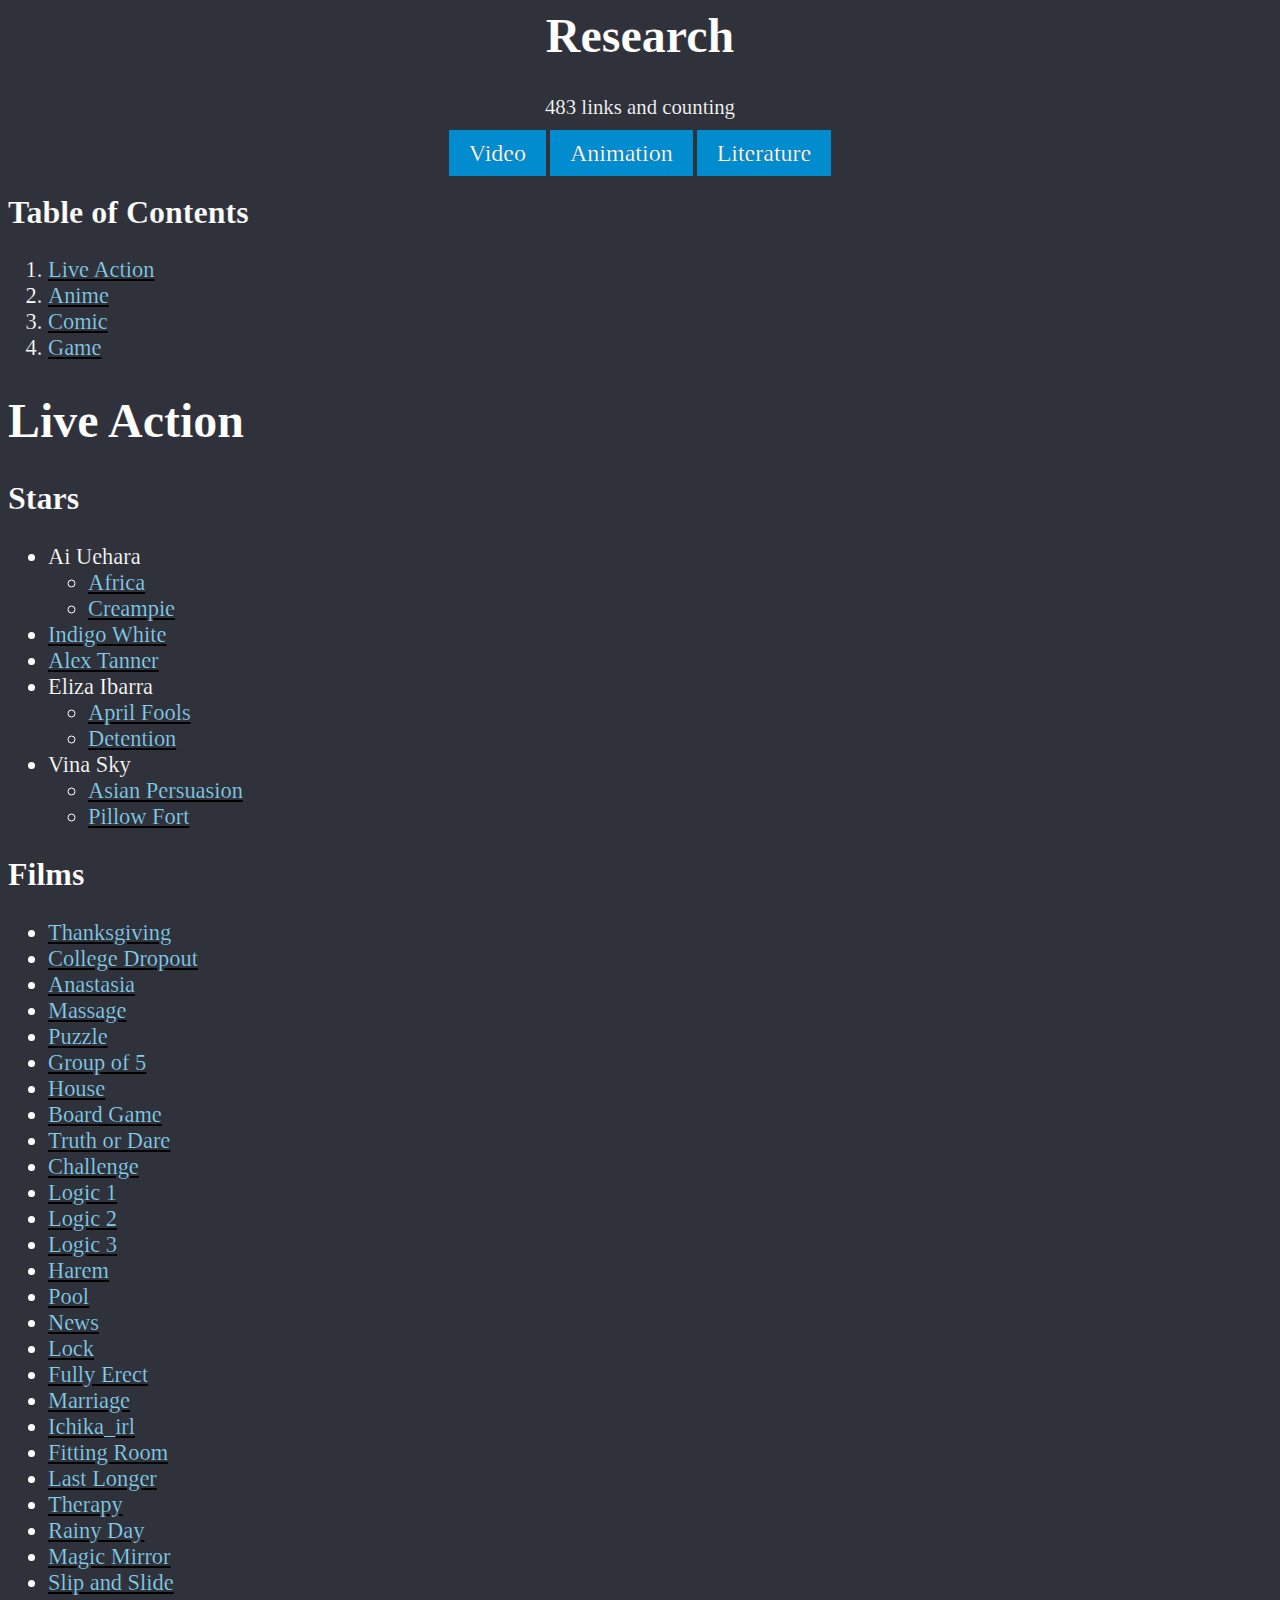
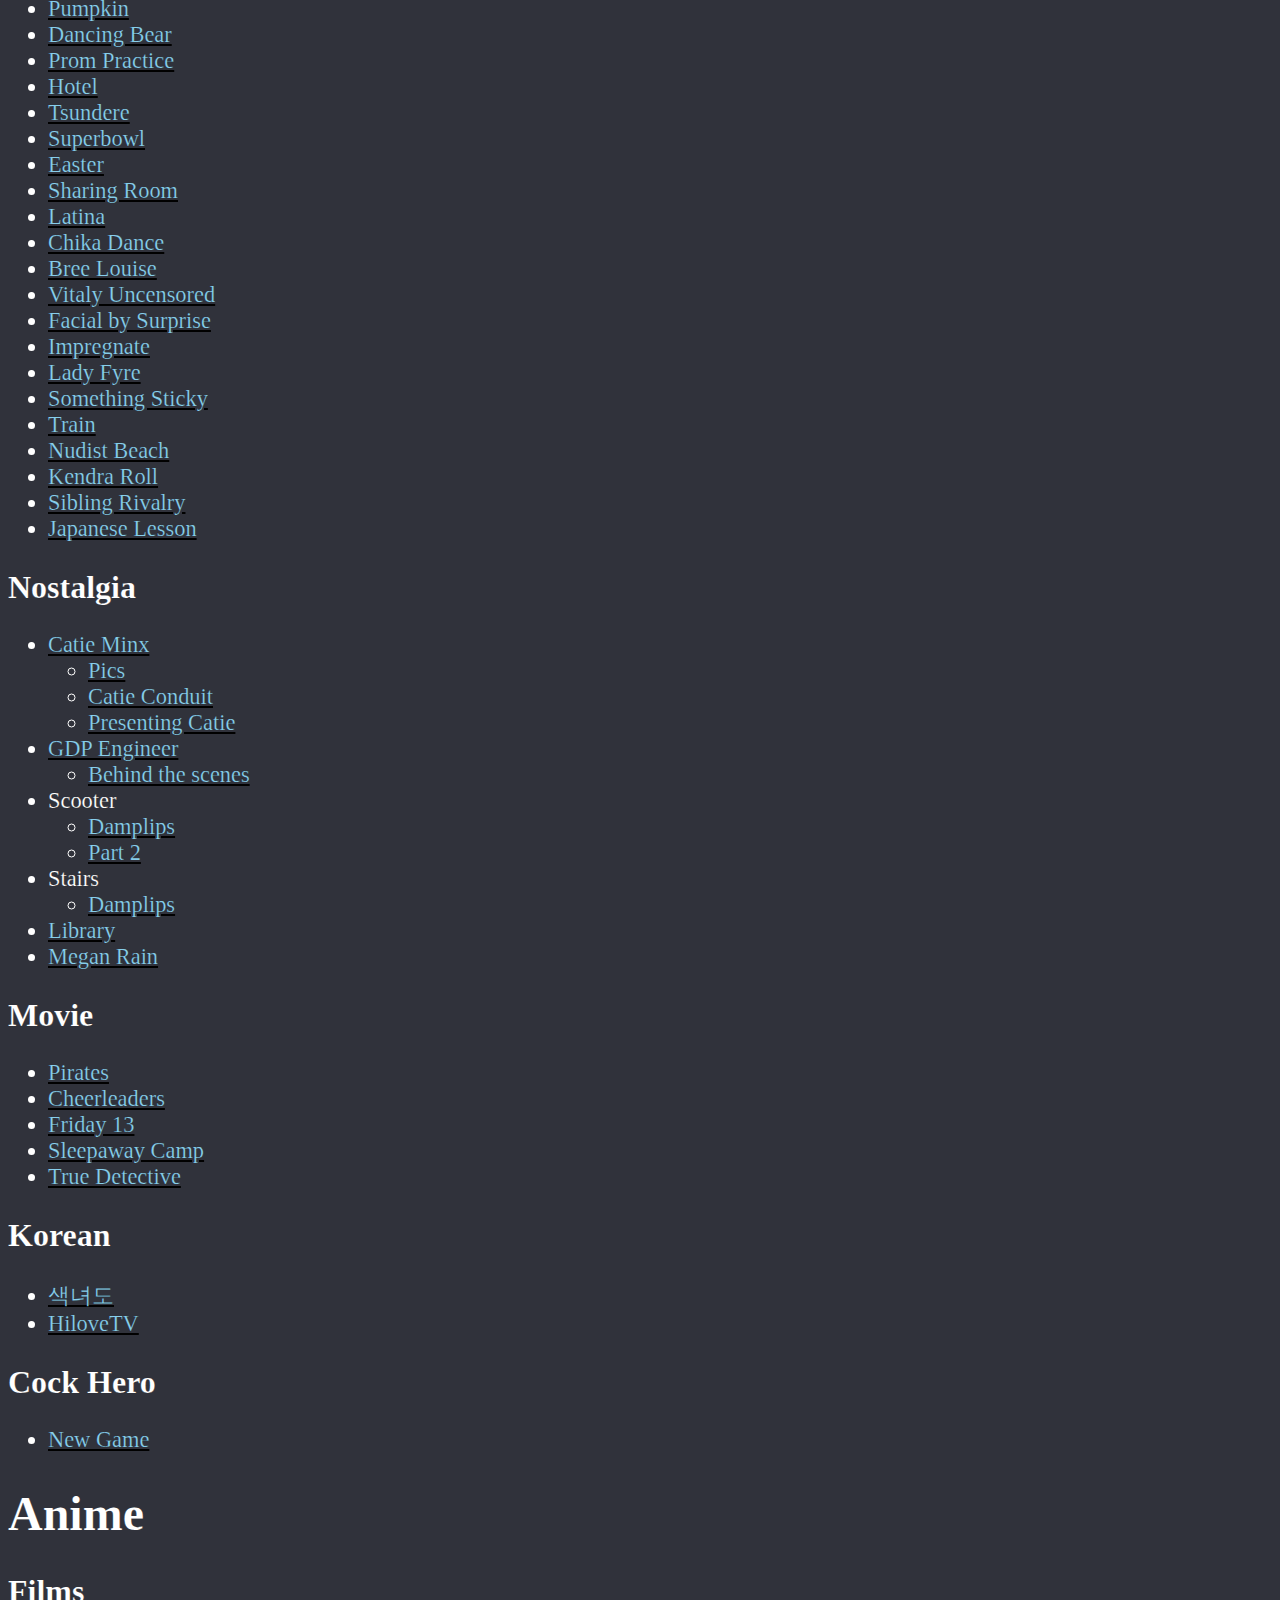
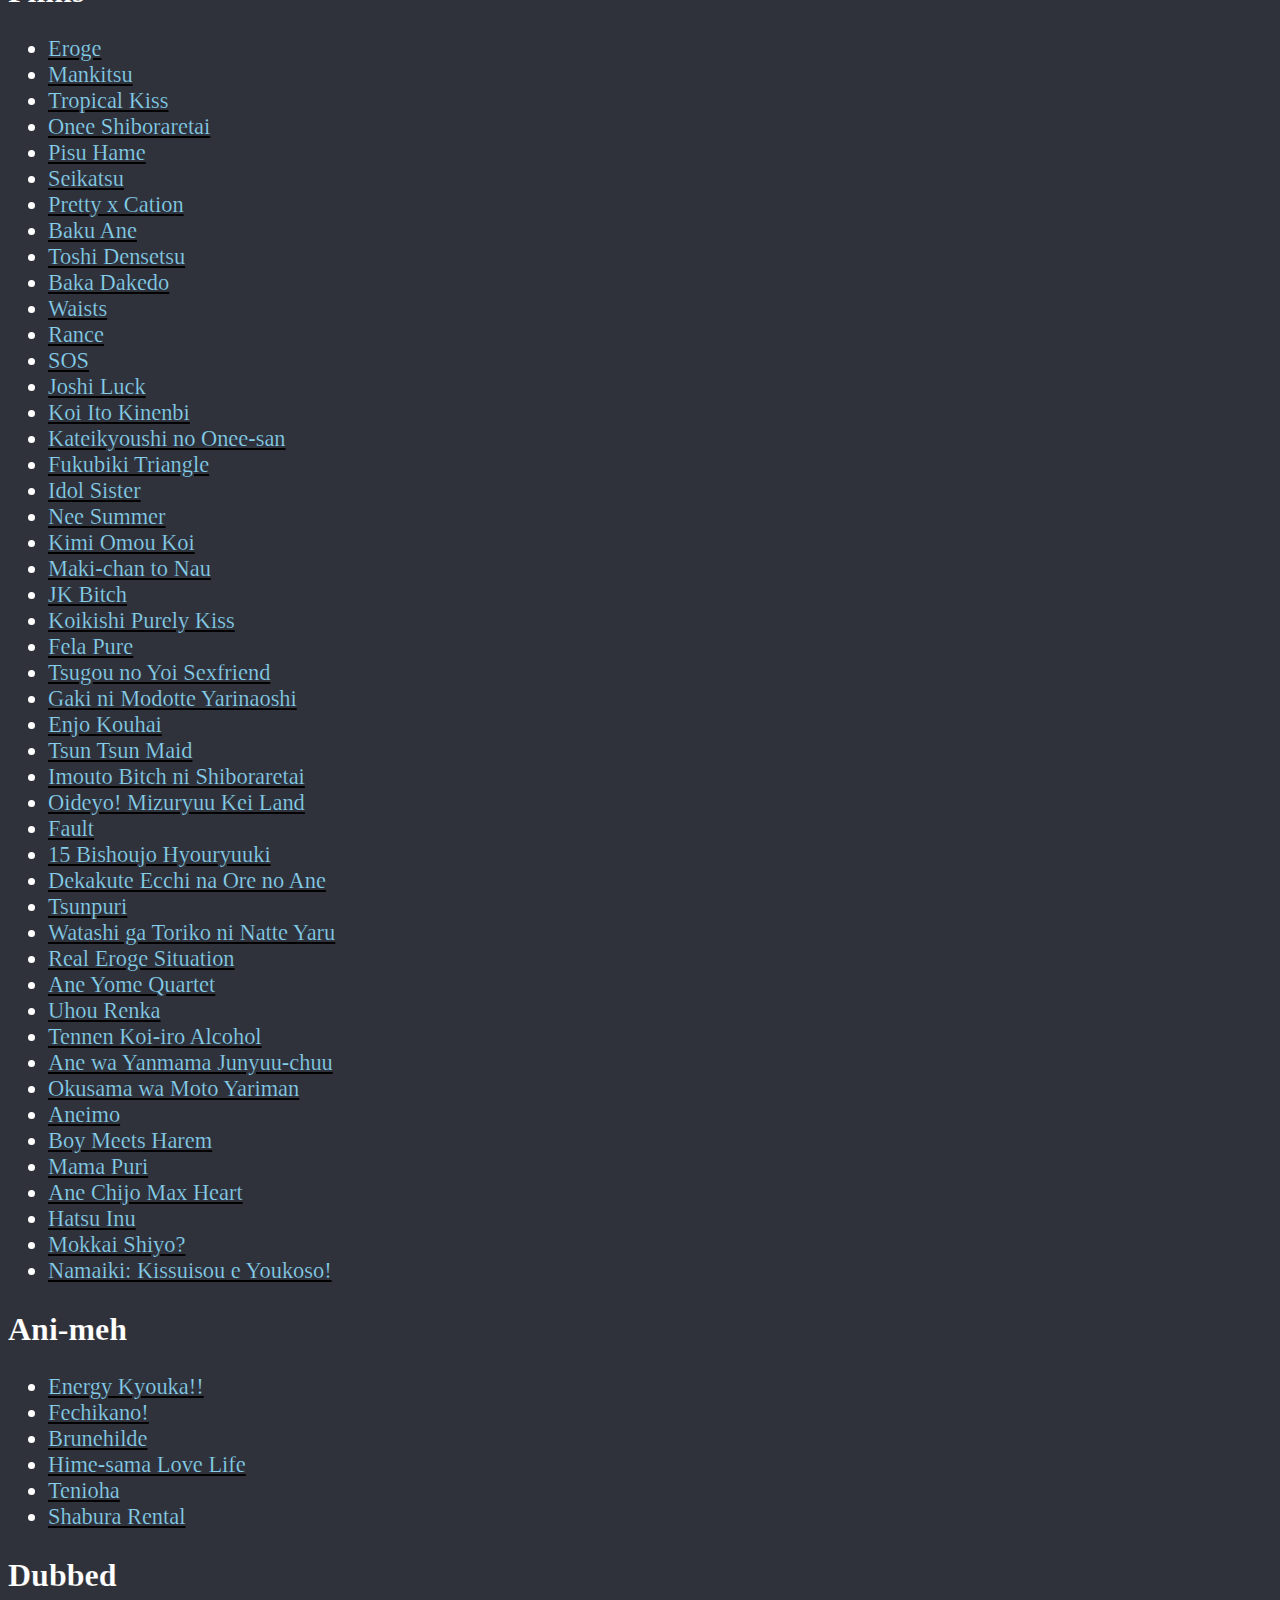
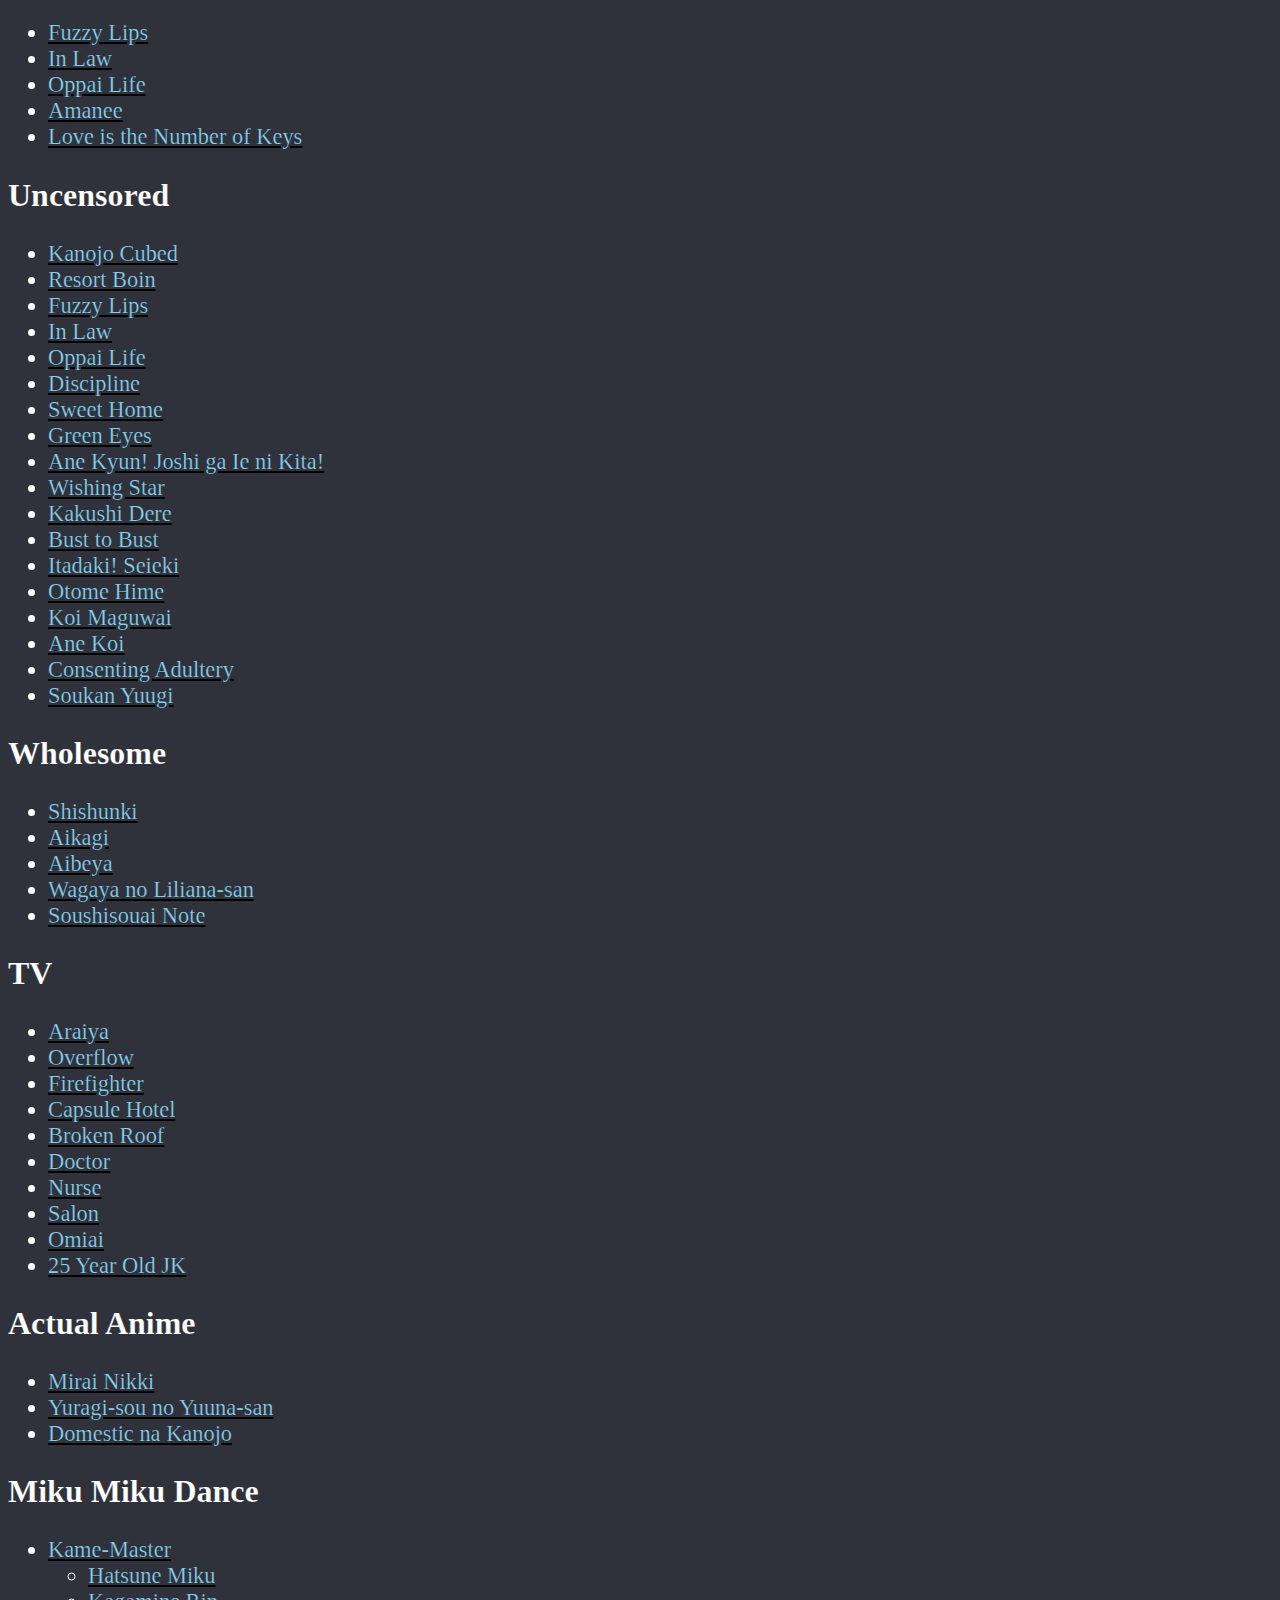
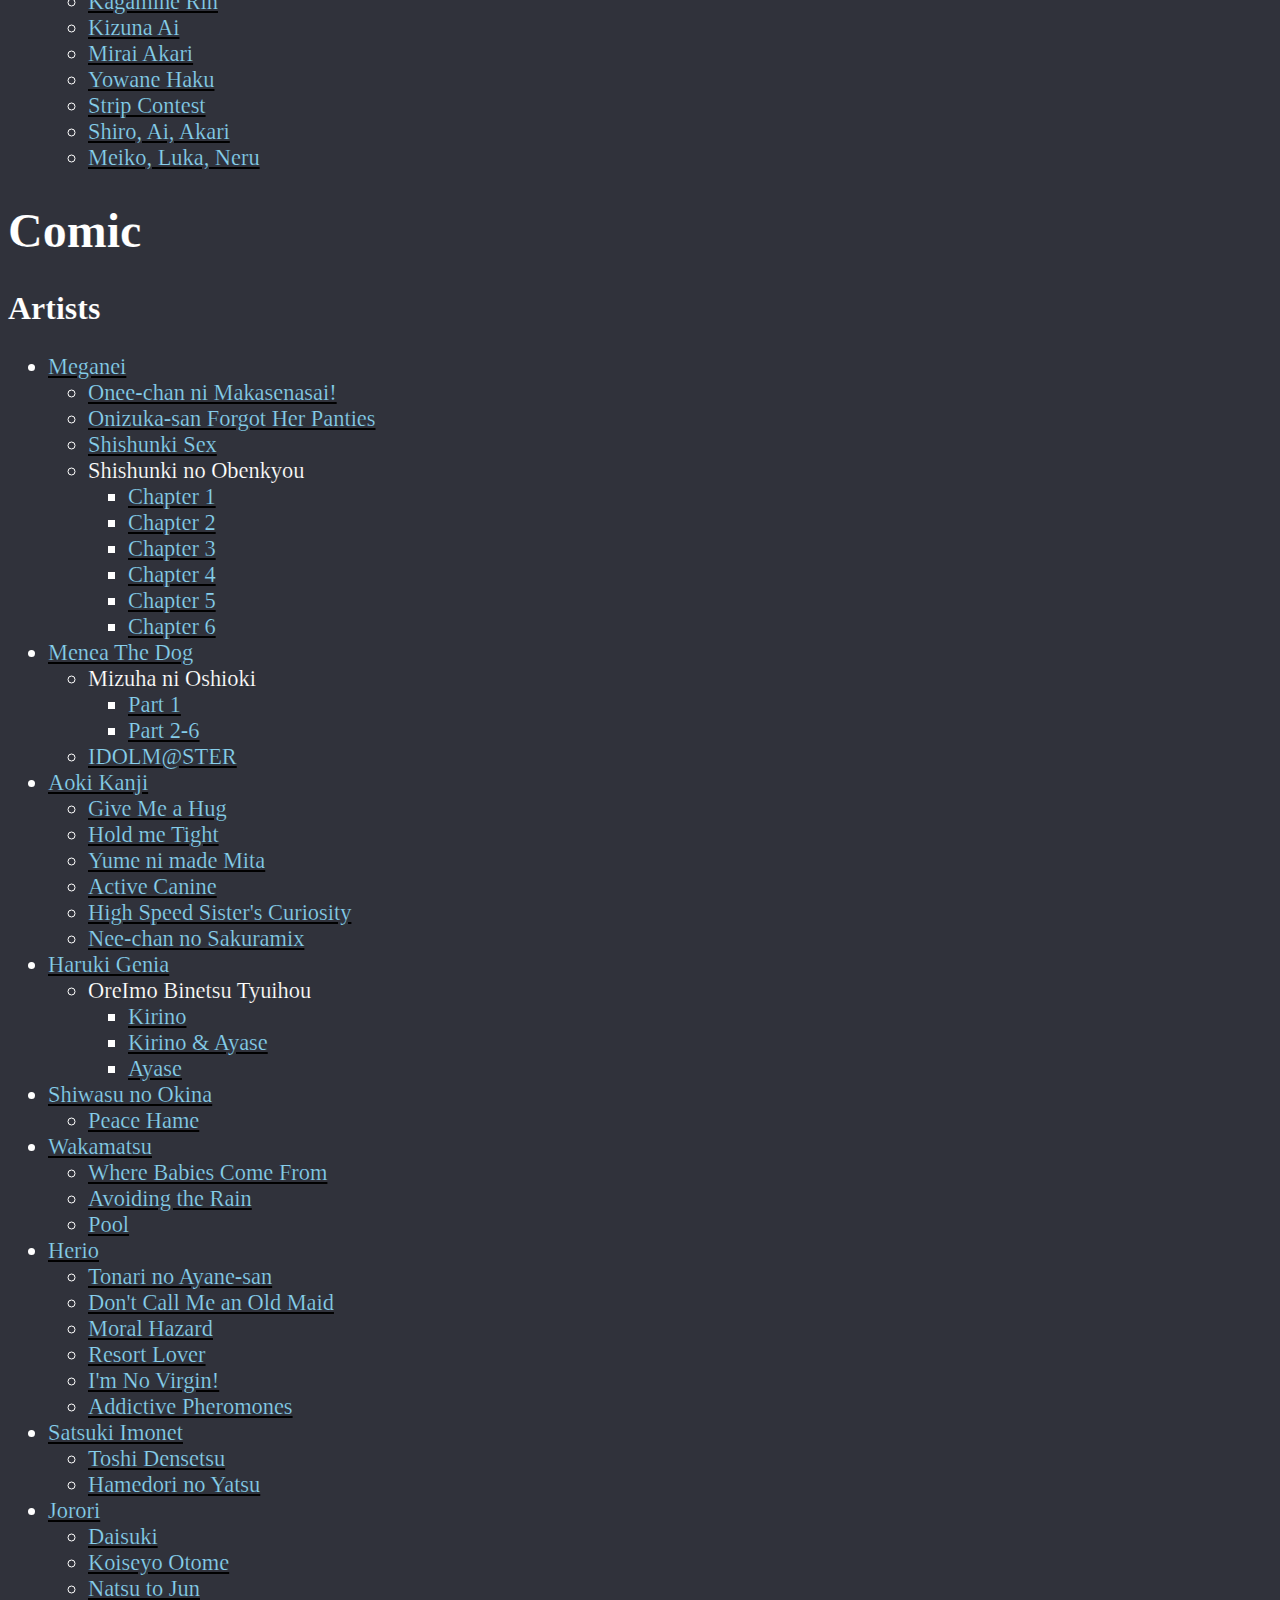
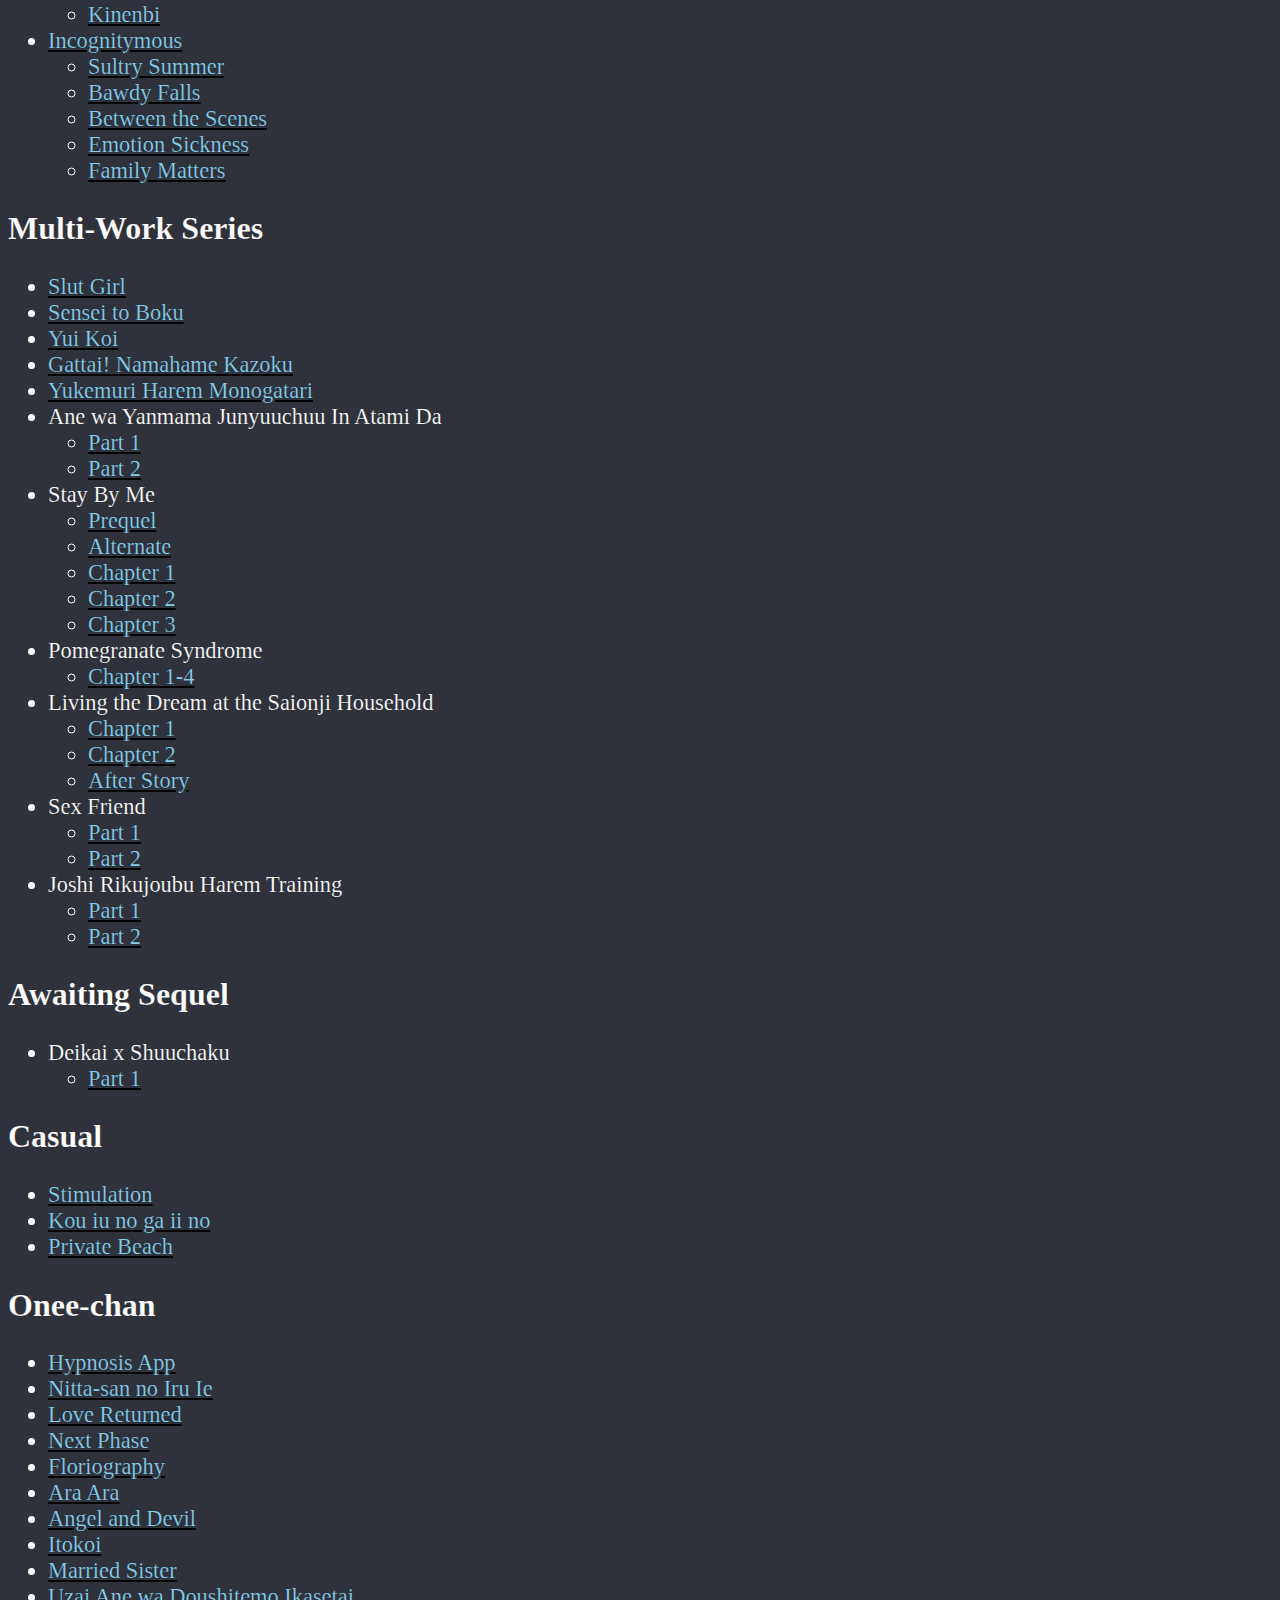
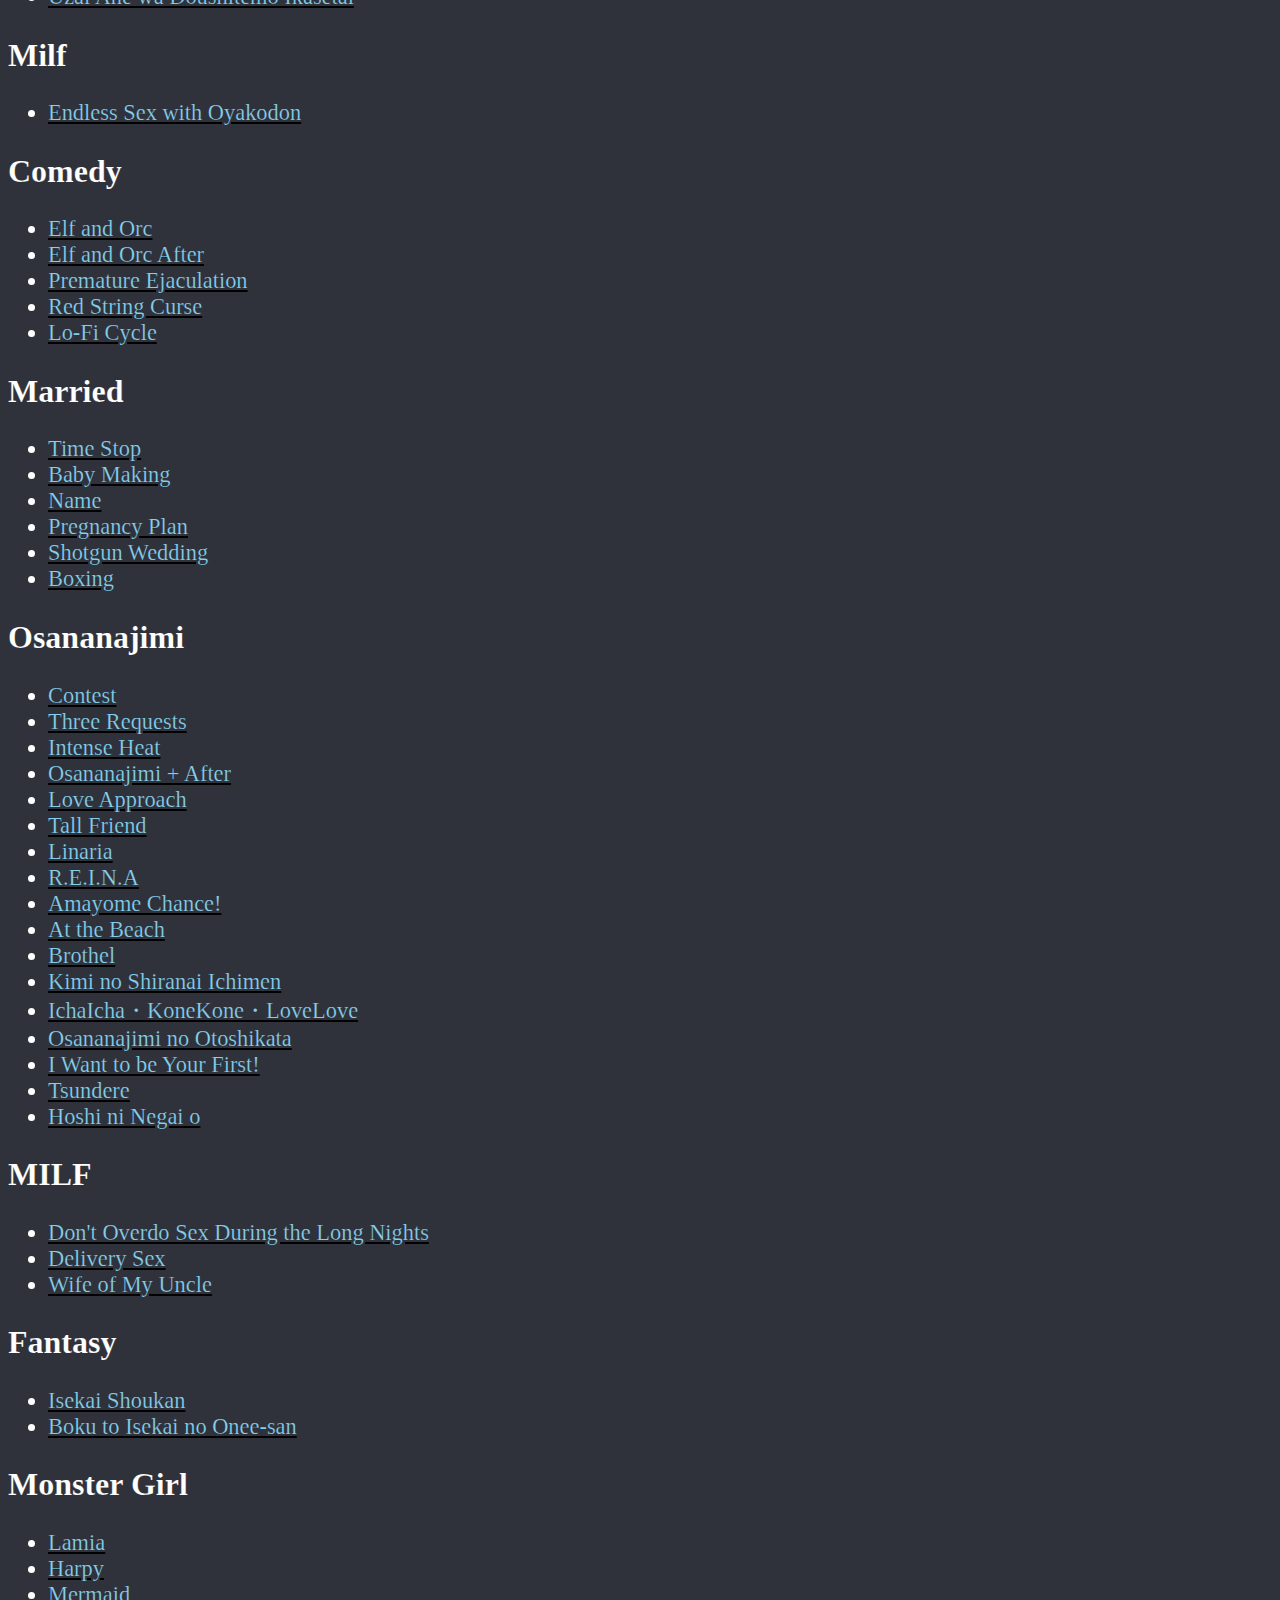
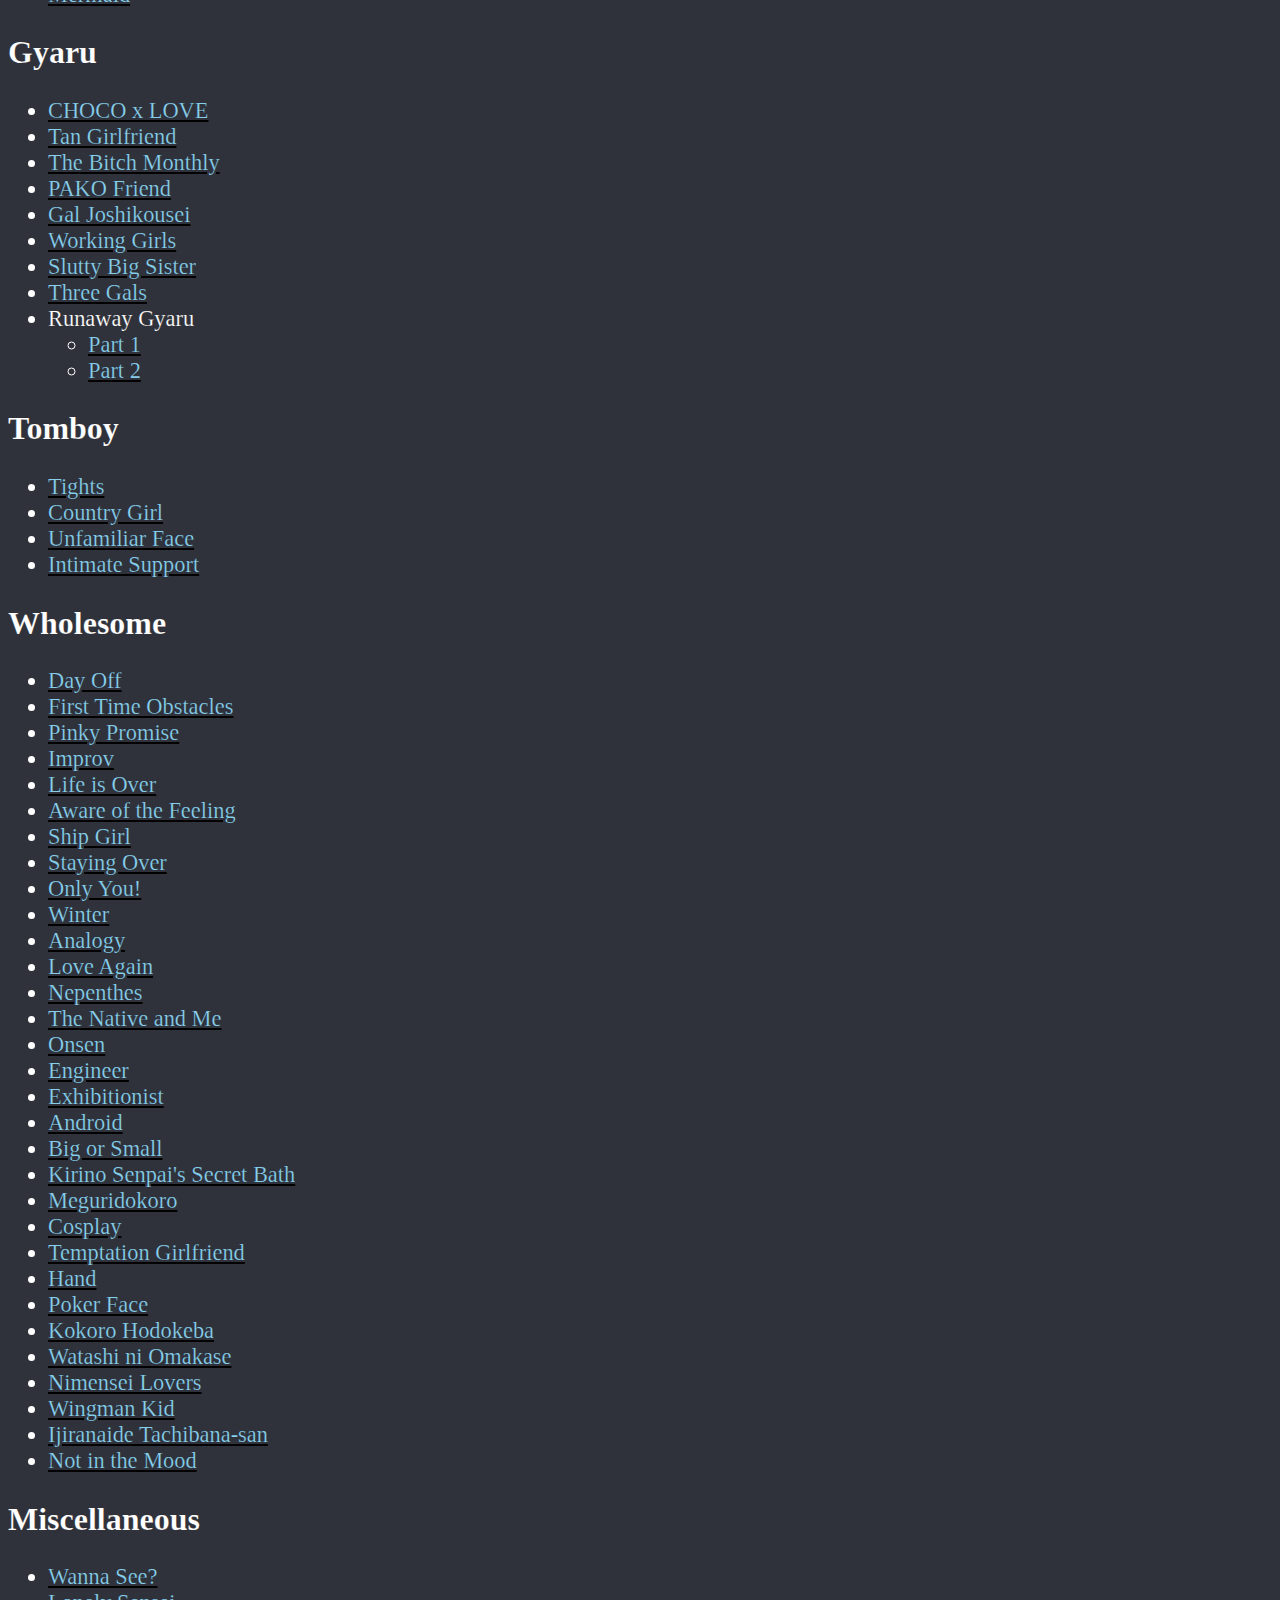
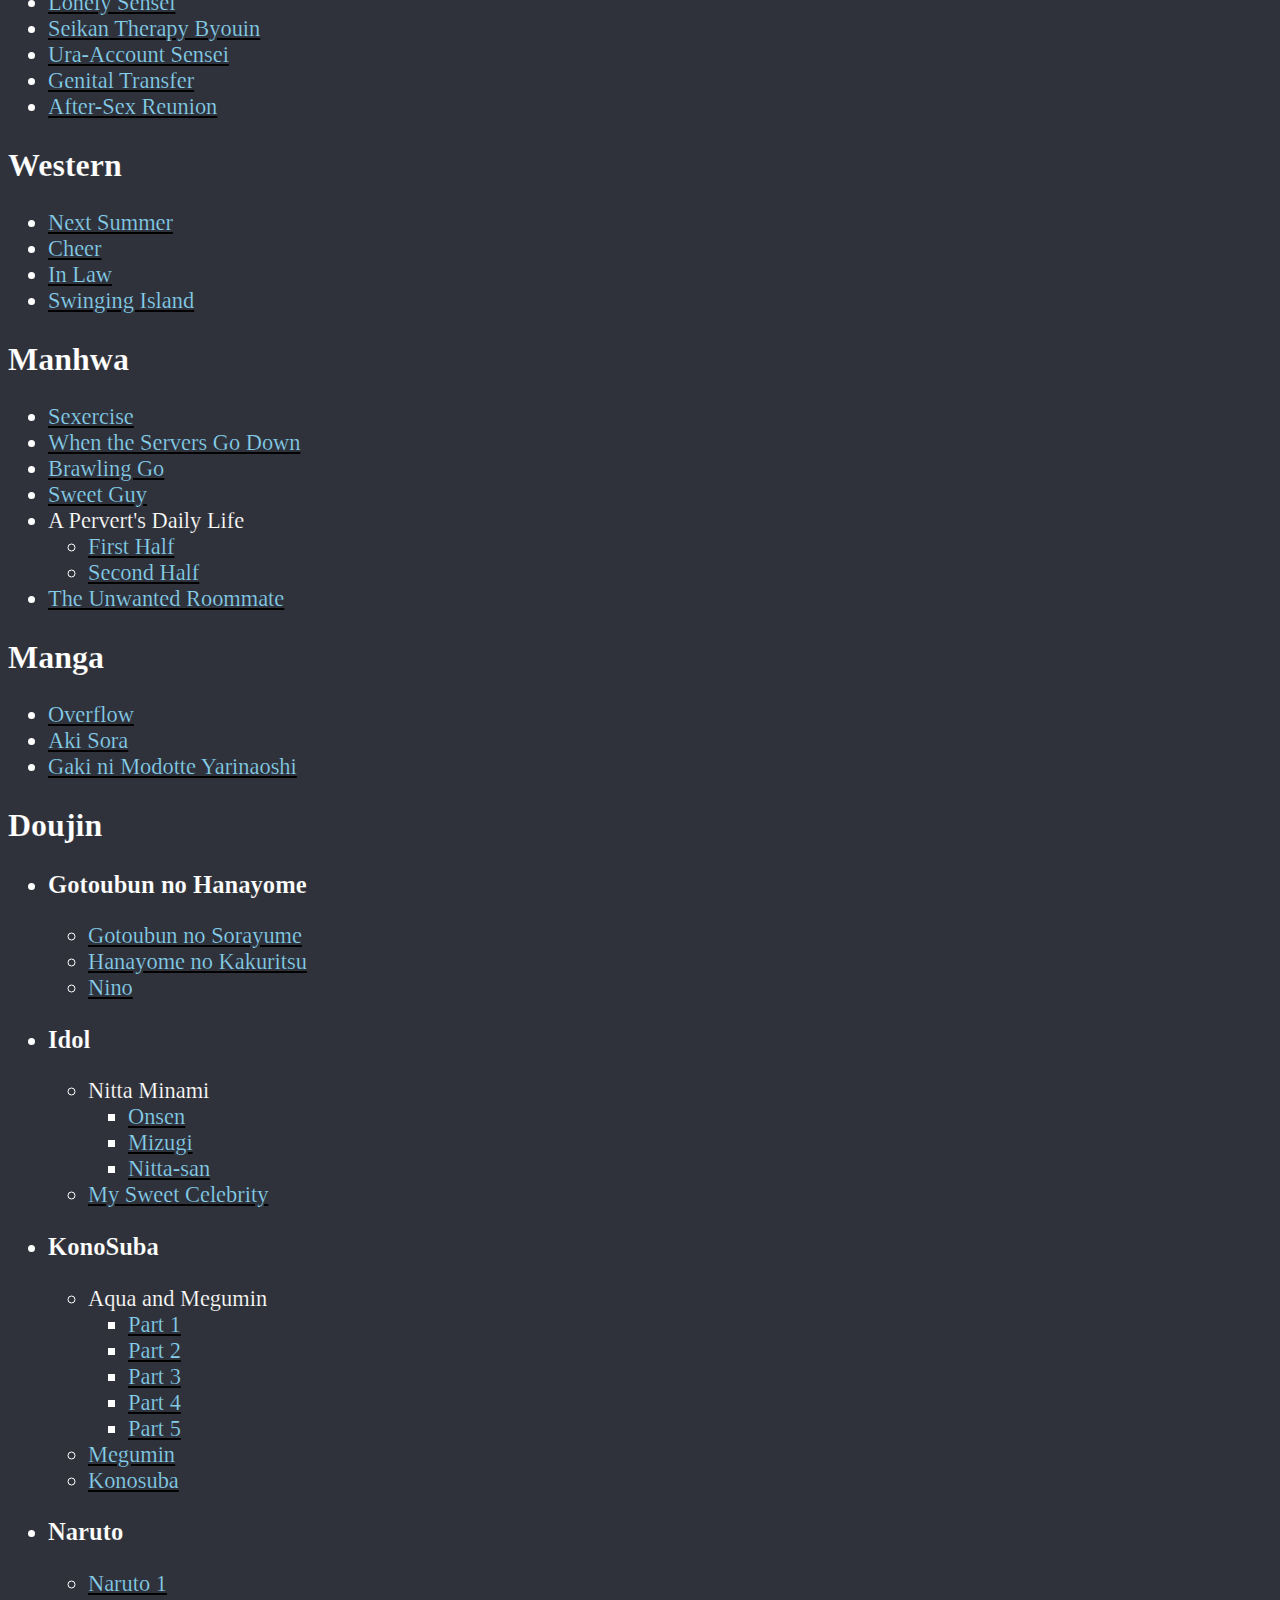
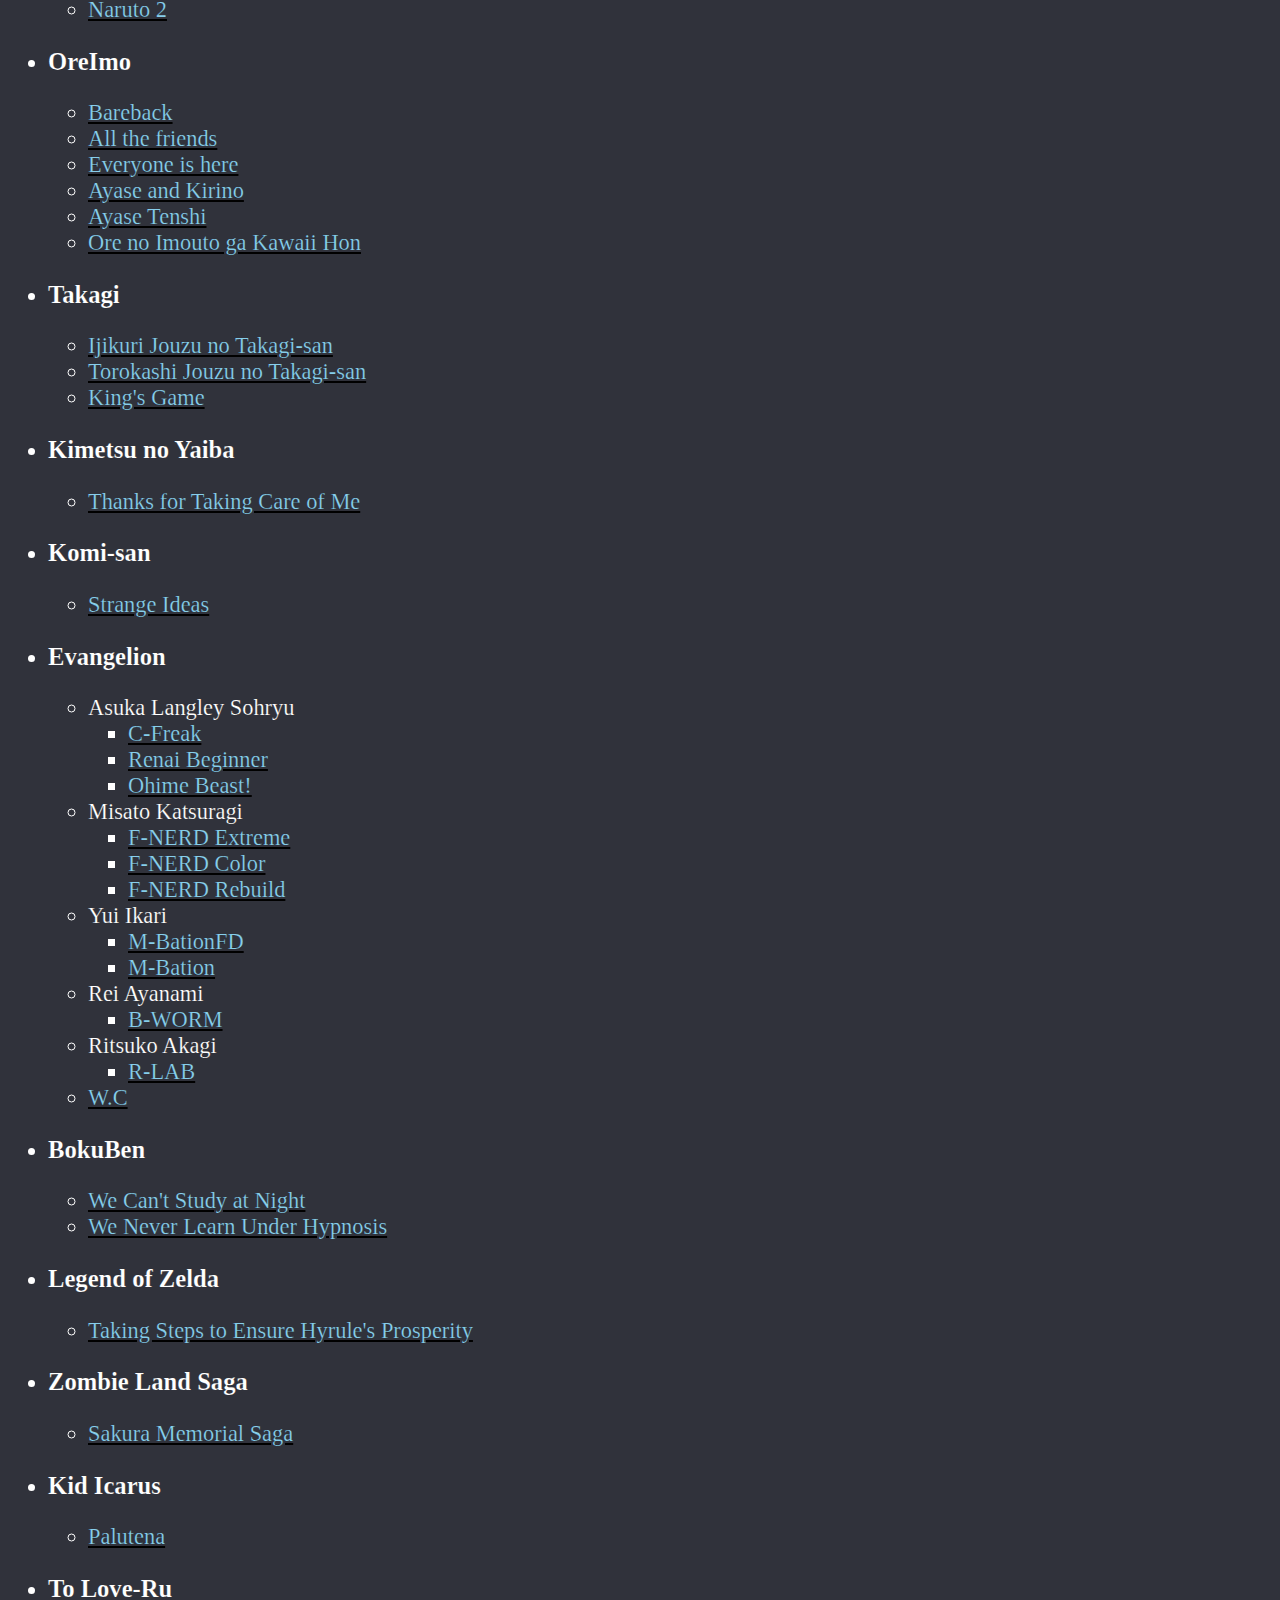
==== index.html @ deb495d7 "updating categories" ====
<html>
    <meta charset="UTF-8">
    <title>Research</title>
    <link rel="stylesheet" href="styles.css">
    <link href="favicon.png" rel="shortcut icon" type="image/x-icon" />
    <body onload="displayStats()">
        <script>
            function displayStats() {
                var links = document.links;

                var films = [];
                var texts = [];
                var animes = [];

                for(var i=0; i<links.length; i++) {
                    if (links[i].id == "video") {
                        films.push(links[i]);
                    }
                    else if (links[i].id == "text") {
                        texts.push(links[i]);
                    }
                    else if (links[i].id == "animation") {
                        animes.push(links[i]);
                    }
                }
                console.log("P0rn: " + films.length);
                console.log("H3ntai: " + animes.length);
                console.log("Doujin: " + texts.length);

                var total = films.length + animes.length + texts.length;

                document.getElementById("count").innerHTML = total + " links and counting"
            }

            function randomFilm() {
                var links = document.links;
                var films = [];

                for(var i=0; i<links.length; i++) {
                    if (links[i].id == "video") {
                        films.push(links[i]);
                    }
                }

                var random = films[Math.floor(Math.random()*films.length)];

                console.log(random)
                window.open(random);
            }

            function randomText() {
                var links = document.links;
                var texts = [];

                for(var i=0; i<links.length; i++) {
                    if (links[i].id == "text") {
                        texts.push(links[i]);
                    }
                }

                var random = texts[Math.floor(Math.random()*texts.length)];

                console.log(random)
                window.open(random);
            }

            function randomAnimation() {
                var links = document.links;
                var animes = [];

                for(var i=0; i<links.length; i++) {
                    if (links[i].id == "animation") {
                        animes.push(links[i]);
                    }
                }

                var random = animes[Math.floor(Math.random()*animes.length)];

                console.log(random)
                window.open(random);
            }
        </script>
        <h1 align="center">
            Research
        </h1>

        <p style="font-size:1.3em" size=2 align="center" id="count"></p>

        <div align="center">
            <label onclick="randomFilm()">Video</label>
            <label onclick="randomAnimation()">Animation</label>
            <label onclick="randomText()">Literature</label>
        </div>

        <h2>
            Table of Contents
        </h2>

        <ol>
            <li>
                <a href="#live-action">
                    Live Action
                </a>
            </li>

            <li>
                <a href="#anime">
                    Anime
                </a>
            </li>

            <li>
                <a href="#comic">
                    Comic
                </a>
            </li>

            <li>
                <a href="#game">
                    Game
                </a>
            </li>
        </ol>
        <h1 id="live-action">
		Live Action
	</h1>
	<h2>Stars</h2>
<ul>
	<li>Ai Uehara</li>
<ul>
	<li><a href="https://www.pornhub.com/view_video.php?viewkey=ph5da6a37acf82a" target="blank" id="video">Africa</a></li>
	<li><a href="https://www.pornhub.com/view_video.php?viewkey=ph5e235fde83a09" target="blank" id="video">Creampie</a></li>
</ul>
	<li><a href="https://www.pornhub.com/pornstar/indigo-white" target="blank" id="video">Indigo White</a></li>
	<li><a href="https://www.tube8.com/step%2Bfantasy/alex-tanner-is-blackmailed-by-her-brother/38564601/" target="blank" id="video">Alex Tanner</a></li>
	<li>Eliza Ibarra</li>
<ul>
	<li><a href="https://www.porntrex.com/video/678079/princesscum-eliza-ibarra-my-april-fool2" target="blank" id="video">April Fools</a></li>
	<li><a href="https://pornditt.com/videos/13769/webyoung-kendra-spade-eliza-ibarra-and-vanna-bardot-class-of-the-titans/" target="blank" id="video">Detention</a></li>
</ul>
	<li>Vina Sky</li>
<ul>
	<li><a href="https://daftsex.com/watch/-146794384_456243919" target="blank" id="video">Asian Persuasion</a></li>
	<li><a href="https://www.xvideos.com/video51647359/building_more_than_pillow_forts" target="blank" id="video">Pillow Fort</a></li>
</ul>
</ul>
	<h2>Films</h2>
<ul>
	<li><a href="https://www.pornhub.com/view_video.php?viewkey=ph5bef40cfa113e" target="blank" id="video">Thanksgiving</a></li>
	<li><a href="https://pornobae.com/sislovesme-college-dropout-dick-sucker/" target="blank" id="video">College Dropout</a></li>
	<li><a href="https://www.pornhub.com/view_video.php?viewkey=ph5a7f1ba584481" target="blank" id="video">Anastasia</a></li>
	<li><a href="https://www.pornhub.com/view_video.php?viewkey=1290284933" target="blank" id="video">Massage</a></li>
	<li><a href="https://www.vporn.com/threesome/ricky-spanish-puzzled-over-pussy-brandi-love/276780583/" target="blank" id="video">Puzzle</a></li>
	<li><a href="https://www.pornhub.com/view_video.php?viewkey=ph5961728ecb0da" target="blank" id="video">Group of 5</a></li>
	<li><a href="https://www.redtube.com/10841211" target="blank" id="video">House</a></li>
	<li><a href="https://www.fpo.xxx/videos/77057/new-2018-alina-west-family-strokes-porn-game-night-hd-720p/" target="blank" id="video">Board Game</a></li>
	<li><a href="https://www.xvideos.com/video49137443/huge_tiddy_teen_sister_truth_or_dare_series_parts_1-4_complete_video" target="blank" id="video">Truth or Dare</a></li>
	<li><a href="https://www.pornhub.com/view_video.php?viewkey=ph5e49b617eeefe" target="blank" id="video">Challenge</a></li>
	<li><a href="https://www.peekvids.com/v/porn-logic-michael-vegas-angela-white-lena-paul-fuck-her-tight/frorRABCmO4" target="blank" id="video">Logic 1</a></li>
	<li><a href="https://www.peekvids.com/v/nicole-aniston-riley-reid-sexy-girls-porn-logic-big-tits-at-school/QuFfeIyugow" target="blank" id="video">Logic 2</a></li>
	<li><a href="https://www.peekvids.com/v/lacy-lennon-good-redhead-pussy-porn-logic-brazzers-exxtra/lOpnStH4-rY" target="blank" id="video">Logic 3</a></li>
	<li><a href="https://www.pornhub.com/view_video.php?viewkey=ph5cfd626b8c695" target="blank" id="video">Harem</a></li>
	<li><a href="https://www.pornhub.com/view_video.php?viewkey=ph5d29efef4d337" target="blank" id="video">Pool</a></li>
	<li><a href="https://www.pornhub.com/view_video.php?viewkey=670330280" target="blank" id="video">News</a></li>
	<li><a href="https://www.playvids.com/s4p3aGSCrzR/alex-coal-tapping-your-sister-realitykings-milf-sucks-dick" target="blank" id="video">Lock</a></li>
	<li><a href="https://streamxxx.tv/bad-milfs-becky-bandini-violet-storm-fully-erect-2020-fullhd/" target="blank" id="video">Fully Erect</a></li>
	<li><a href="https://www.pornhub.com/view_video.php?viewkey=ph5b78609f8d493" target="blank" id="video">Marriage</a></li>
	<li><a href="https://www.trendyporn.com/video/stepsiblingscaught-skye-blue-step-sisters-sex-scene-13276.html" target="blank" id="video">Ichika_irl</a></li>
	<li><a href="https://www.pornhub.com/view_video.php?viewkey=ph5e4155ef4a5a4" target="blank" id="video">Fitting Room</a></li>
	<li><a href="https://www.pornhub.com/view_video.php?viewkey=ph5c19efd127b8b" target="blank" id="video">Last Longer</a></li>
	<li><a href="https://hqporner.com//?q=kimmy+granger+stepsister" target="blank" id="video">Therapy</a></li>
	<li><a href="https://porngun.net/503/sislovesme-jade-amber/" target="blank" id="video">Rainy Day</a></li>
	<li><a href="https://www.pornhub.com/view_video.php?viewkey=ph5d8133786ed98" target="blank" id="video">Magic Mirror</a></li>
	<li><a href="https://www.youjizz.com/videos/college-sex-party-23248641.html" target="blank" id="video">Slip and Slide</a></li>
	<li><a href="https://www.pornhub.com/view_video.php?viewkey=ph5a8b2a4e3b772" target="blank" id="video">Pumpkin</a></li>
	<li><a href="https://www.pornhub.com/view_video.php?viewkey=ph5c422cdc34f85" target="blank" id="video">Dancing Bear</a></li>
	<li><a href="https://vqtube.com/video/83028/familystrokes-melody-marks-prom-night-pussy-practice/" target="blank" id="video">Prom Practice</a></li>
	<li><a href="https://www.xozilla.com/videos/158845/rhaya-shyne-screw-her-brother-in-family-vacation-xozilla-porn-movies/" target="blank" id="video">Hotel</a></li>
	<li><a href="https://www.porntrex.com/embed/1077652" target="blank" id="video">Tsundere</a></li>
	<li><a href="https://www.pornhub.com/view_video.php?viewkey=ph5e3a726831326" target="blank" id="video">Superbowl</a></li>
	<li><a href="https://www.xvideos.com/video56194529/my_step_cousins_are_bad_bunnies" target="blank" id="video">Easter</a></li>
	<li><a href="https://www.pornhub.com/view_video.php?viewkey=ph5dcc2d53cf997" target="blank" id="video">Sharing Room</a></li>
	<li><a href="https://www.pornhub.com/view_video.php?viewkey=ph5c3a6bed3dbbc" target="blank" id="video">Latina</a></li>
	<li><a href="https://spankbang.com/35acp/video/chika%2Bcosplay%2Bnude%2Bdance%2Bcover" target="blank" id="video">Chika Dance</a></li>
	<li><a href="https://www.pornhub.com/view_video.php?viewkey=ph5ddec4bd86ff8" target="blank" id="video">Bree Louise</a></li>
	<li><a href="https://premiumbooty.com/category/Vitaly-Uncensored" target="blank" id="video">Vitaly Uncensored</a></li>
	<li><a href="https://www.playvids.com/KKoxIug_kRM/facial-by-surprise-brazzers-tiffany-watson-and-juan-el-caballo-loco" target="blank" id="video">Facial by Surprise</a></li>
	<li><a href="https://www.pornhub.com/view_video.php?viewkey=ph5ea9d26dbbbb5" target="blank" id="video">Impregnate</a></li>
	<li><a href="https://www.pornhub.com/view_video.php?viewkey=ph5eb828dd87ff5" target="blank" id="video">Lady Fyre</a></li>
	<li><a href="https://www.pornhub.com/view_video.php?viewkey=ph5c17c3f3966af" target="blank" id="video">Something Sticky</a></li>
	<li><a href="https://www.pornhub.com/view_video.php?viewkey=ph5c793d501f7e2" target="blank" id="video">Train</a></li>
	<li><a href="https://www.pornhub.com/view_video.php?viewkey=ph5c28d1f8555fe" target="blank" id="video">Nudist Beach</a></li>
	<li><a href="https://www.erome.com/a/67dLwTDn" target="blank" id="video">Kendra Roll</a></li>
	<li><a href="https://daftsex.com/watch/-34655362_456247016" target="blank" id="video">Sibling Rivalry</a></li>
	<li><a href="https://www.pornhub.com/view_video.php?viewkey=ph5c40cb9d91c0e" target="blank" id="video">Japanese Lesson</a></li>
</ul>
	<h2>Nostalgia</h2>
<ul>
	<li><a href="https://www.youporn.com/watch/8423509/pika-do-me-catie-minx/" target="blank" id="video">Catie Minx</a></li>
<ul>
	<li><a href="https://www.pornpics.com/?q=catie+minx&date=latest" target="blank" id="video">Pics</a></li>
	<li><a href="https://imgur.com/a/9xQhZHe?" target="blank" id="video">Catie Conduit</a></li>
	<li><a href="https://imgur.com/a/CG2pE#hZugmHZ?" target="blank" id="video">Presenting Catie</a></li>
</ul>
	<li><a href="https://motherless.com/16D50A1" target="blank" id="video">GDP Engineer</a></li>
<ul>
	<li><a href="https://anon-v.com/videos/99434/some-asian-girl-from-girls-do-porn-behind-the-scenes-6e15c76993612494/" target="blank" id="video">Behind the scenes</a></li>
</ul>
	<li>Scooter</li>
<ul>
	<li><a href="https://www.damplips.com/p/21817/" target="blank" id="video">Damplips</a></li>
	<li><a href="https://ok.xxx/video/5230/" target="blank" id="video">Part 2</a></li>
</ul>
	<li>Stairs</li>
<ul>
	<li><a href="https://www.damplips.com/p/16886/" target="blank" id="video">Damplips</a></li>
</ul>
	<li><a href="https://www.damplips.com/p/15978/" target="blank" id="video">Library</a></li>
	<li><a href="https://www.peekvids.com/v/megan-rain-lovey-dovey-brunette-year-old-step-sister-fuck/QFdqISQZVT4" target="blank" id="video">Megan Rain</a></li>
</ul>
	<h2>Movie</h2>
<ul>
	<li><a href="https://xhamster.com/videos/pirates-1-1358235" target="blank" id="video">Pirates</a></li>
	<li><a href="https://www.xvideos.com/video7122945/cheerleaders_-1973_full_movie_" target="blank" id="video">Cheerleaders</a></li>
	<li><a href="https://www.pornhub.com/view_video.php?viewkey=865695277" target="blank" id="video">Friday 13</a></li>
	<li><a href="https://www.pornhub.com/view_video.php?viewkey=ph5d04150b58dd9" target="blank" id="video">Sleepaway Camp</a></li>
	<li><a href="https://www.pornhub.com/view_video.php?viewkey=ph585d85dc08ff1" target="blank" id="video">True Detective</a></li>
</ul>
	<h2>Korean</h2>
<ul>
	<li><a href="https://videos2.jsyunbf.com/share/rrbnMYrVlJnChULo" target="blank" id="video">색녀도</a></li>
	<li><a href="https://www.pornhub.com/view_video.php?viewkey=ph5a026cf98eb6f" target="blank" id="video">HiloveTV</a></li>
</ul>
	<h2>Cock Hero</h2>
<ul>
	<li><a href="https://www.pornhub.com/view_video.php?viewkey=ph574925ea3b567" target="blank" id="video">New Game</a></li>
</ul>
</ul>
	<h1 id="anime">
		Anime
	</h1>
	<h2>Films</h2>
<ul>
	<li><a href="https://hanime.tv/videos/hentai/eroge-sex-game-make-sexy-games-1" target="blank" id="animation">Eroge</a></li>
	<li><a href="https://hanime.tv/videos/hentai/mankitsu-happening-1" target="blank" id="animation">Mankitsu</a></li>
	<li><a href="https://hanime.tv/videos/hentai/tropical-kiss-ova-1" target="blank" id="animation">Tropical Kiss</a></li>
	<li><a href="https://hanime.tv/videos/hentai/ecchi-na-onee-chan-ni-shiboraretai-1" target="blank" id="animation">Onee Shiboraretai</a></li>
	<li><a href="https://hanime.tv/videos/hentai/pisu-hame-1" target="blank" id="animation">Pisu Hame</a></li>
	<li><a href="https://hanime.tv/videos/hentai/seikatsu-shuukan-1" target="blank" id="animation">Seikatsu</a></li>
	<li><a href="https://hanime.tv/videos/hentai/pretty-x-cation" target="blank" id="animation">Pretty x Cation</a></li>
	<li><a href="https://hanime.tv/videos/hentai/baku-ane-otouto-shibocchau-zo-the-animation-1" target="blank" id="animation">Baku Ane</a></li>
	<li><a href="https://hanime.tv/videos/hentai/toshi-densetsu-series-1" target="blank" id="animation">Toshi Densetsu</a></li>
	<li><a href="https://hanime.tv/videos/hentai/baka-dakedo-1" target="blank" id="animation">Baka Dakedo</a></li>
	<li><a href="https://hanime.tv/videos/hentai/joshikousei-no-koshitsuki" target="blank" id="animation">Waists</a></li>
	<li><a href="https://hanime.tv/videos/hentai/rance-the-quest-for-hikari-1" target="blank" id="animation">Rance</a></li>
	<li><a href="https://hanime.tv/videos/hentai/swing-out-sisters" target="blank" id="animation">SOS</a></li>
	<li><a href="https://hanime.tv/videos/hentai/joshi-luck-1" target="blank" id="animation">Joshi Luck</a></li>
	<li><a href="https://hanime.tv/videos/hentai/koiito-kinenbi-ova-1" target="blank" id="animation">Koi Ito Kinenbi</a></li>
	<li><a href="https://hanime.tv/videos/hentai/kateikyoushi-no-onee-san-1-ep-1" target="blank" id="animation">Kateikyoushi no Onee-san</a></li>
	<li><a href="https://hanime.tv/videos/hentai/fukubiki-triangle-miharu-after-1?cache_bust=1587623264666" target="blank" id="animation">Fukubiki Triangle</a></li>
	<li><a href="https://hanime.tv/videos/hentai/idol-sister" target="blank" id="animation">Idol Sister</a></li>
	<li><a href="https://hanime.tv/videos/hentai/nee-summer-1" target="blank" id="animation">Nee Summer</a></li>
	<li><a href="https://hanime.tv/videos/hentai/kimi-omou-koi-1" target="blank" id="animation">Kimi Omou Koi</a></li>
	<li><a href="https://hanime.tv/videos/hentai/maki-chan-to-nau-1" target="blank" id="animation">Maki-chan to Nau</a></li>
	<li><a href="https://hanime.tv/videos/hentai/jk-bitch-ni-shiboraretai-1" target="blank" id="animation">JK Bitch</a></li>
	<li><a href="https://hanime.tv/videos/hentai/koikishi-purely-kiss-1" target="blank" id="animation">Koikishi Purely Kiss</a></li>
	<li><a href="https://hanime.tv/videos/hentai/fela-pure-mitarashi-san-chi-no-jijou-the-animation" target="blank" id="animation">Fela Pure</a></li>
	<li><a href="https://hanime.tv/videos/hentai/tsugou-no-yoi-sexfriend-1" target="blank" id="animation">Tsugou no Yoi Sexfriend</a></li>
	<li><a href="https://hanime.tv/videos/hentai/gaki-ni-modotte-yarinaoshi-1" target="blank" id="animation">Gaki ni Modotte Yarinaoshi</a></li>
	<li><a href="https://hanime.tv/videos/hentai/enjo-kouhai-1" target="blank" id="animation">Enjo Kouhai</a></li>
	<li><a href="https://hanime.tv/videos/hentai/tsun-tsun-maid-wa-ero-ero-desu-1" target="blank" id="animation">Tsun Tsun Maid</a></li>
	<li><a href="https://hanime.tv/videos/hentai/imouto-bitch-ni-shiboraretai-1" target="blank" id="animation">Imouto Bitch ni Shiboraretai</a></li>
	<li><a href="https://hanime.tv/videos/hentai/oideyo-mizuryuu-kei-land-1" target="blank" id="animation">Oideyo! Mizuryuu Kei Land</a></li>
	<li><a href="https://hanime.tv/videos/hentai/fault-1" target="blank" id="animation">Fault</a></li>
	<li><a href="https://hanime.tv/videos/hentai/15-bishoujo-hyouryuuki-1" target="blank" id="animation">15 Bishoujo Hyouryuuki</a></li>
	<li><a href="https://hanime.tv/videos/hentai/my-big-and-horny-sisters" target="blank" id="animation">Dekakute Ecchi na Ore no Ane</a></li>
	<li><a href="https://hanime.tv/videos/hentai/tsunpuri" target="blank" id="animation">Tsunpuri</a></li>
	<li><a href="https://hanime.tv/videos/hentai/watashi-ga-toriko-ni-natte-yaru-1" target="blank" id="animation">Watashi ga Toriko ni Natte Yaru</a></li>
	<li><a href="https://hanime.tv/videos/hentai/real-eroge-situation-1" target="blank" id="animation">Real Eroge Situation</a></li>
	<li><a href="https://hanime.tv/videos/hentai/ane-yome-quartet-1" target="blank" id="animation">Ane Yome Quartet</a></li>
	<li><a href="https://hanime.tv/videos/hentai/uhou-renka-ova-1" target="blank" id="animation">Uhou Renka</a></li>
	<li><a href="https://hanime.tv/videos/hentai/tennen-koi-iro-alcohol-1" target="blank" id="animation">Tennen Koi-iro Alcohol</a></li>
	<li><a href="https://hanime.tv/videos/hentai/ane-wa-yanmama-junyuu-chuu-1" target="blank" id="animation">Ane wa Yanmama Junyuu-chuu</a></li>
	<li><a href="https://hanime.tv/videos/hentai/okusama-wa-moto-yariman-1" target="blank" id="animation">Okusama wa Moto Yariman</a></li>
	<li><a href="https://hanime.tv/videos/hentai/aneimo-1" target="blank" id="animation">Aneimo</a></li>
	<li><a href="https://hanime.tv/videos/hentai/boy-meets-harem" target="blank" id="animation">Boy Meets Harem</a></li>
	<li><a href="https://hanime.tv/videos/hentai/mama-puri-1" target="blank" id="animation">Mama Puri</a></li>
	<li><a href="https://hanime.tv/videos/hentai/ane-chijo-max-heart-1" target="blank" id="animation">Ane Chijo Max Heart</a></li>
	<li><a href="https://hanime.tv/videos/hentai/hatsu-inu-a-strange-kind-of-woman-1" target="blank" id="animation">Hatsu Inu</a></li>
	<li><a href="https://hanime.tv/hentai-videos/mokkai-shiyo-1" target="blank" id="animation">Mokkai Shiyo?</a></li>
	<li><a href="https://hanime.tv/videos/hentai/namaiki-kissuisou-e-youkoso" target="blank" id="animation">Namaiki: Kissuisou e Youkoso!</a></li>
</ul>
	<h2>Ani-meh</h2>
<ul>
	<li><a href="https://hanime.tv/videos/hentai/energy-kyouka-2" target="blank" id="animation">Energy Kyouka!!</a></li>
	<li><a href="https://hanime.tv/videos/hentai/fechikano" target="blank" id="animation">Fechikano!</a></li>
	<li><a href="https://hanime.tv/videos/hentai/sei-brunehilde-gakuen-shoujo-kishidan-to-junpaku-no-panty" target="blank" id="animation">Brunehilde</a></li>
	<li><a href="https://hanime.tv/videos/hentai/hime-sama-love-life-1" target="blank" id="animation">Hime-sama Love Life</a></li>
	<li><a href="https://hanime.tv/videos/hentai/tenioha-1" target="blank" id="animation">Tenioha</a></li>
	<li><a href="https://hanime.tv/videos/hentai/shabura-rental" target="blank" id="animation">Shabura Rental</a></li>
</ul>
	<h2>Dubbed</h2>
<ul>
	<li><a href="https://www.pornhub.com/view_video.php?viewkey=ph5a2e2338886ce" target="blank" id="animation">Fuzzy Lips</a></li>
	<li><a href="https://www.pornhub.com/view_video.php?viewkey=ph57d99fe42a03a" target="blank" id="animation">In Law</a></li>
	<li><a href="https://www.pornhub.com/view_video.php?viewkey=ph5a62f2c5ce77e" target="blank" id="animation">Oppai Life</a></li>
	<li><a href="https://www.pornhub.com/view_video.php?viewkey=ph5d3614dda814e" target="blank" id="animation">Amanee</a></li>
	<li><a href="https://www.pornhub.com/view_video.php?viewkey=ph57c6c17026437" target="blank" id="animation">Love is the Number of Keys</a></li>
</ul>
	<h2>Uncensored</h2>
<ul>
	<li><a href="https://hanime.tv/videos/hentai/kanojo-x-kanojo-x-kanojo-1" target="blank" id="animation">Kanojo Cubed</a></li>
	<li><a href="https://hanime.tv/videos/hentai/resort-boin-uncensored-re-release-1" target="blank" id="animation">Resort Boin</a></li>
	<li><a href="https://hanime.tv/videos/hentai/fuzzy-lips-1" target="blank" id="animation">Fuzzy Lips</a></li>
	<li><a href="https://hanime.tv/videos/hentai/lover-in-law-1" target="blank" id="animation">In Law</a></li>
	<li><a href="https://hanime.tv/videos/hentai/oppai-life-1" target="blank" id="animation">Oppai Life</a></li>
	<li><a href="https://hanime.tv/videos/hentai/discipline-1" target="blank" id="animation">Discipline</a></li>
	<li><a href="https://hanime.tv/videos/hentai/sweet-home-h-na-onee-san-wa-suki-desuka-1" target="blank" id="animation">Sweet Home</a></li>
	<li><a href="https://hanime.tv/videos/hentai/green-eyes-ane-kyun-yori-1" target="blank" id="animation">Green Eyes</a></li>
	<li><a href="https://hanime.tv/videos/hentai/ane-kyun-joshi-ga-ie-ni-kita" target="blank" id="animation">Ane Kyun! Joshi ga Ie ni Kita!</a></li>
	<li><a href="https://hanime.tv/videos/hentai/mou-hasamazu-ni-wa-irarenai-1" target="blank" id="animation">Wishing Star</a></li>
	<li><a href="https://hanime.tv/videos/hentai/kakushi-dere-1" target="blank" id="animation">Kakushi Dere</a></li>
	<li><a href="https://hanime.tv/videos/hentai/bust-to-bust-1" target="blank" id="animation">Bust to Bust</a></li>
	<li><a href="https://hanime.tv/videos/hentai/itadaki-seieki" target="blank" id="animation">Itadaki! Seieki</a></li>
	<li><a href="https://hanime.tv/videos/hentai/otome-hime" target="blank" id="animation">Otome Hime</a></li>
	<li><a href="https://hanime.tv/videos/hentai/koi-maguwai-1" target="blank" id="animation">Koi Maguwai</a></li>
	<li><a href="https://hanime.tv/videos/hentai/ane-koi-1" target="blank" id="animation">Ane Koi</a></li>
	<li><a href="https://hanime.tv/videos/hentai/consenting-adultery-1" target="blank" id="animation">Consenting Adultery</a></li>
	<li><a href="https://hanime.tv/videos/hentai/soukan-yuugi-1" target="blank" id="animation">Soukan Yuugi</a></li>
</ul>
	<h2>Wholesome</h2>
<ul>
	<li><a href="https://hanime.tv/videos/hentai/shishunki-sex-1" target="blank" id="animation">Shishunki</a></li>
	<li><a href="https://hanime.tv/videos/hentai/aikagi-1" target="blank" id="animation">Aikagi</a></li>
	<li><a href="https://hanime.tv/videos/hentai/aibeya-1" target="blank" id="animation">Aibeya</a></li>
	<li><a href="https://hanime.tv/videos/hentai/wagaya-no-liliana-san-1" target="blank" id="animation">Wagaya no Liliana-san</a></li>
	<li><a href="https://hanime.tv/videos/hentai/soushisouai-note-ova-1" target="blank" id="animation">Soushisouai Note</a></li>
</ul>
	<h2>TV</h2>
<ul>
	<li><a href="https://hanime.tv/videos/hentai/araiya-san-ore-to-aitsu-ga-onnayu-de-season-1" target="blank" id="animation">Araiya</a></li>
	<li><a href="https://hanime.tv/videos/hentai/overflow-season-1" target="blank" id="animation">Overflow</a></li>
	<li><a href="https://hanime.tv/videos/hentai/yubisaki-kara-honki-no-netsujou-osananajimi-wa-shouboushi-season-1" target="blank" id="animation">Firefighter</a></li>
	<li><a href="https://hanime.tv/videos/hentai/shuudengo-capsule-hotel-de-joushi-ni-binetsu-tsutawaru-yoru" target="blank" id="animation">Capsule Hotel</a></li>
	<li><a href="https://hanime.tv/videos/hentai/joshi-ochi-2-kai-kara-onnanoko-ga-futte-kita-season-1" target="blank" id="animation">Broken Roof</a></li>
	<li><a href="https://hanime.tv/videos/hentai/boku-to-joi-no-shinsatsu-nisshi-1" target="blank" id="animation">Doctor</a></li>
	<li><a href="https://hanime.tv/videos/hentai/boku-to-nurse-no-kenshuu-nisshi-1" target="blank" id="animation">Nurse</a></li>
	<li><a href="https://hanime.tv/videos/hentai/ore-no-yubi-de-midarero-heitengo-futarikiri-no-salon-de-season-1" target="blank" id="animation">Salon</a></li>
	<li><a href="https://hanime.tv/videos/hentai/omiai-aite-wa-oshiego-season-1" target="blank" id="animation">Omiai</a></li>
	<li><a href="https://hanime.tv/videos/hentai/25-sai-no-joshikousei-season-1" target="blank" id="animation">25 Year Old JK</a></li>
</ul>
	<h2>Actual Anime</h2>
<ul>
	<li><a href="https://www.xvideos.com/video56189325/future_diary" target="blank" id="animation">Mirai Nikki</a></li>
	<li><a href="https://www.pornhub.com/view_video.php?viewkey=ph5e781d50ad672" target="blank" id="animation">Yuragi-sou no Yuuna-san</a></li>
	<li><a href="https://www.pornhub.com/view_video.php?viewkey=ph5e3c786568d95" target="blank" id="animation">Domestic na Kanojo</a></li>
</ul>
	<h2>Miku Miku Dance</h2>
<ul>
	<li><a href="https://ecchi.iwara.tv/users/kame-master" target="blank" id="animation">Kame-Master</a></li>
<ul>
	<li><a href="https://www.pornhub.com/view_video.php?viewkey=ph58f644f0bddc3" target="blank" id="animation">Hatsune Miku</a></li>
	<li><a href="https://www.pornhub.com/view_video.php?viewkey=ph58f64429f309a" target="blank" id="animation">Kagamine Rin</a></li>
	<li><a href="https://www.pornhub.com/view_video.php?viewkey=ph5c2dd418079f7" target="blank" id="animation">Kizuna Ai</a></li>
	<li><a href="https://www.pornhub.com/view_video.php?viewkey=ph5cc9e15d7c499" target="blank" id="animation">Mirai Akari</a></li>
	<li><a href="https://www.pornhub.com/view_video.php?viewkey=ph58f646d1b96b5" target="blank" id="animation">Yowane Haku</a></li>
	<li><a href="https://www.pornhub.com/view_video.php?viewkey=ph591f13ef57fad" target="blank" id="animation">Strip Contest</a></li>
	<li><a href="https://ecchi.iwara.tv/videos/p14lvhl3qfoapk9l" target="blank" id="animation">Shiro, Ai, Akari</a></li>
	<li><a href="https://ecchi.iwara.tv/videos/mbdopuxoou8ol25a" target="blank" id="animation">Meiko, Luka, Neru</a></li>
</ul>
</ul>
</ul>
	<h1 id="comic">
		Comic
	</h1>
	<h2>Artists</h2>
<ul>
	<li><a href="https://nhentai.net/artist/meganei/popular" target="blank" id="text">Meganei</a></li>
<ul>
	<li><a href="https://nhentai.net/g/262816/" target="blank" id="text">Onee-chan ni Makasenasai!</a></li>
	<li><a href="https://nhentai.net/g/297011/" target="blank" id="text">Onizuka-san Forgot Her Panties</a></li>
	<li><a href="https://nhentai.net/g/293191/" target="blank" id="text">Shishunki Sex</a></li>
	<li>Shishunki no Obenkyou</li>
<ul>
	<li><a href="https://nhentai.net/g/262395/" target="blank" id="text">Chapter 1</a></li>
	<li><a href="https://nhentai.net/g/274110/" target="blank" id="text">Chapter 2</a></li>
	<li><a href="https://nhentai.net/g/280729/" target="blank" id="text">Chapter 3</a></li>
	<li><a href="https://nhentai.net/g/296161/" target="blank" id="text">Chapter 4</a></li>
	<li><a href="https://nhentai.net/g/318638/" target="blank" id="text">Chapter 5</a></li>
	<li><a href="https://nhentai.net/g/319867/" target="blank" id="text">Chapter 6</a></li>
</ul>
</ul>
	<li><a href="https://nhentai.net/artist/menea-the-dog/popular" target="blank" id="text">Menea The Dog</a></li>
<ul>
	<li>Mizuha ni Oshioki</li>
<ul>
	<li><a href="https://nhentai.net/g/317837/" target="blank" id="text">Part 1</a></li>
	<li><a href="https://nhentai.net/g/320578/" target="blank" id="text">Part 2-6</a></li>
</ul>
	<li><a href="https://nhentai.net/g/322360/" target="blank" id="text">IDOLM@STER</a></li>
</ul>
	<li><a href="https://nhentai.net/artist/aoki-kanji/popular" target="blank" id="text">Aoki Kanji</a></li>
<ul>
	<li><a href="https://nhentai.net/g/110983/" target="blank" id="text">Give Me a Hug</a></li>
	<li><a href="https://nhentai.net/g/163239/" target="blank" id="text">Hold me Tight</a></li>
	<li><a href="https://nhentai.net/g/102011/" target="blank" id="text">Yume ni made Mita</a></li>
	<li><a href="https://nhentai.net/g/147011/" target="blank" id="text">Active Canine</a></li>
	<li><a href="https://imgur.com/a/k0hL9#F0ZS0bh" target="blank" id="text">High Speed Sister's Curiosity</a></li>
	<li><a href="https://nhentai.net/g/166315/" target="blank" id="text">Nee-chan no Sakuramix</a></li>
</ul>
	<li><a href="https://nhentai.net/artist/haruki-genia/popular" target="blank" id="text">Haruki Genia</a></li>
<ul>
	<li>OreImo Binetsu Tyuihou</li>
<ul>
	<li><a href="https://nhentai.net/g/49258/" target="blank" id="text">Kirino</a></li>
	<li><a href="https://nhentai.net/g/56288/" target="blank" id="text">Kirino & Ayase</a></li>
	<li><a href="https://nhentai.net/g/123353/" target="blank" id="text">Ayase</a></li>
</ul>
</ul>
	<li><a href="https://nhentai.net/artist/shiwasu-no-okina/popular" target="blank" id="text">Shiwasu no Okina</a></li>
<ul>
	<li><a href="https://nhentai.net/g/110800/" target="blank" id="text">Peace Hame</a></li>
</ul>
	<li><a href="https://nhentai.net/artist/wakamatsu/popular" target="blank" id="text">Wakamatsu</a></li>
<ul>
	<li><a href="https://nhentai.net/g/306900/" target="blank" id="text">Where Babies Come From</a></li>
	<li><a href="https://nhentai.net/g/301223/" target="blank" id="text">Avoiding the Rain</a></li>
	<li><a href="https://nhentai.net/g/301222/" target="blank" id="text">Pool</a></li>
</ul>
	<li><a href="https://nhentai.net/artist/herio/popular" target="blank" id="text">Herio</a></li>
<ul>
	<li><a href="https://nhentai.net/g/307489/" target="blank" id="text">Tonari no Ayane-san</a></li>
	<li><a href="https://nhentai.net/g/276396/" target="blank" id="text">Don't Call Me an Old Maid</a></li>
	<li><a href="https://nhentai.net/g/299742/" target="blank" id="text">Moral Hazard</a></li>
	<li><a href="https://nhentai.net/g/256951/" target="blank" id="text">Resort Lover</a></li>
	<li><a href="https://nhentai.net/g/267270/" target="blank" id="text">I'm No Virgin!</a></li>
	<li><a href="https://nhentai.net/g/237868/" target="blank" id="text">Addictive Pheromones</a></li>
</ul>
	<li><a href="https://nhentai.net/artist/satsuki-imonet/popular" target="blank" id="text">Satsuki Imonet</a></li>
<ul>
	<li><a href="https://nhentai.net/g/289609/" target="blank" id="text">Toshi Densetsu</a></li>
	<li><a href="https://nhentai.net/g/264370/" target="blank" id="text">Hamedori no Yatsu</a></li>
</ul>
	<li><a href="https://nhentai.net/artist/jorori/popular" target="blank" id="text">Jorori</a></li>
<ul>
	<li><a href="https://nhentai.net/g/271048/" target="blank" id="text">Daisuki</a></li>
	<li><a href="https://nhentai.net/g/295843/" target="blank" id="text">Koiseyo Otome</a></li>
	<li><a href="https://nhentai.net/g/258133/" target="blank" id="text">Natsu to Jun</a></li>
	<li><a href="https://nhentai.net/g/294505/" target="blank" id="text">Kinenbi</a></li>
</ul>
	<li><a href="https://incognitymous.com/" target="blank" id="text">Incognitymous</a></li>
<ul>
	<li><a href="https://freeadultcomix.com/sultry-summer-ben-10-update-incognitymous/" target="blank" id="text">Sultry Summer</a></li>
	<li><a href="https://worldporncomix.com/gravity-falls-bawdy-falls-incognitymous/" target="blank" id="text">Bawdy Falls</a></li>
	<li><a href="https://myhentaicomics.com/index.php/Between-The-Scenes" target="blank" id="text">Between the Scenes</a></li>
	<li><a href="https://allporncomic.com/porncomic/emotional-sickness-teen-titans-incognitymous/1-emotional-sickness/?asgtbndr=1" target="blank" id="text">Emotion Sickness</a></li>
	<li><a href="https://allporncomic.com/porncomic/family-matters-dragon-ball-z-incognitymous/1-family-matters/?asgtbndr=1" target="blank" id="text">Family Matters</a></li>
</ul>
</ul>
	<h2>Multi-Work Series</h2>
<ul>
	<li><a href="https://nhentai.net/g/70428/" target="blank" id="text">Slut Girl</a></li>
	<li><a href="https://nhentai.net/g/284286/" target="blank" id="text">Sensei to Boku</a></li>
	<li><a href="https://nhentai.net/g/151529/" target="blank" id="text">Yui Koi</a></li>
	<li><a href="https://nhentai.net/g/317931/" target="blank" id="text">Gattai! Namahame Kazoku</a></li>
	<li><a href="https://nhentai.net/g/317437/" target="blank" id="text">Yukemuri Harem Monogatari</a></li>
	<li>Ane wa Yanmama Junyuuchuu In Atami Da</li>
<ul>
	<li><a href="https://hentai2read.com/my_former_delinquent_sister_is_breastfeeding_at_home/" target="blank" id="text">Part 1</a></li>
	<li><a href="https://hentai2read.com/ane_wa_yanmama_junyuuchuu_in_atami_da/" target="blank" id="text">Part 2</a></li>
</ul>
	<li>Stay By Me</li>
<ul>
	<li><a href="https://nhentai.net/g/281096/" target="blank" id="text">Prequel</a></li>
	<li><a href="https://nhentai.net/g/265535/" target="blank" id="text">Alternate</a></li>
	<li><a href="https://nhentai.net/g/261279/" target="blank" id="text">Chapter 1</a></li>
	<li><a href="https://nhentai.net/g/276034/" target="blank" id="text">Chapter 2</a></li>
	<li><a href="https://nhentai.net/g/265534/" target="blank" id="text">Chapter 3</a></li>
</ul>
	<li>Pomegranate Syndrome</li>
<ul>
	<li><a href="https://nhentai.net/g/318811/" target="blank" id="text">Chapter 1-4</a></li>
</ul>
	<li>Living the Dream at the Saionji Household</li>
<ul>
	<li><a href="https://nhentai.net/g/312216/" target="blank" id="text">Chapter 1</a></li>
	<li><a href="https://nhentai.net/g/312567/" target="blank" id="text">Chapter 2</a></li>
	<li><a href="https://nhentai.net/g/314590/" target="blank" id="text">After Story</a></li>
</ul>
	<li>Sex Friend</li>
<ul>
	<li><a href="https://nhentai.net/g/312796/" target="blank" id="text">Part 1</a></li>
	<li><a href="https://nhentai.net/g/313819/" target="blank" id="text">Part 2</a></li>
</ul>
	<li>Joshi Rikujoubu Harem Training</li>
<ul>
	<li><a href="https://nhentai.net/g/316108/" target="blank" id="text">Part 1</a></li>
	<li><a href="https://nhentai.net/g/317924/" target="blank" id="text">Part 2</a></li>
</ul>
</ul>
	<h2>Awaiting Sequel</h2>
<ul>
	<li>Deikai x Shuuchaku</li>
<ul>
	<li><a href="https://nhentai.net/g/317164/" target="blank" id="text">Part 1</a></li>
</ul>
</ul>
	<h2>Casual</h2>
<ul>
	<li><a href="https://hentainexus.com/view/3974" target="blank" id="text">Stimulation</a></li>
	<li><a href="https://nhentai.net/g/273898/" target="blank" id="text">Kou iu no ga ii no</a></li>
	<li><a href="https://nhentai.net/g/262253/" target="blank" id="text">Private Beach</a></li>
</ul>
	<h2>Onee-chan</h2>
<ul>
	<li><a href="https://nhentai.net/g/294436/" target="blank" id="text">Hypnosis App</a></li>
	<li><a href="https://nhentai.net/g/266942/" target="blank" id="text">Nitta-san no Iru Ie</a></li>
	<li><a href="https://nhentai.net/g/236910/" target="blank" id="text">Love Returned</a></li>
	<li><a href="https://nhentai.net/g/278991/" target="blank" id="text">Next Phase</a></li>
	<li><a href="https://nhentai.net/g/256939/" target="blank" id="text">Floriography</a></li>
	<li><a href="https://nhentai.net/g/304307/" target="blank" id="text">Ara Ara</a></li>
	<li><a href="https://hentai2read.com/devil_and_angel_big_sisters/" target="blank" id="text">Angel and Devil</a></li>
	<li><a href="https://nhentai.net/g/168937/" target="blank" id="text">Itokoi</a></li>
	<li><a href="https://hentai2read.com/married_sister/" target="blank" id="text">Married Sister</a></li>
	<li><a href="https://nhentai.net/g/292089/" target="blank" id="text">Uzai Ane wa Doushitemo Ikasetai</a></li>
</ul>
	<h2>Milf</h2>
<ul>
	<li><a href="https://nhentai.net/g/261333/" target="blank" id="text">Endless Sex with Oyakodon</a></li>
</ul>
	<h2>Comedy</h2>
<ul>
	<li><a href="https://nhentai.net/g/268281/" target="blank" id="text">Elf and Orc</a></li>
	<li><a href="https://nhentai.net/g/314672/" target="blank" id="text">Elf and Orc After</a></li>
	<li><a href="https://nhentai.net/g/267296/" target="blank" id="text">Premature Ejaculation</a></li>
	<li><a href="https://nhentai.net/g/171875/" target="blank" id="text">Red String Curse</a></li>
	<li><a href="https://nhentai.net/g/317500/" target="blank" id="text">Lo-Fi Cycle</a></li>
</ul>
	<h2>Married</h2>
<ul>
	<li><a href="https://hentai2read.com/distance_between_the_two/" target="blank" id="text">Time Stop</a></li>
	<li><a href="https://nhentai.net/g/236277/" target="blank" id="text">Baby Making</a></li>
	<li><a href="https://nhentai.net/g/235879/" target="blank" id="text">Name</a></li>
	<li><a href="https://nhentai.net/g/137208/" target="blank" id="text">Pregnancy Plan</a></li>
	<li><a href="https://nhentai.net/g/129270/" target="blank" id="text">Shotgun Wedding</a></li>
	<li><a href="https://nhentai.net/g/192568/" target="blank" id="text">Boxing</a></li>
</ul>
	<h2>Osananajimi</h2>
<ul>
	<li><a href="https://nhentai.net/g/234366/" target="blank" id="text">Contest</a></li>
	<li><a href="https://nhentai.net/g/76137/" target="blank" id="text">Three Requests</a></li>
	<li><a href="https://nhentai.net/g/294730/" target="blank" id="text">Intense Heat</a></li>
	<li><a href="https://nhentai.net/g/319666/" target="blank" id="text">Osananajimi + After</a></li>
	<li><a href="https://nhentai.net/g/158990/" target="blank" id="text">Love Approach</a></li>
	<li><a href="https://nhentai.net/g/295676/" target="blank" id="text">Tall Friend</a></li>
	<li><a href="https://nhentai.net/g/287158/" target="blank" id="text">Linaria</a></li>
	<li><a href="https://nhentai.net/g/185217/" target="blank" id="text">R.E.I.N.A</a></li>
	<li><a href="https://nhentai.net/g/223160/" target="blank" id="text">Amayome Chance!</a></li>
	<li><a href="https://nhentai.net/g/230441/" target="blank" id="text">At the Beach</a></li>
	<li><a href="https://nhentai.net/g/267975/" target="blank" id="text">Brothel</a></li>
	<li><a href="https://nhentai.net/g/263031/" target="blank" id="text">Kimi no Shiranai Ichimen</a></li>
	<li><a href="https://nhentai.net/g/160750/" target="blank" id="text">IchaIcha・KoneKone・LoveLove</a></li>
	<li><a href="https://nhentai.net/g/204752/" target="blank" id="text">Osananajimi no Otoshikata</a></li>
	<li><a href="https://nhentai.net/g/274278/" target="blank" id="text">I Want to be Your First!</a></li>
	<li><a href="https://nhentai.net/g/230307/" target="blank" id="text">Tsundere</a></li>
	<li><a href="https://nhentai.net/g/60473/" target="blank" id="text">Hoshi ni Negai o</a></li>
</ul>
	<h2>MILF</h2>
<ul>
	<li><a href="https://nhentai.net/g/278199/" target="blank" id="text">Don't Overdo Sex During the Long Nights</a></li>
	<li><a href="https://nhentai.net/g/252861/" target="blank" id="text">Delivery Sex</a></li>
	<li><a href="https://nhentai.net/g/322350/" target="blank" id="text">Wife of My Uncle</a></li>
</ul>
	<h2>Fantasy</h2>
<ul>
	<li><a href="https://hentai2read.com/isekai_shoukan_elf_na_oneesan_wa_suki_desu_ka/" target="blank" id="text">Isekai Shoukan</a></li>
	<li><a href="https://nhentai.net/g/317462/" target="blank" id="text">Boku to Isekai no Onee-san</a></li>
</ul>
	<h2>Monster Girl</h2>
<ul>
	<li><a href="https://nhentai.net/g/195489/" target="blank" id="text">Lamia</a></li>
	<li><a href="https://nhentai.net/g/215024/" target="blank" id="text">Harpy</a></li>
	<li><a href="https://nhentai.net/g/249648/" target="blank" id="text">Mermaid</a></li>
</ul>
	<h2>Gyaru</h2>
<ul>
	<li><a href="https://nhentai.net/g/317673/" target="blank" id="text">CHOCO x LOVE</a></li>
	<li><a href="https://nhentai.net/g/238739/" target="blank" id="text">Tan Girlfriend</a></li>
	<li><a href="https://nhentai.net/g/306322/" target="blank" id="text">The Bitch Monthly</a></li>
	<li><a href="https://nhentai.net/g/310994/" target="blank" id="text">PAKO Friend</a></li>
	<li><a href="https://nhentai.net/g/304391/" target="blank" id="text">Gal Joshikousei</a></li>
	<li><a href="https://nhentai.net/g/137276/" target="blank" id="text">Working Girls</a></li>
	<li><a href="https://hentainexus.com/view/5840" target="blank" id="text">Slutty Big Sister</a></li>
	<li><a href="https://nhentai.net/g/290886/" target="blank" id="text">Three Gals</a></li>
	<li>Runaway Gyaru</li>
<ul>
	<li><a href="https://nhentai.net/g/279963/" target="blank" id="text">Part 1</a></li>
	<li><a href="https://nhentai.net/g/281713/" target="blank" id="text">Part 2</a></li>
</ul>
</ul>
	<h2>Tomboy</h2>
<ul>
	<li><a href="https://nhentai.net/g/274494/" target="blank" id="text">Tights</a></li>
	<li><a href="https://nhentai.net/g/161519/" target="blank" id="text">Country Girl</a></li>
	<li><a href="https://nhentai.net/g/277677/" target="blank" id="text">Unfamiliar Face</a></li>
	<li><a href="https://nhentai.net/g/296287/" target="blank" id="text">Intimate Support</a></li>
</ul>
	<h2>Wholesome</h2>
<ul>
	<li><a href="https://nhentai.net/g/273132/" target="blank" id="text">Day Off</a></li>
	<li><a href="https://nhentai.net/g/149591/" target="blank" id="text">First Time Obstacles</a></li>
	<li><a href="https://nhentai.net/g/169757/" target="blank" id="text">Pinky Promise</a></li>
	<li><a href="https://nhentai.net/g/245676/" target="blank" id="text">Improv</a></li>
	<li><a href="https://nhentai.net/g/229676/" target="blank" id="text">Life is Over</a></li>
	<li><a href="https://nhentai.net/g/267035/" target="blank" id="text">Aware of the Feeling</a></li>
	<li><a href="https://nhentai.net/g/195475/" target="blank" id="text">Ship Girl</a></li>
	<li><a href="https://nhentai.net/g/291741/" target="blank" id="text">Staying Over</a></li>
	<li><a href="https://nhentai.net/g/215239/" target="blank" id="text">Only You!</a></li>
	<li><a href="https://nhentai.net/g/201862/" target="blank" id="text">Winter</a></li>
	<li><a href="https://nhentai.net/g/296426/" target="blank" id="text">Analogy</a></li>
	<li><a href="https://nhentai.net/g/288369/" target="blank" id="text">Love Again</a></li>
	<li><a href="https://nhentai.net/g/229366/" target="blank" id="text">Nepenthes</a></li>
	<li><a href="https://nhentai.net/g/31190/" target="blank" id="text">The Native and Me</a></li>
	<li><a href="https://nhentai.net/g/221659/" target="blank" id="text">Onsen</a></li>
	<li><a href="https://nhentai.net/g/204332/" target="blank" id="text">Engineer</a></li>
	<li><a href="https://nhentai.net/g/146201/" target="blank" id="text">Exhibitionist</a></li>
	<li><a href="https://nhentai.net/g/159324/" target="blank" id="text">Android</a></li>
	<li><a href="https://nhentai.net/g/309960/" target="blank" id="text">Big or Small</a></li>
	<li><a href="https://nhentai.net/g/268920/" target="blank" id="text">Kirino Senpai's Secret Bath</a></li>
	<li><a href="https://nhentai.net/g/130835/" target="blank" id="text">Meguridokoro</a></li>
	<li><a href="https://nhentai.net/g/289021/" target="blank" id="text">Cosplay</a></li>
	<li><a href="https://nhentai.net/g/233345/" target="blank" id="text">Temptation Girlfriend</a></li>
	<li><a href="https://nhentai.net/g/303463/" target="blank" id="text">Hand</a></li>
	<li><a href="https://nhentai.net/g/255196/" target="blank" id="text">Poker Face</a></li>
	<li><a href="https://nhentai.net/g/236614/" target="blank" id="text">Kokoro Hodokeba</a></li>
	<li><a href="https://nhentai.net/g/240674/" target="blank" id="text">Watashi ni Omakase</a></li>
	<li><a href="https://nhentai.net/g/225498/" target="blank" id="text">Nimensei Lovers</a></li>
	<li><a href="https://nhentai.net/g/317518/" target="blank" id="text">Wingman Kid</a></li>
	<li><a href="https://nhentai.net/g/317646/" target="blank" id="text">Ijiranaide Tachibana-san</a></li>
	<li><a href="https://nhentai.net/g/291864/" target="blank" id="text">Not in the Mood</a></li>
</ul>
	<h2>Miscellaneous</h2>
<ul>
	<li><a href="https://nhentai.net/g/239887/" target="blank" id="text">Wanna See?</a></li>
	<li><a href="https://nhentai.net/g/285588/" target="blank" id="text">Lonely Sensei</a></li>
	<li><a href="https://nhentai.net/g/186358/" target="blank" id="text">Seikan Therapy Byouin</a></li>
	<li><a href="https://nhentai.net/g/316945/" target="blank" id="text">Ura-Account Sensei</a></li>
	<li><a href="https://nhentai.net/g/302218/" target="blank" id="text">Genital Transfer</a></li>
	<li><a href="https://nhentai.net/g/218324/" target="blank" id="text">After-Sex Reunion</a></li>
</ul>
	<h2>Western</h2>
<ul>
	<li><a href="https://myhentaicomics.com/index.php/Next-Summer/001" target="blank" id="text">Next Summer</a></li>
	<li><a href="https://imgur.com/a/bu06k#ZBYIOfy" target="blank" id="text">Cheer</a></li>
	<li><a href="https://imgur.com/a/waAcv#PvpE6Rx" target="blank" id="text">In Law</a></li>
	<li><a href="https://imgur.com/a/gvj7oO5" target="blank" id="text">Swinging Island</a></li>
</ul>
	<h2>Manhwa</h2>
<ul>
	<li><a href="https://hiperdex.com/manga/sexetrepadinha/" target="blank" id="text">Sexercise</a></li>
	<li><a href="https://hentai2read.com/when_the_servers_go_down/" target="blank" id="text">When the Servers Go Down</a></li>
	<li><a href="https://manganelo.com/manga/brawling_go" target="blank" id="text">Brawling Go</a></li>
	<li><a href="https://manganelo.com/manga/sweet_guy" target="blank" id="text">Sweet Guy</a></li>
	<li>A Pervert's Daily Life</li>
<ul>
	<li><a href="https://nhentai.net/g/298877/" target="blank" id="text">First Half</a></li>
	<li><a href="https://nhentai.net/g/293831/" target="blank" id="text">Second Half</a></li>
</ul>
	<li><a href="https://imgur.com/a/GKGxGSN#7vdEiEq" target="blank" id="text">The Unwanted Roommate</a></li>
</ul>
	<h2>Manga</h2>
<ul>
	<li><a href="http://ww1.bulumanga.net/my-brother-slipped-inside-me-in-the-bathtub/" target="blank" id="text">Overflow</a></li>
	<li><a href="https://mangadex.org/title/550/aki-sora" target="blank" id="text">Aki Sora</a></li>
	<li><a href="https://mangadex.org/chapter/459047/1" target="blank" id="text">Gaki ni Modotte Yarinaoshi</a></li>
</ul>
	<h2>Doujin</h2>
<ul>
	<li><h3>Gotoubun no Hanayome</h3></li>
<ul>
	<li><a href="https://nhentai.net/g/285504/" target="blank" id="text">Gotoubun no Sorayume</a></li>
	<li><a href="https://nhentai.net/g/315824/" target="blank" id="text">Hanayome no Kakuritsu</a></li>
	<li><a href="https://nhentai.net/g/298547/" target="blank" id="text">Nino</a></li>
</ul>
	<li><h3>Idol</h3></li>
<ul>
	<li>Nitta Minami</li>
<ul>
	<li><a href="https://imgur.com/a/NwvSoak" target="blank" id="text">Onsen</a></li>
	<li><a href="https://imgur.com/a/w1tDQrV" target="blank" id="text">Mizugi</a></li>
	<li><a href="https://nhentai.net/g/293053/" target="blank" id="text">Nitta-san</a></li>
</ul>
	<li><a href="https://nhentai.net/g/296010/" target="blank" id="text">My Sweet Celebrity</a></li>
</ul>
	<li><h3>KonoSuba</h3></li>
<ul>
	<li>Aqua and Megumin</li>
<ul>
	<li><a href="https://imgur.com/a/P3sTm#5rkT1xQ" target="blank" id="text">Part 1</a></li>
	<li><a href="https://imgur.com/a/lOf0W#DLd8Z4w" target="blank" id="text">Part 2</a></li>
	<li><a href="https://imgur.com/a/MyX377p#yBIEcz8" target="blank" id="text">Part 3</a></li>
	<li><a href="https://nhentai.net/g/307590/" target="blank" id="text">Part 4</a></li>
	<li><a href="https://imgur.com/a/92KaseW#HqGyrKu" target="blank" id="text">Part 5</a></li>
</ul>
	<li><a href="https://imgur.com/a/q46ztsD" target="blank" id="text">Megumin</a></li>
	<li><a href="https://nhentai.net/g/191049/" target="blank" id="text">Konosuba</a></li>
</ul>
	<li><h3>Naruto</h3></li>
<ul>
	<li><a href="https://nhentai.net/g/142490/" target="blank" id="text">Naruto 1</a></li>
	<li><a href="https://nhentai.net/g/156998/" target="blank" id="text">Naruto 2</a></li>
</ul>
	<li><h3>OreImo</h3></li>
<ul>
	<li><a href="https://hentai2read.com/going_bareback_and_coming_inside" target="blank" id="text">Bareback</a></li>
	<li><a href="https://hentai2read.com/ill_cum_inside_my_little_sister" target="blank" id="text">All the friends</a></li>
	<li><a href="https://nhentai.net/g/114883/" target="blank" id="text">Everyone is here</a></li>
	<li><a href="https://nhentai.net/g/103648/" target="blank" id="text">Ayase and Kirino</a></li>
	<li><a href="https://nhentai.net/g/82970/" target="blank" id="text">Ayase Tenshi</a></li>
	<li><a href="https://nhentai.net/g/90847/" target="blank" id="text">Ore no Imouto ga Kawaii Hon</a></li>
</ul>
	<li><h3>Takagi</h3></li>
<ul>
	<li><a href="https://nhentai.net/g/311717/" target="blank" id="text">Ijikuri Jouzu no Takagi-san</a></li>
	<li><a href="https://nhentai.net/g/311720/" target="blank" id="text">Torokashi Jouzu no Takagi-san</a></li>
	<li><a href="https://hentai2read.com/xxxx-jouzu_no_takagisan" target="blank" id="text">King's Game</a></li>
</ul>
	<li><h3>Kimetsu no Yaiba</h3></li>
<ul>
	<li><a href="https://imgur.com/a/5J9LlIa?" target="blank" id="text">Thanks for Taking Care of Me</a></li>
</ul>
	<li><h3>Komi-san</h3></li>
<ul>
	<li><a href="https://imgur.com/a/j7MgG8o" target="blank" id="text">Strange Ideas</a></li>
</ul>
	<li><h3>Evangelion</h3></li>
<ul>
	<li>Asuka Langley Sohryu</li>
<ul>
	<li><a href="https://imgur.com/a/SxhMoeJ" target="blank" id="text">C-Freak</a></li>
	<li><a href="https://imgur.com/a/MXTm76I?" target="blank" id="text">Renai Beginner</a></li>
	<li><a href="https://nhentai.net/g/91568/" target="blank" id="text">Ohime Beast!</a></li>
</ul>
	<li>Misato Katsuragi</li>
<ul>
	<li><a href="https://nhentai.net/g/51786/" target="blank" id="text">F-NERD Extreme</a></li>
	<li><a href="https://nhentai.net/g/65234/" target="blank" id="text">F-NERD Color</a></li>
	<li><a href="https://nhentai.net/g/125899/" target="blank" id="text">F-NERD Rebuild</a></li>
</ul>
	<li>Yui Ikari</li>
<ul>
	<li><a href="https://nhentai.net/g/104044/" target="blank" id="text">M-BationFD</a></li>
	<li><a href="https://nhentai.net/g/269315/" target="blank" id="text">M-Bation</a></li>
</ul>
	<li>Rei Ayanami</li>
<ul>
	<li><a href="https://nhentai.net/g/96965/" target="blank" id="text">B-WORM</a></li>
</ul>
	<li>Ritsuko Akagi</li>
<ul>
	<li><a href="https://nhentai.net/g/71602/" target="blank" id="text">R-LAB</a></li>
</ul>
	<li><a href="https://nhentai.net/g/181948/" target="blank" id="text">W.C</a></li>
</ul>
	<li><h3>BokuBen</h3></li>
<ul>
	<li><a href="https://imgur.com/a/IpZWyLP" target="blank" id="text">We Can't Study at Night</a></li>
	<li><a href="https://nhentai.net/g/299089/" target="blank" id="text">We Never Learn Under Hypnosis</a></li>
</ul>
	<li><h3>Legend of Zelda</h3></li>
<ul>
	<li><a href="https://imgur.com/a/5ZhsGS5" target="blank" id="text">Taking Steps to Ensure Hyrule's Prosperity</a></li>
</ul>
	<li><h3>Zombie Land Saga</h3></li>
<ul>
	<li><a href="https://nhentai.net/g/295029/" target="blank" id="text">Sakura Memorial Saga</a></li>
</ul>
	<li><h3>Kid Icarus</h3></li>
<ul>
	<li><a href="https://hdporncomics.com/trust-sex-comic/#&gid=1&pid=1" target="blank" id="text">Palutena</a></li>
</ul>
	<li><h3>To Love-Ru</h3></li>
<ul>
	<li>Momo Deviluke</li>
<ul>
	<li><a href="https://nhentai.net/g/58099/" target="blank" id="text">Bathroom with Momo</a></li>
</ul>
	<li>Kotegawa Yui</li>
<ul>
	<li><a href="https://nhentai.net/g/140227/" target="blank" id="text">Watashi Renchi Yaburu</a></li>
	<li><a href="https://nhentai.net/g/233944/" target="blank" id="text">Watashi Renchi Yabutte Suteru</a></li>
	<li><a href="https://nhentai.net/g/103223/" target="blank" id="text">Harenchi Vacation</a></li>
	<li><a href="https://nhentai.net/g/80759/" target="blank" id="text">TastYui</a></li>
	<li><a href="https://nhentai.net/g/101702/" target="blank" id="text">TastYui 2</a></li>
	<li><a href="https://nhentai.net/g/119496/" target="blank" id="text">Ikisugi Harenchi</a></li>
</ul>
	<li>Yuuki Mikan</li>
<ul>
	<li><a href="https://nhentai.net/g/86694/" target="blank" id="text">Kindan no Mikan</a></li>
	<li><a href="https://nhentai.net/g/67523/" target="blank" id="text">Imouto Mikan</a></li>
	<li><a href="https://nhentai.net/g/63284/" target="blank" id="text">Tappuri Oishii Mikan</a></li>
</ul>
	<li>Momioka Risa</li>
<ul>
	<li><a href="https://nhentai.net/g/100961/" target="blank" id="text">Momioka no Jijou</a></li>
	<li><a href="https://nhentai.net/g/105608/" target="blank" id="text">Momioka no Renjou</a></li>
	<li><a href="https://nhentai.net/g/152978/" target="blank" id="text">Momioka no Hatsujou</a></li>
</ul>
	<li>Mezase! Rakuen Keikaku</li>
<ul>
	<li><a href="https://nhentai.net/g/173165/" target="blank" id="text">Lala &amp; Momo</a></li>
	<li><a href="https://nhentai.net/g/309808/" target="blank" id="text">Haruna</a></li>
	<li><a href="https://nhentai.net/g/232447/" target="blank" id="text">Run</a></li>
	<li><a href="https://nhentai.net/g/232473/" target="blank" id="text">Yami</a></li>
	<li><a href="https://nhentai.net/g/267615/" target="blank" id="text">Yui</a></li>
	<li><a href="https://nhentai.net/g/303415/" target="blank" id="text">Mea</a></li>
	<li><a href="https://nhentai.net/g/314565/" target="blank" id="text">Mikan</a></li>
</ul>
	<li>Trouble Teachers</li>
<ul>
	<li><a href="https://nhentai.net/g/79685/" target="blank" id="text">Part 1</a></li>
	<li><a href="https://nhentai.net/g/131649/" target="blank" id="text">Part 2</a></li>
	<li><a href="https://nhentai.net/g/164439/" target="blank" id="text">Part 3</a></li>
	<li><a href="https://nhentai.net/g/171238/" target="blank" id="text">Part 4</a></li>
	<li><a href="https://nhentai.net/g/262426/" target="blank" id="text">Part 5</a></li>
</ul>
	<li>Moshi Rito Darkness</li>
<ul>
	<li><a href="https://nhentai.net/g/120803/" target="blank" id="text">Momo</a></li>
	<li><a href="https://nhentai.net/g/129337/" target="blank" id="text">Yami</a></li>
	<li><a href="https://nhentai.net/g/110614/" target="blank" id="text">Mea</a></li>
	<li><a href="https://nhentai.net/g/182655/" target="blank" id="text">Mikan</a></li>
	<li><a href="https://nhentai.net/g/152302/" target="blank" id="text">Yui</a></li>
	<li><a href="https://nhentai.net/g/179238/" target="blank" id="text">Golden Darkness</a></li>
</ul>
	<li><a href="https://nhentai.net/g/295136/" target="blank" id="text">Rito-san no Harem Seikatsu 5</a></li>
</ul>
	<li><h3>OreGairu</h3></li>
<ul>
	<li><a href="https://nhentai.net/g/307974/" target="blank" id="text">Ohayou Gozaimasu, Senpai</a></li>
	<li><a href="https://nhentai.net/g/266805/" target="blank" id="text">Houkago ni Irohasu to</a></li>
	<li><a href="https://nhentai.net/g/283072/" target="blank" id="text">Wedding Irohasu</a></li>
	<li><a href="https://nhentai.net/g/234818/" target="blank" id="text">Yukinoshita</a></li>
	<li><a href="https://nhentai.net/g/229789/" target="blank" id="text">Everyone</a></li>
</ul>
	<li><h3>Yuru Yuri</h3></li>
<ul>
	<li><a href="https://nhentai.net/g/91465/" target="blank" id="text">Nuru Yuri</a></li>
</ul>
	<li><h3>Kimi no Suizou o Tabetai</h3></li>
<ul>
	<li><a href="https://nhentai.net/g/269652/" target="blank" id="text">Dream</a></li>
</ul>
	<li><h3>Kimi no Na wa</h3></li>
<ul>
	<li><a href="https://nhentai.net/g/248306/" target="blank" id="text">&amp; and &amp;</a></li>
</ul>
	<li><h3>Shokugeki no Soma</h3></li>
<ul>
	<li>Erina-sama's Love Research Lab</li>
<ul>
	<li><a href="https://nhentai.net/g/172228/" target="blank" id="text">Part 1</a></li>
	<li><a href="https://nhentai.net/g/183270/" target="blank" id="text">Part 2</a></li>
</ul>
	<li>Erina-sama no Secret Recipe</li>
<ul>
	<li><a href="https://nhentai.net/g/303638/" target="blank" id="text">Part 1</a></li>
	<li><a href="https://nhentai.net/g/303641/" target="blank" id="text">Part 2</a></li>
	<li><a href="https://nhentai.net/g/303643/" target="blank" id="text">Part 3</a></li>
</ul>
</ul>
	<li><h3>Kokoro Connect</h3></li>
<ul>
	<li><a href="https://nhentai.net/g/148770/" target="blank" id="text">Nee Inaban</a></li>
</ul>
	<li><h3>Sword Art Online</h3></li>
<ul>
	<li><a href="https://nhentai.net/g/301600/" target="blank" id="text">Minna Kara no Omoi</a></li>
	<li><a href="https://nhentai.net/g/151096/" target="blank" id="text">Zetsurin Kirito</a></li>
	<li><a href="https://nhentai.net/g/90431/" target="blank" id="text">Sex Again Onegai</a></li>
	<li><a href="https://nhentai.net/g/250001/" target="blank" id="text">Love Love Shiyou</a></li>
	<li><a href="https://nhentai.net/g/307337/" target="blank" id="text">KAROMIX</a></li>
</ul>
	<li><h3>Nisekoi</h3></li>
<ul>
	<li><a href="https://nhentai.net/g/106694/" target="blank" id="text">CL-orz 32</a></li>
	<li><a href="https://nhentai.net/g/98775/" target="blank" id="text">Urakoi</a></li>
	<li><a href="https://nhentai.net/g/149490/" target="blank" id="text">Nanairo</a></li>
</ul>
	<li><h3>Kaguya-sama</h3></li>
<ul>
	<li><a href="https://nhentai.net/g/270370/" target="blank" id="text">Coach Chika</a></li>
	<li><a href="https://nhentai.net/g/267980/" target="blank" id="text">Shinomiya no Maid</a></li>
</ul>
	<li><h3>Pokemon</h3></li>
<ul>
	<li>PM Gals</li>
<ul>
	<li><a href="https://nhentai.net/g/305490/" target="blank" id="text">Part 1</a></li>
	<li><a href="https://nhentai.net/g/213325/" target="blank" id="text">Part 2</a></li>
	<li><a href="https://nhentai.net/g/196645/" target="blank" id="text">Shauna</a></li>
	<li><a href="https://nhentai.net/g/183802/" target="blank" id="text">Serena</a></li>
	<li><a href="https://nhentai.net/g/197458/" target="blank" id="text">Lana</a></li>
	<li><a href="https://nhentai.net/g/204933/" target="blank" id="text">Mallow</a></li>
	<li><a href="https://nhentai.net/g/219653/" target="blank" id="text">Lillie</a></li>
	<li><a href="https://nhentai.net/g/291127/" target="blank" id="text">Lusamine &amp; Lana's Mom</a></li>
</ul>
</ul>
	<li>Full Metal Alchemist</li>
<ul>
	<li>Ed x Win</li>
<ul>
	<li><a href="https://nhentai.net/g/48952/" target="blank" id="text">Part 0.5</a></li>
	<li><a href="https://nhentai.net/g/45339/" target="blank" id="text">Part 1</a></li>
	<li><a href="https://nhentai.net/g/48048/" target="blank" id="text">Part 2</a></li>
	<li><a href="https://nhentai.net/g/50468/" target="blank" id="text">Part 3</a></li>
	<li><a href="https://nhentai.net/g/72749/" target="blank" id="text">Part 4</a></li>
</ul>
</ul>
	<li><h3>BanG Dream!</h3></li>
<ul>
	<li><a href="https://nhentai.net/g/247000/" target="blank" id="text">Jealousy All Night</a></li>
</ul>
	<li><h3>Yuragi-sou no Yuuna-san</h3></li>
<ul>
	<li><a href="https://nhentai.net/g/225452/" target="blank" id="text">Miyazaki Oyako no Ookami</a></li>
</ul>
	<li><h3>Himouto Umaru-chan</h3></li>
<ul>
	<li><a href="https://nhentai.net/g/269045/" target="blank" id="text">Nuruun Kanau Kachou</a></li>
</ul>
	<li><h3>Eromanga Sensei</h3></li>
<ul>
	<li><a href="https://nhentai.net/g/193941/" target="blank" id="text">Eromanko Sensei</a></li>
	<li><a href="https://nhentai.net/g/205366/" target="blank" id="text">Eromanko Daisensei</a></li>
</ul>
</ul>
</ul>
	<h1 id="game">
		Games
	</h1>
	<li><a href="https://spnati.net/" target="blank" id="vidya">Strip Poker Night at the Inventory</a></li>
	<li><a href="https://www.youtube.com/watch?v=ohYGukRcWnM" target="blank" id="vidya">Huniepop</a></li>
	<li><a href="https://www.pornhub.com/view_video.php?viewkey=ph5c80029281394&pkey=163987572" target="blank" id="vidya">Fate VN</a></li>
<ul>
	<li><a href="https://e-hentai.org/g/145247/08cc7fd35e/" target="blank" id="vidya">Fate/stay night</a></li>
	<li><a href="https://e-hentai.org/g/1025826/1fef842d0e/" target="blank" id="vidya">Fate/hollow ataraxia</a></li>
</ul>
	<li><a href="https://www.pornhub.com/view_video.php?viewkey=ph5da462c9959d4&pkey=146179091" target="blank" id="vidya">Love Esquire</a></li>
	<li><a href="https://summertimesaga.com/" target="blank" id="vidya">Summertime Saga</a></li>
</ul>
</ul>

    </body>
</html>
---- styles.css ----
label {
    background-color: #008CCF;
    border: none;
    color: white;
    padding: 10px 20px;
    text-align: center;
    font-size: 24px;
}

a {
    color: skyblue;
}

h1 {
    font-size: 3em;
}

h2 {
    font-size: 2em;
}

h3 {
    font-size: 1.1em;
}

li {
    font-size: 1.4em;
}

body {
    background-color: #30323b;
    color: white;
    -webkit-text-stroke-width: 0.01em;
    -webkit-text-stroke-color: black;
}
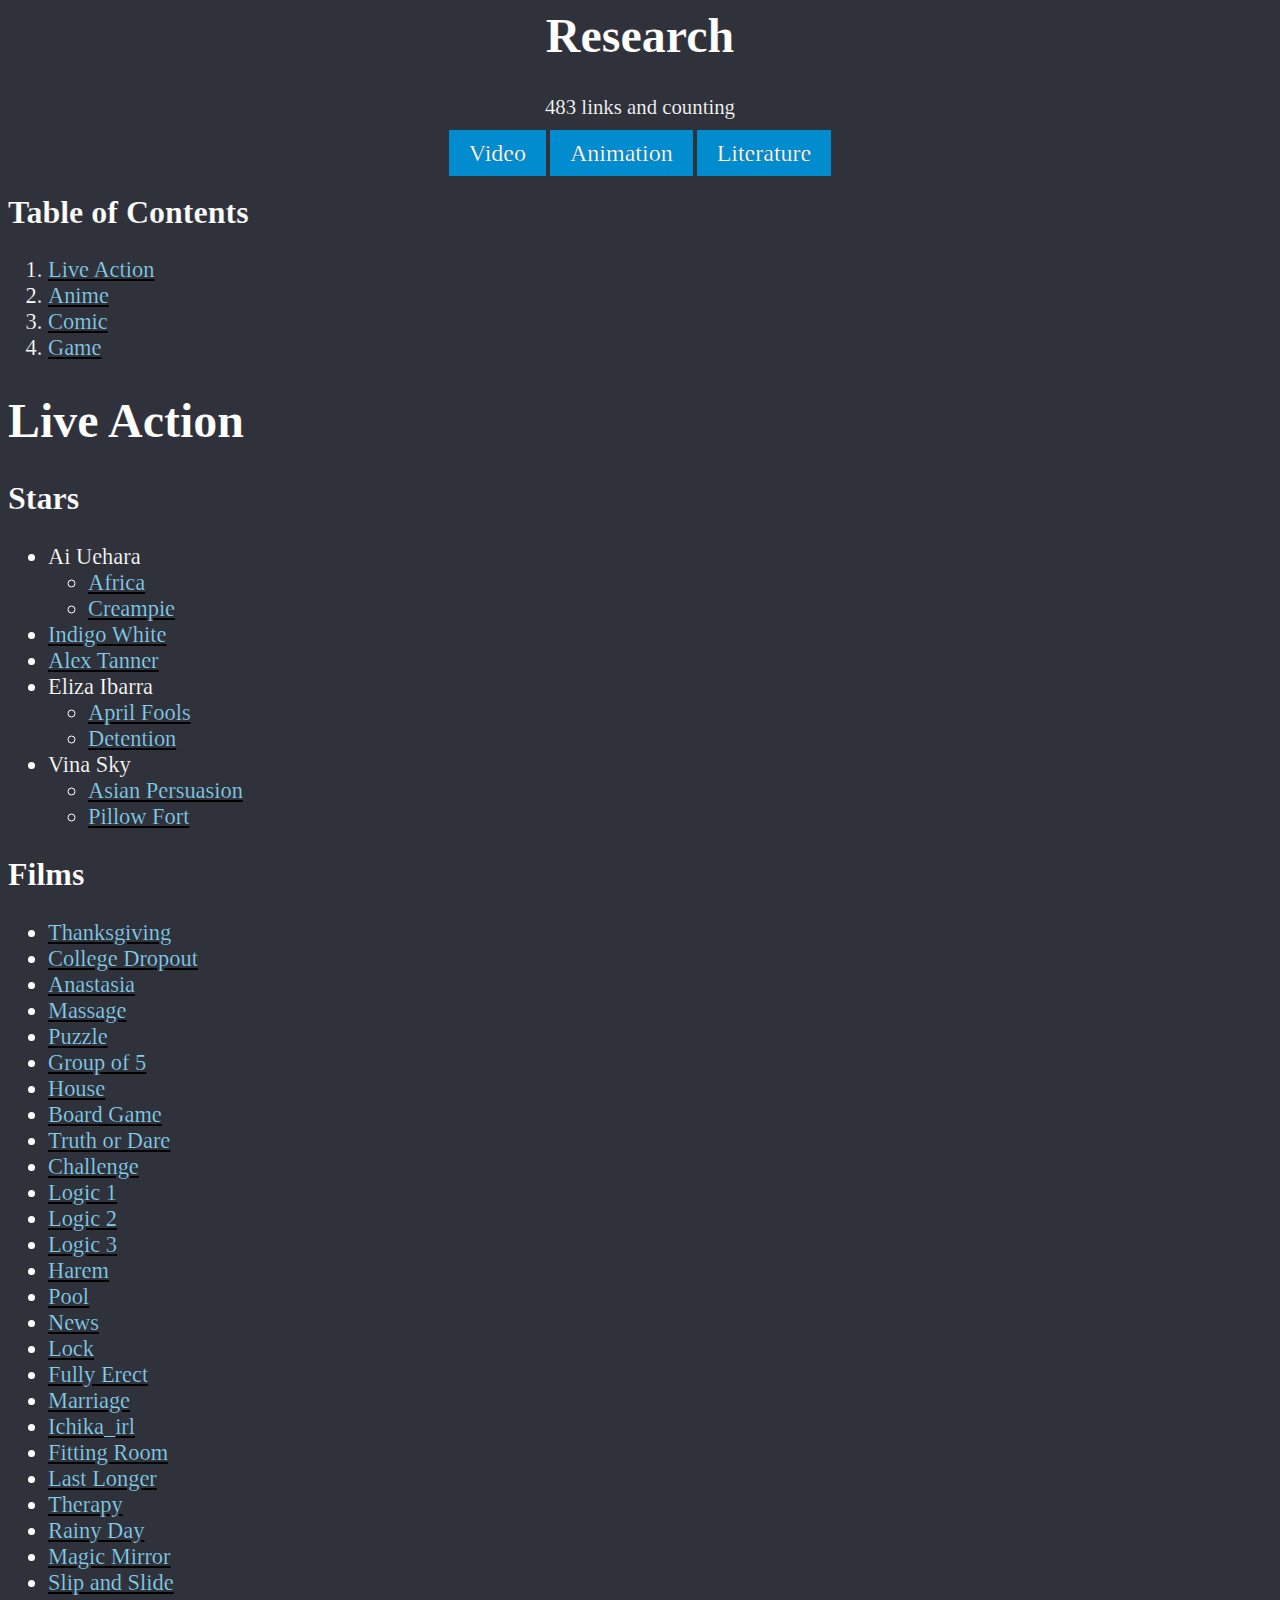
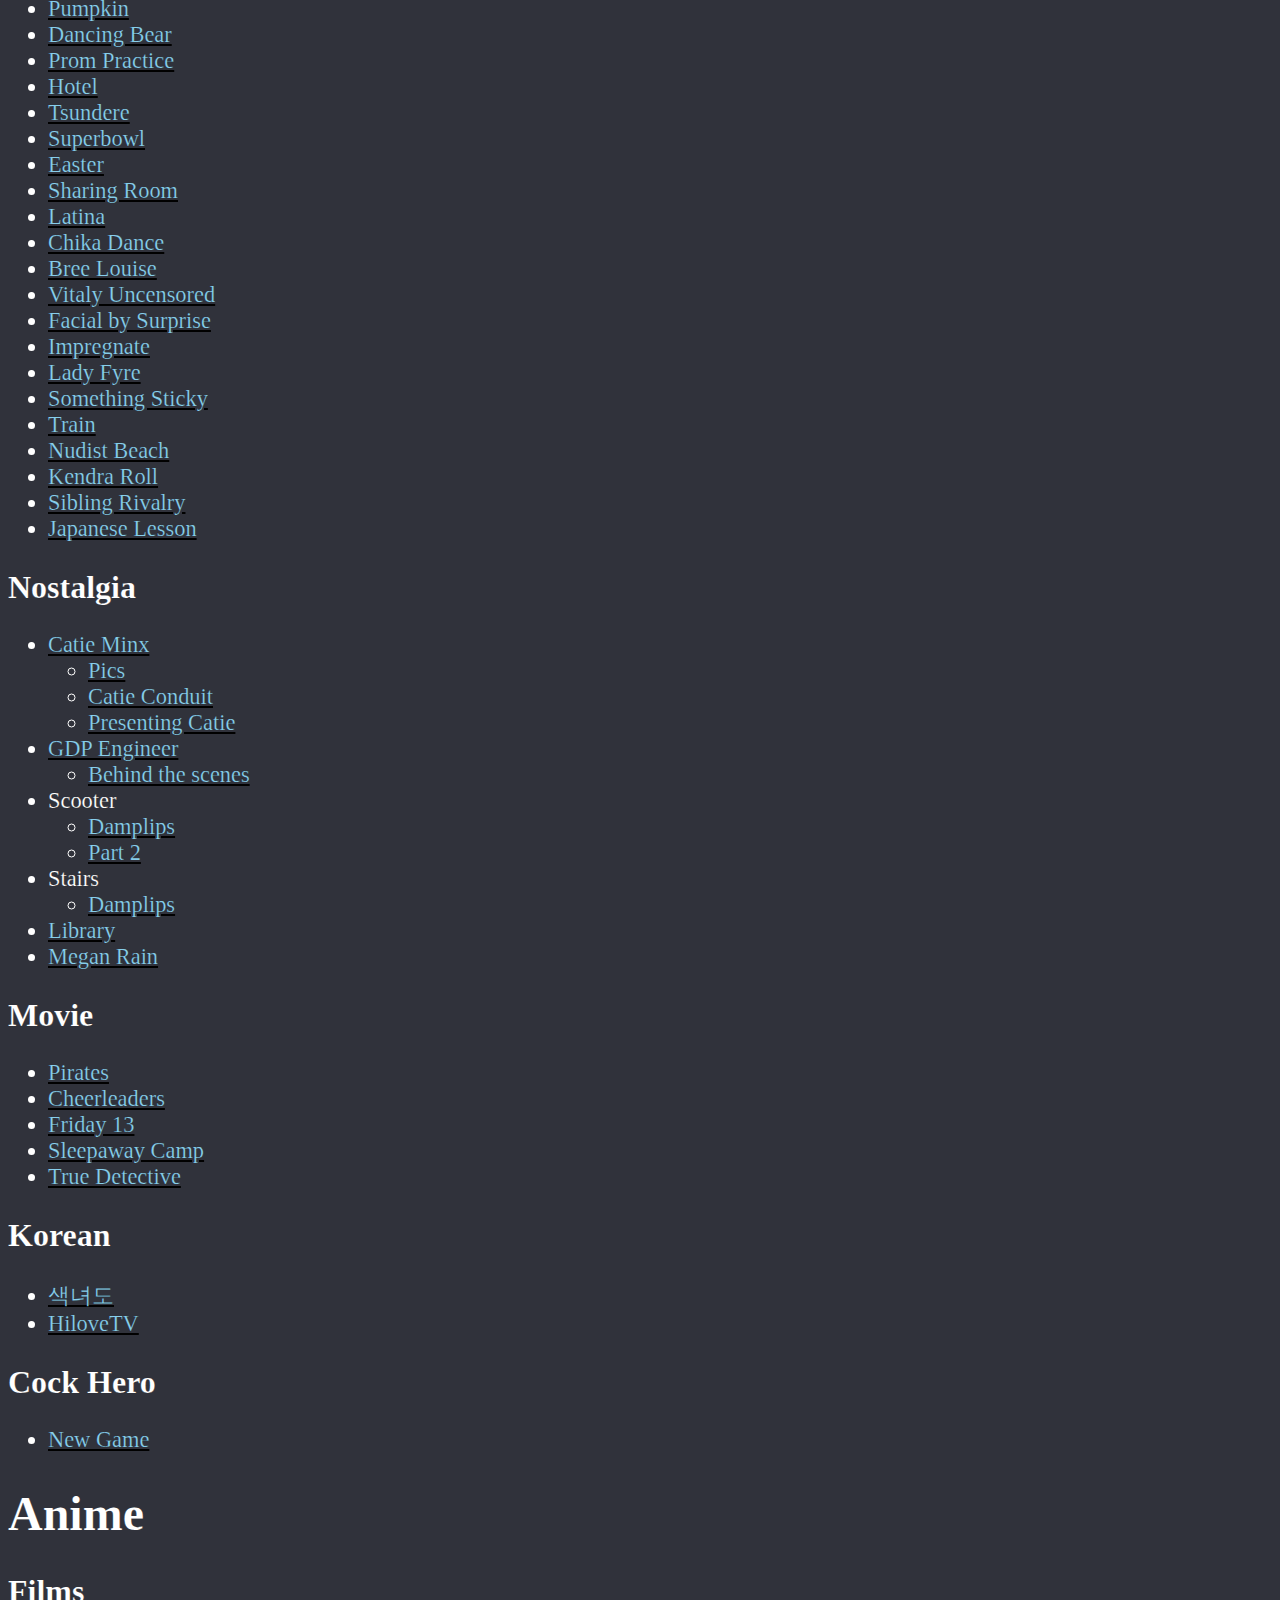
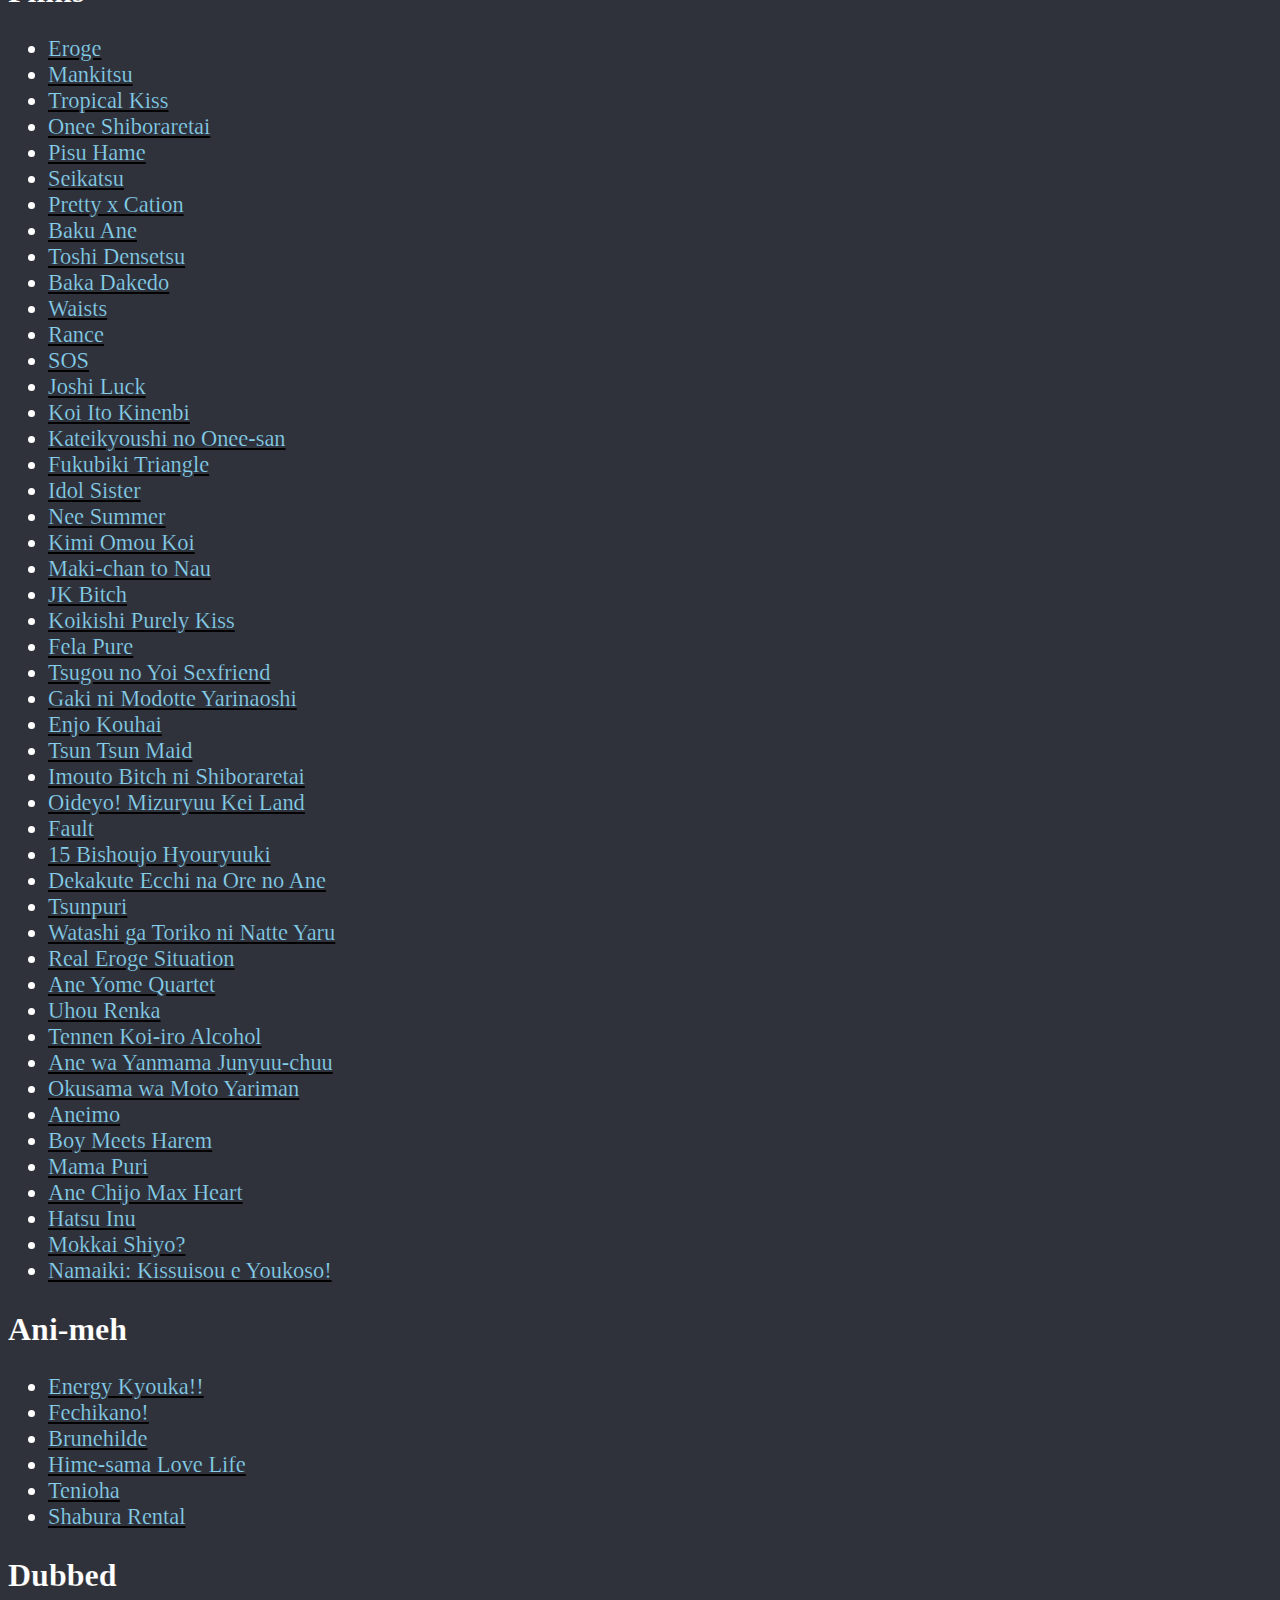
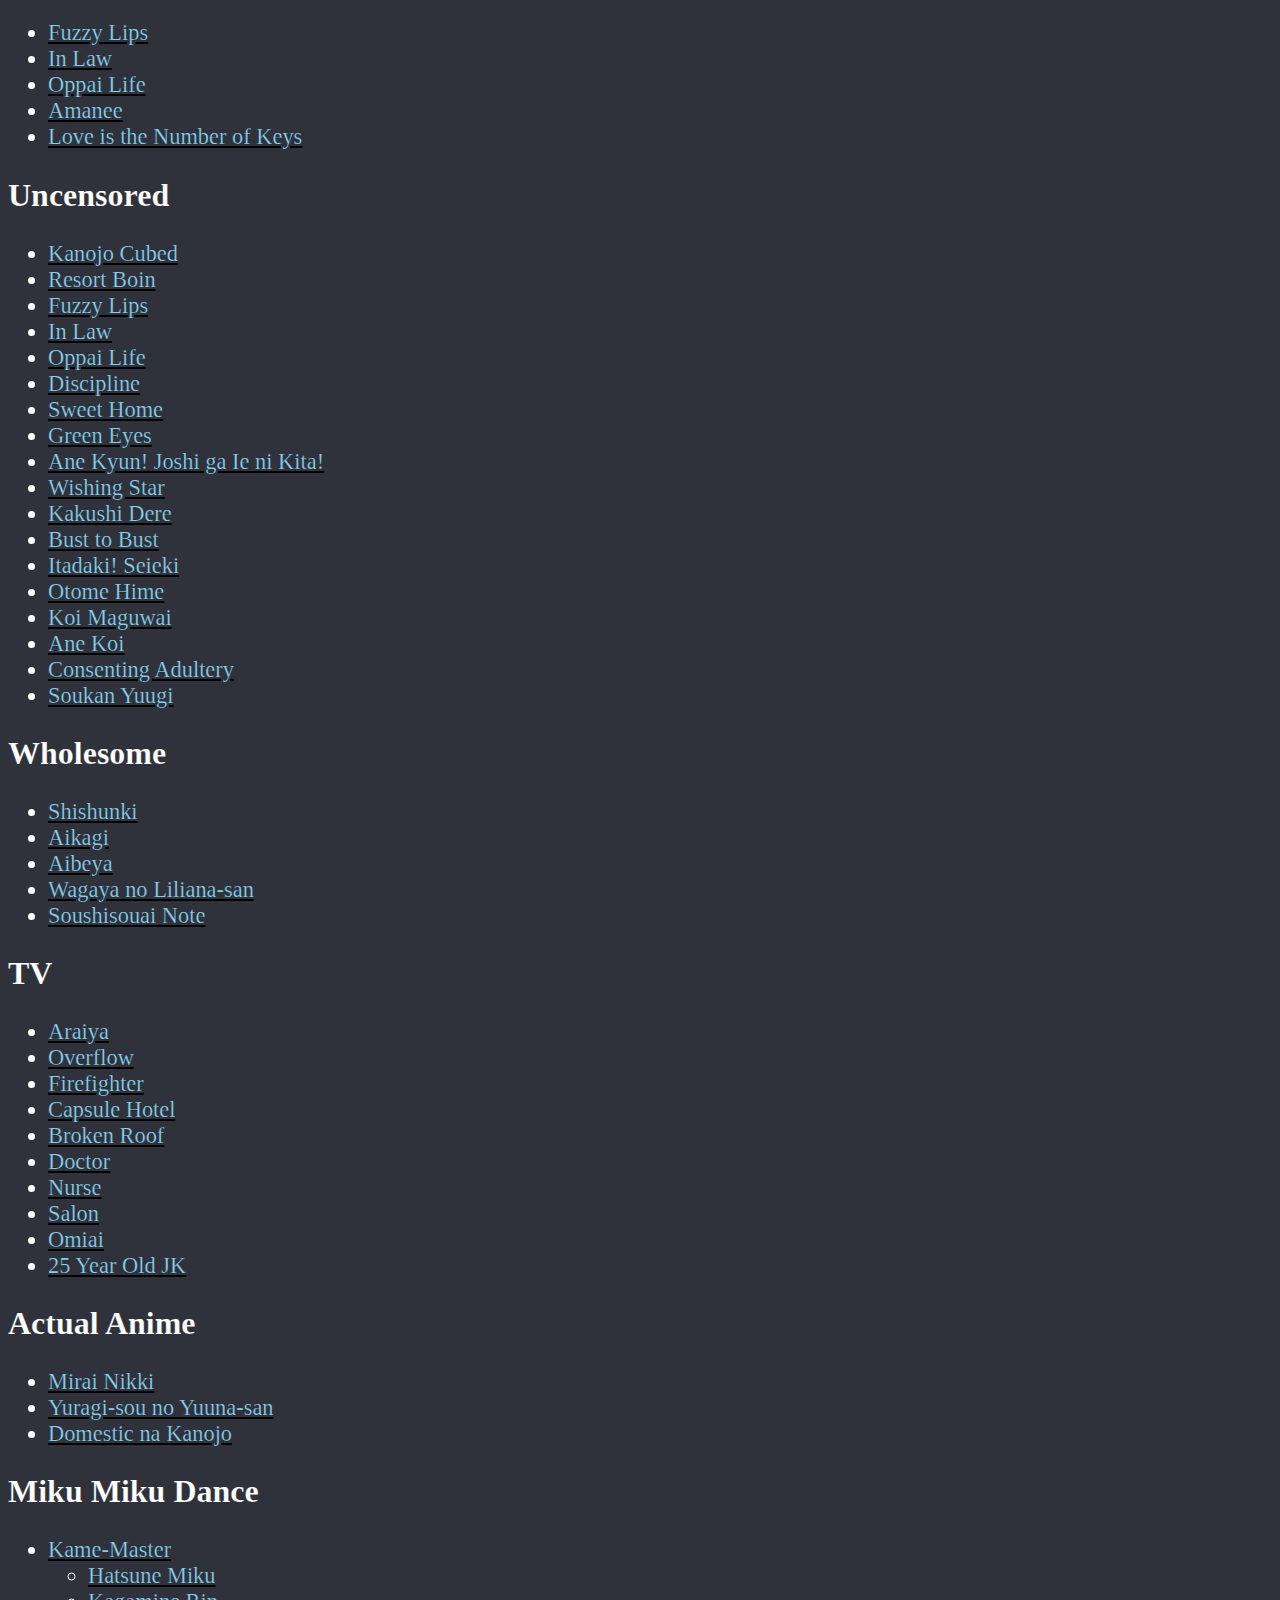
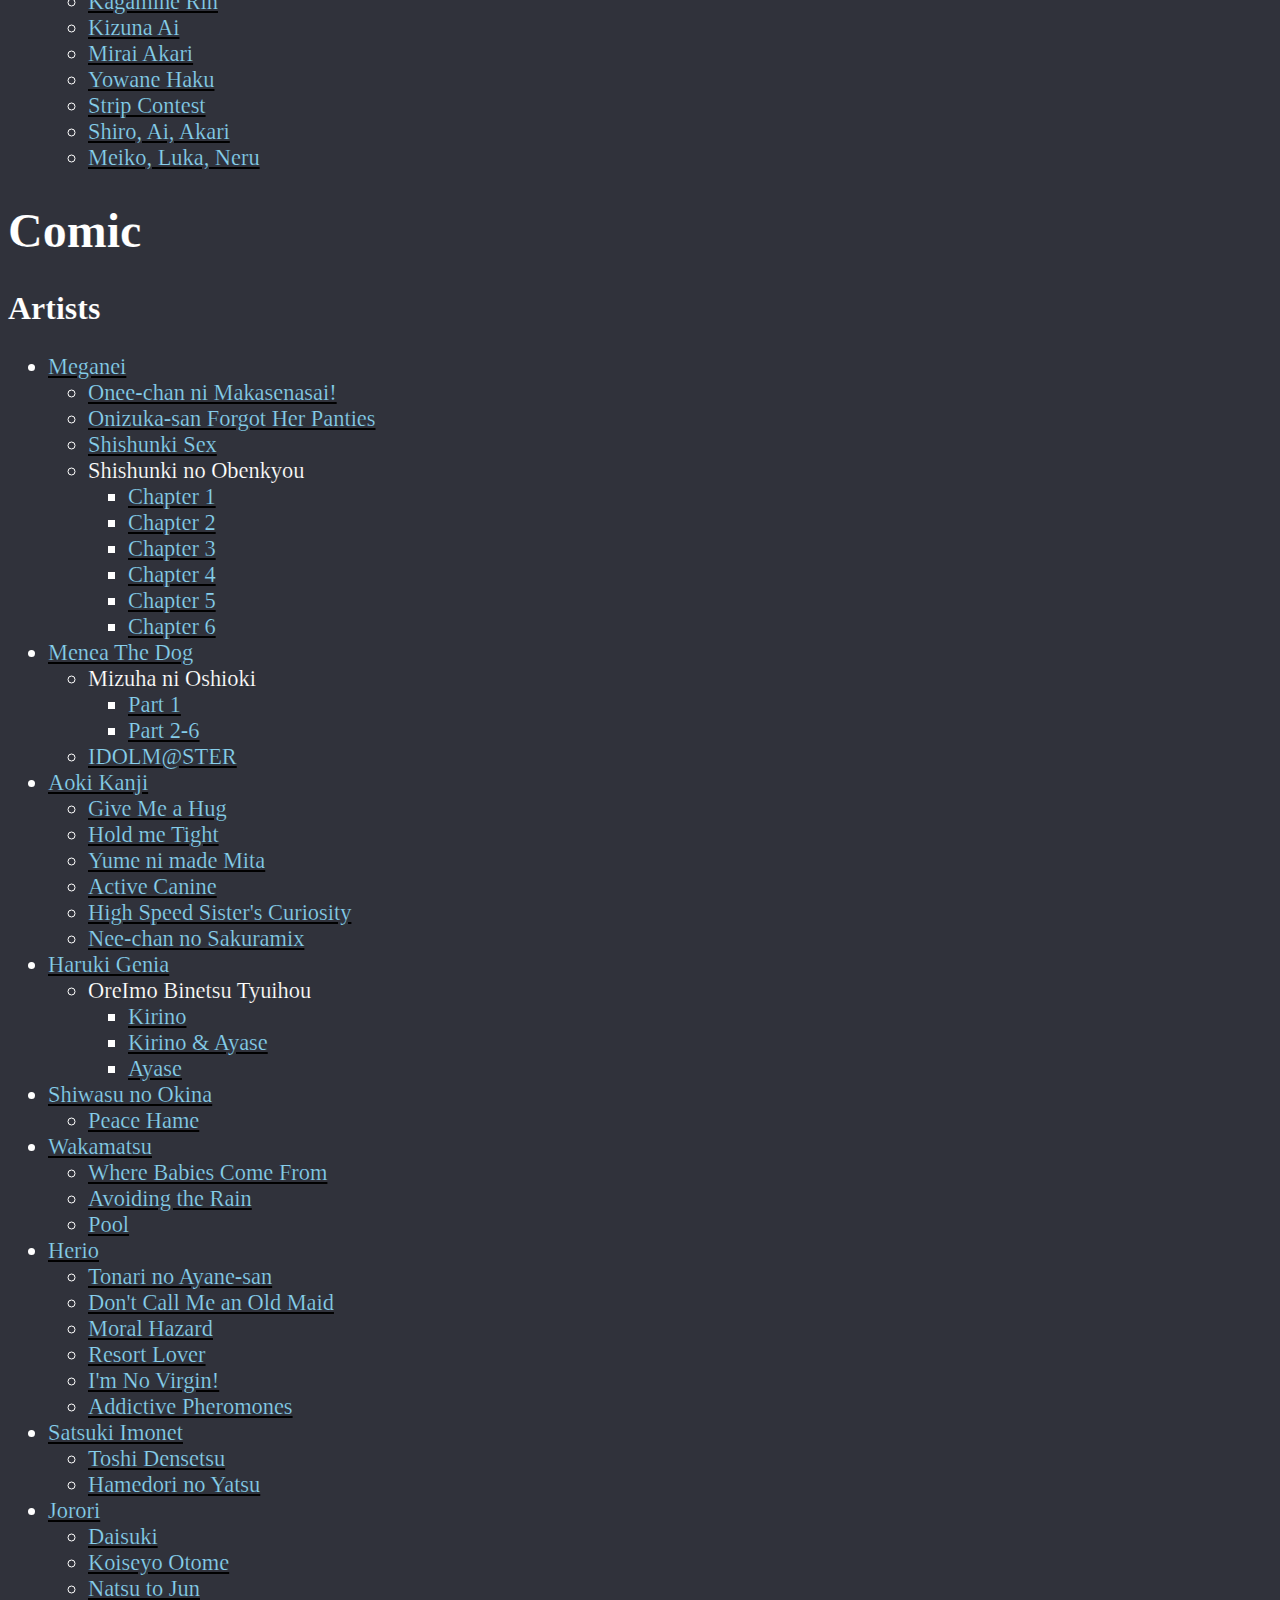
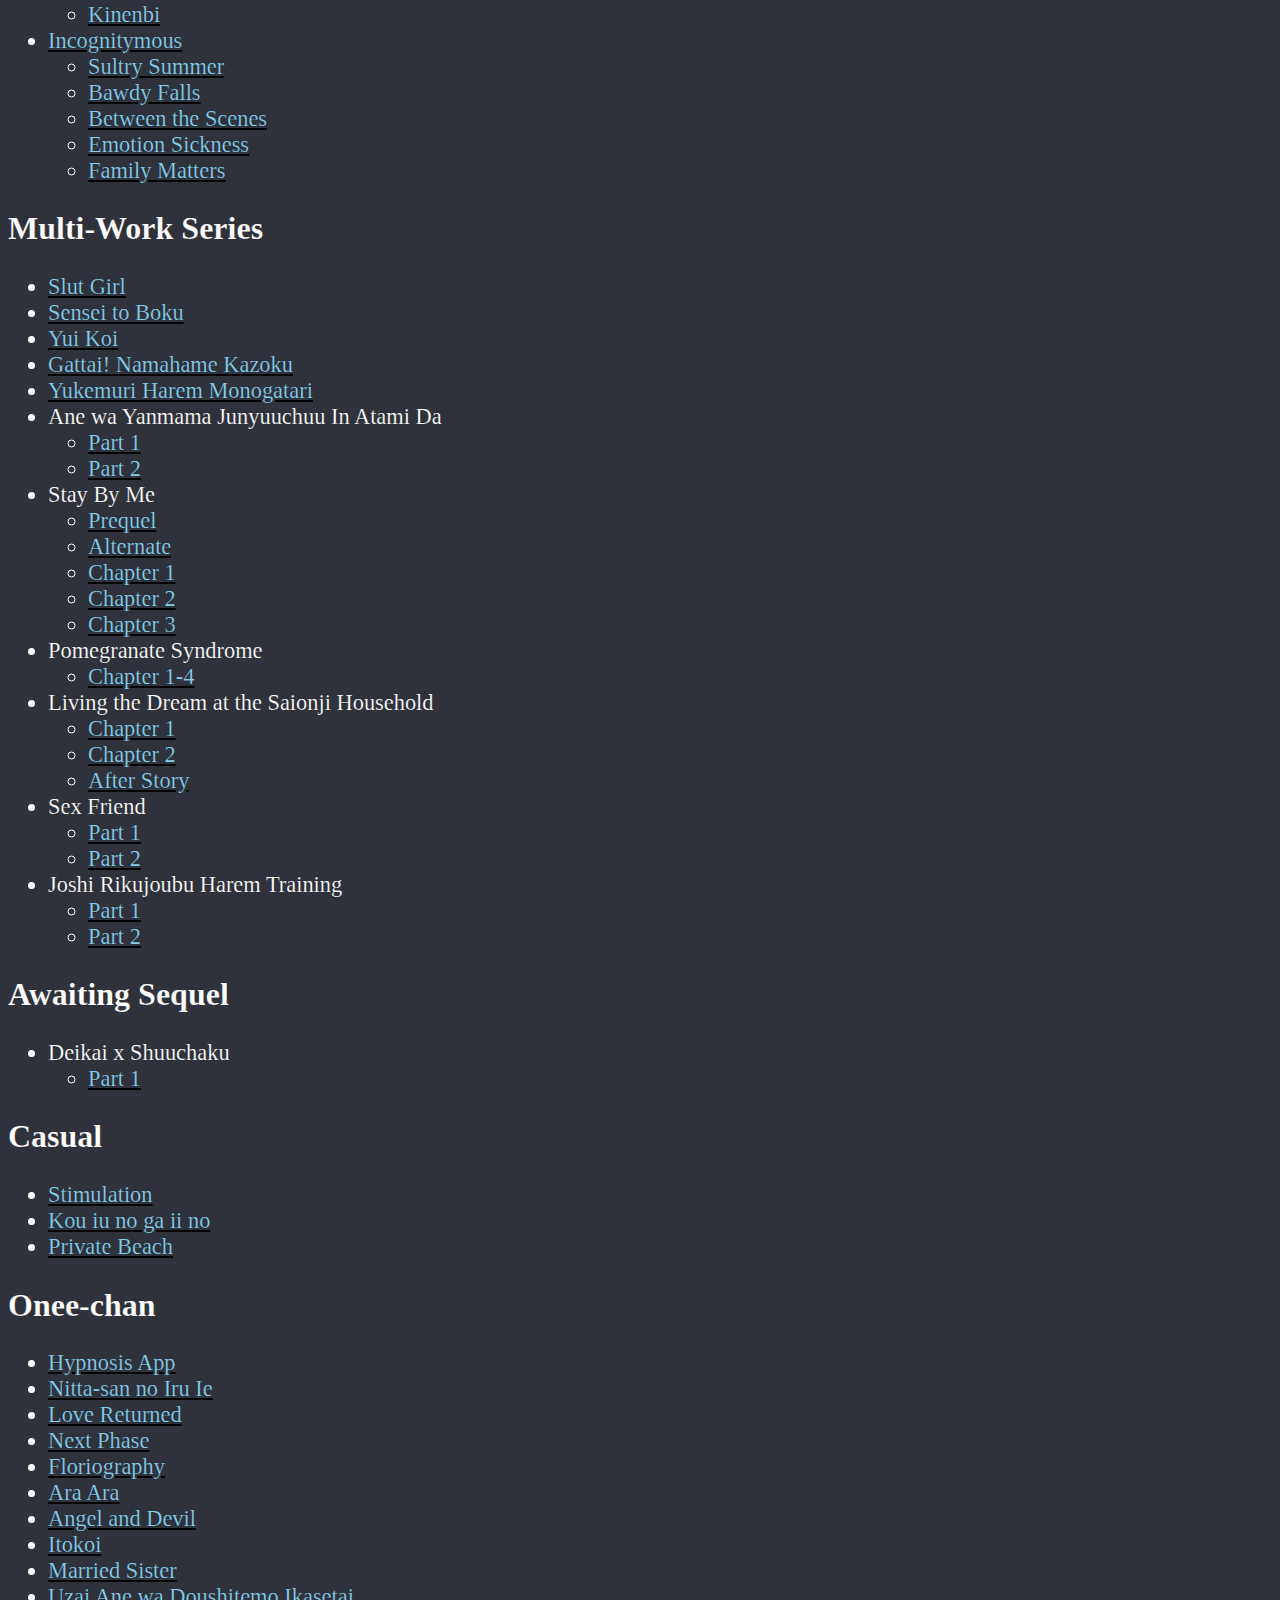
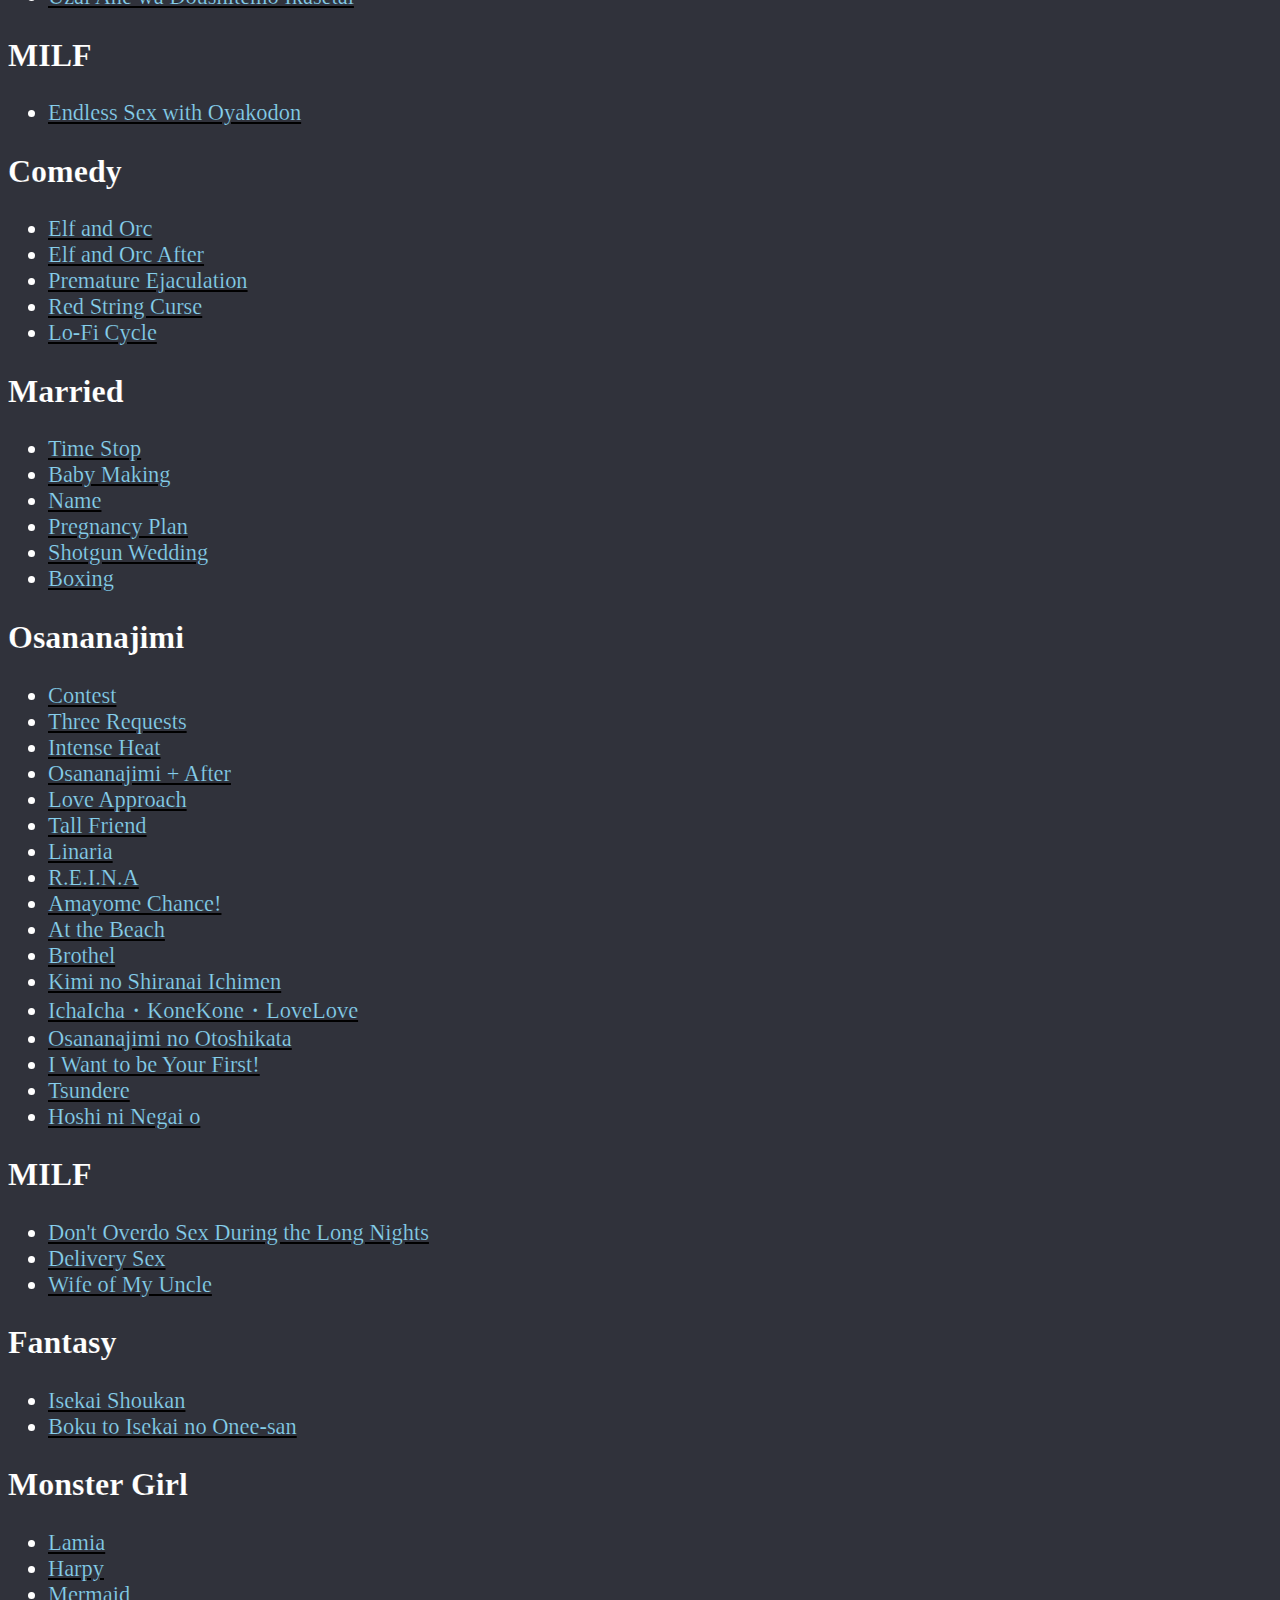
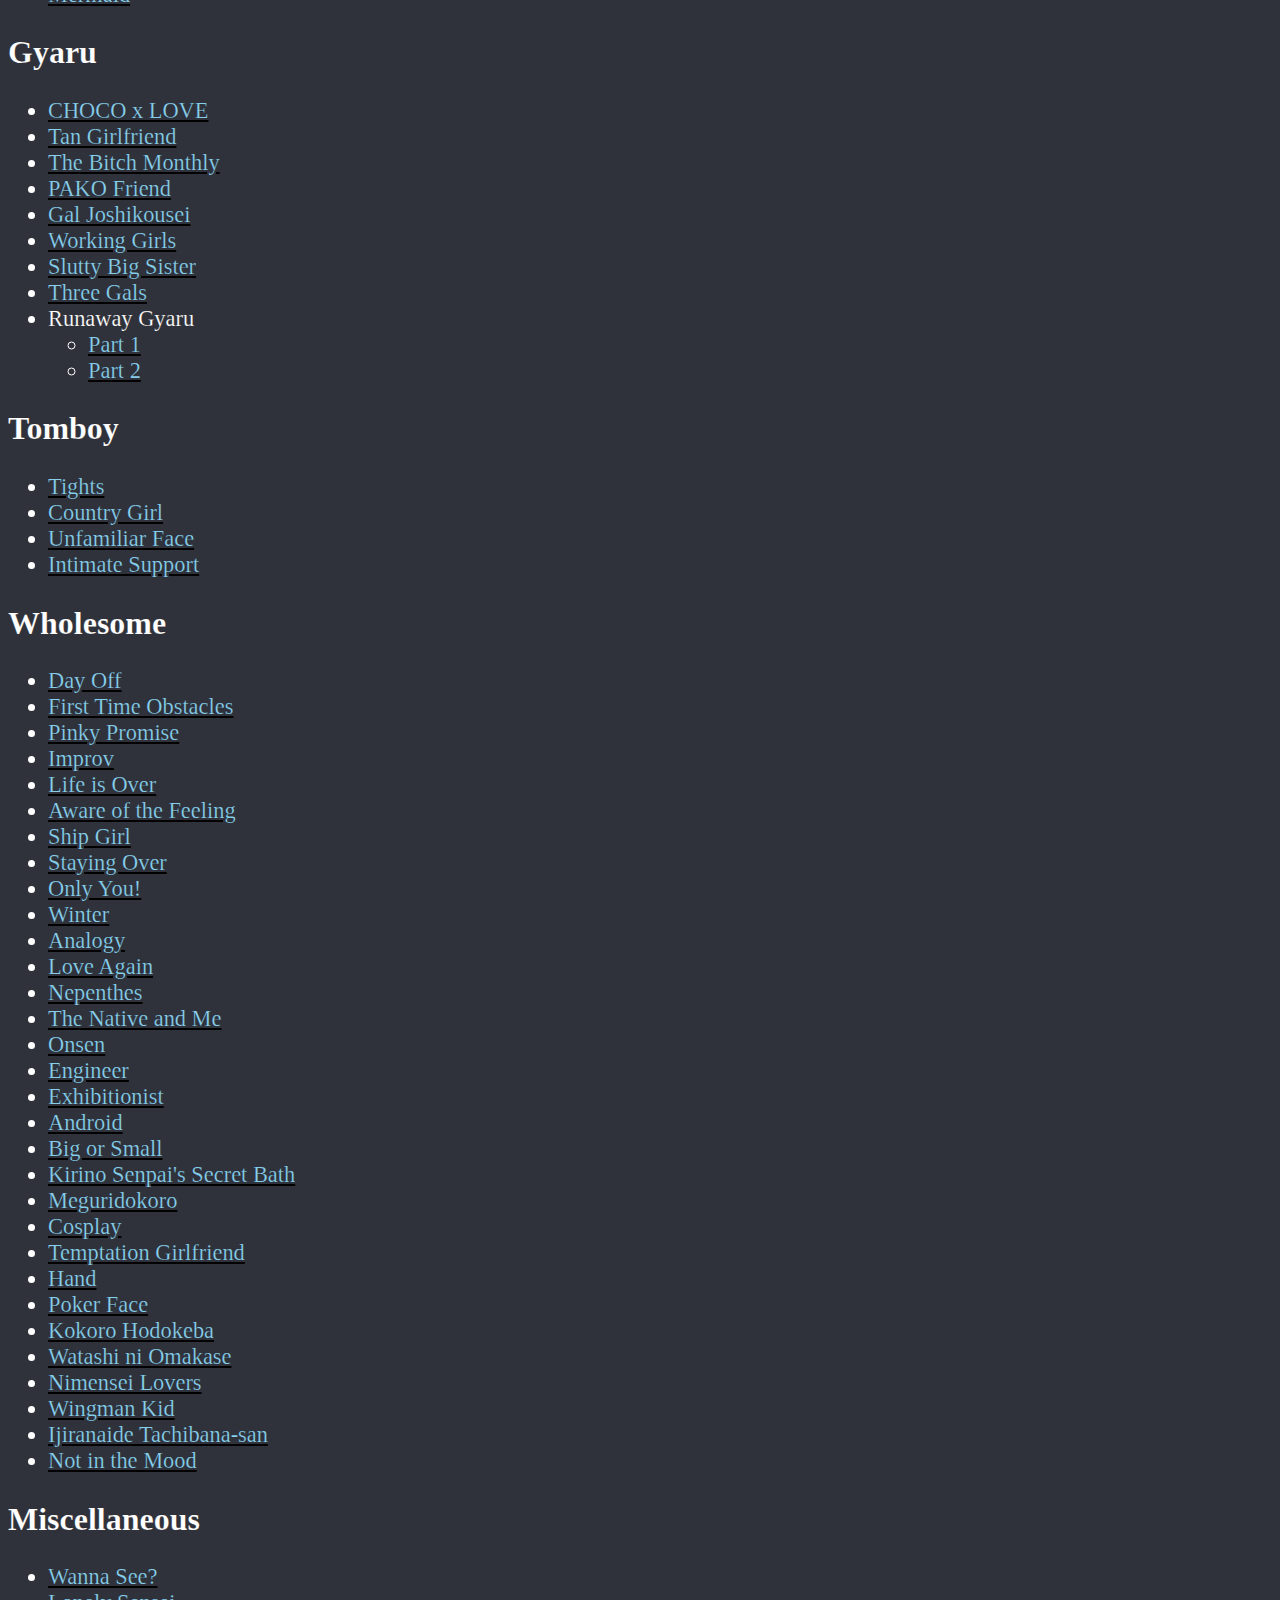
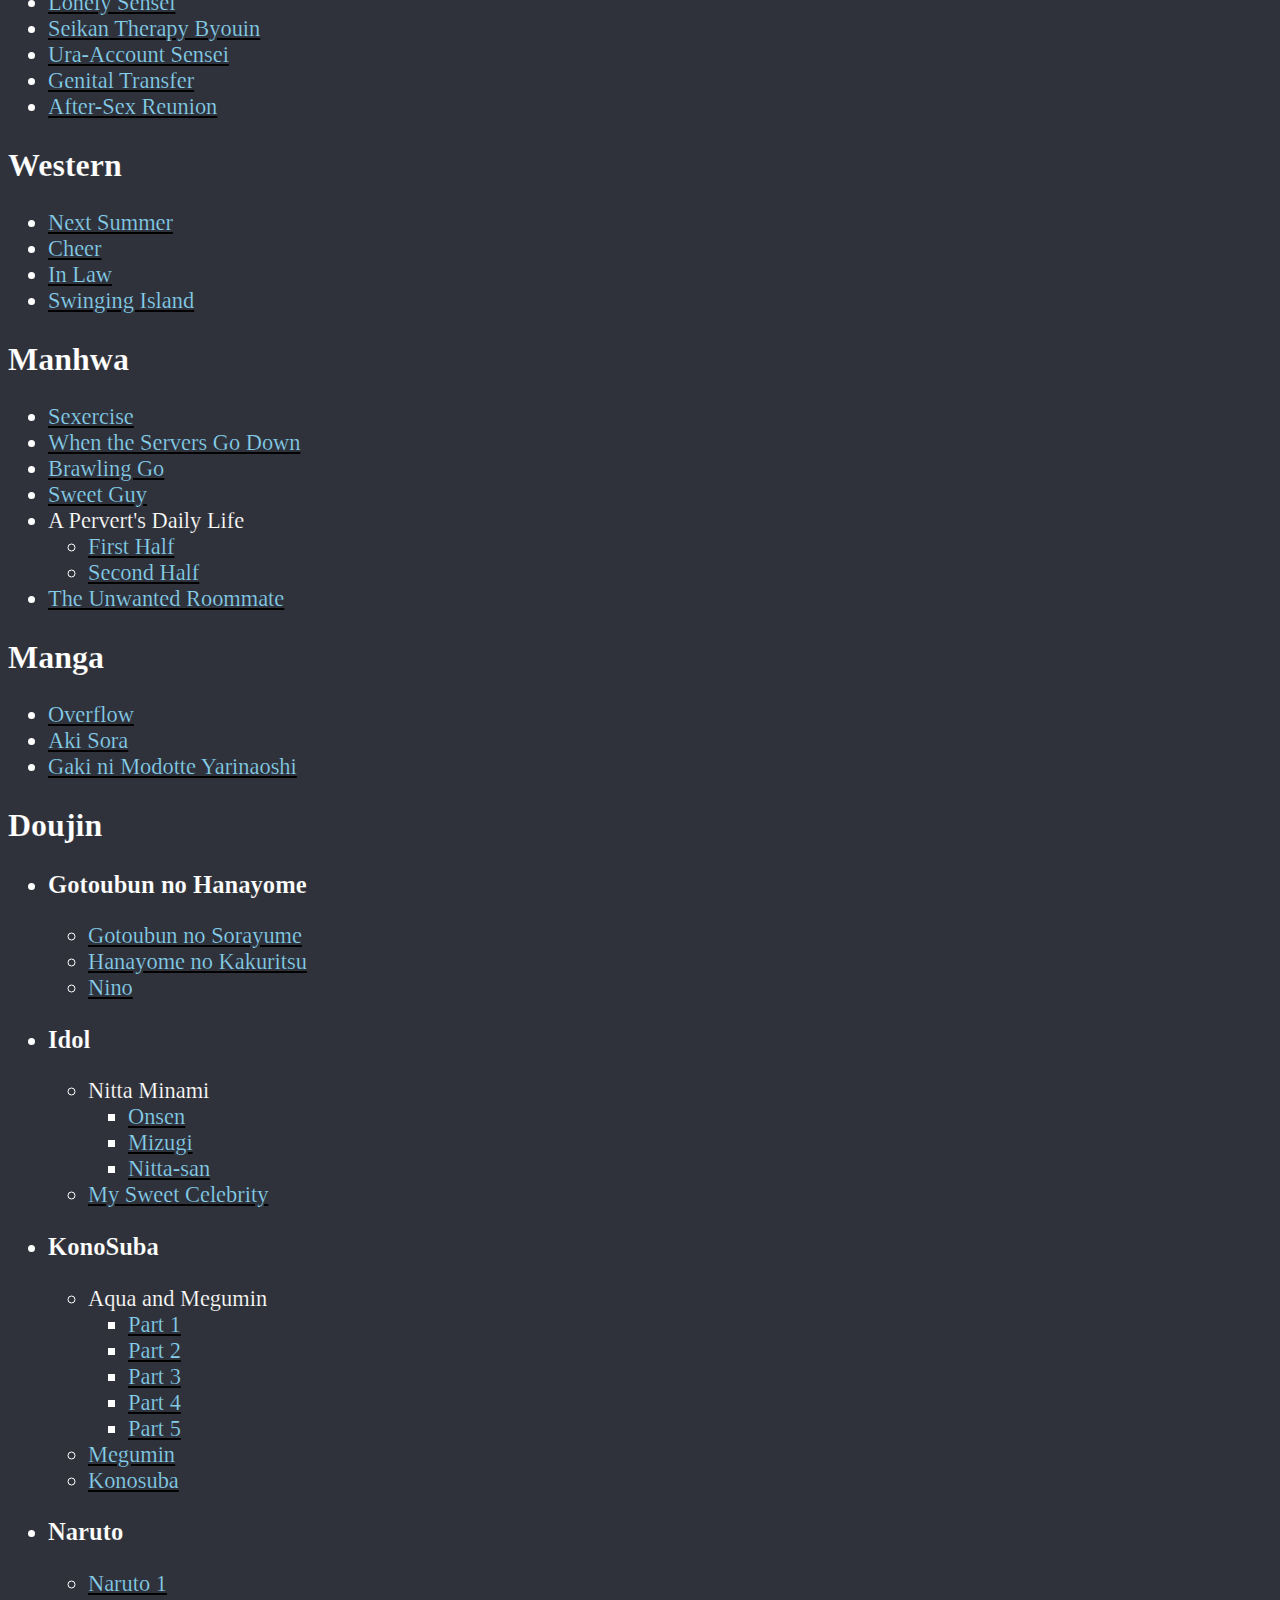
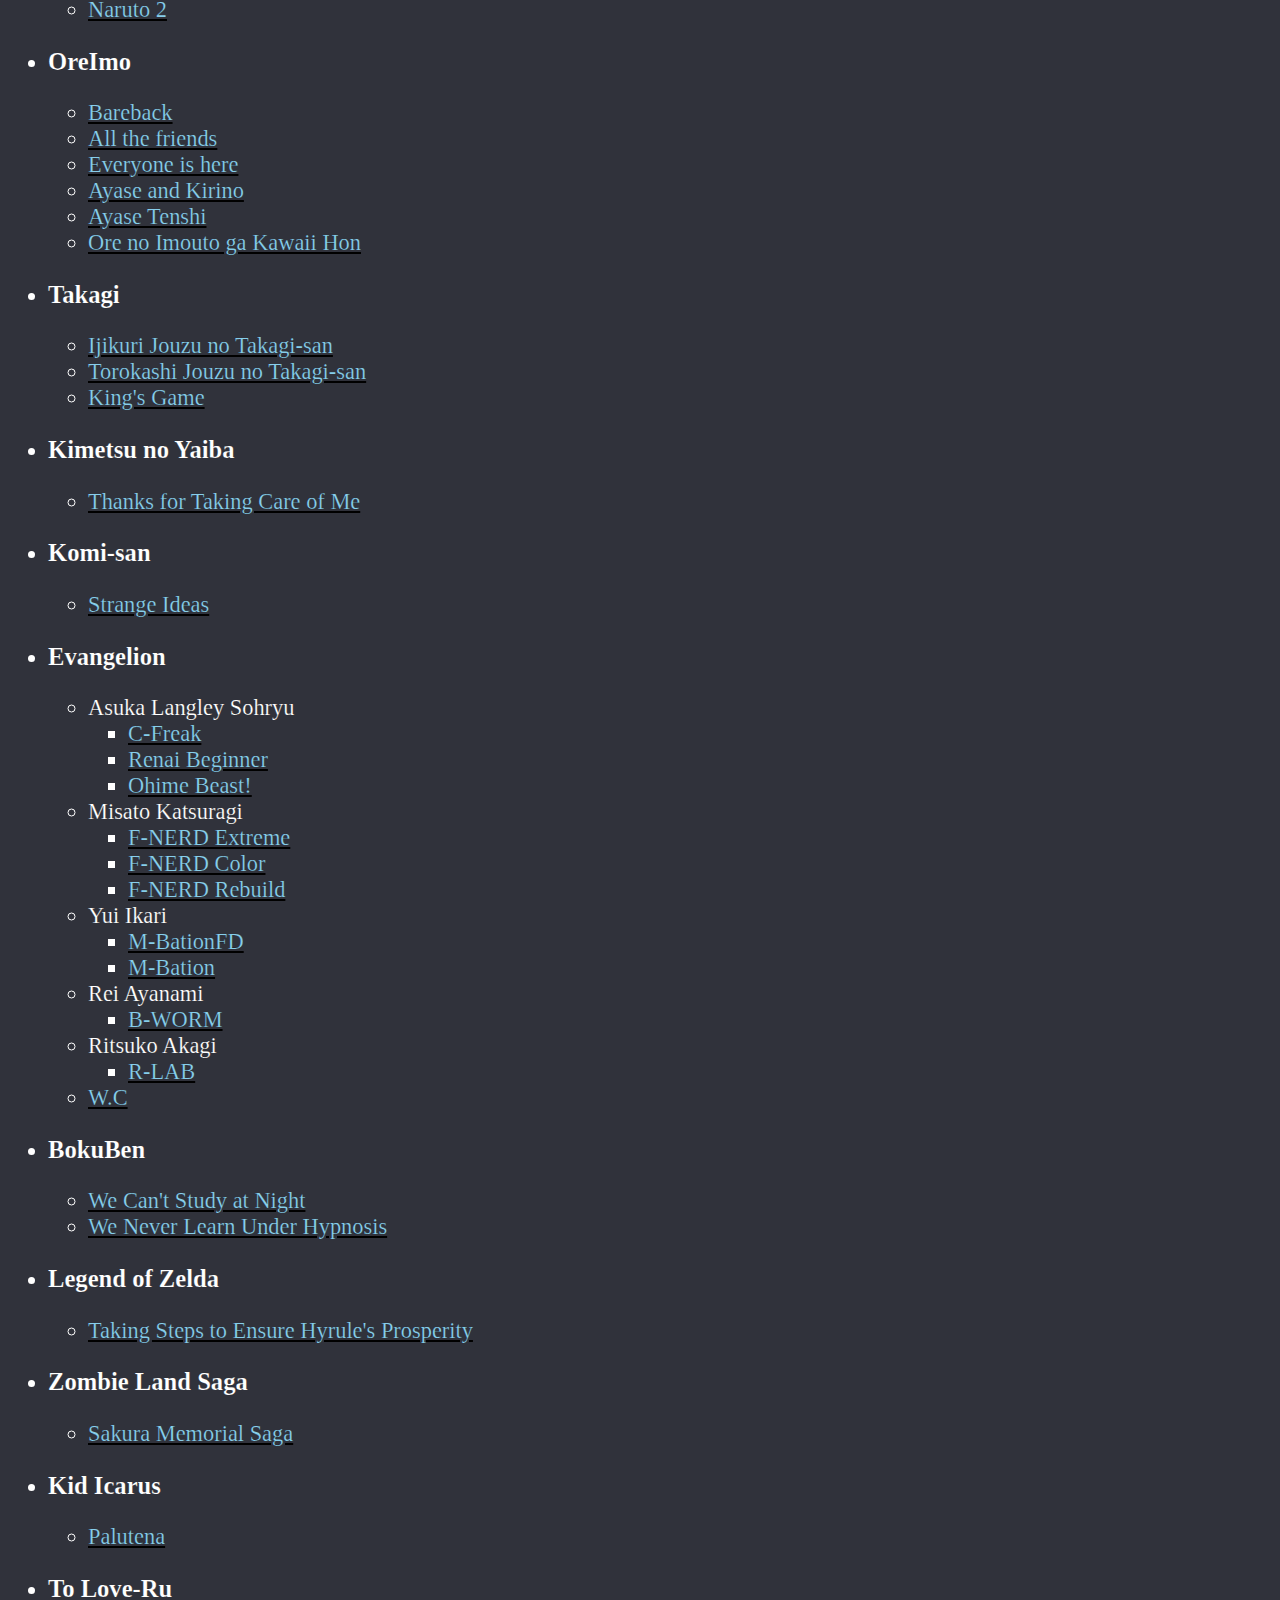
==== commit f344e66c: "change case" ====
--- a/index.html
+++ b/index.html
@@ -524,7 +524,7 @@
 	<li><a href="https://hentai2read.com/married_sister/" target="blank" id="text">Married Sister</a></li>
 	<li><a href="https://nhentai.net/g/292089/" target="blank" id="text">Uzai Ane wa Doushitemo Ikasetai</a></li>
 </ul>
-	<h2>Milf</h2>
+	<h2>MILF</h2>
 <ul>
 	<li><a href="https://nhentai.net/g/261333/" target="blank" id="text">Endless Sex with Oyakodon</a></li>
 </ul>
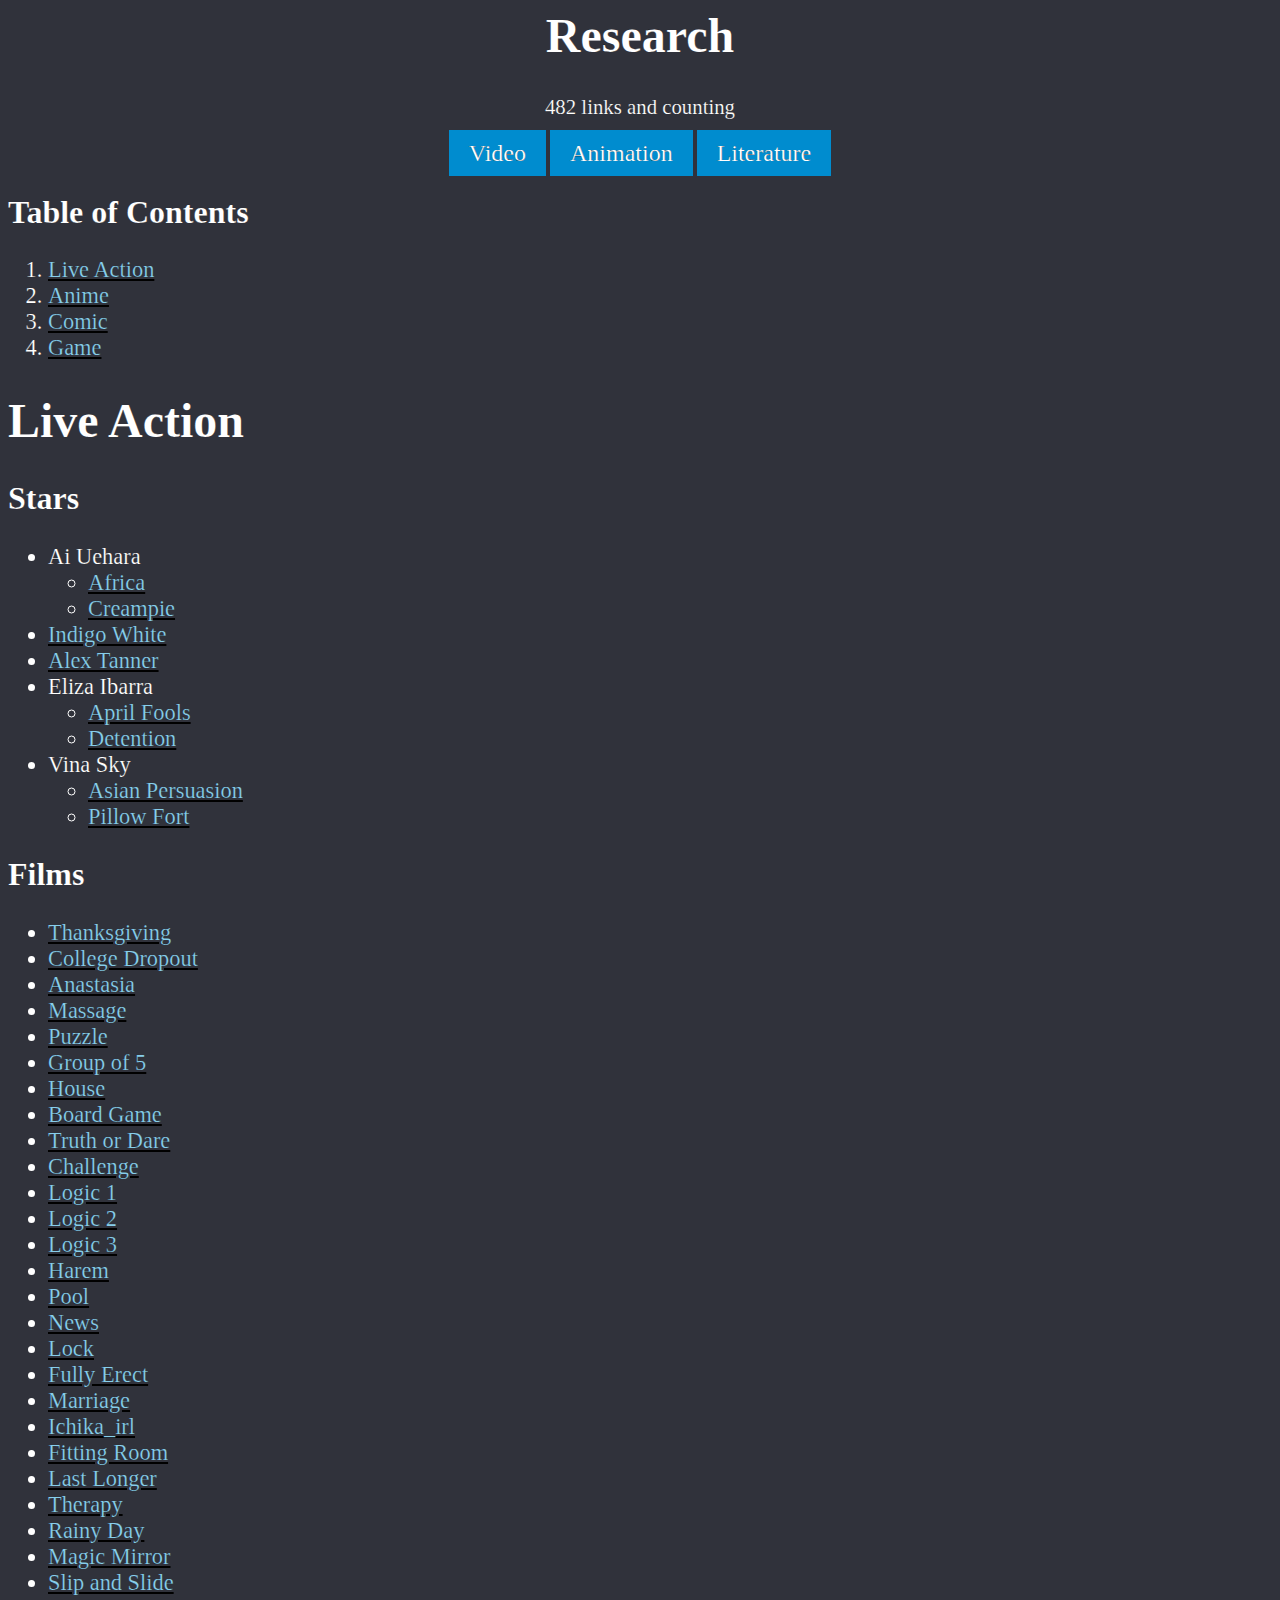
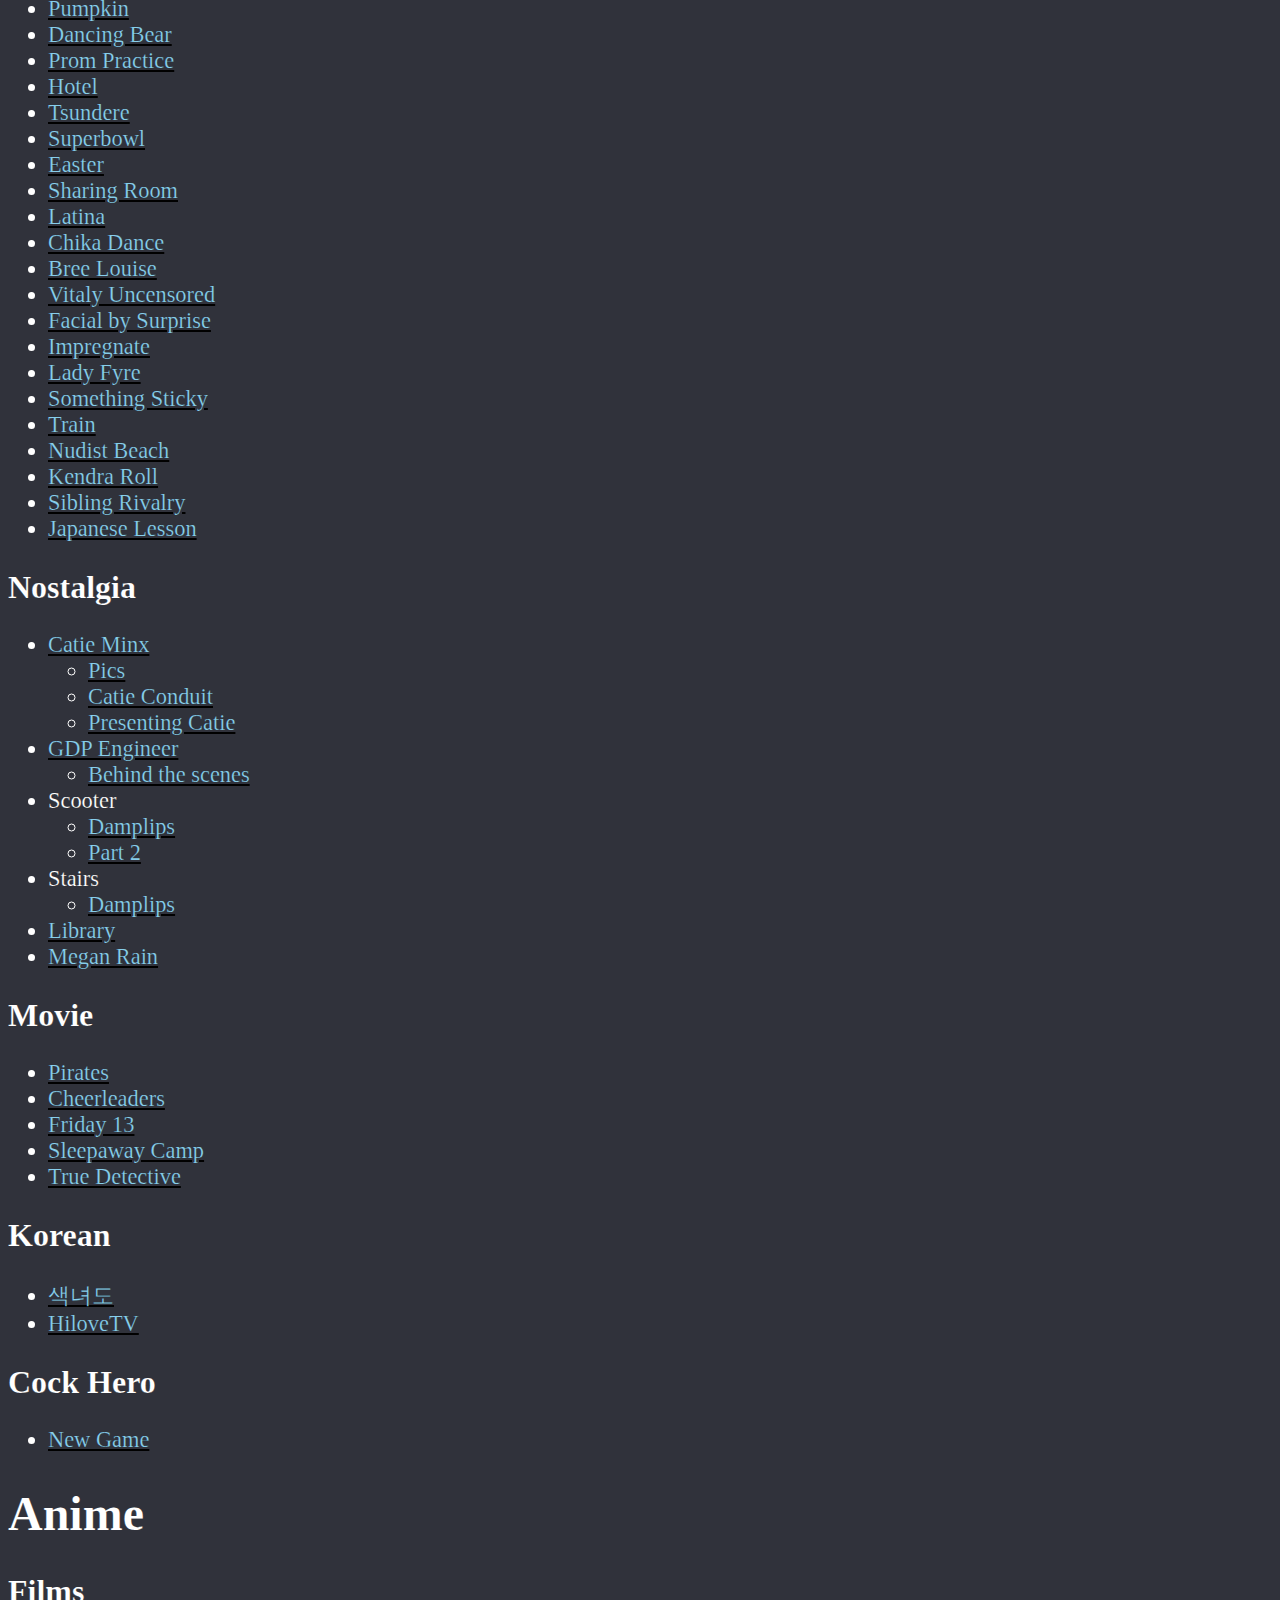
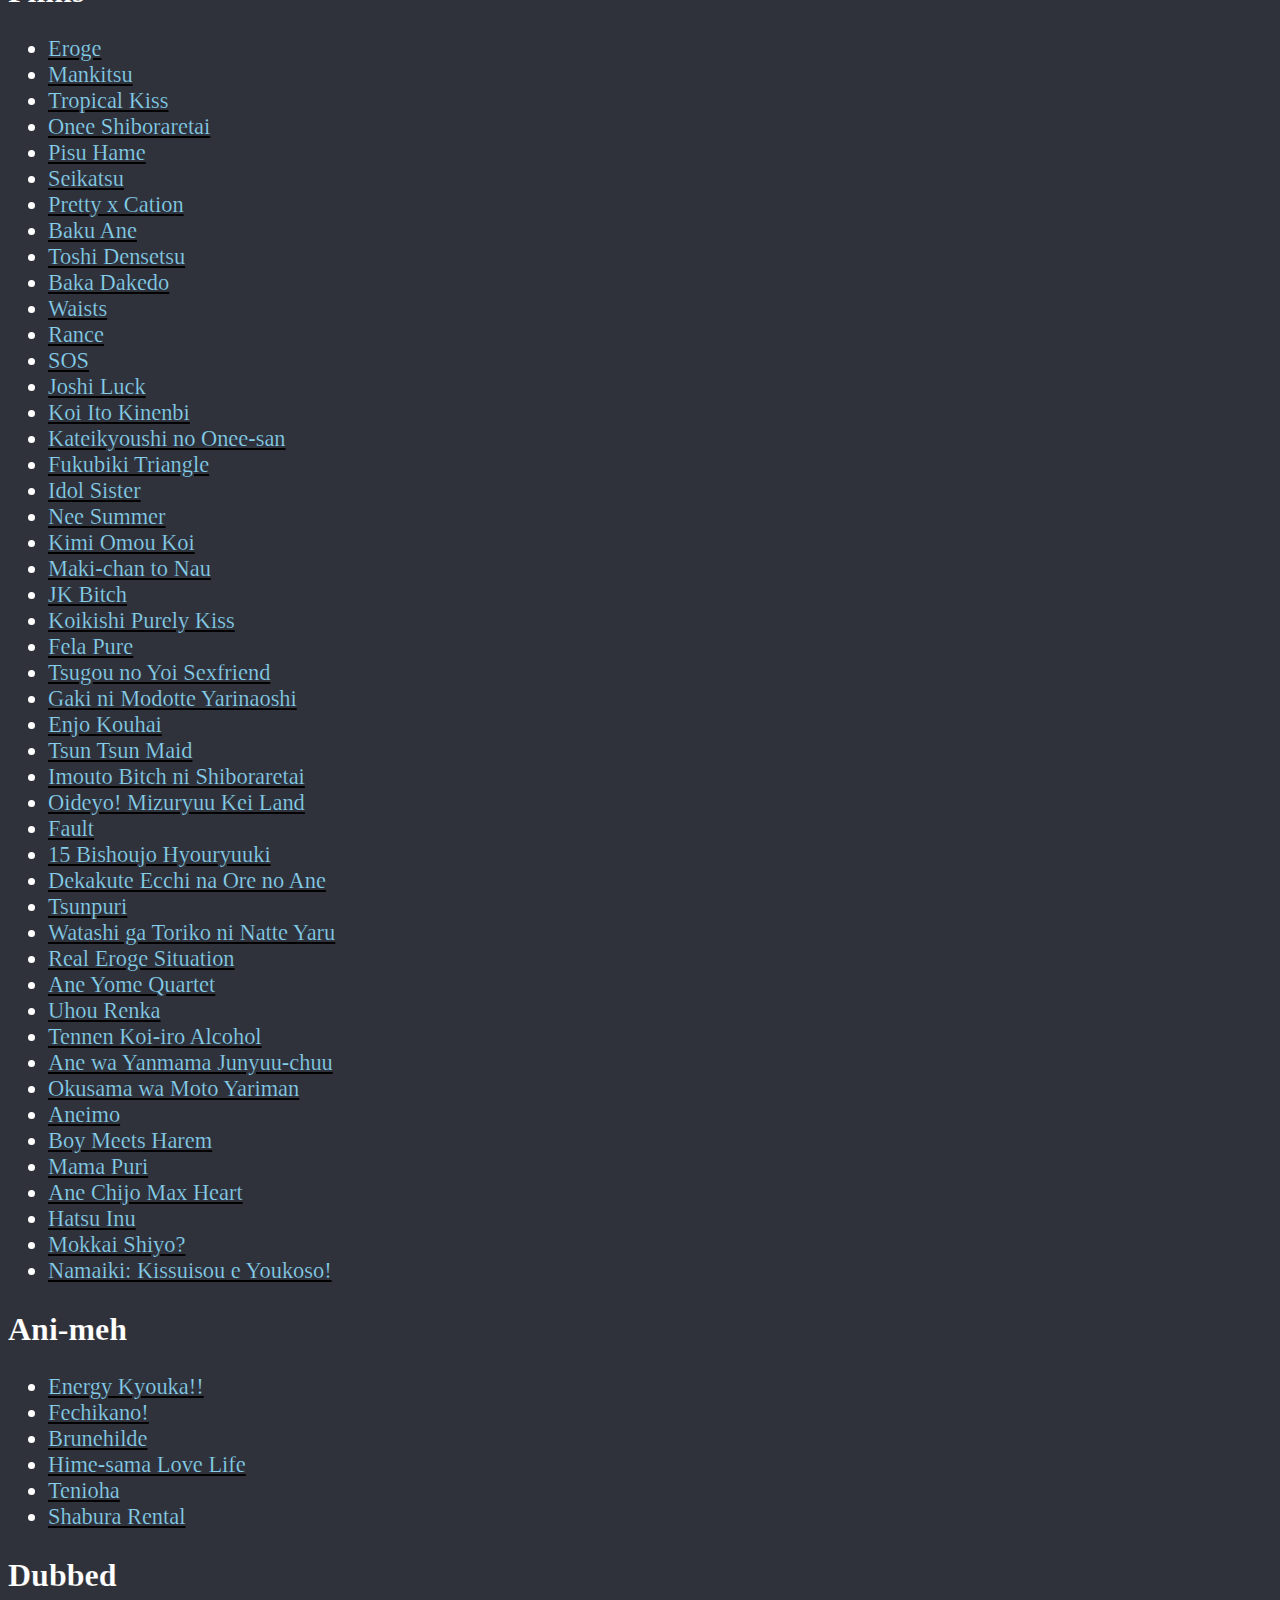
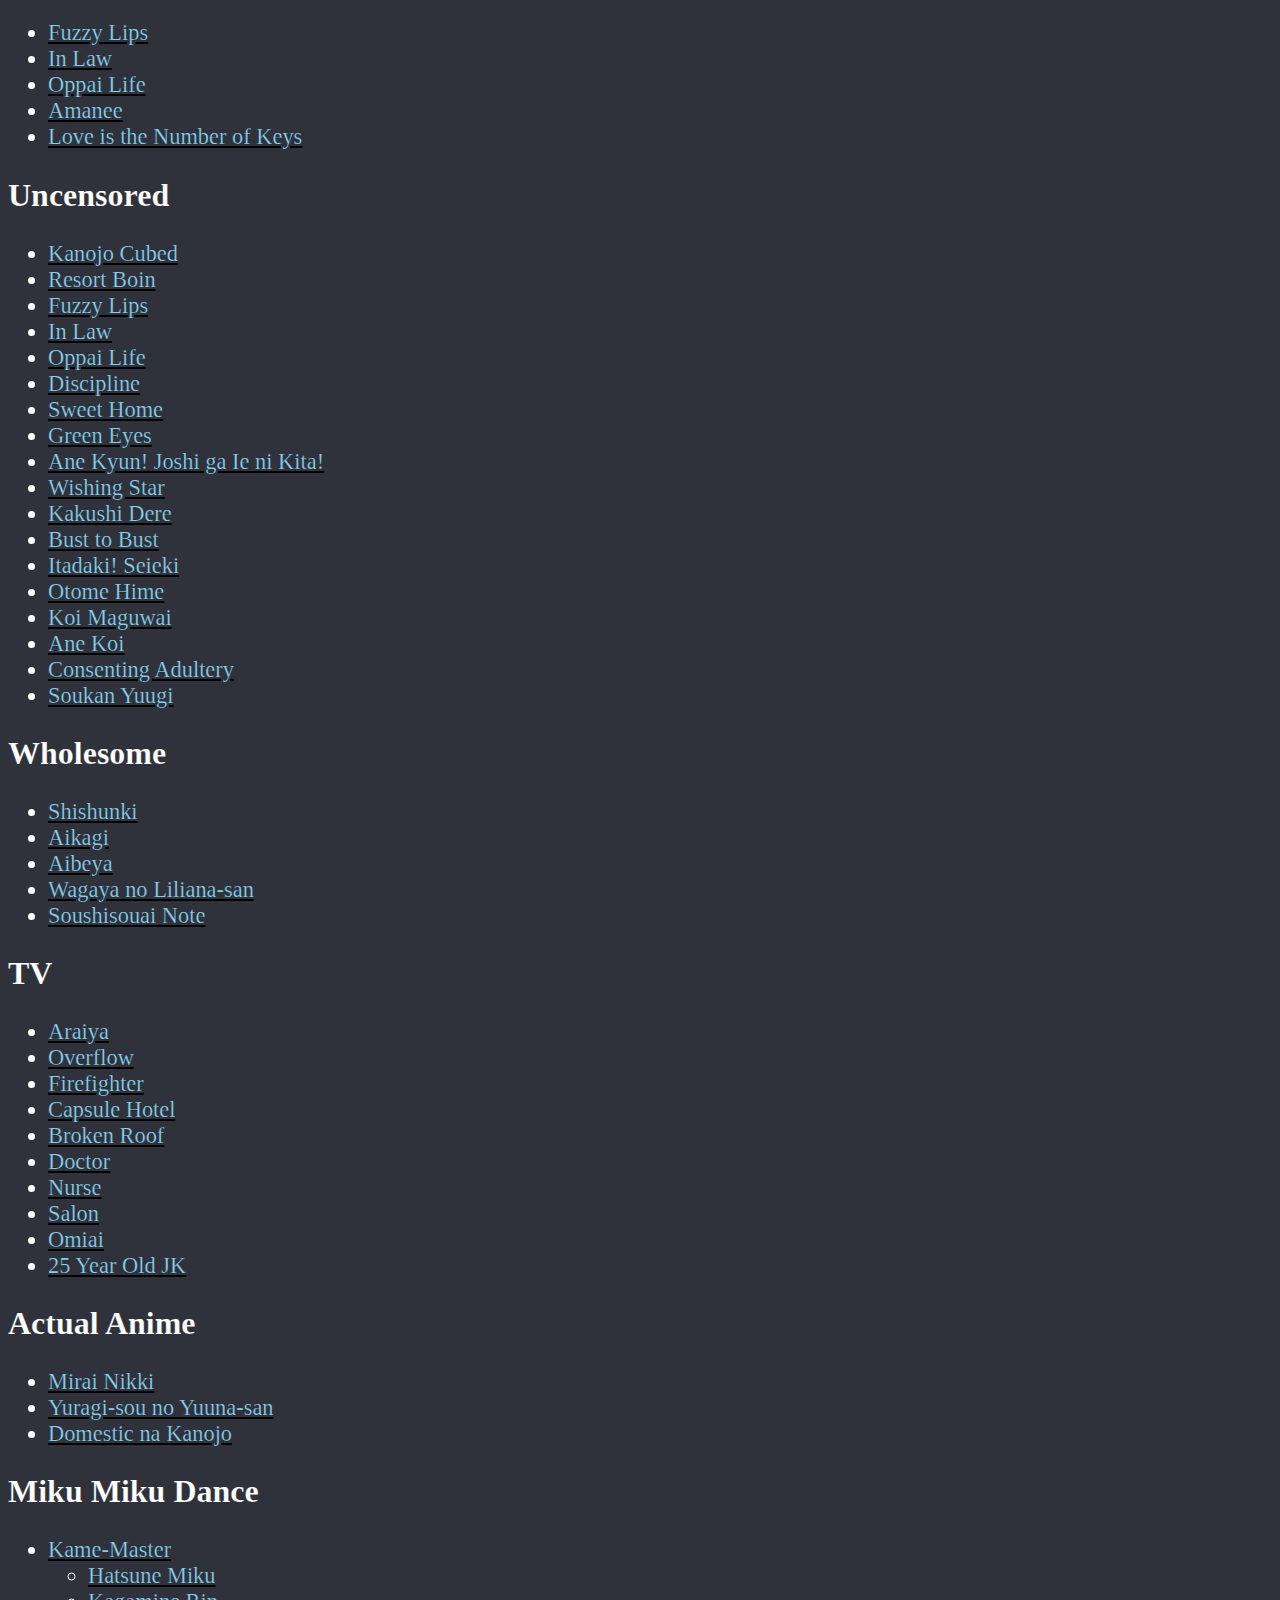
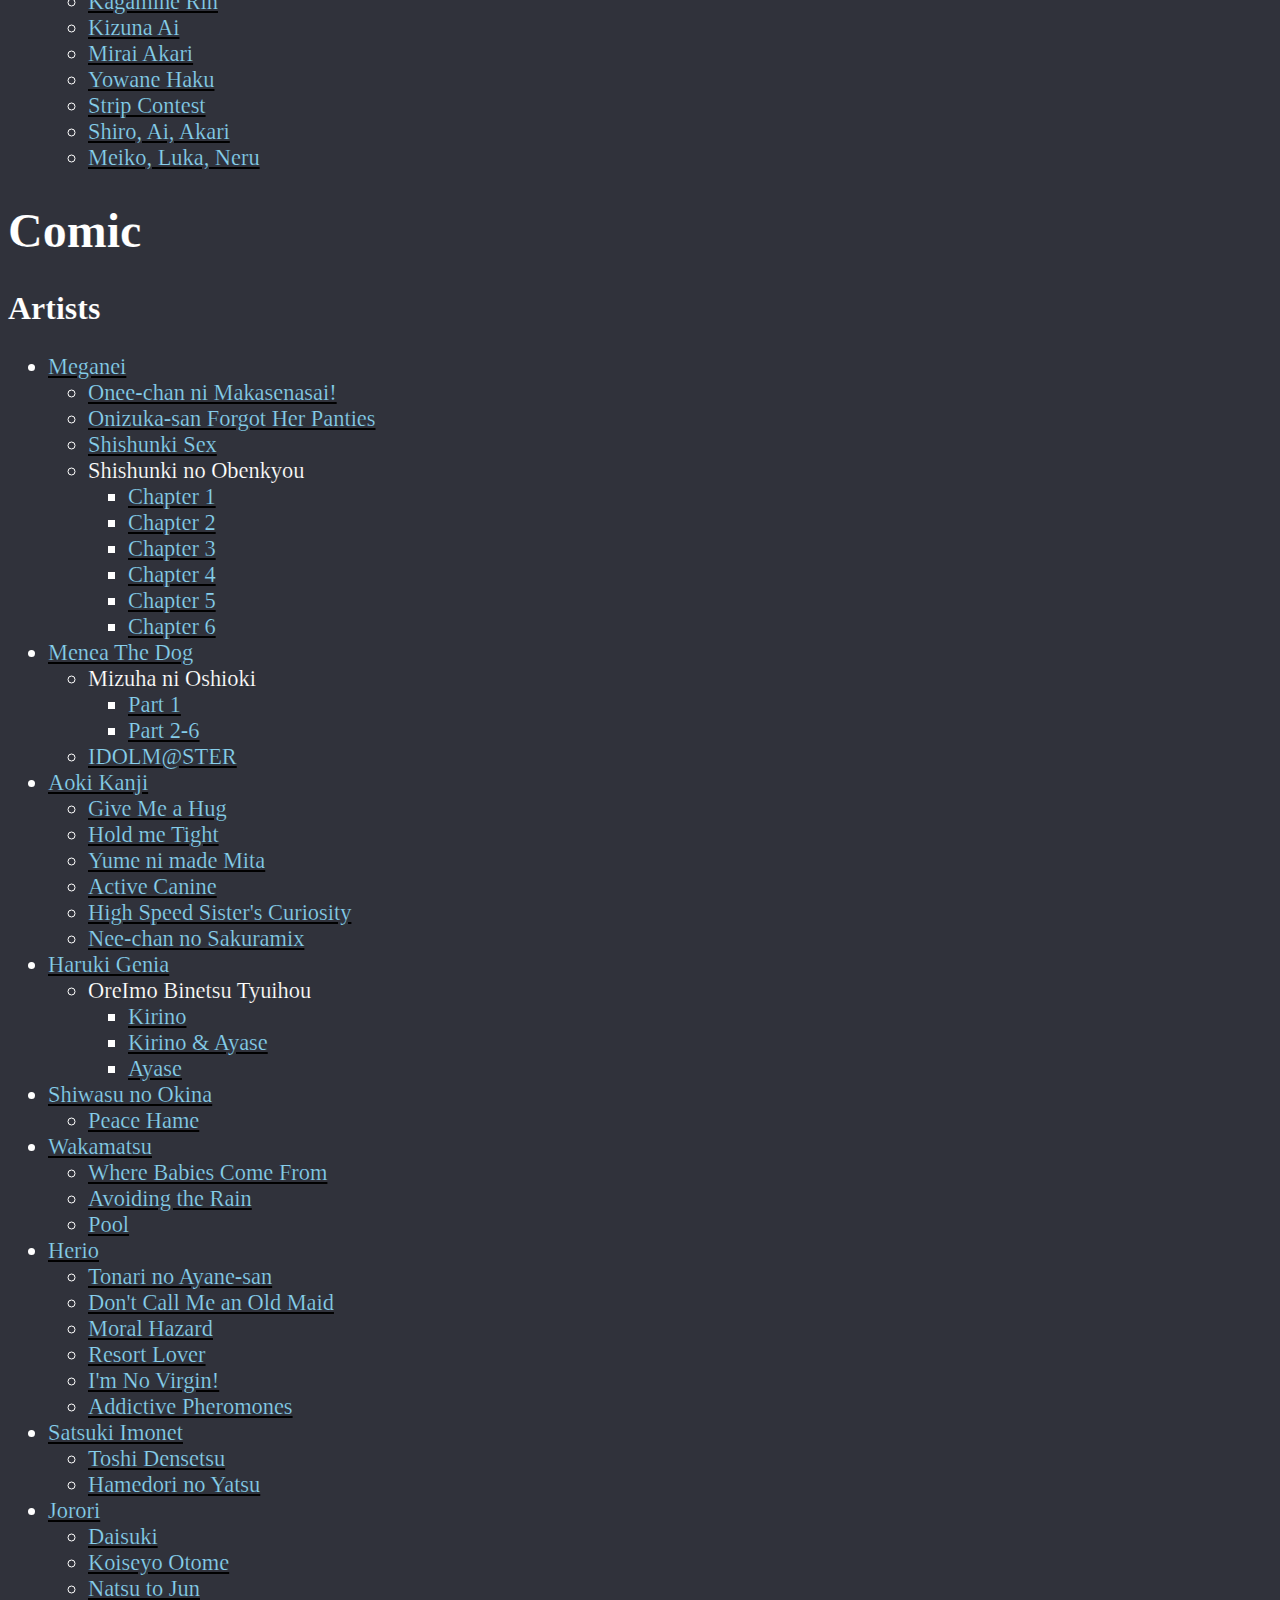
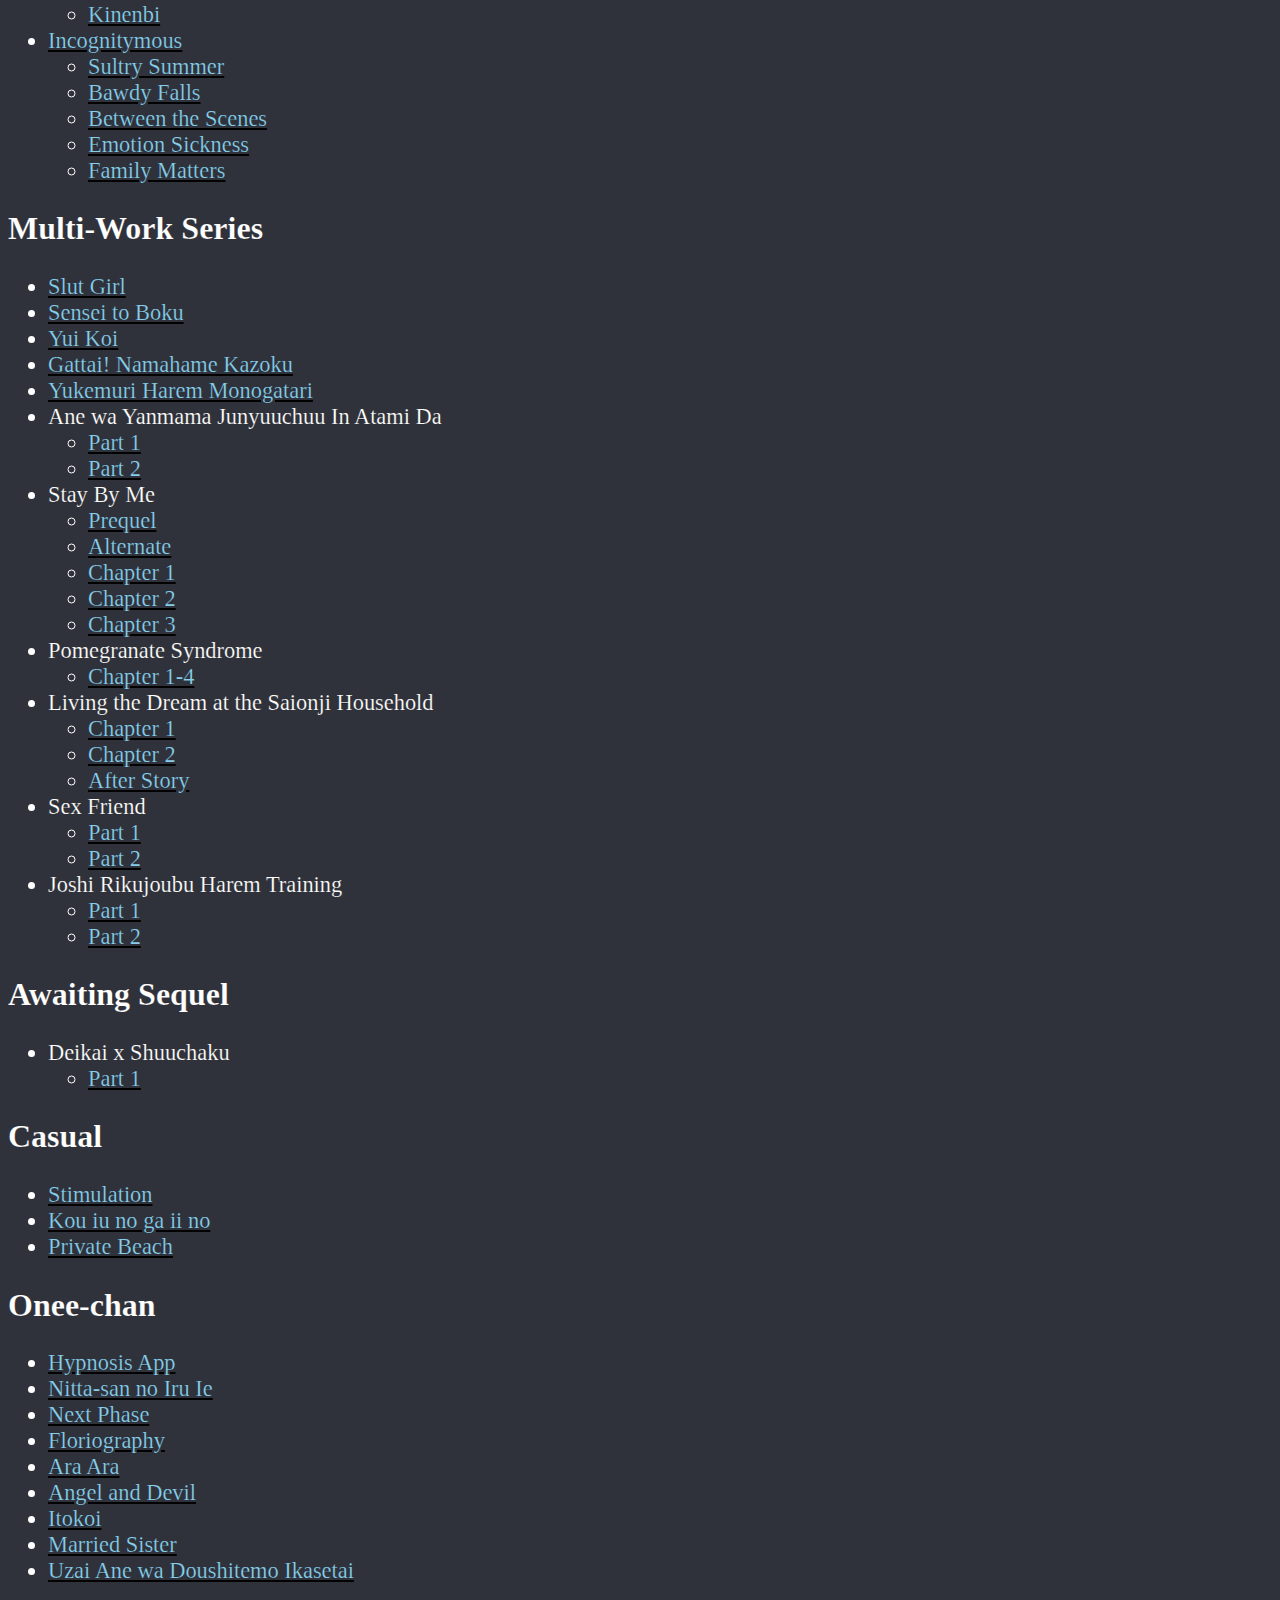
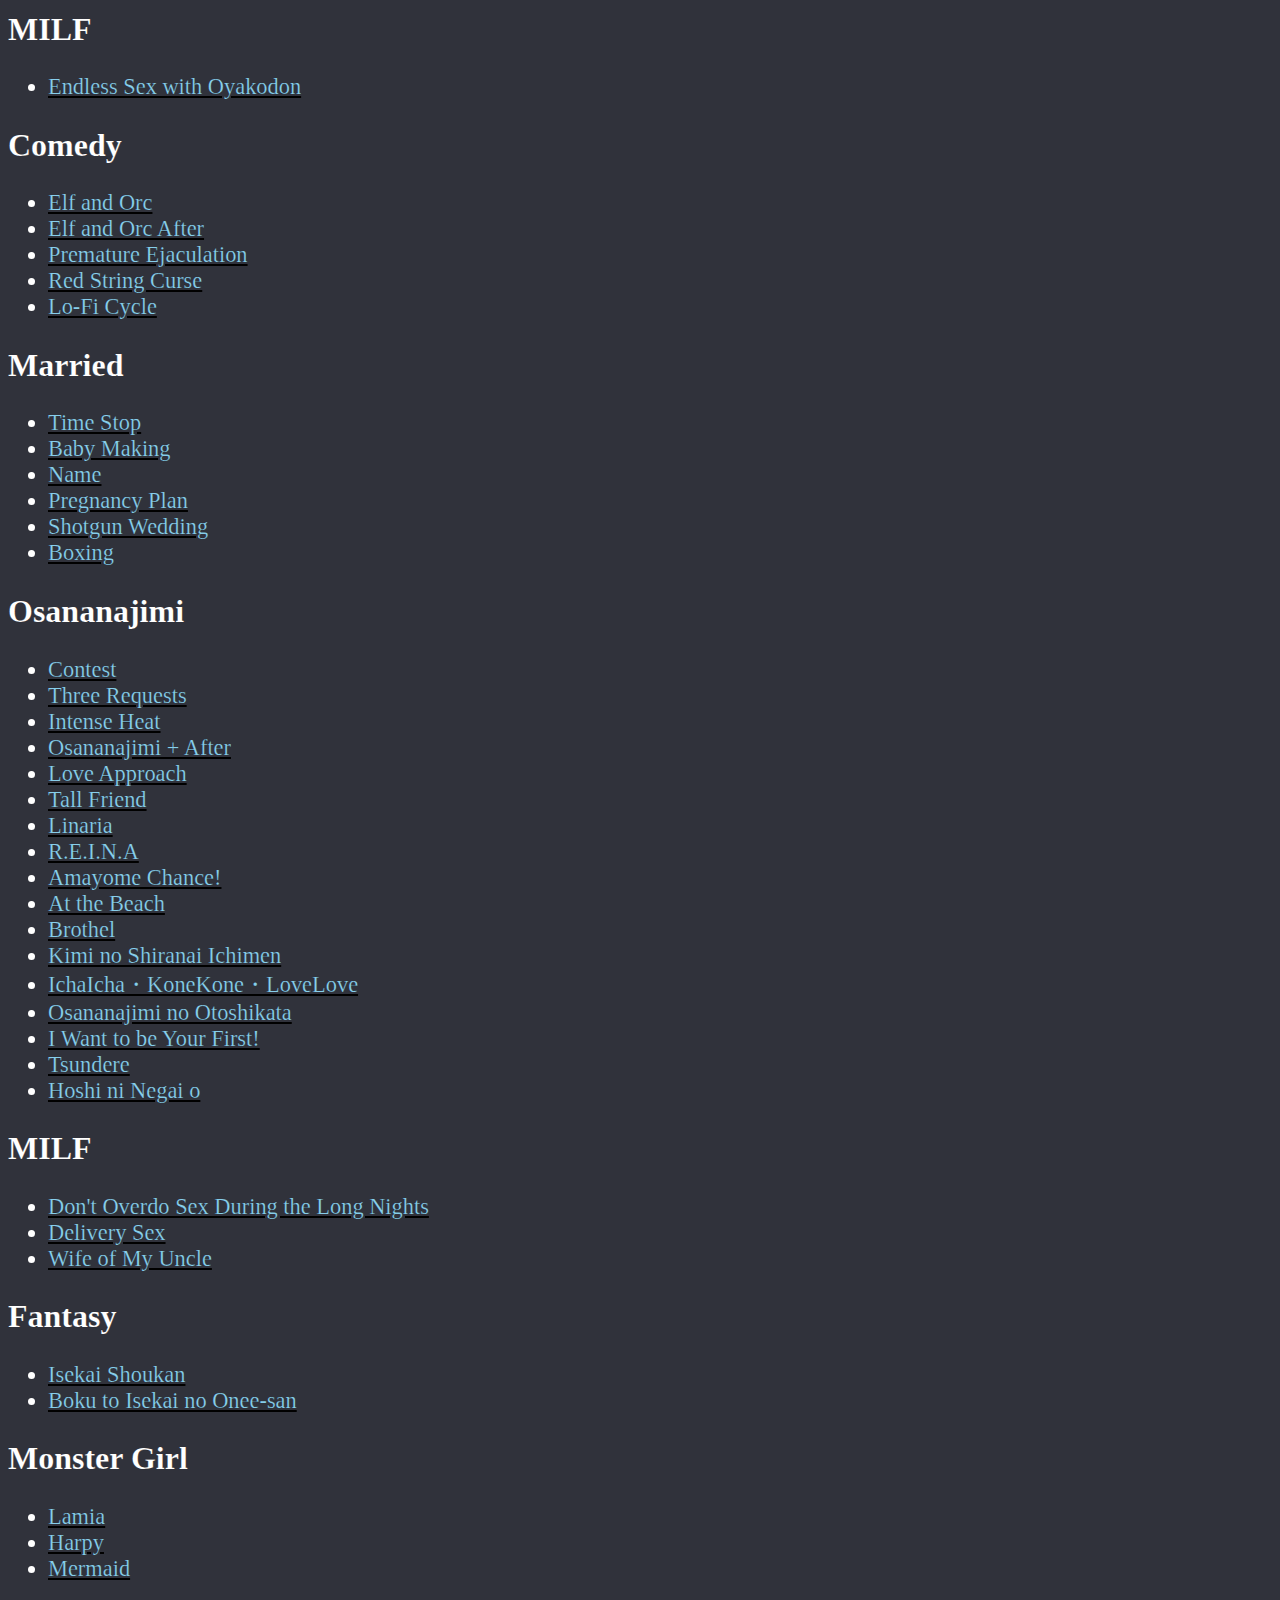
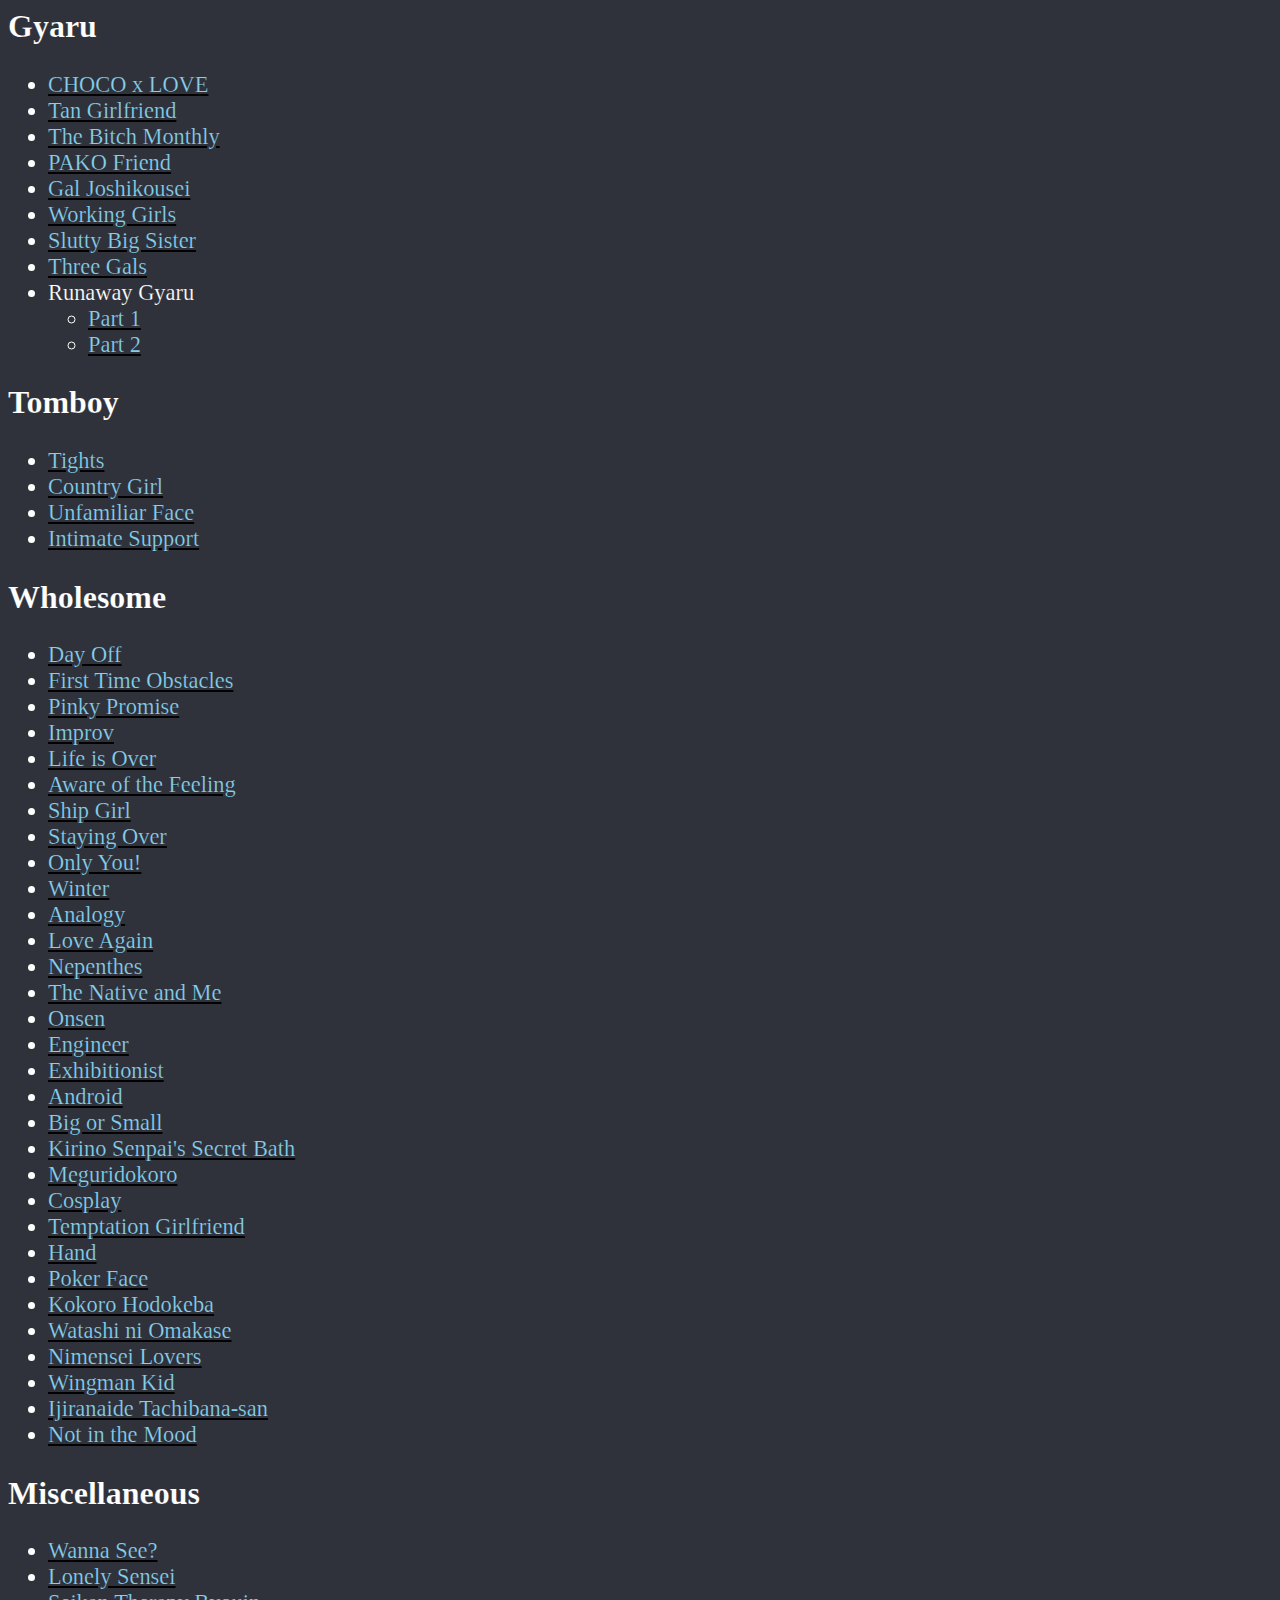
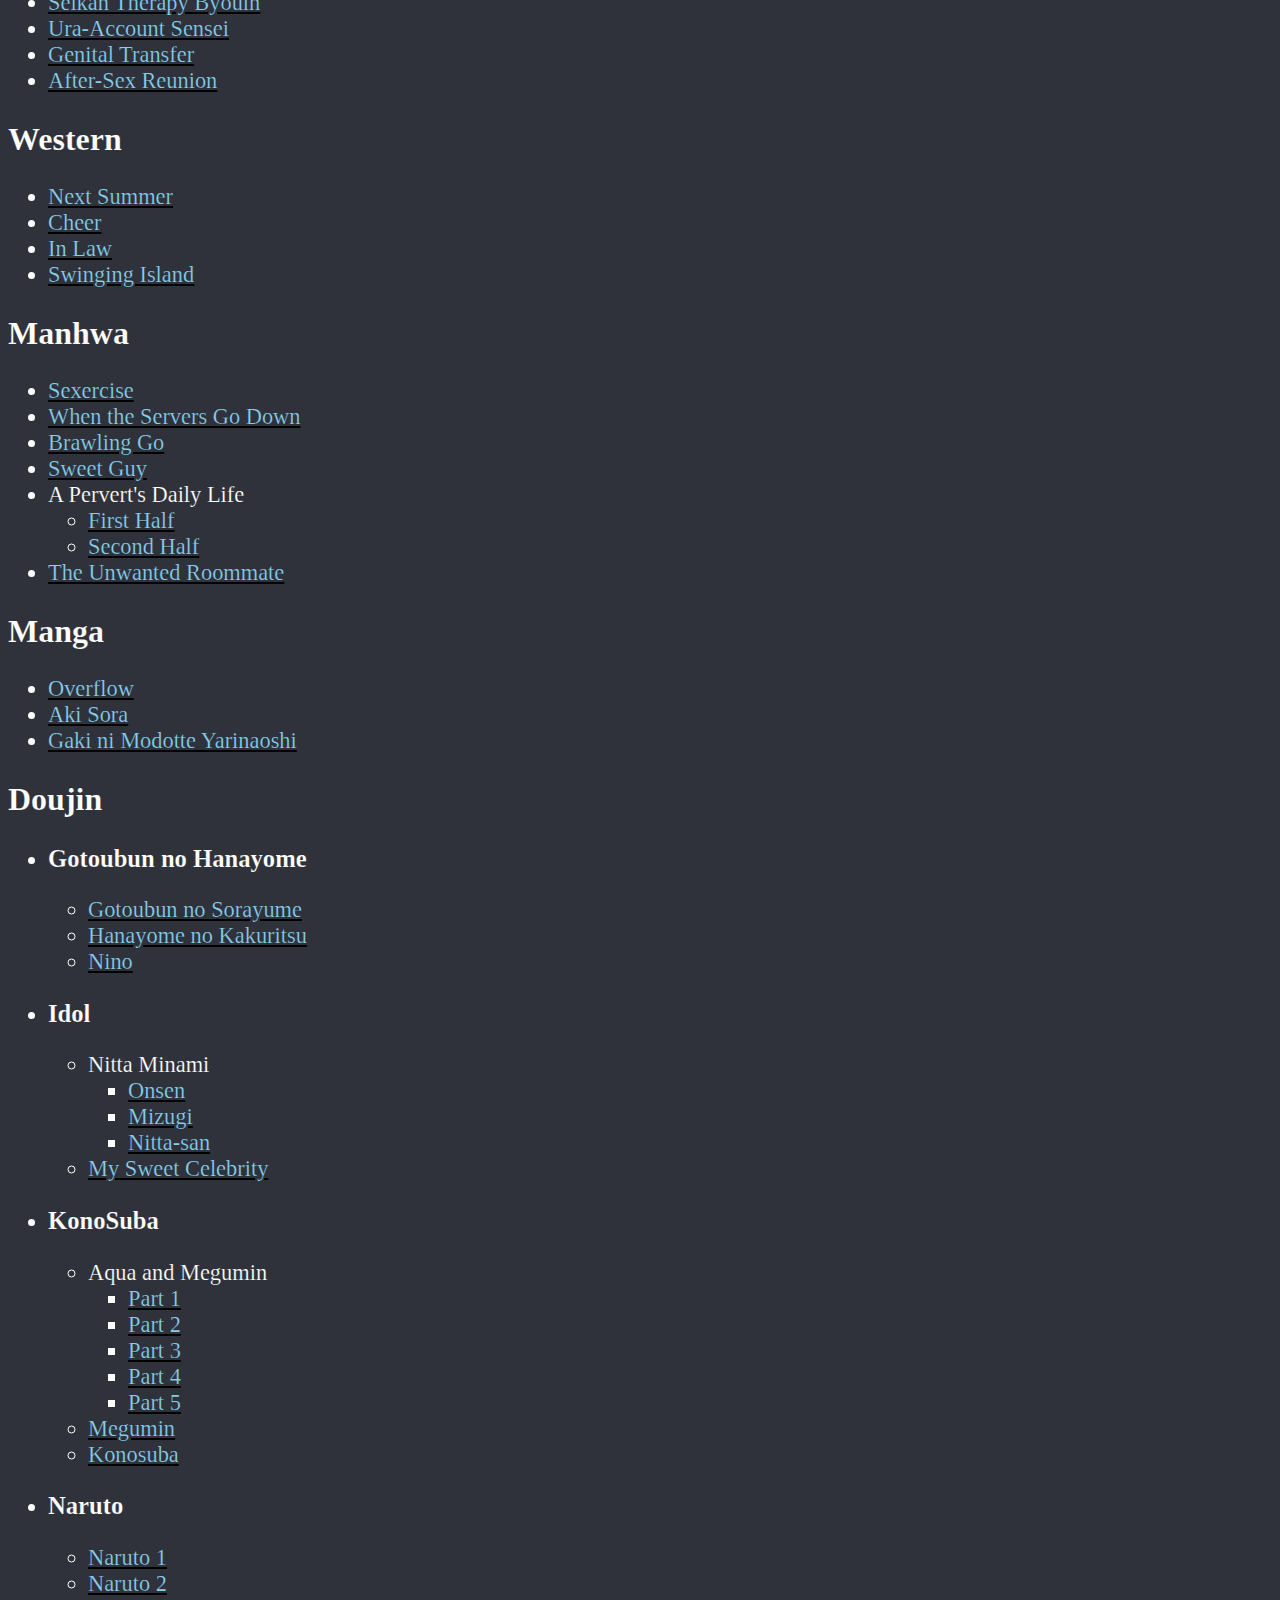
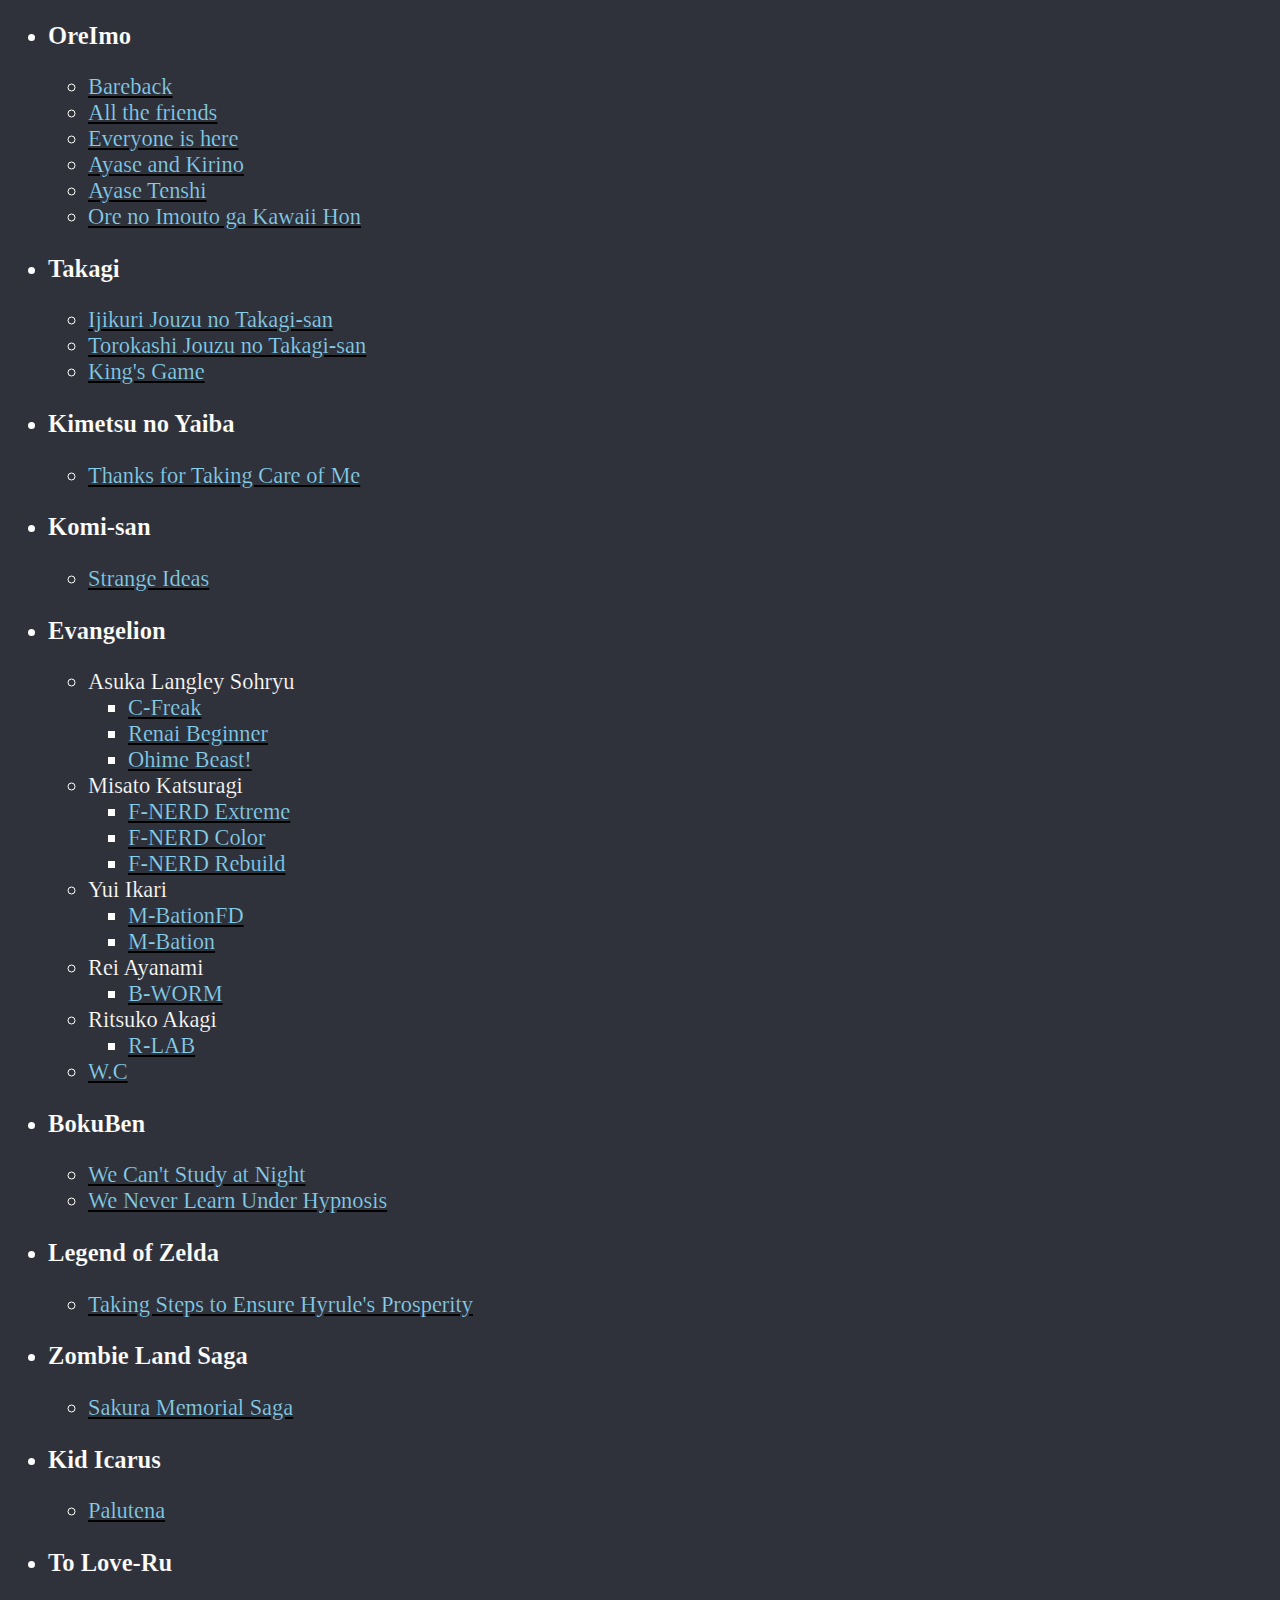
==== commit e7e19aa7: "🥰 remove" ====
--- a/index.html
+++ b/index.html
@@ -515,7 +515,6 @@
 <ul>
 	<li><a href="https://nhentai.net/g/294436/" target="blank" id="text">Hypnosis App</a></li>
 	<li><a href="https://nhentai.net/g/266942/" target="blank" id="text">Nitta-san no Iru Ie</a></li>
-	<li><a href="https://nhentai.net/g/236910/" target="blank" id="text">Love Returned</a></li>
 	<li><a href="https://nhentai.net/g/278991/" target="blank" id="text">Next Phase</a></li>
 	<li><a href="https://nhentai.net/g/256939/" target="blank" id="text">Floriography</a></li>
 	<li><a href="https://nhentai.net/g/304307/" target="blank" id="text">Ara Ara</a></li>
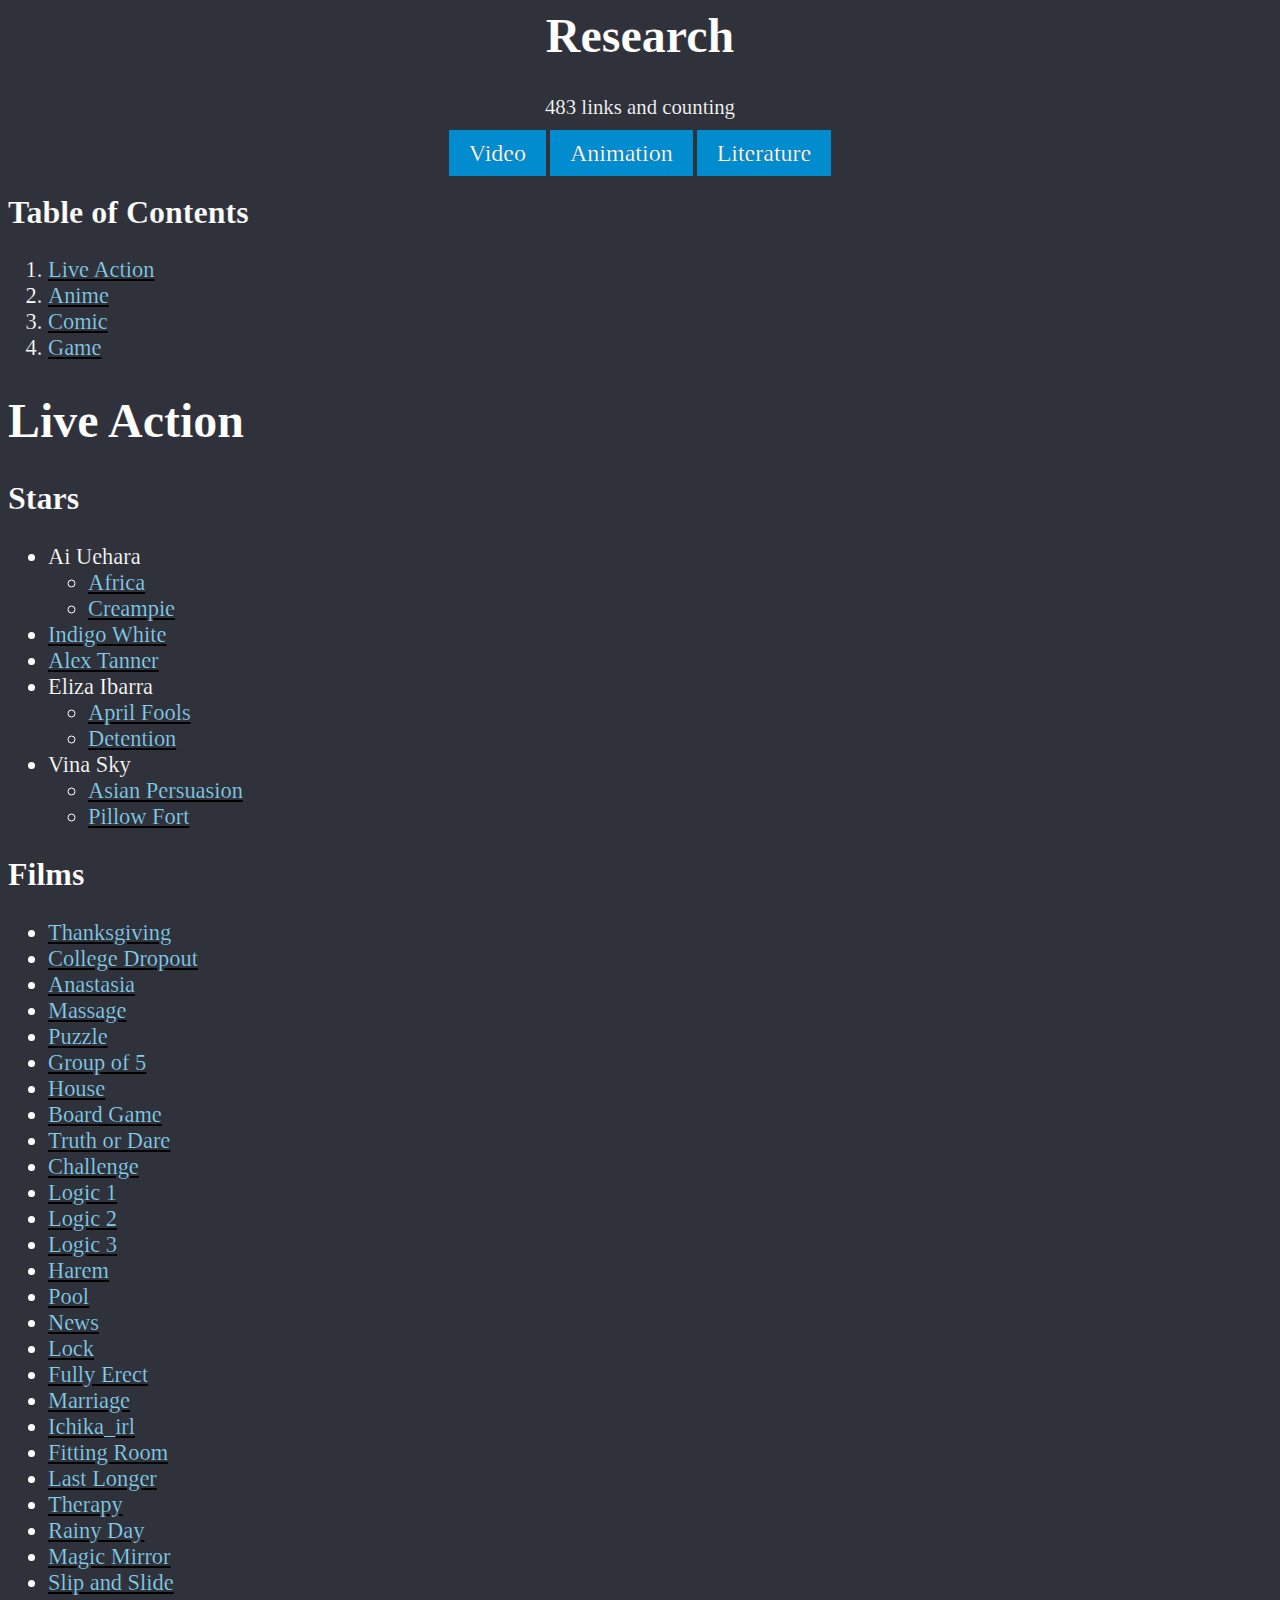
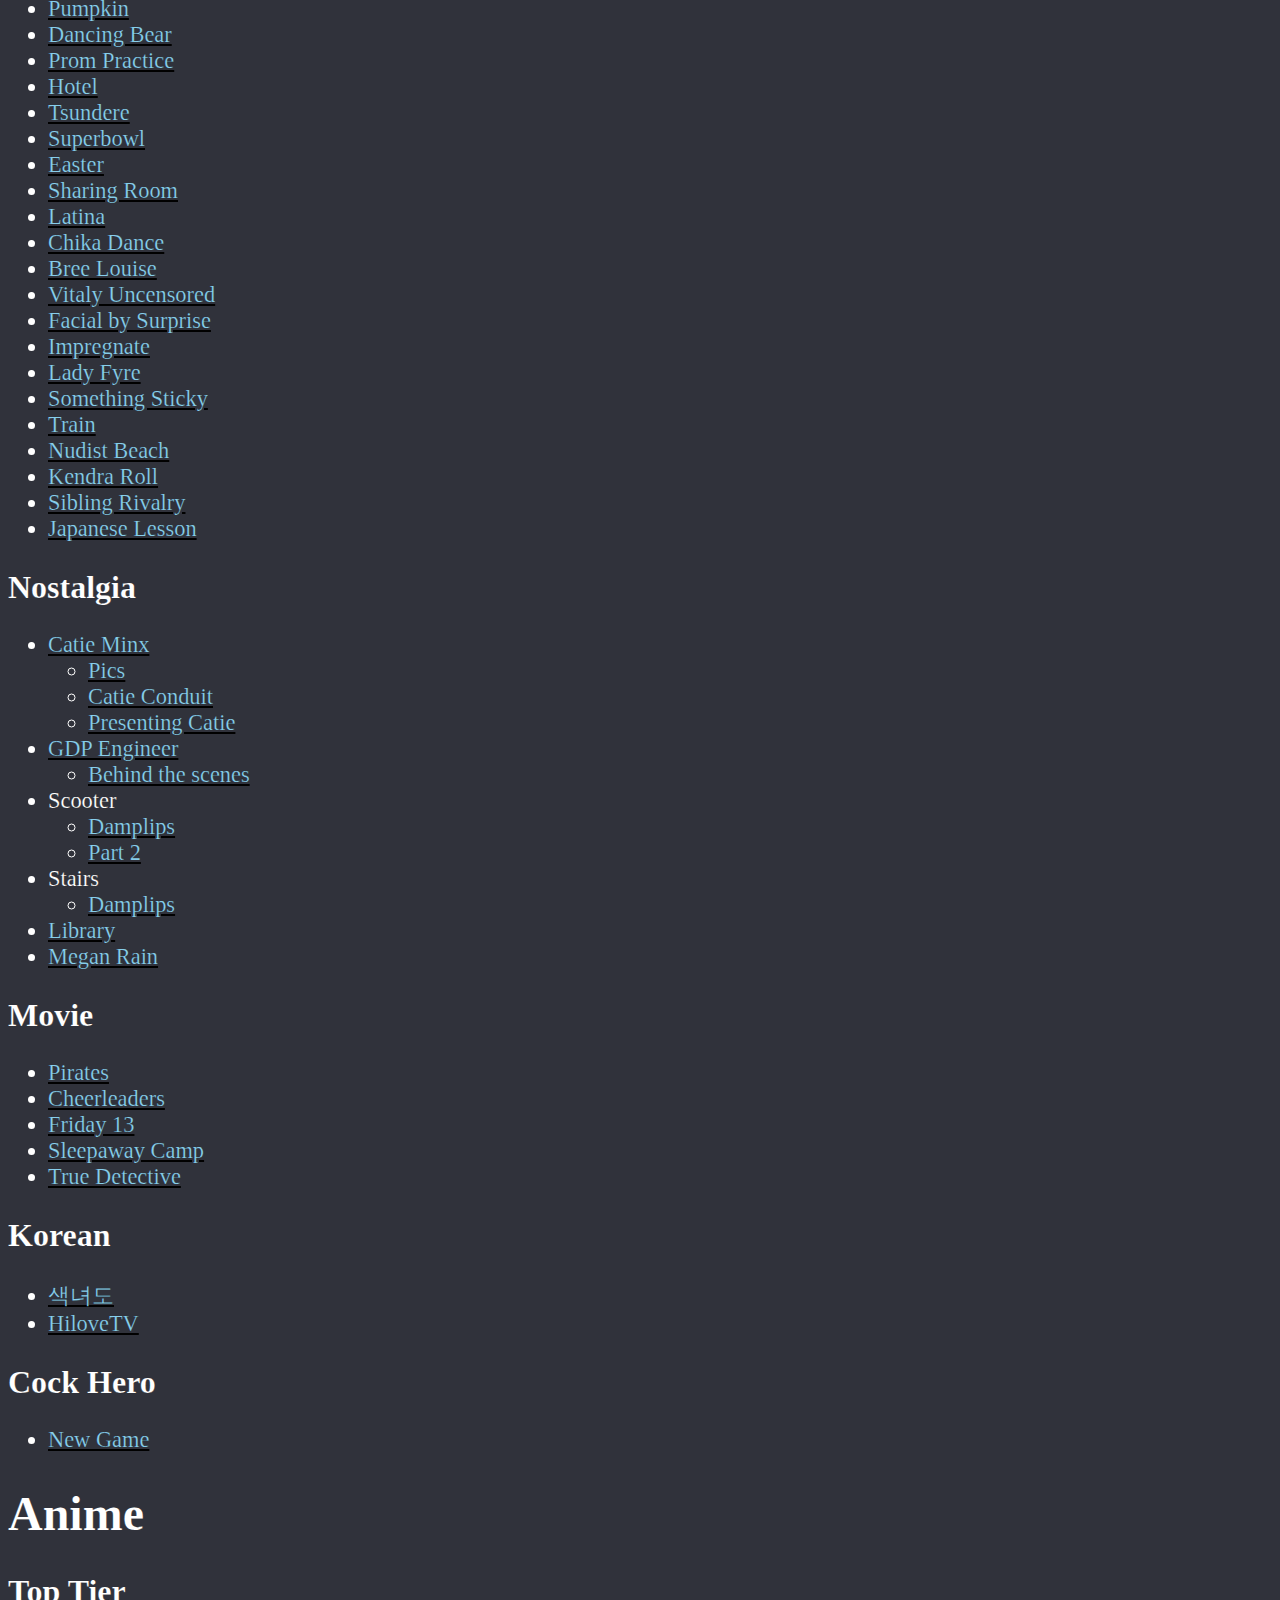
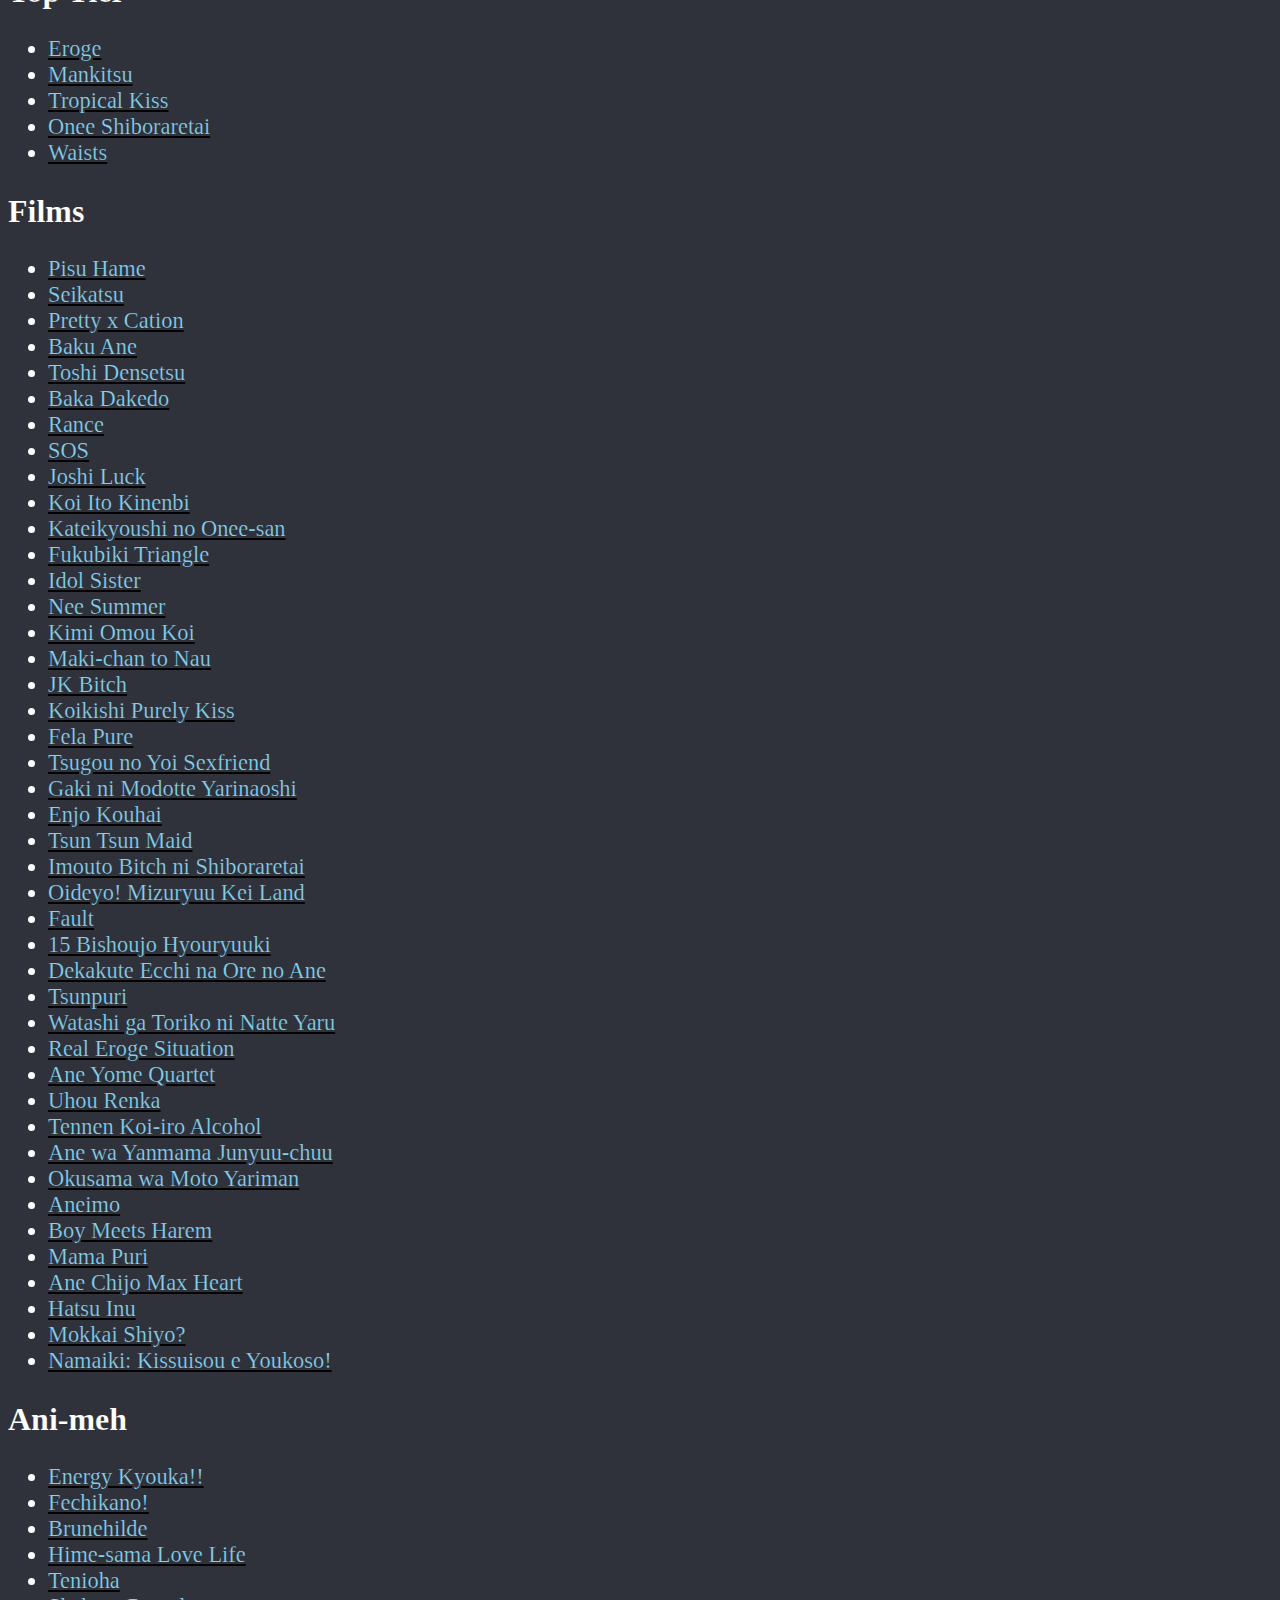
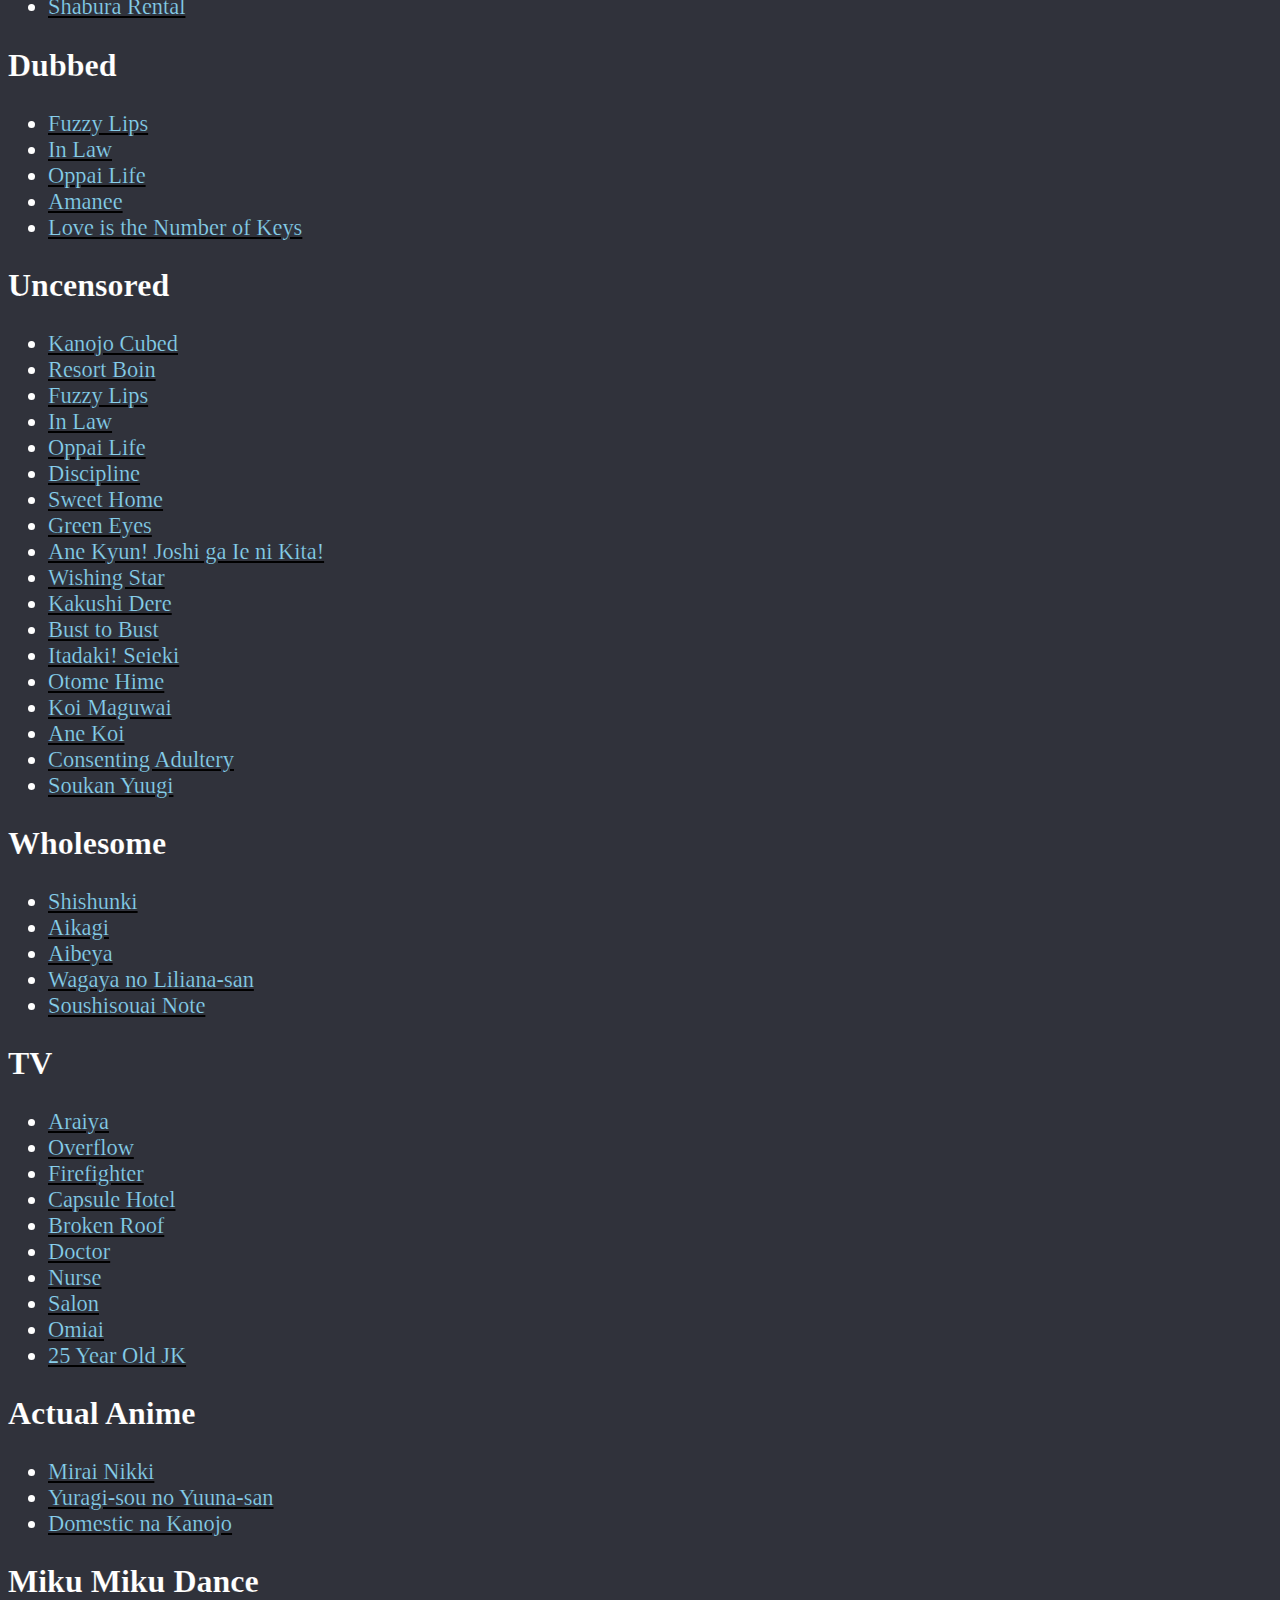
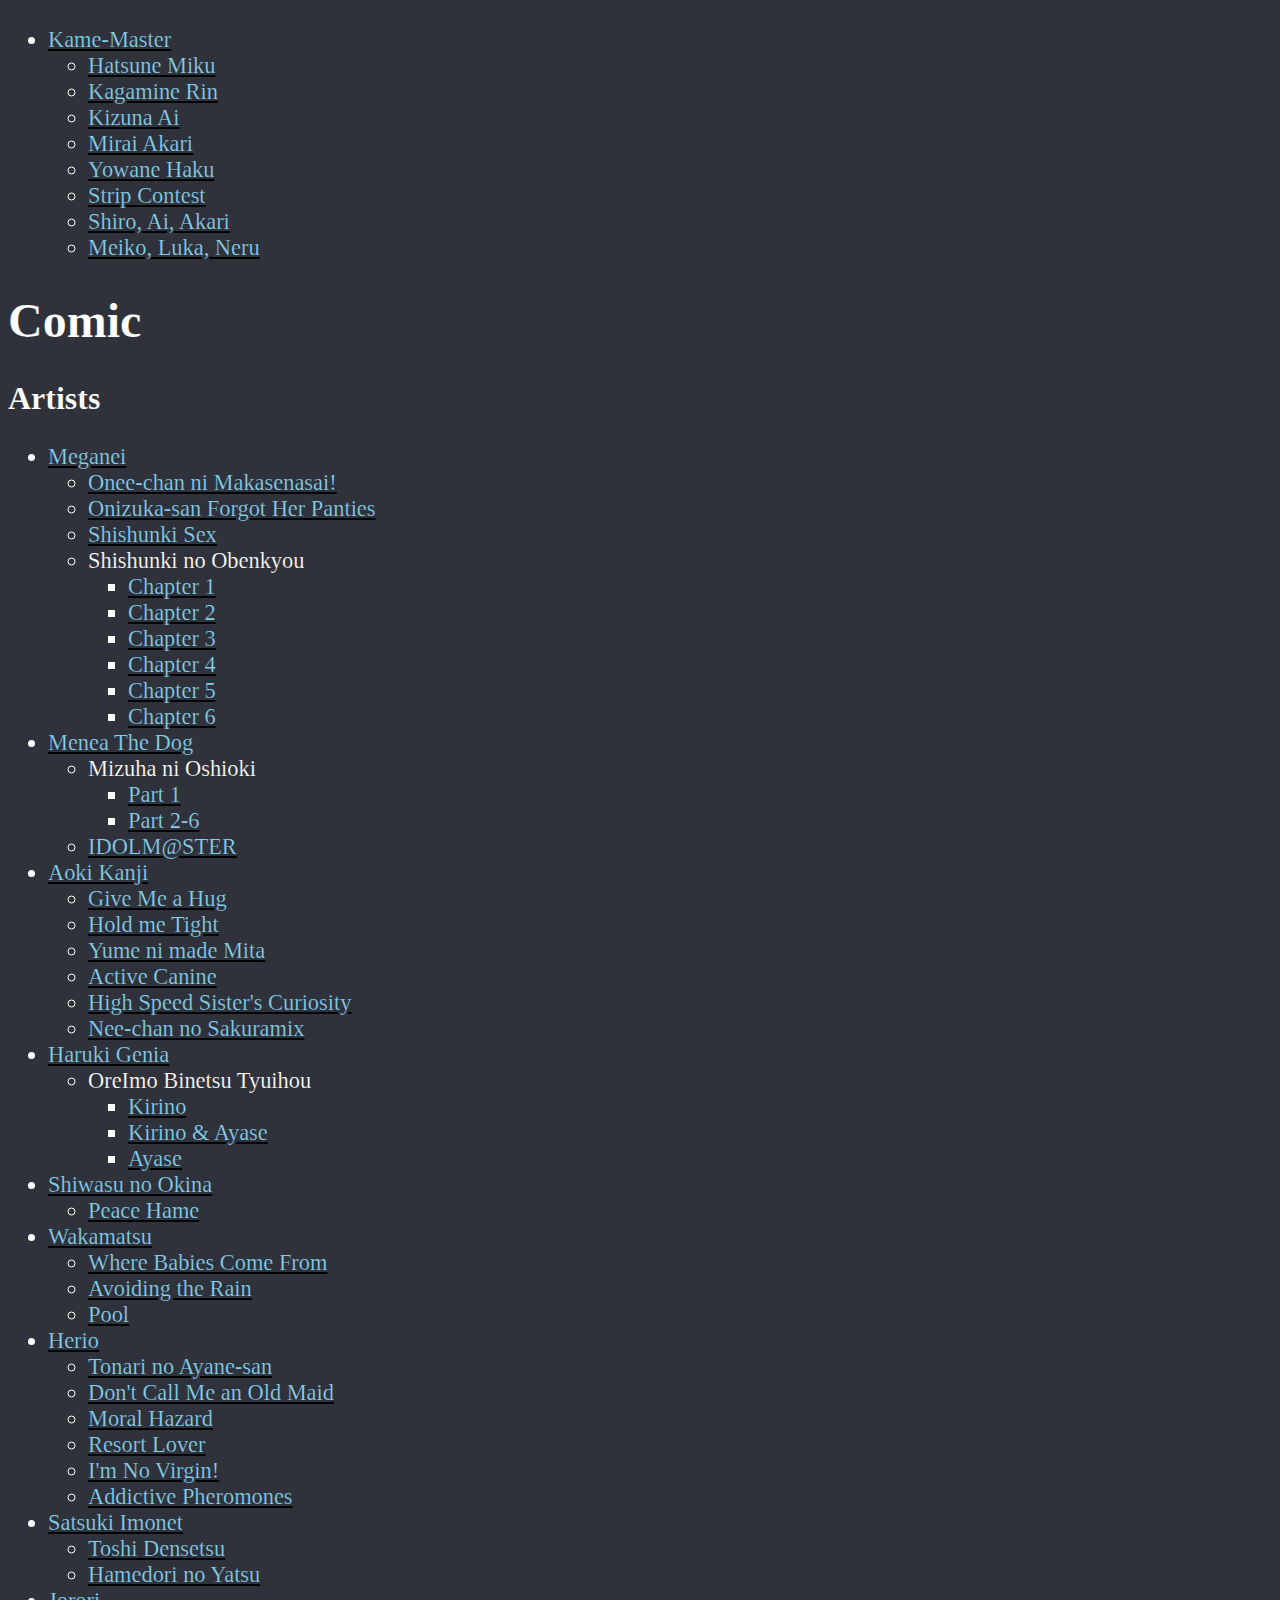
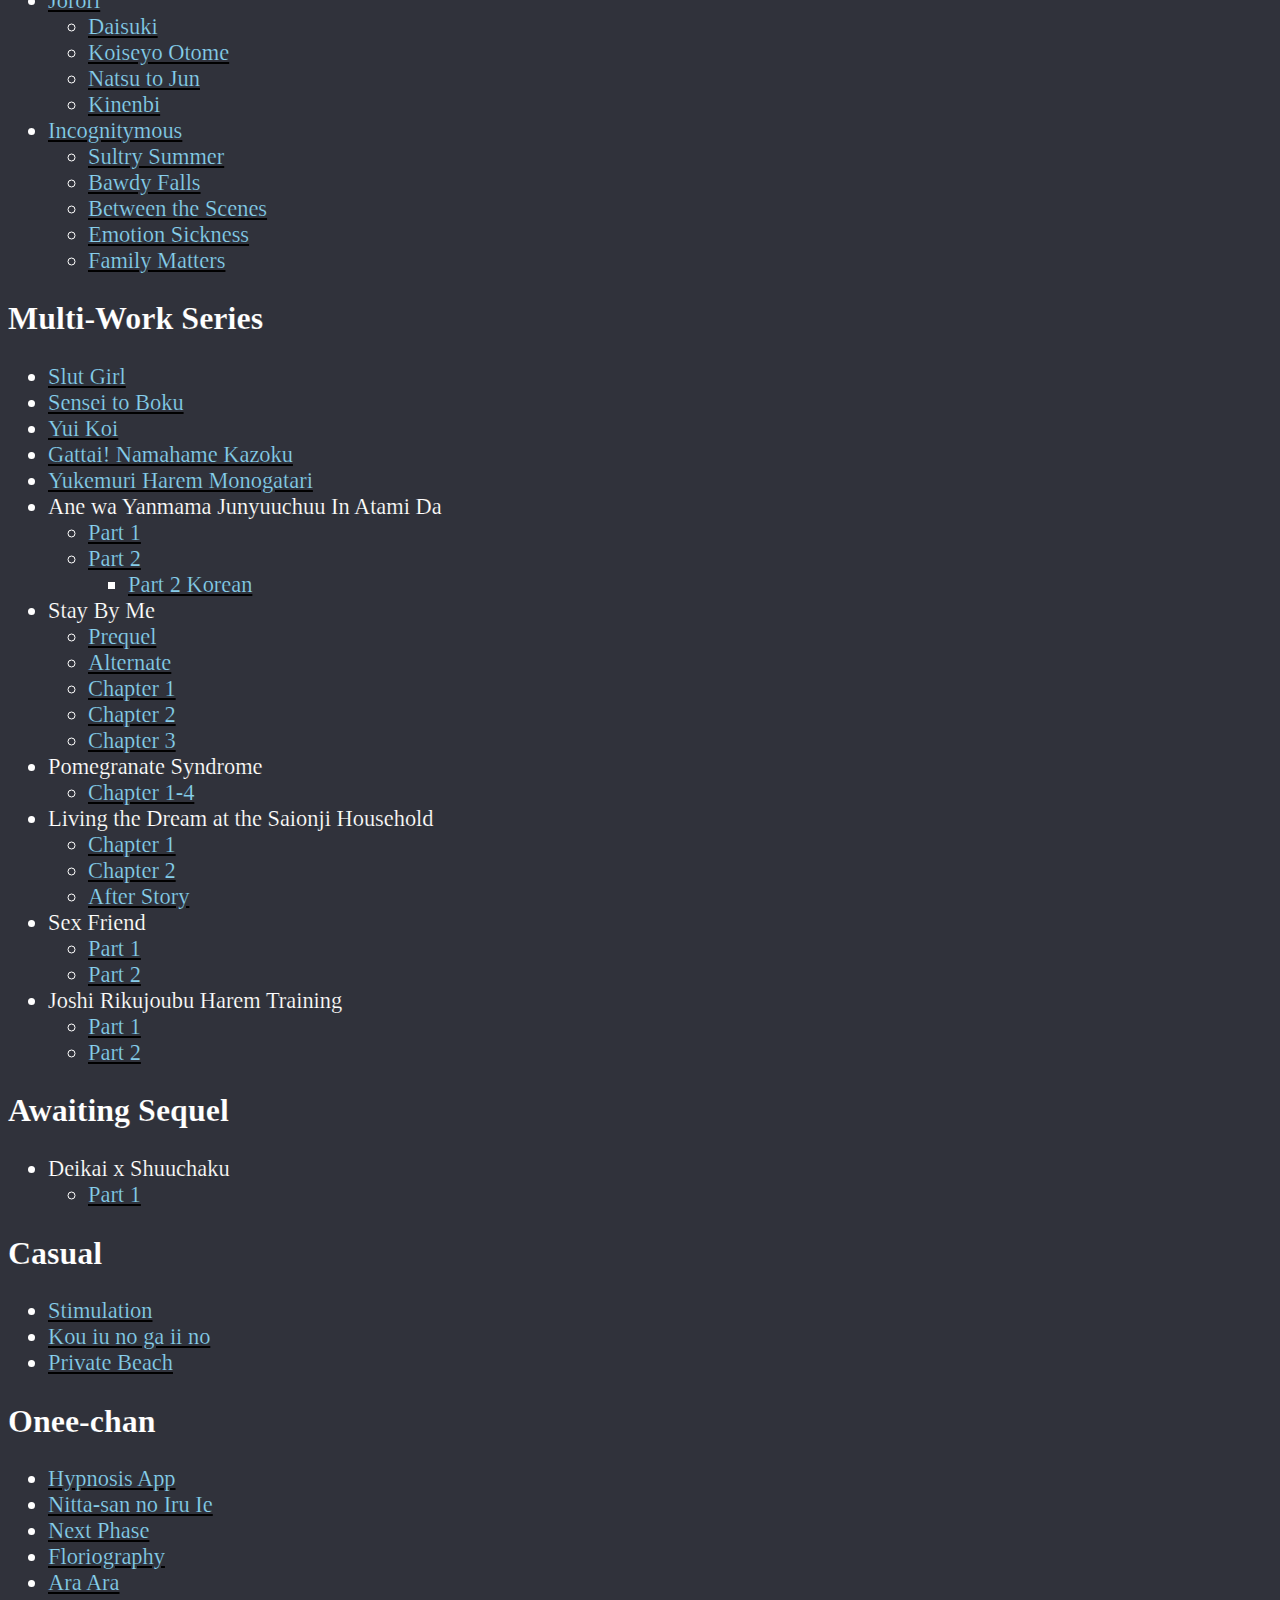
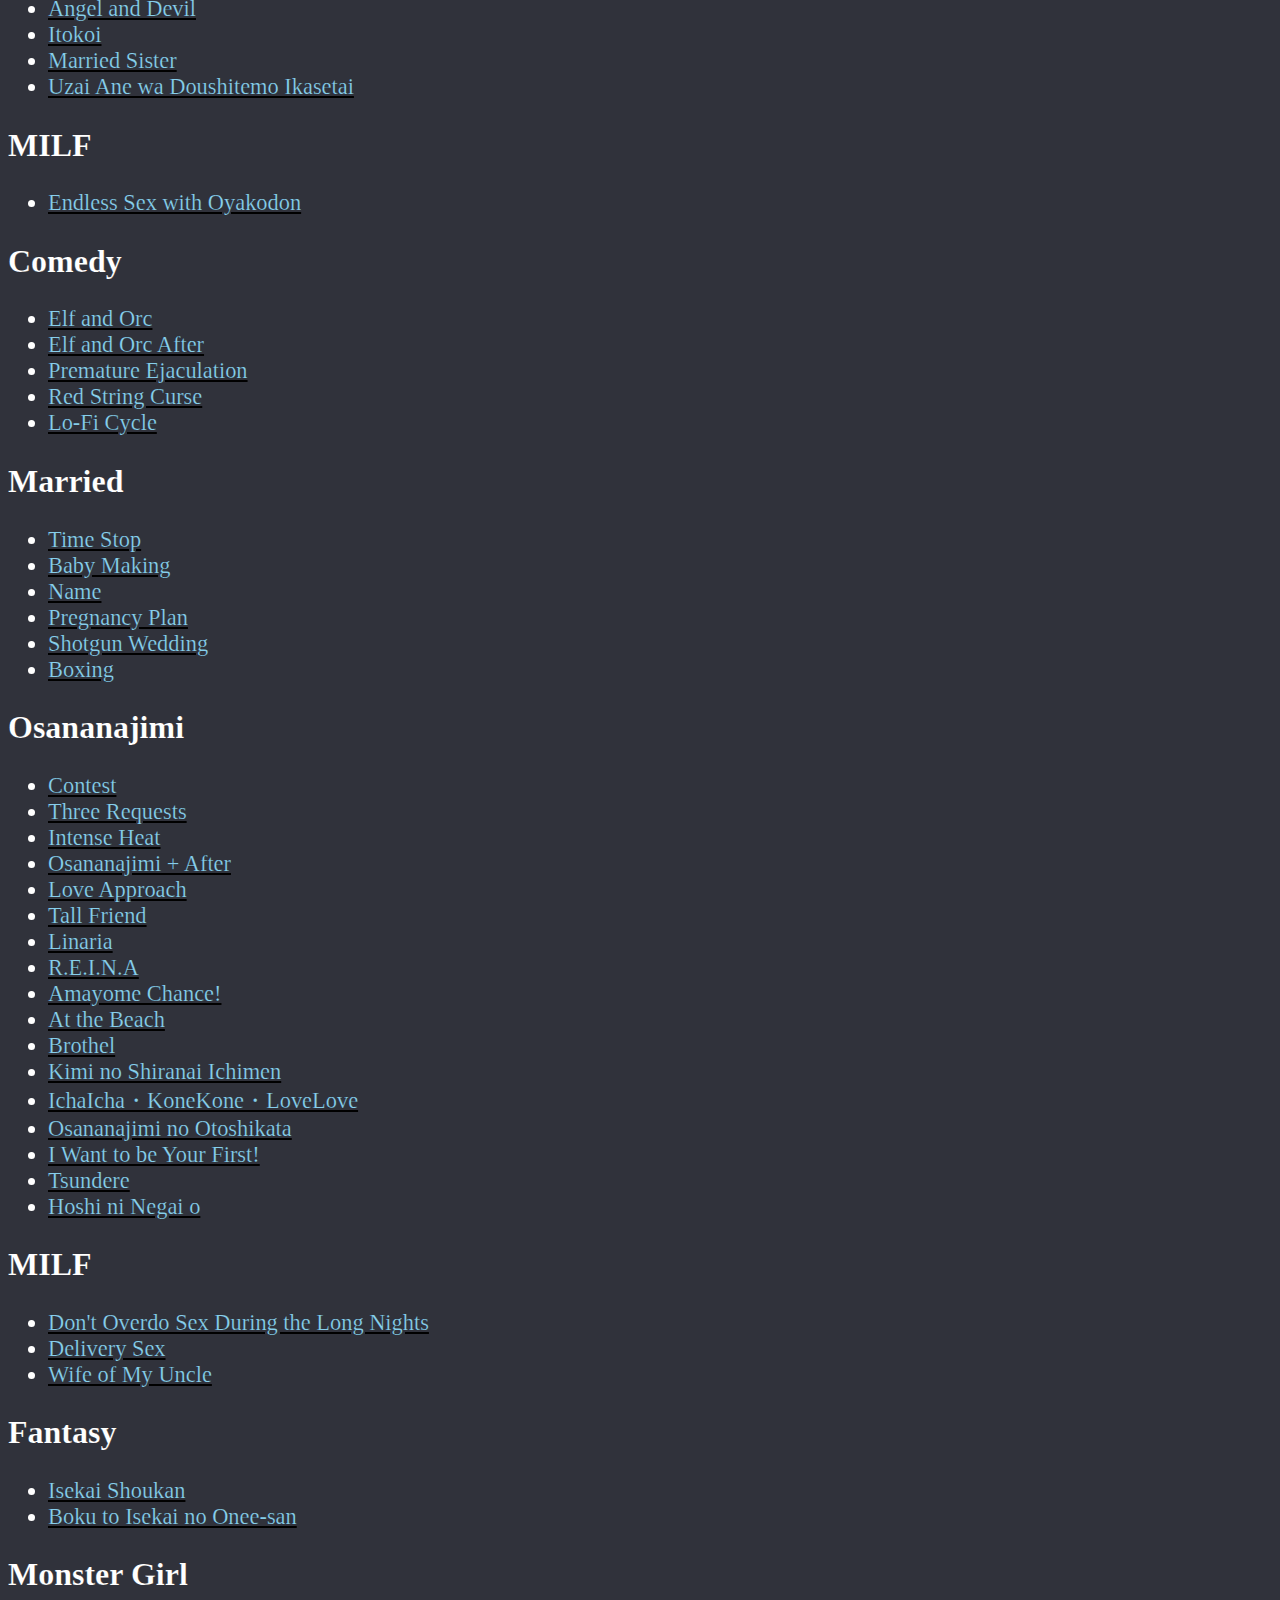
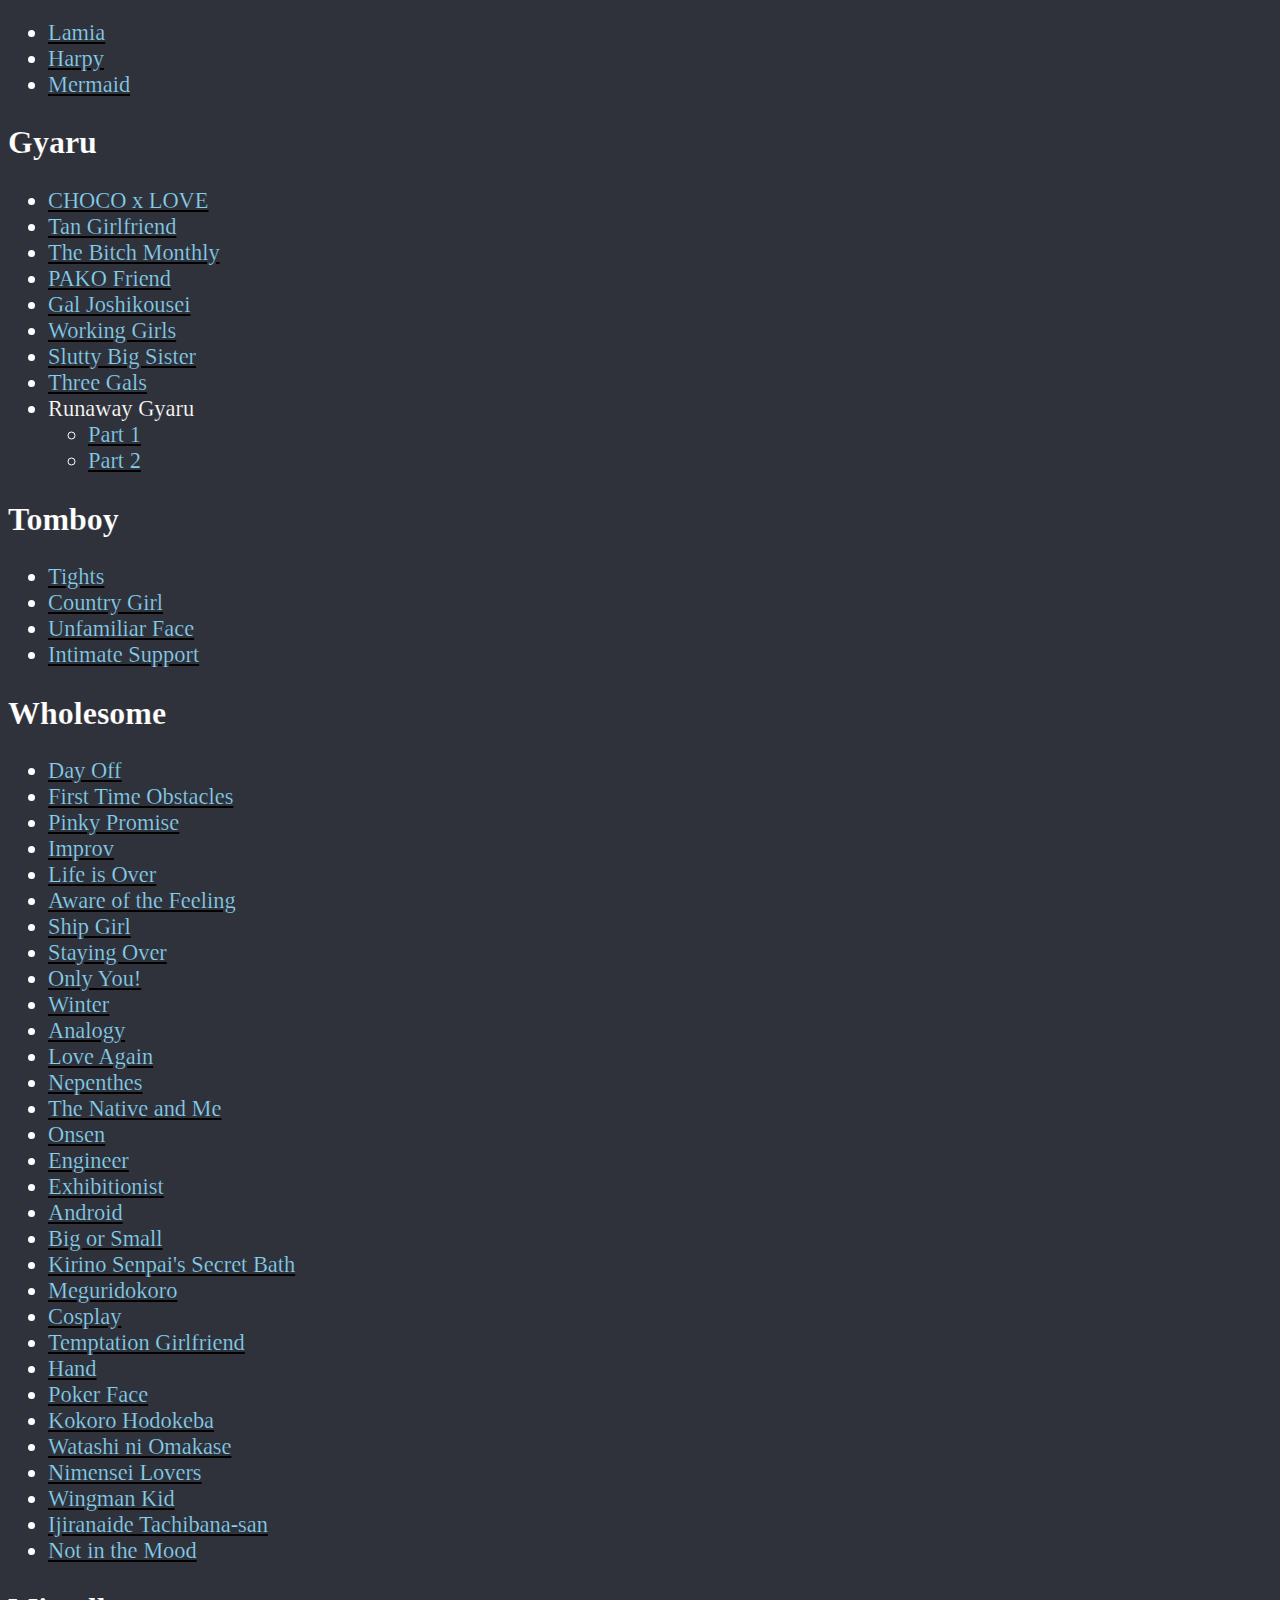
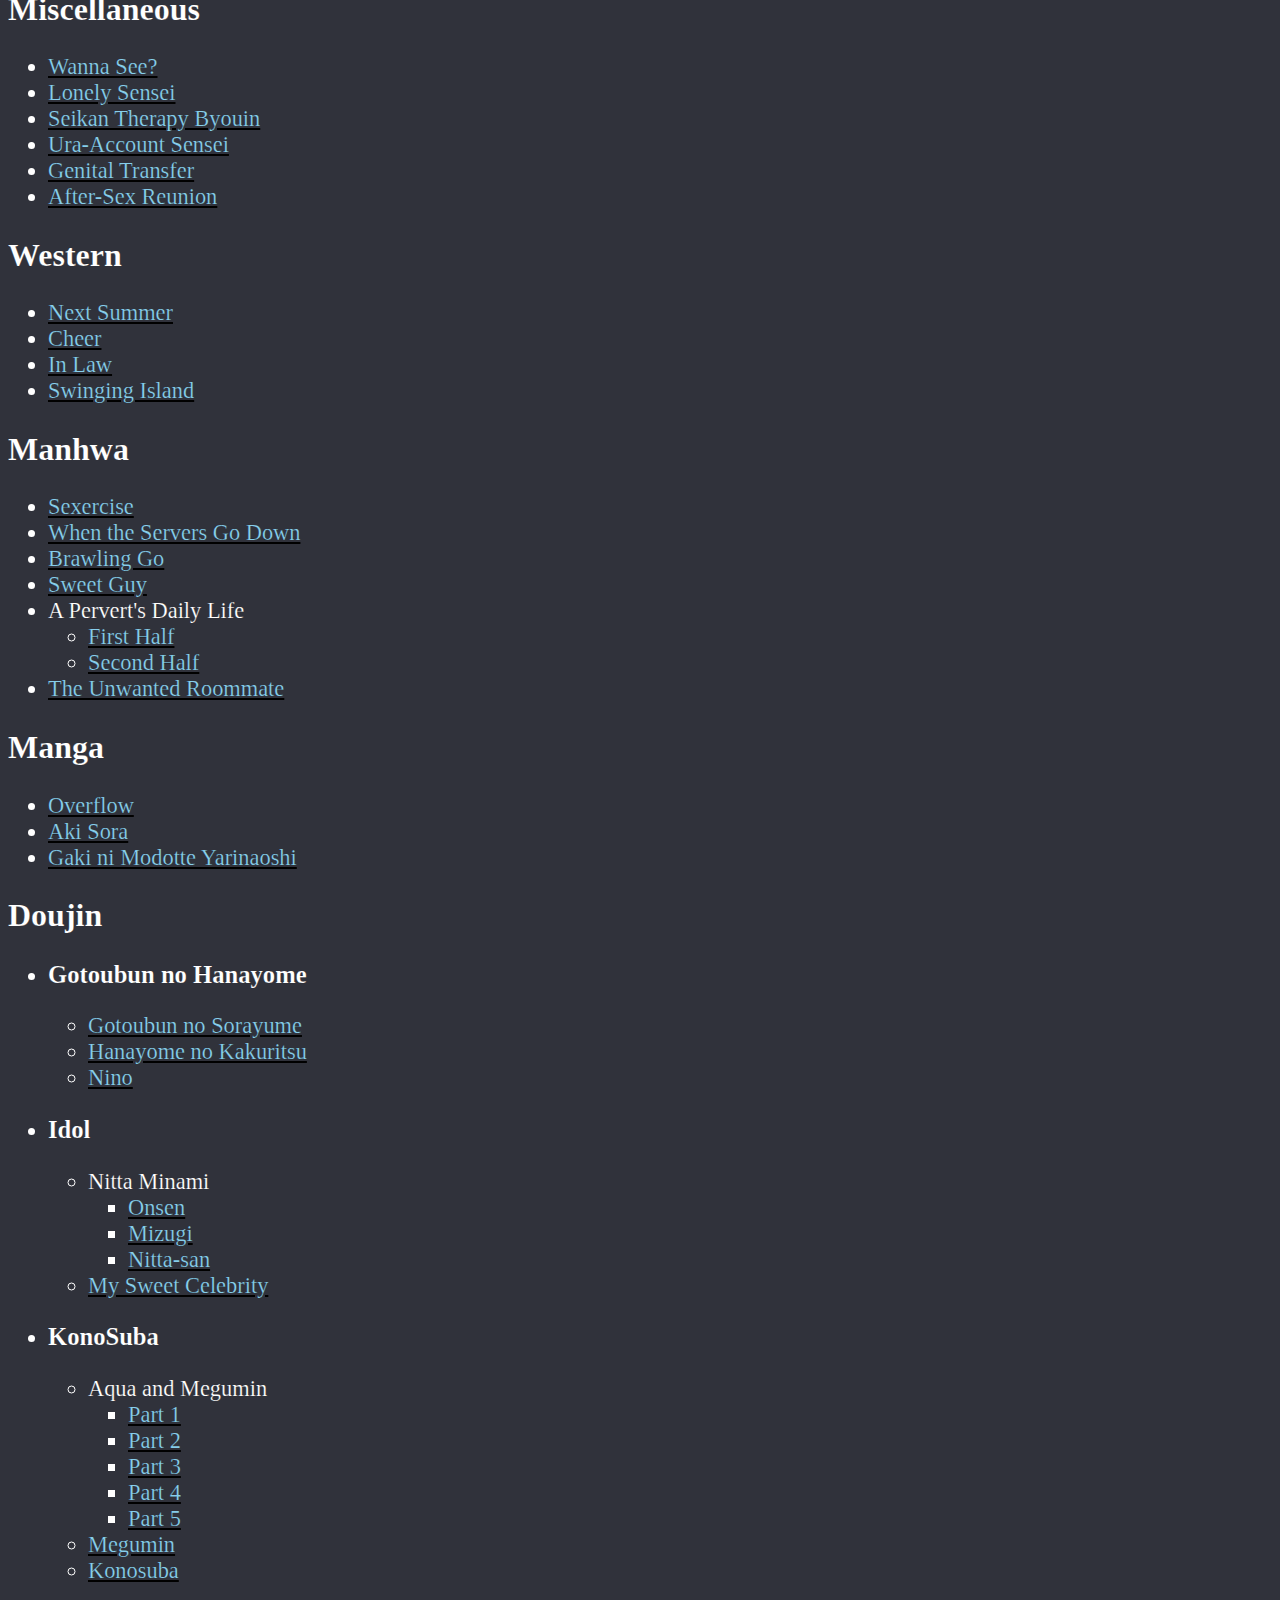
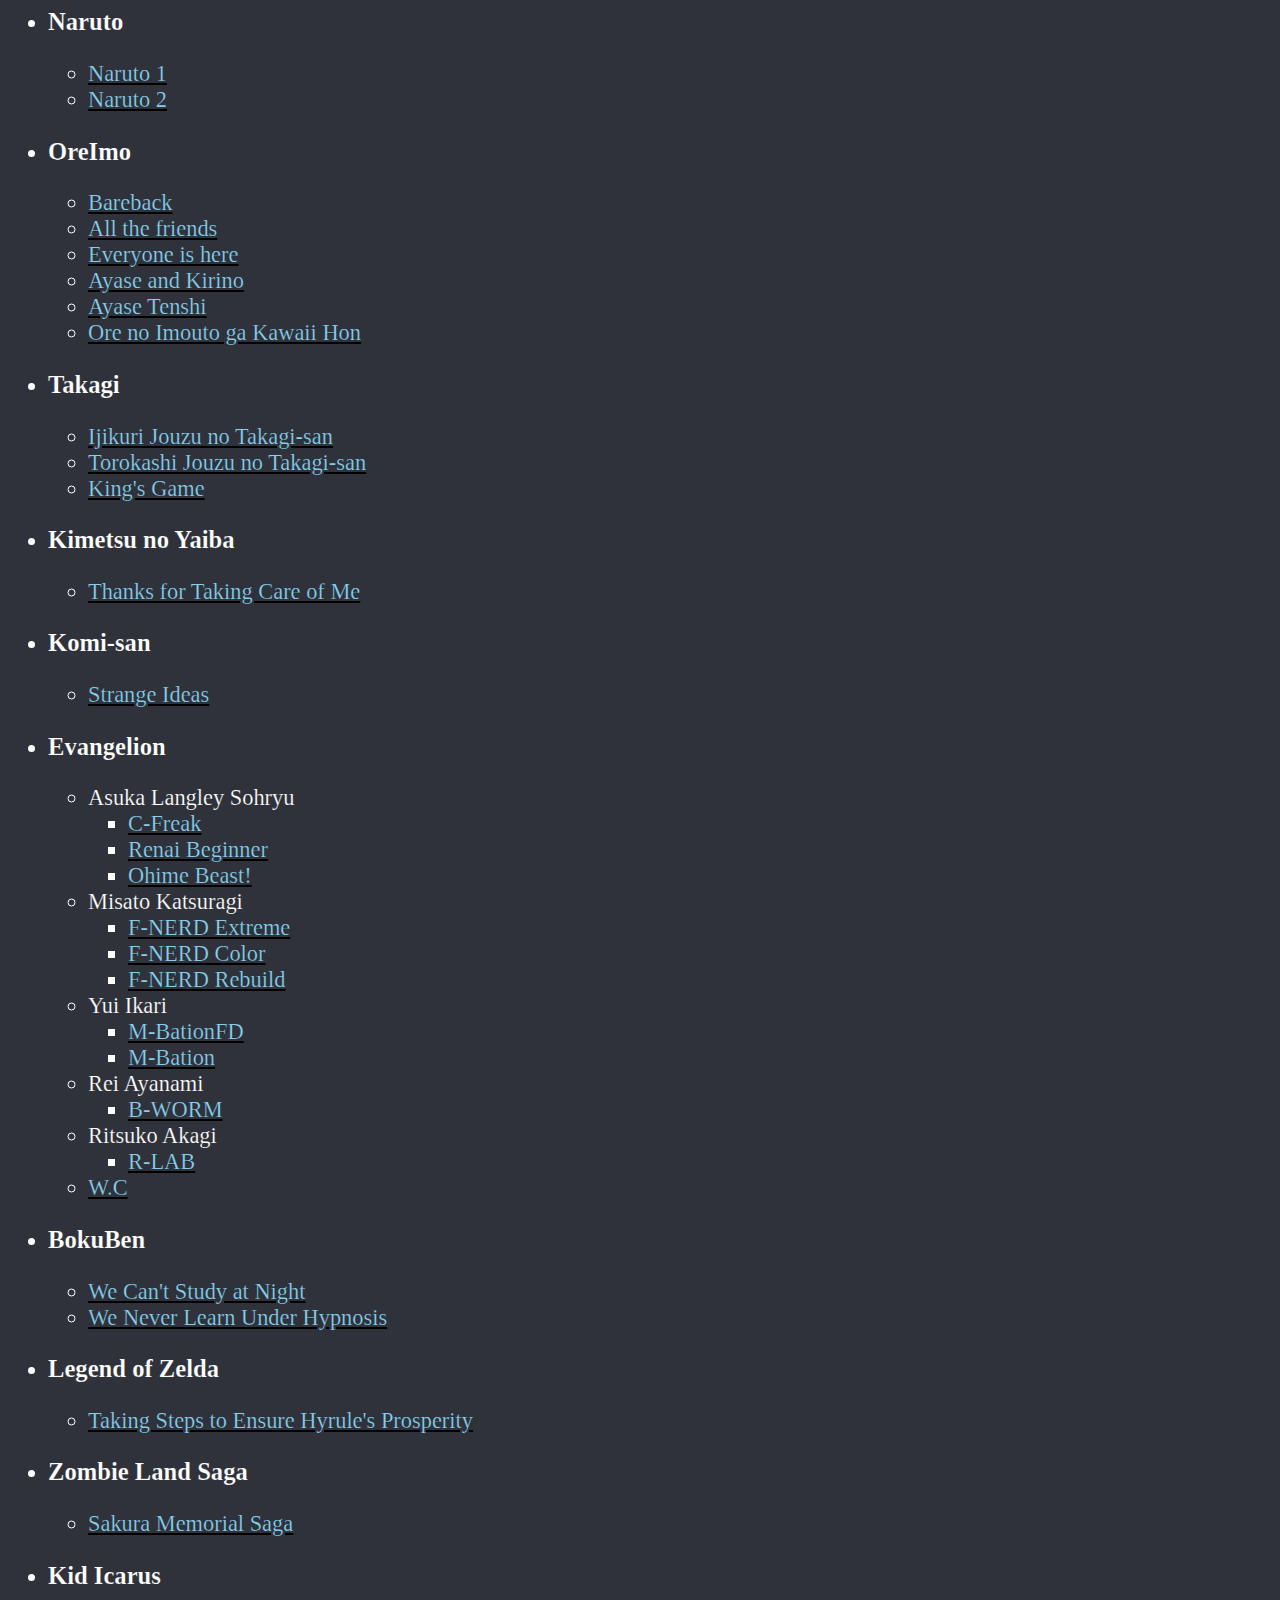
==== commit 7c1df034: "👨‍⚕️ organizing" ====
--- a/index.html
+++ b/index.html
@@ -239,19 +239,22 @@
 	<h1 id="anime">
 		Anime
 	</h1>
-	<h2>Films</h2>
+	<h2>Top Tier</h2>
 <ul>
 	<li><a href="https://hanime.tv/videos/hentai/eroge-sex-game-make-sexy-games-1" target="blank" id="animation">Eroge</a></li>
 	<li><a href="https://hanime.tv/videos/hentai/mankitsu-happening-1" target="blank" id="animation">Mankitsu</a></li>
 	<li><a href="https://hanime.tv/videos/hentai/tropical-kiss-ova-1" target="blank" id="animation">Tropical Kiss</a></li>
 	<li><a href="https://hanime.tv/videos/hentai/ecchi-na-onee-chan-ni-shiboraretai-1" target="blank" id="animation">Onee Shiboraretai</a></li>
+	<li><a href="https://hanime.tv/videos/hentai/joshikousei-no-koshitsuki" target="blank" id="animation">Waists</a></li>
+</ul>
+	<h2>Films</h2>
+<ul>
 	<li><a href="https://hanime.tv/videos/hentai/pisu-hame-1" target="blank" id="animation">Pisu Hame</a></li>
 	<li><a href="https://hanime.tv/videos/hentai/seikatsu-shuukan-1" target="blank" id="animation">Seikatsu</a></li>
 	<li><a href="https://hanime.tv/videos/hentai/pretty-x-cation" target="blank" id="animation">Pretty x Cation</a></li>
 	<li><a href="https://hanime.tv/videos/hentai/baku-ane-otouto-shibocchau-zo-the-animation-1" target="blank" id="animation">Baku Ane</a></li>
 	<li><a href="https://hanime.tv/videos/hentai/toshi-densetsu-series-1" target="blank" id="animation">Toshi Densetsu</a></li>
 	<li><a href="https://hanime.tv/videos/hentai/baka-dakedo-1" target="blank" id="animation">Baka Dakedo</a></li>
-	<li><a href="https://hanime.tv/videos/hentai/joshikousei-no-koshitsuki" target="blank" id="animation">Waists</a></li>
 	<li><a href="https://hanime.tv/videos/hentai/rance-the-quest-for-hikari-1" target="blank" id="animation">Rance</a></li>
 	<li><a href="https://hanime.tv/videos/hentai/swing-out-sisters" target="blank" id="animation">SOS</a></li>
 	<li><a href="https://hanime.tv/videos/hentai/joshi-luck-1" target="blank" id="animation">Joshi Luck</a></li>
@@ -468,6 +471,9 @@
 <ul>
 	<li><a href="https://hentai2read.com/my_former_delinquent_sister_is_breastfeeding_at_home/" target="blank" id="text">Part 1</a></li>
 	<li><a href="https://hentai2read.com/ane_wa_yanmama_junyuuchuu_in_atami_da/" target="blank" id="text">Part 2</a></li>
+<ul>
+	<li><a href="https://imhentai.com/gallery/453297/" target="blank" id="text">Part 2 Korean</a></li>
+</ul>
 </ul>
 	<li>Stay By Me</li>
 <ul>
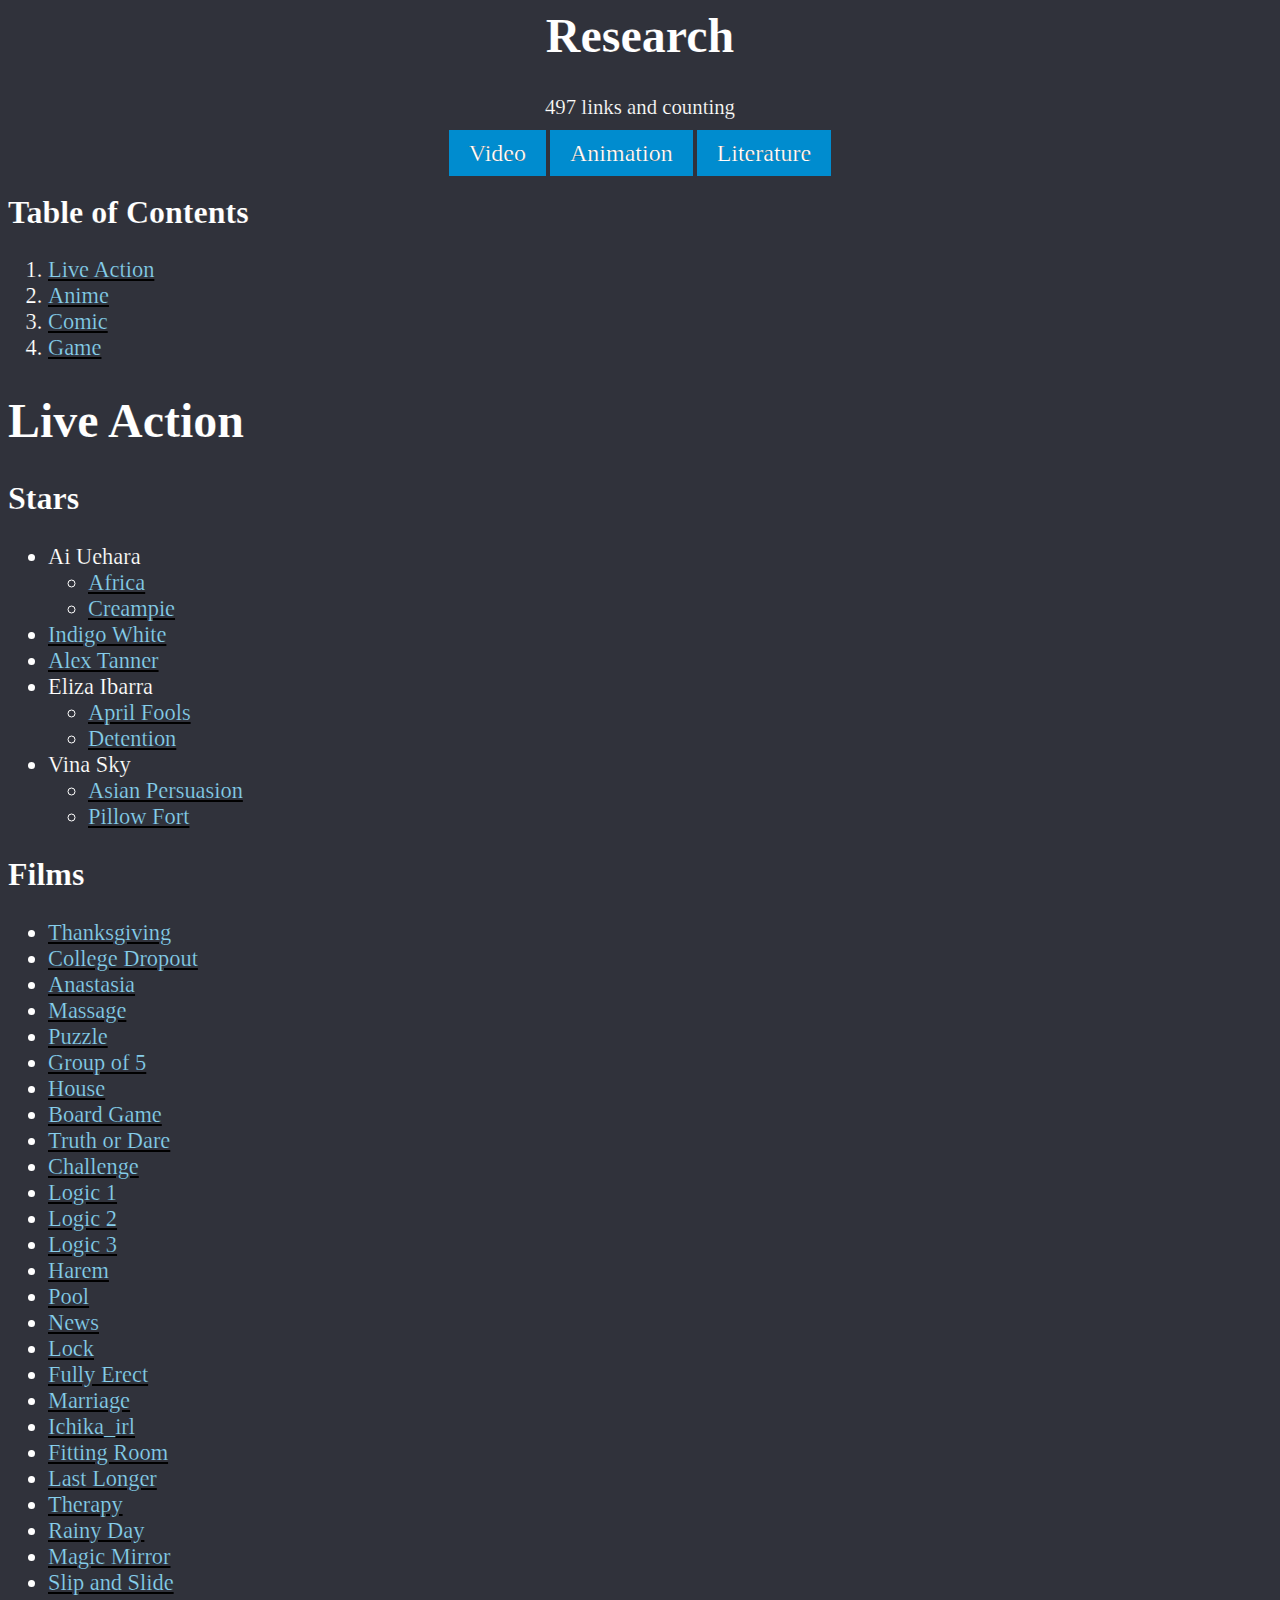
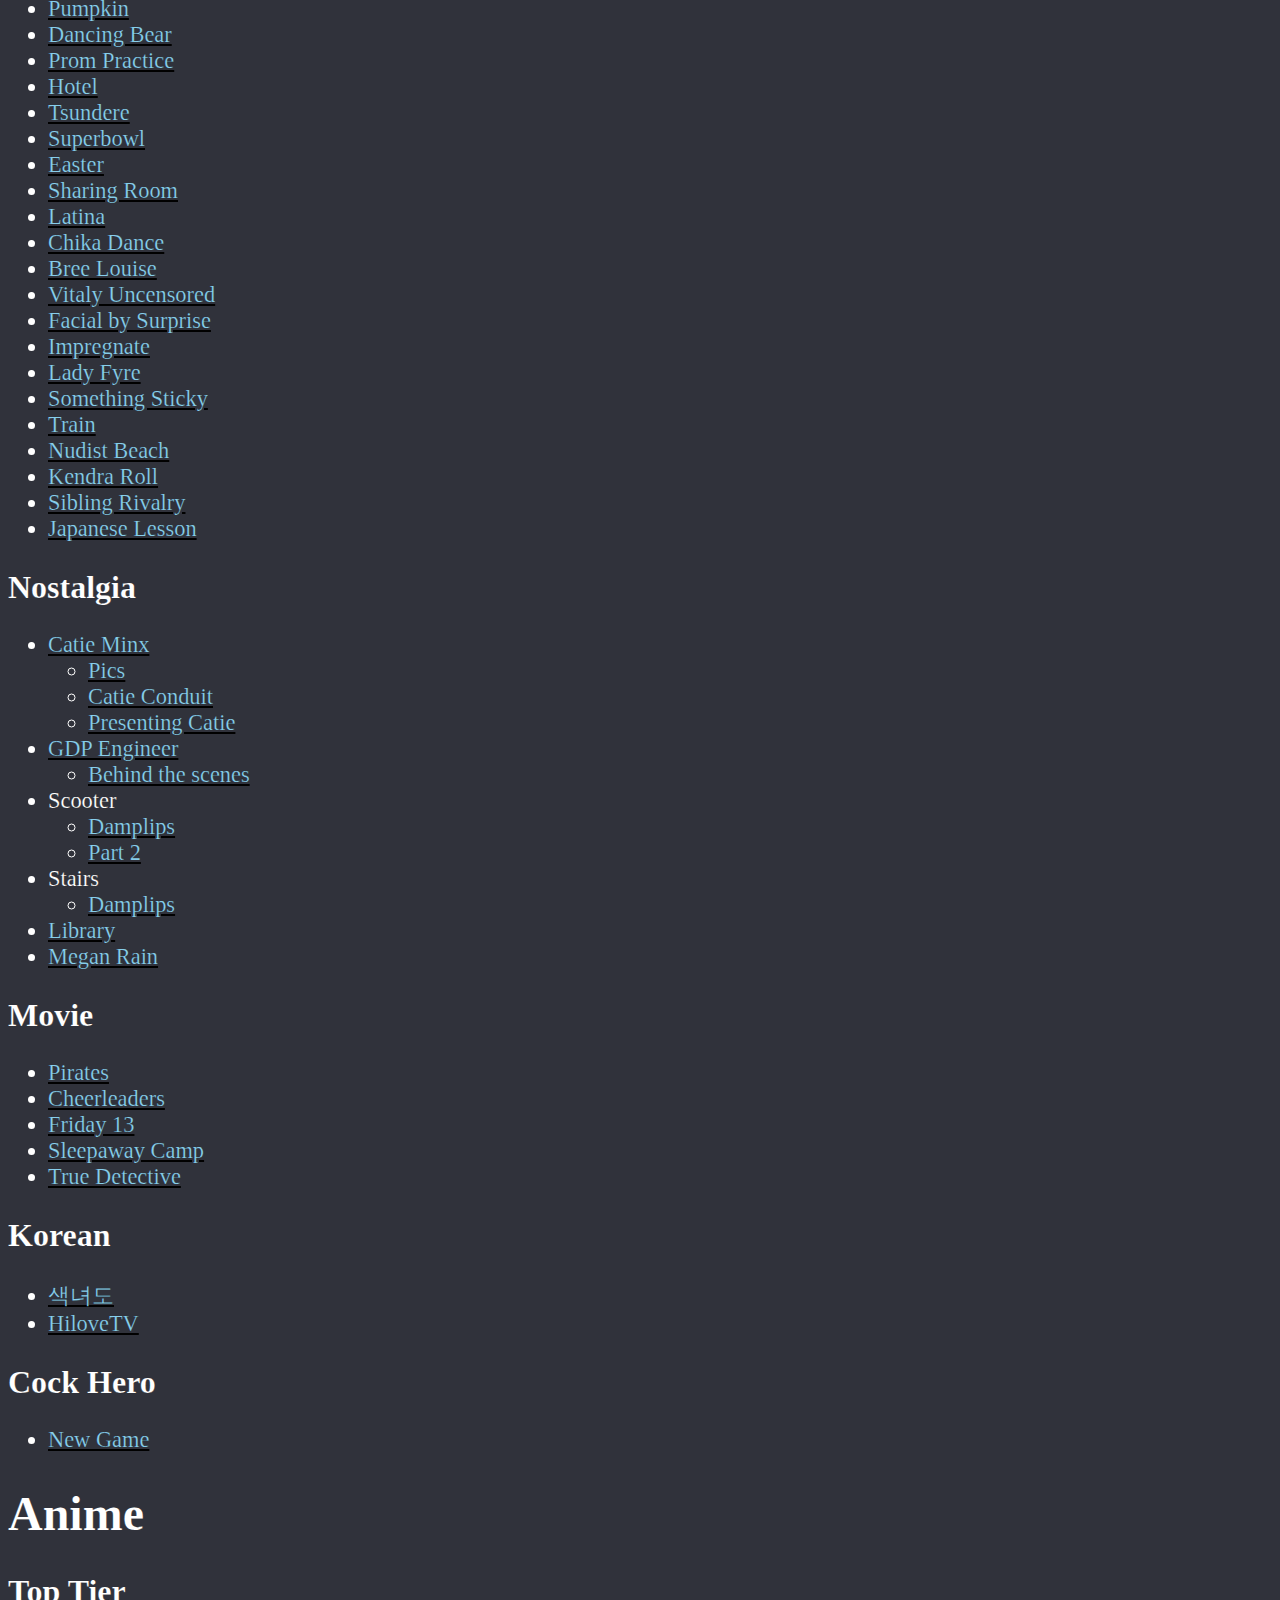
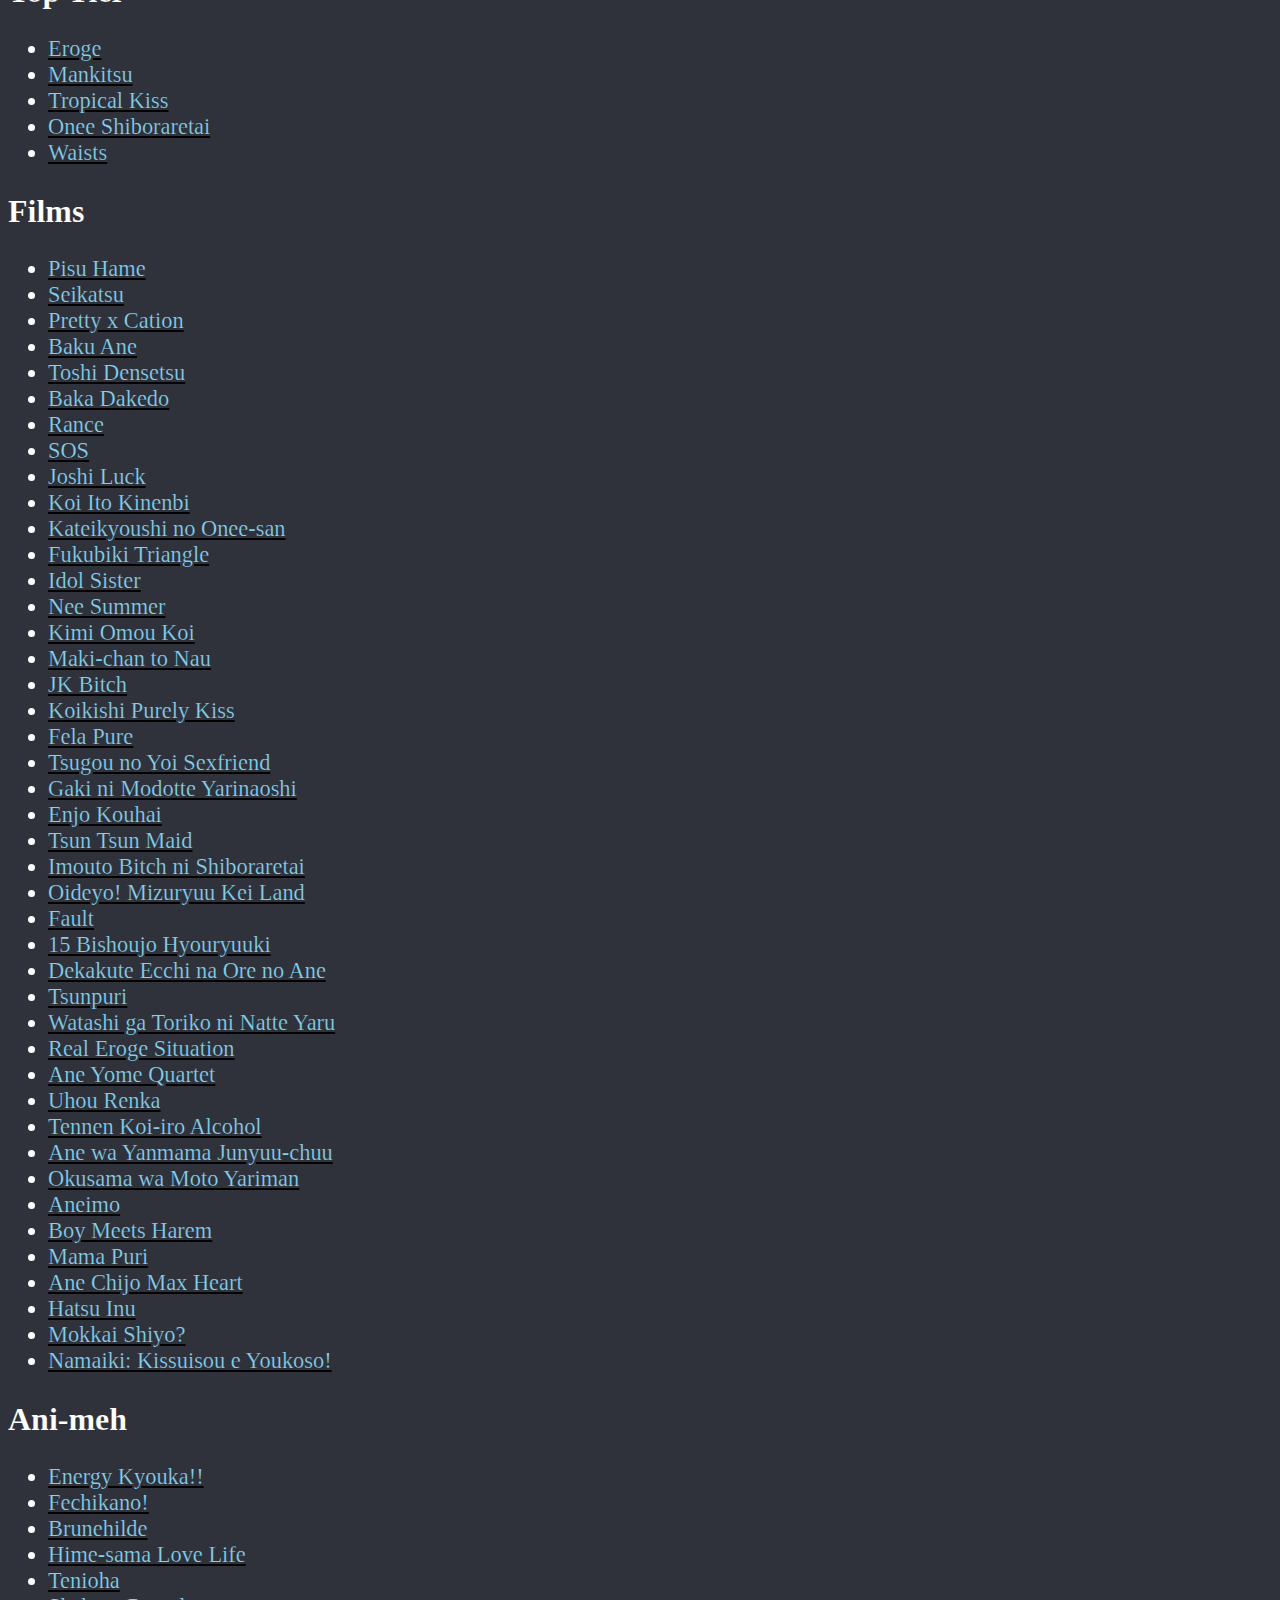
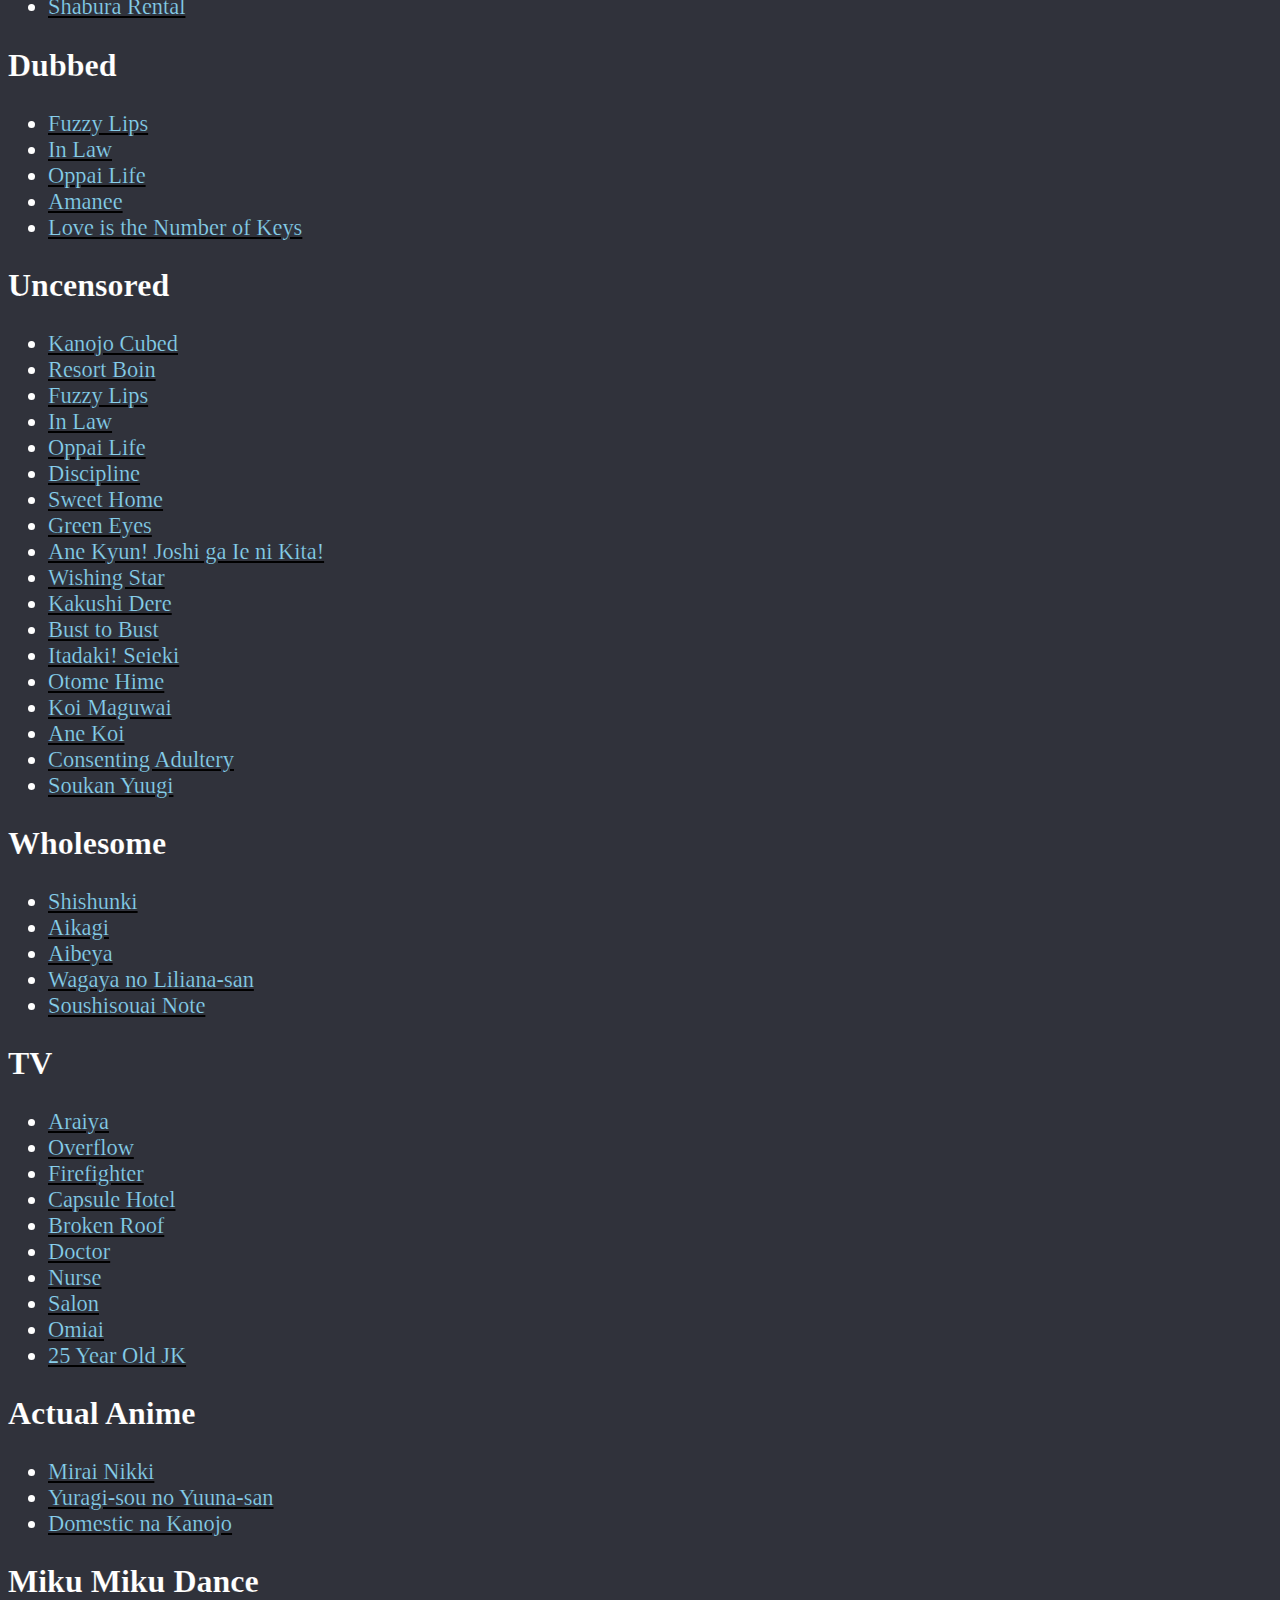
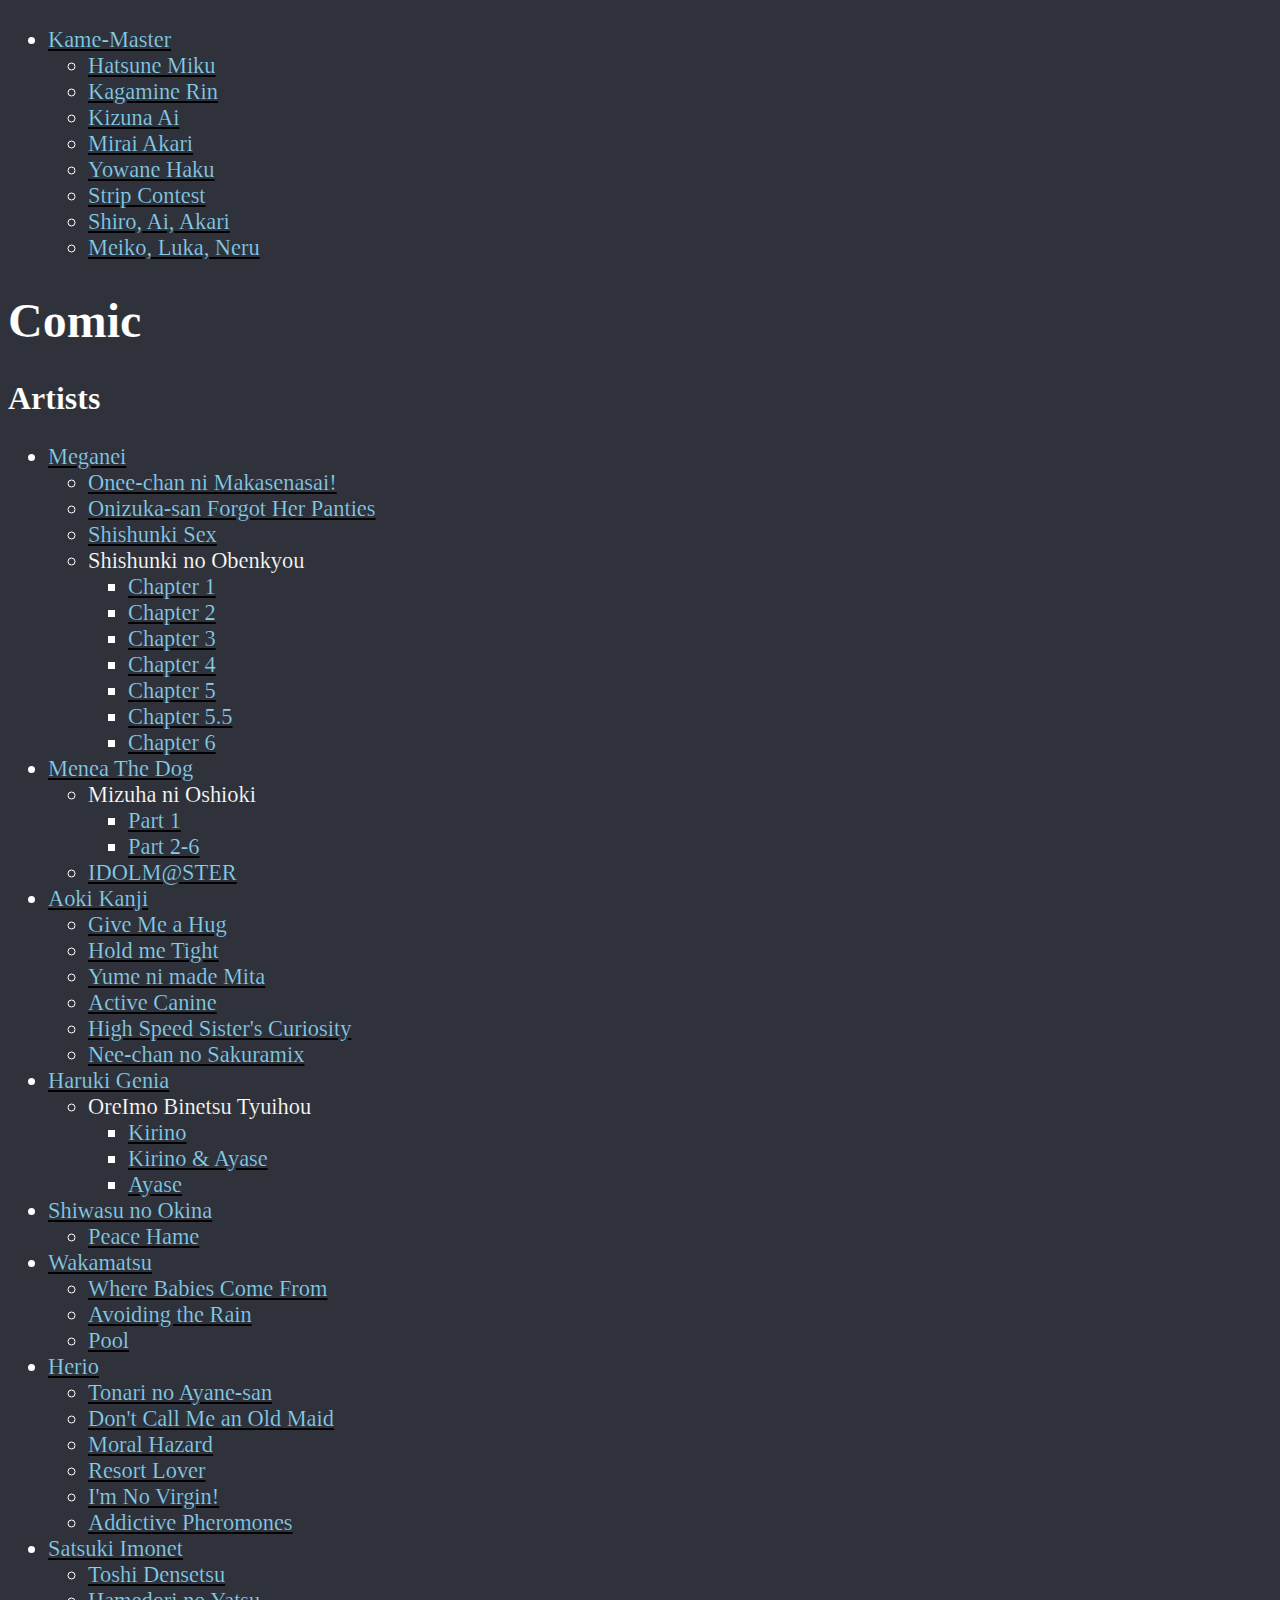
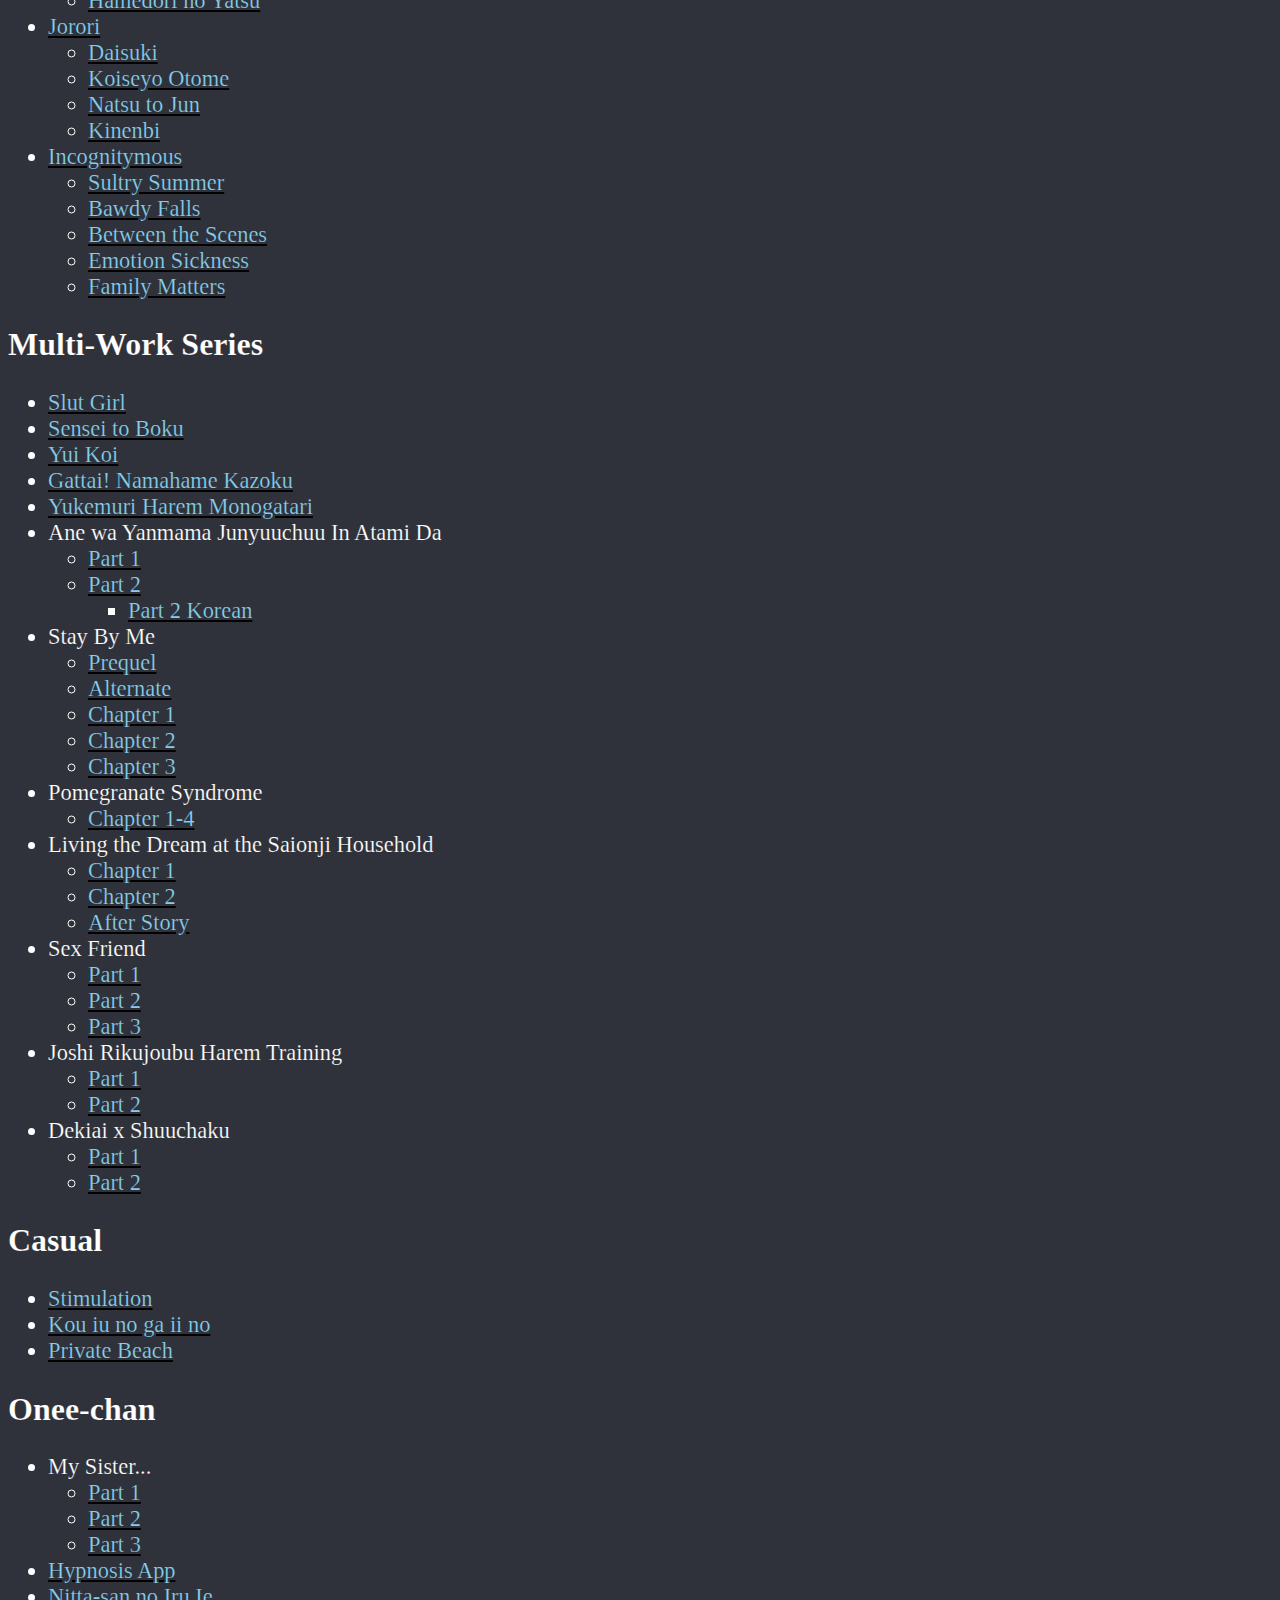
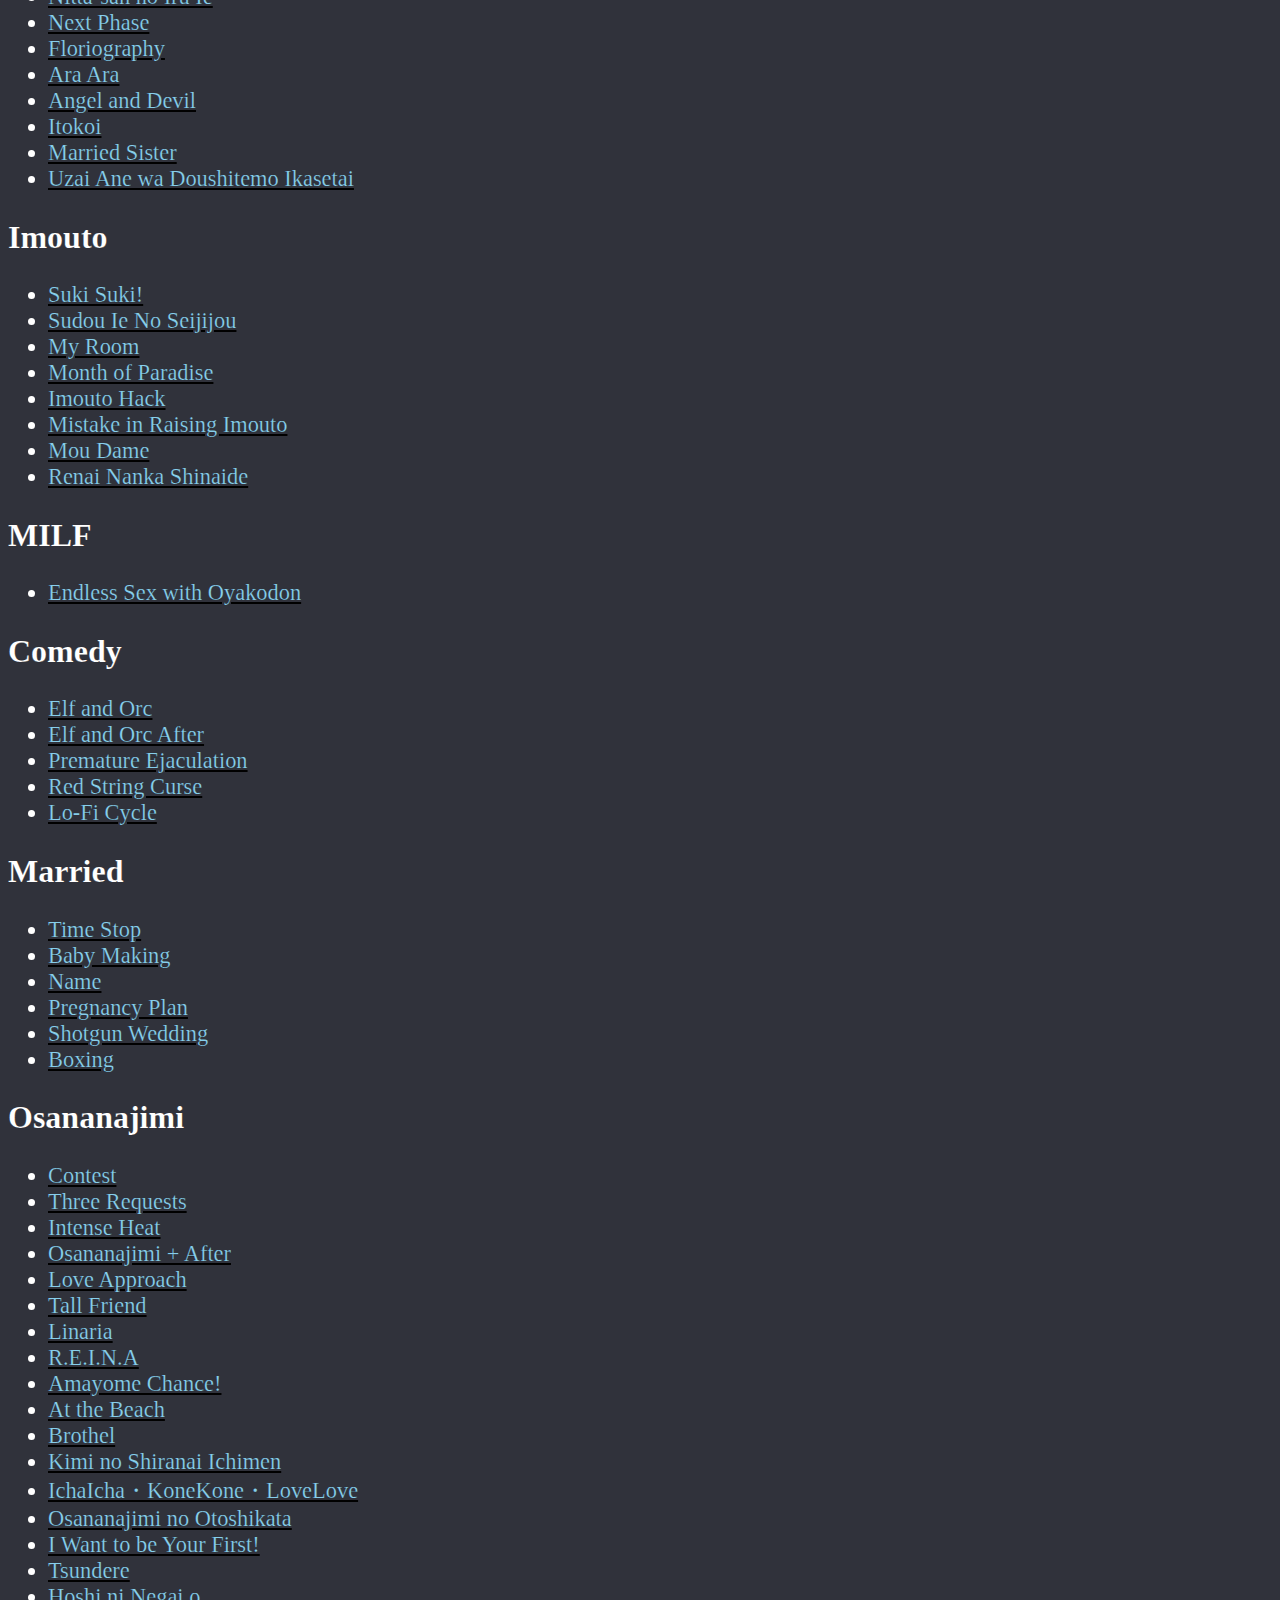
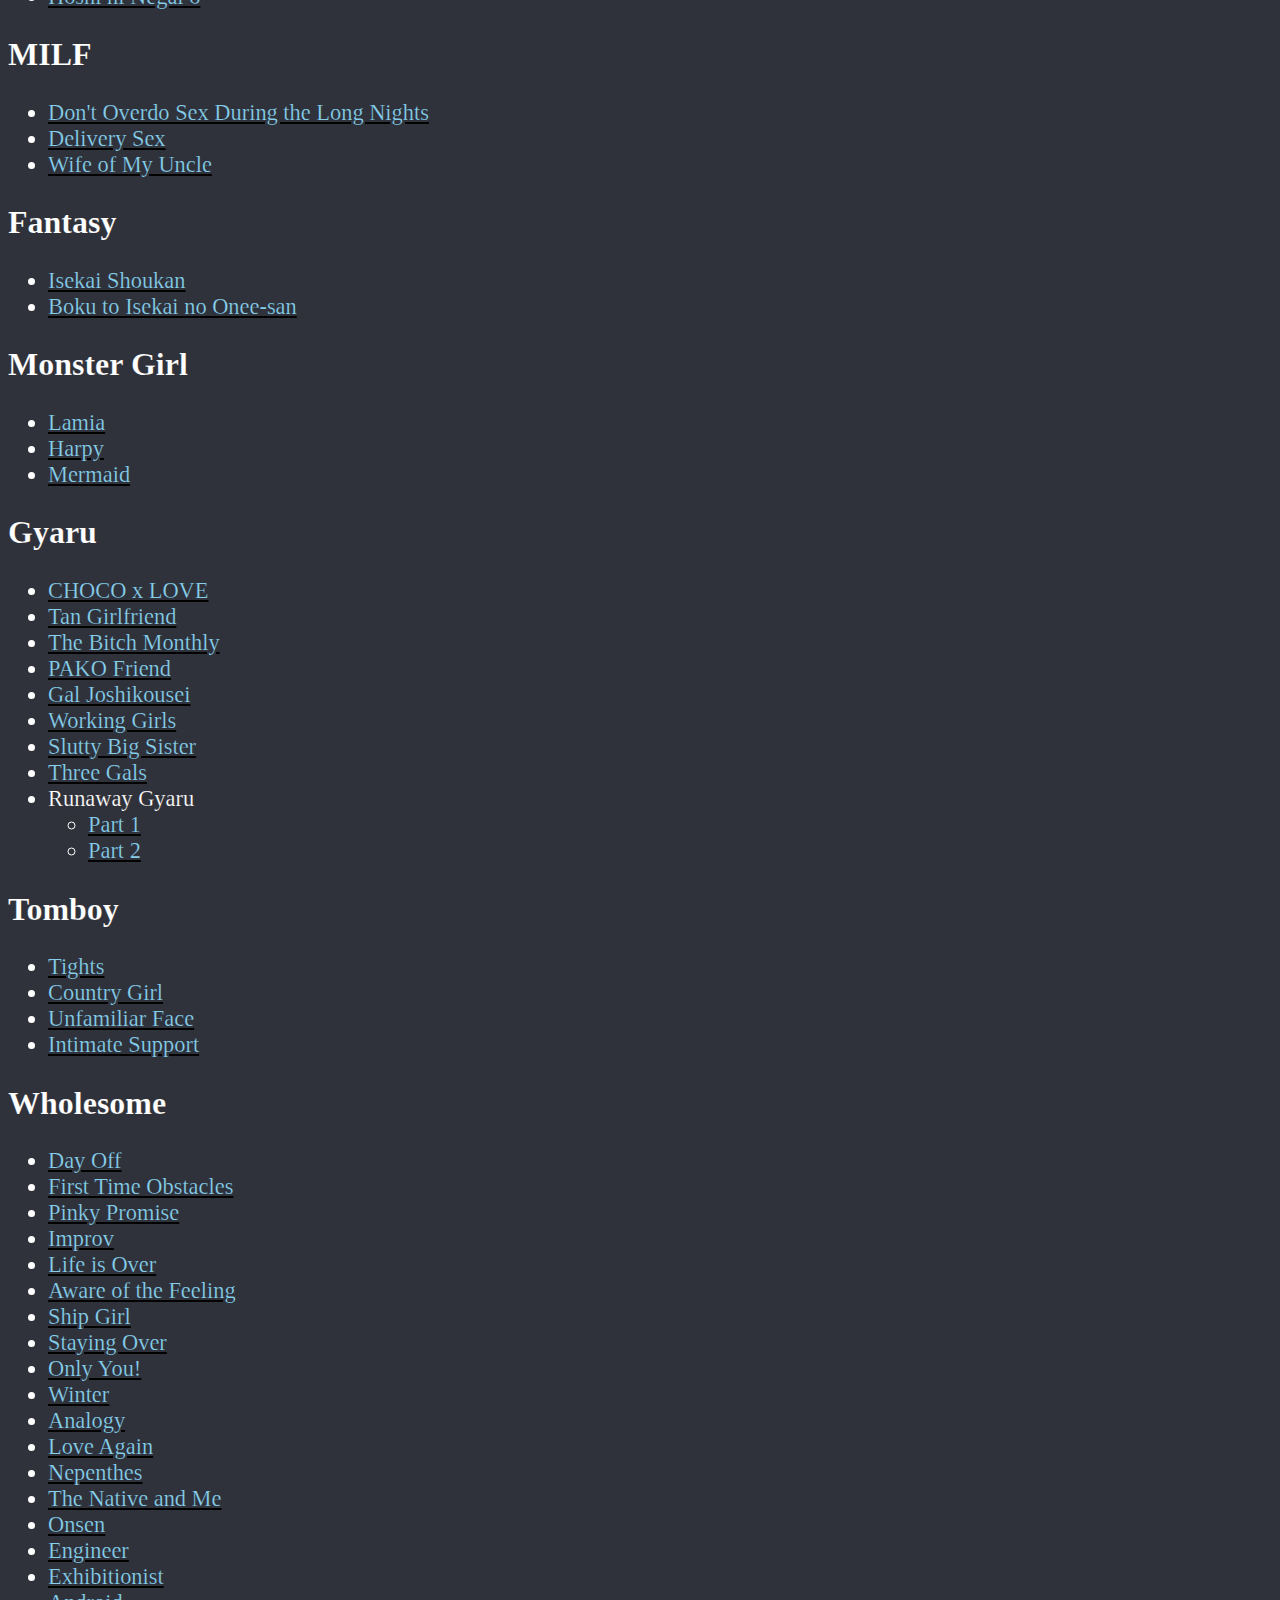
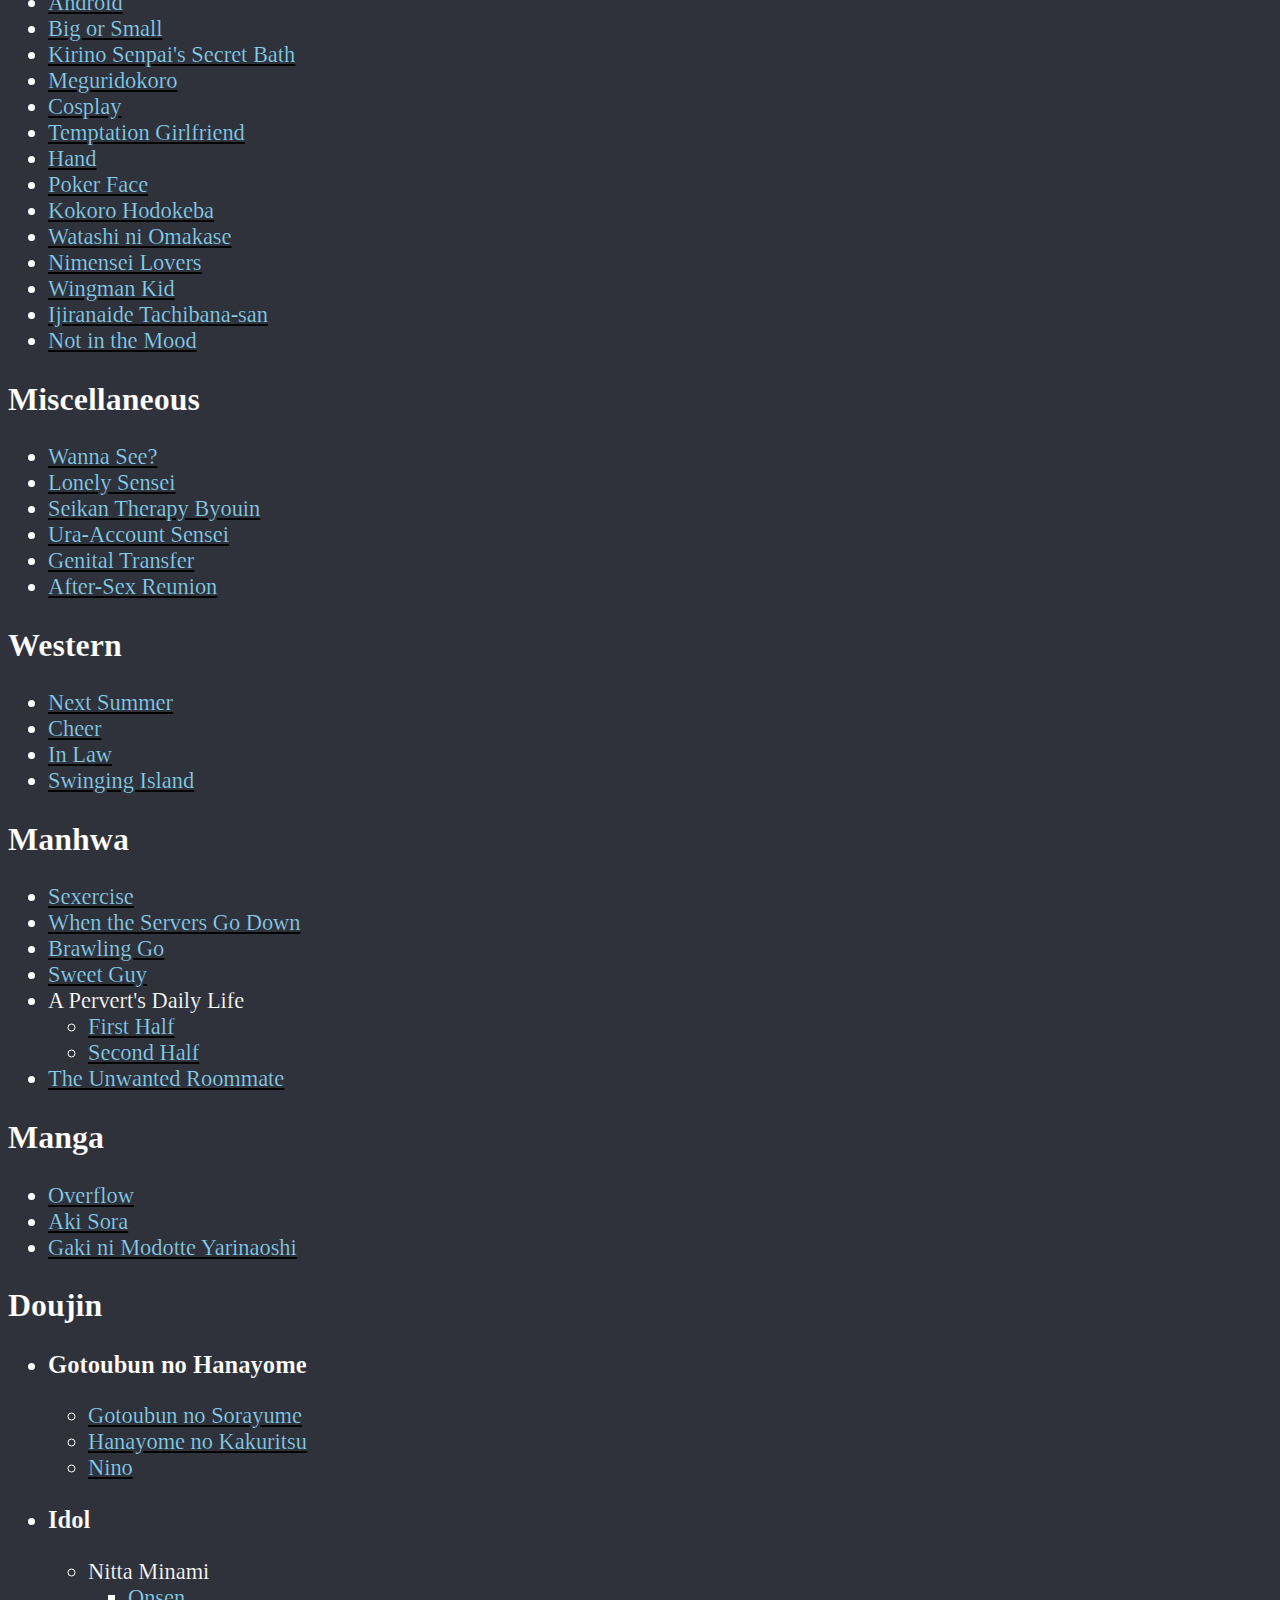
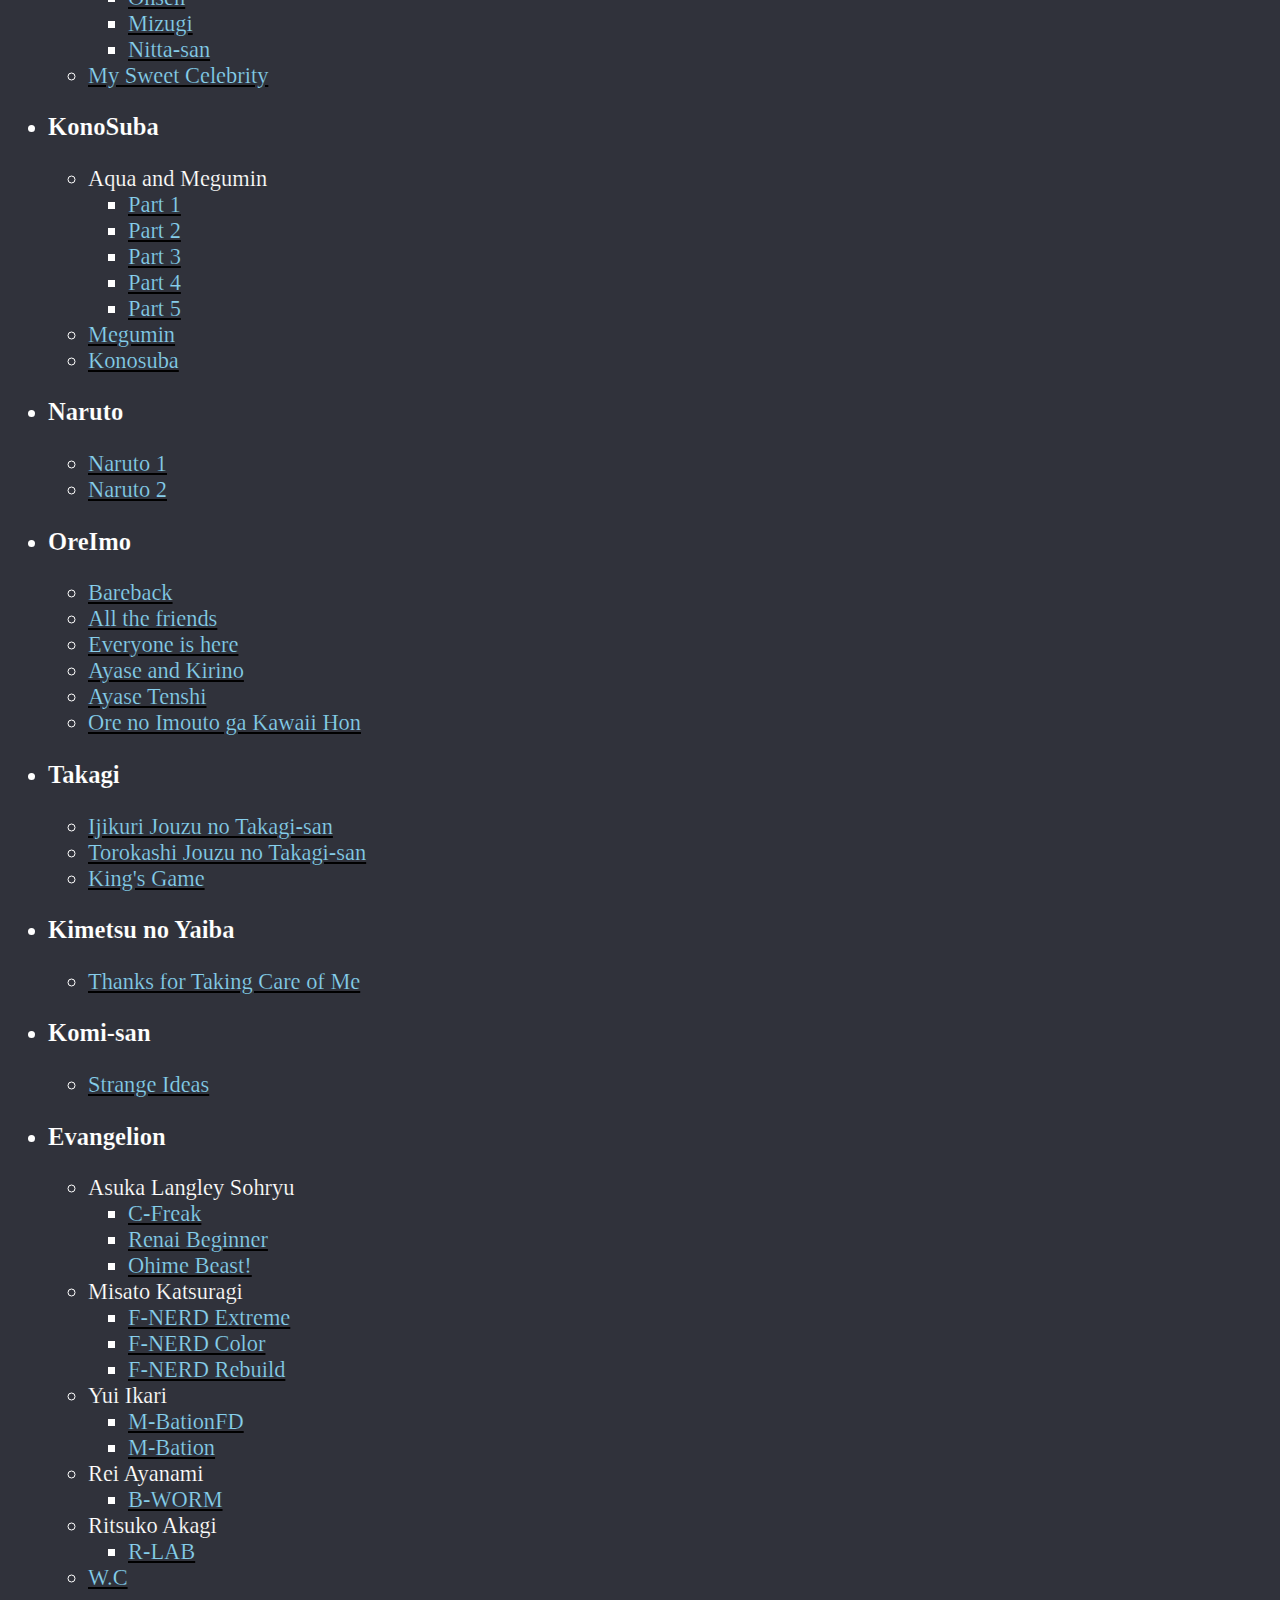
==== commit 78b47676: "😸 meow" ====
--- a/index.html
+++ b/index.html
@@ -390,6 +390,7 @@
 	<li><a href="https://nhentai.net/g/280729/" target="blank" id="text">Chapter 3</a></li>
 	<li><a href="https://nhentai.net/g/296161/" target="blank" id="text">Chapter 4</a></li>
 	<li><a href="https://nhentai.net/g/318638/" target="blank" id="text">Chapter 5</a></li>
+	<li><a href="https://nhentai.net/g/331888/" target="blank" id="text">Chapter 5.5</a></li>
 	<li><a href="https://nhentai.net/g/319867/" target="blank" id="text">Chapter 6</a></li>
 </ul>
 </ul>
@@ -497,18 +498,17 @@
 <ul>
 	<li><a href="https://nhentai.net/g/312796/" target="blank" id="text">Part 1</a></li>
 	<li><a href="https://nhentai.net/g/313819/" target="blank" id="text">Part 2</a></li>
+	<li><a href="https://nhentai.net/g/323606/" target="blank" id="text">Part 3</a></li>
 </ul>
 	<li>Joshi Rikujoubu Harem Training</li>
 <ul>
 	<li><a href="https://nhentai.net/g/316108/" target="blank" id="text">Part 1</a></li>
 	<li><a href="https://nhentai.net/g/317924/" target="blank" id="text">Part 2</a></li>
 </ul>
-</ul>
-	<h2>Awaiting Sequel</h2>
-<ul>
-	<li>Deikai x Shuuchaku</li>
+	<li>Dekiai x Shuuchaku</li>
 <ul>
 	<li><a href="https://nhentai.net/g/317164/" target="blank" id="text">Part 1</a></li>
+	<li><a href="https://nhentai.net/g/323894/" target="blank" id="text">Part 2</a></li>
 </ul>
 </ul>
 	<h2>Casual</h2>
@@ -519,6 +519,12 @@
 </ul>
 	<h2>Onee-chan</h2>
 <ul>
+	<li>My Sister...</li>
+<ul>
+	<li><a href="https://nhentai.net/g/322502/" target="blank" id="text">Part 1</a></li>
+	<li><a href="https://nhentai.net/g/324790/" target="blank" id="text">Part 2</a></li>
+	<li><a href="https://nhentai.net/g/329597/" target="blank" id="text">Part 3</a></li>
+</ul>
 	<li><a href="https://nhentai.net/g/294436/" target="blank" id="text">Hypnosis App</a></li>
 	<li><a href="https://nhentai.net/g/266942/" target="blank" id="text">Nitta-san no Iru Ie</a></li>
 	<li><a href="https://nhentai.net/g/278991/" target="blank" id="text">Next Phase</a></li>
@@ -528,6 +534,17 @@
 	<li><a href="https://nhentai.net/g/168937/" target="blank" id="text">Itokoi</a></li>
 	<li><a href="https://hentai2read.com/married_sister/" target="blank" id="text">Married Sister</a></li>
 	<li><a href="https://nhentai.net/g/292089/" target="blank" id="text">Uzai Ane wa Doushitemo Ikasetai</a></li>
+</ul>
+	<h2>Imouto</h2>
+<ul>
+	<li><a href="https://nhentai.net/g/95603/" target="blank" id="text">Suki Suki!</a></li>
+	<li><a href="https://nhentai.net/g/326090/" target="blank" id="text">Sudou Ie No Seijijou</a></li>
+	<li><a href="https://nhentai.net/g/334144/" target="blank" id="text">My Room</a></li>
+	<li><a href="https://nhentai.net/g/322253/" target="blank" id="text">Month of Paradise</a></li>
+	<li><a href="https://nhentai.net/g/334886/" target="blank" id="text">Imouto Hack</a></li>
+	<li><a href="https://nhentai.net/g/323016/" target="blank" id="text">Mistake in Raising Imouto</a></li>
+	<li><a href="https://nhentai.net/g/336019/" target="blank" id="text">Mou Dame</a></li>
+	<li><a href="https://nhentai.net/g/336672/" target="blank" id="text">Renai Nanka Shinaide</a></li>
 </ul>
 	<h2>MILF</h2>
 <ul>
@@ -865,7 +882,7 @@
 	<li>Erina-sama's Love Research Lab</li>
 <ul>
 	<li><a href="https://nhentai.net/g/172228/" target="blank" id="text">Part 1</a></li>
-	<li><a href="https://nhentai.net/g/183270/" target="blank" id="text">Part 2</a></li>
+	<li><a href="https://nhentai.net/g/325047/" target="blank" id="text">Part 2</a></li>
 </ul>
 	<li>Erina-sama no Secret Recipe</li>
 <ul>
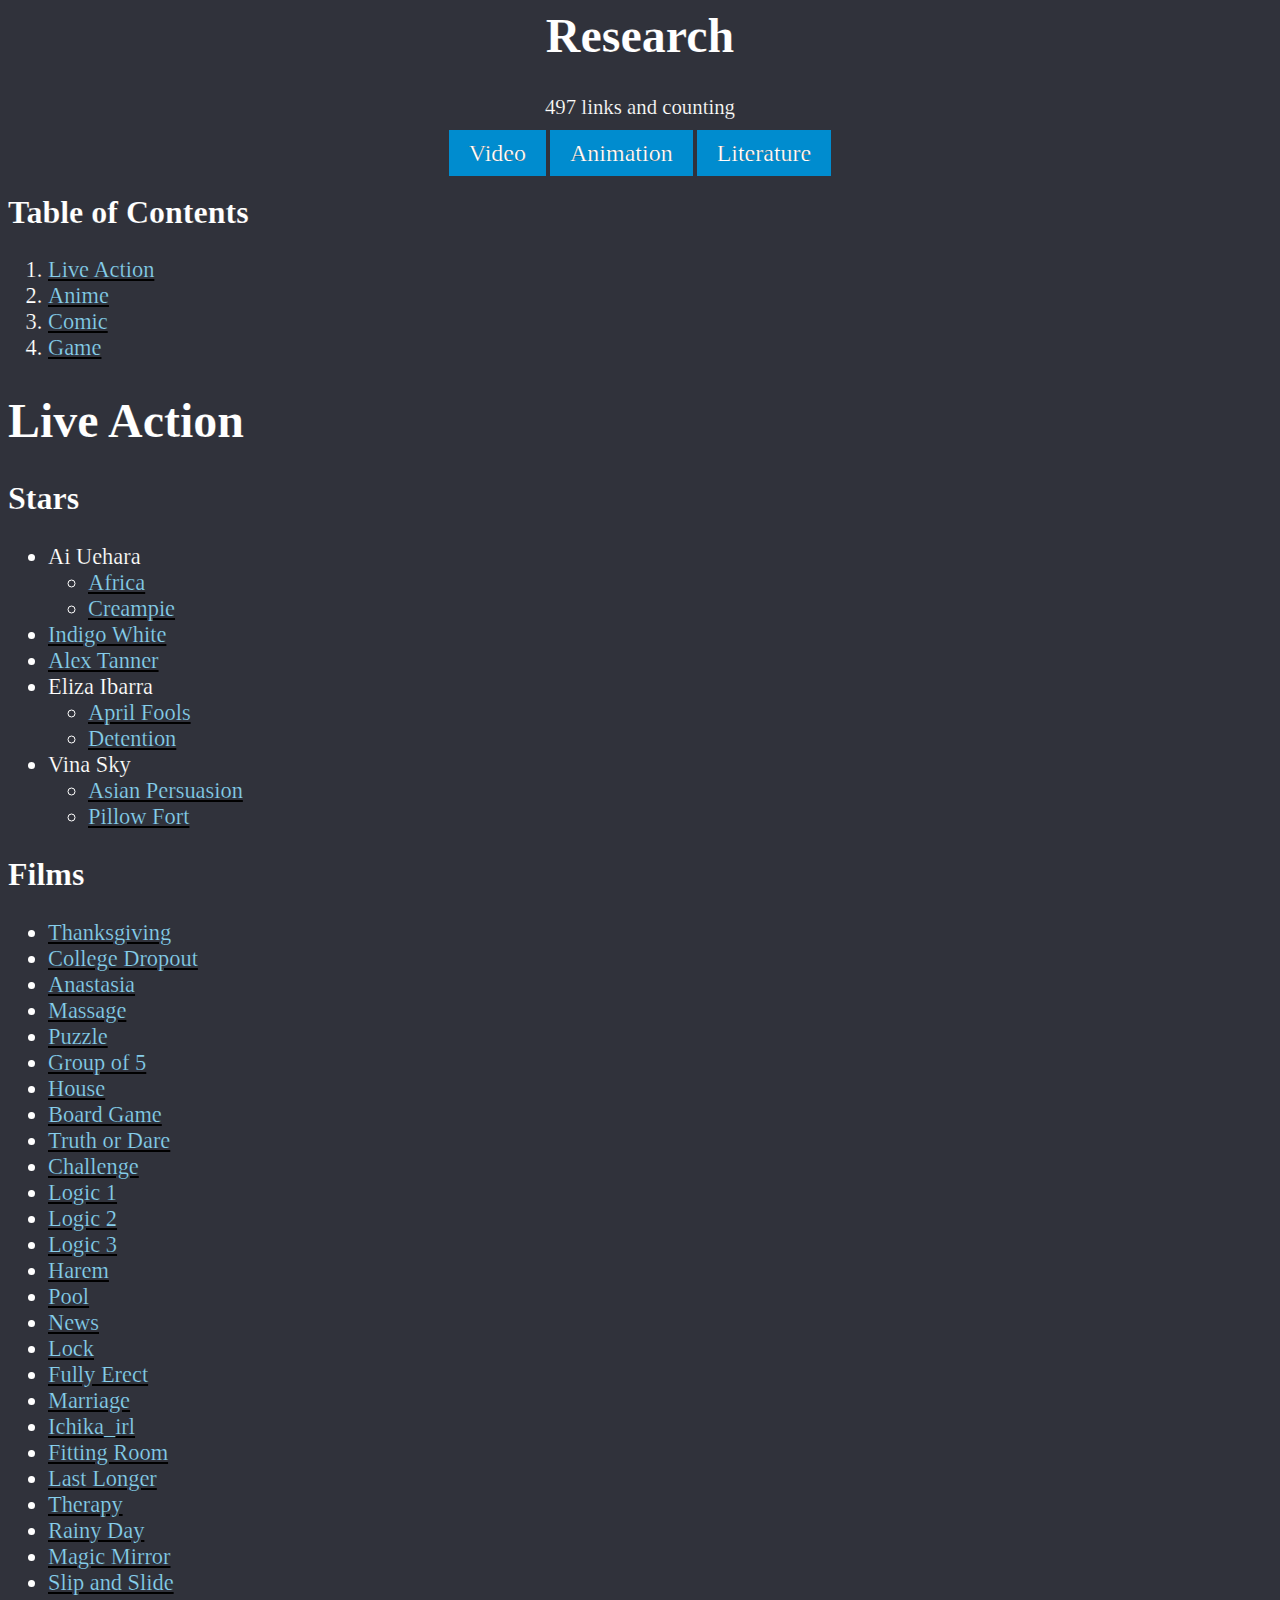
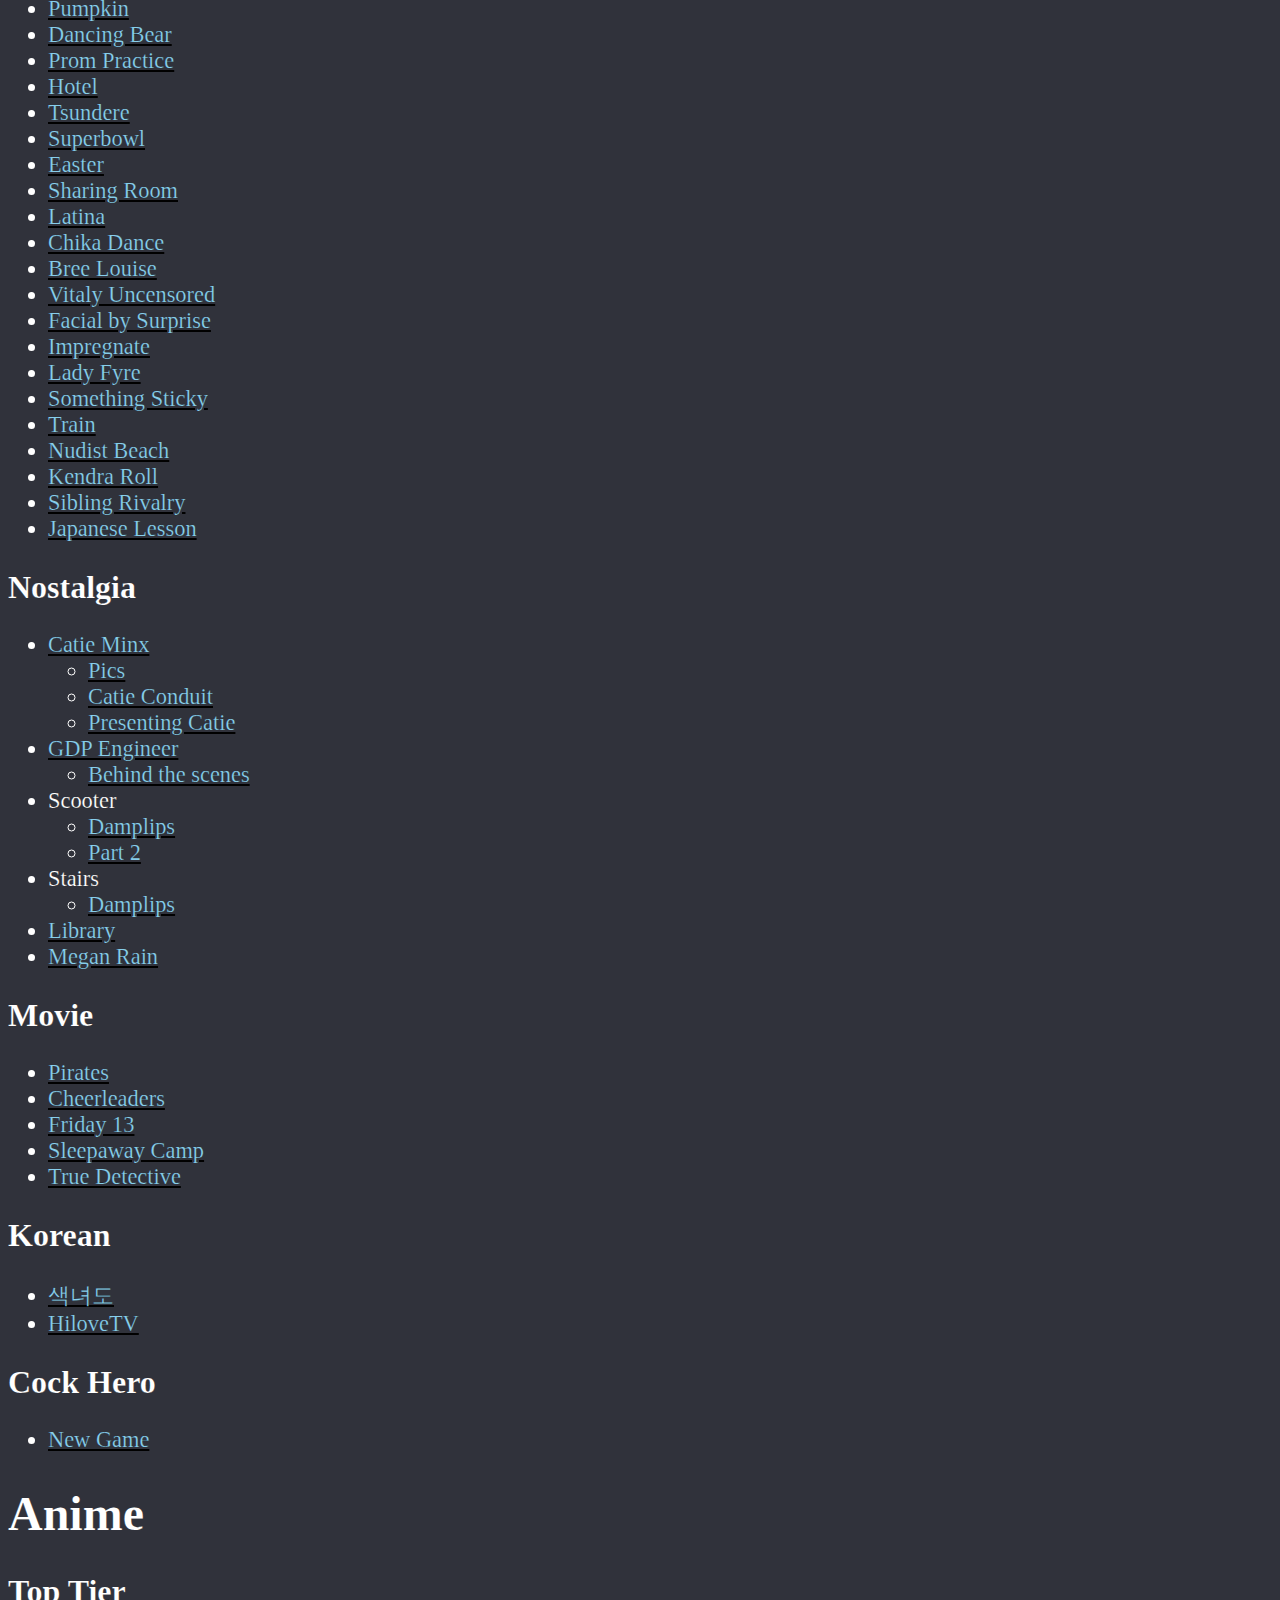
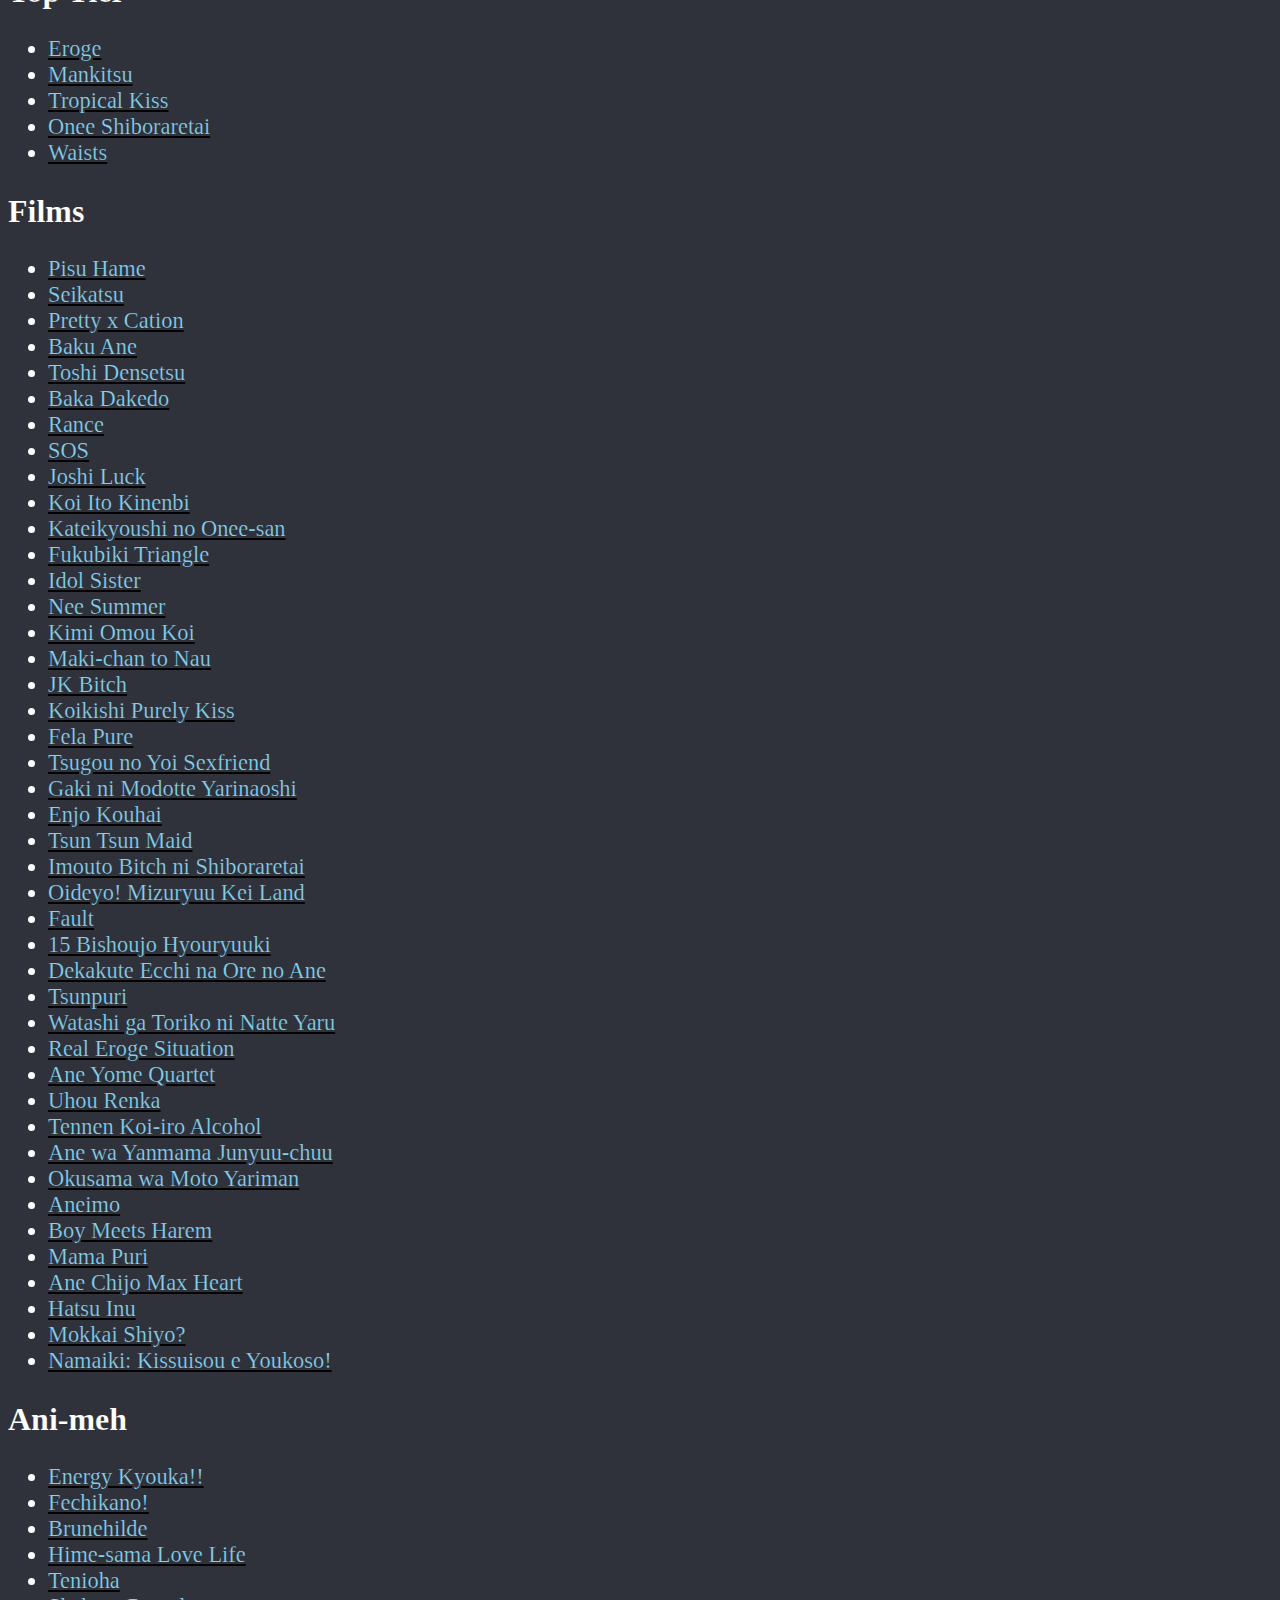
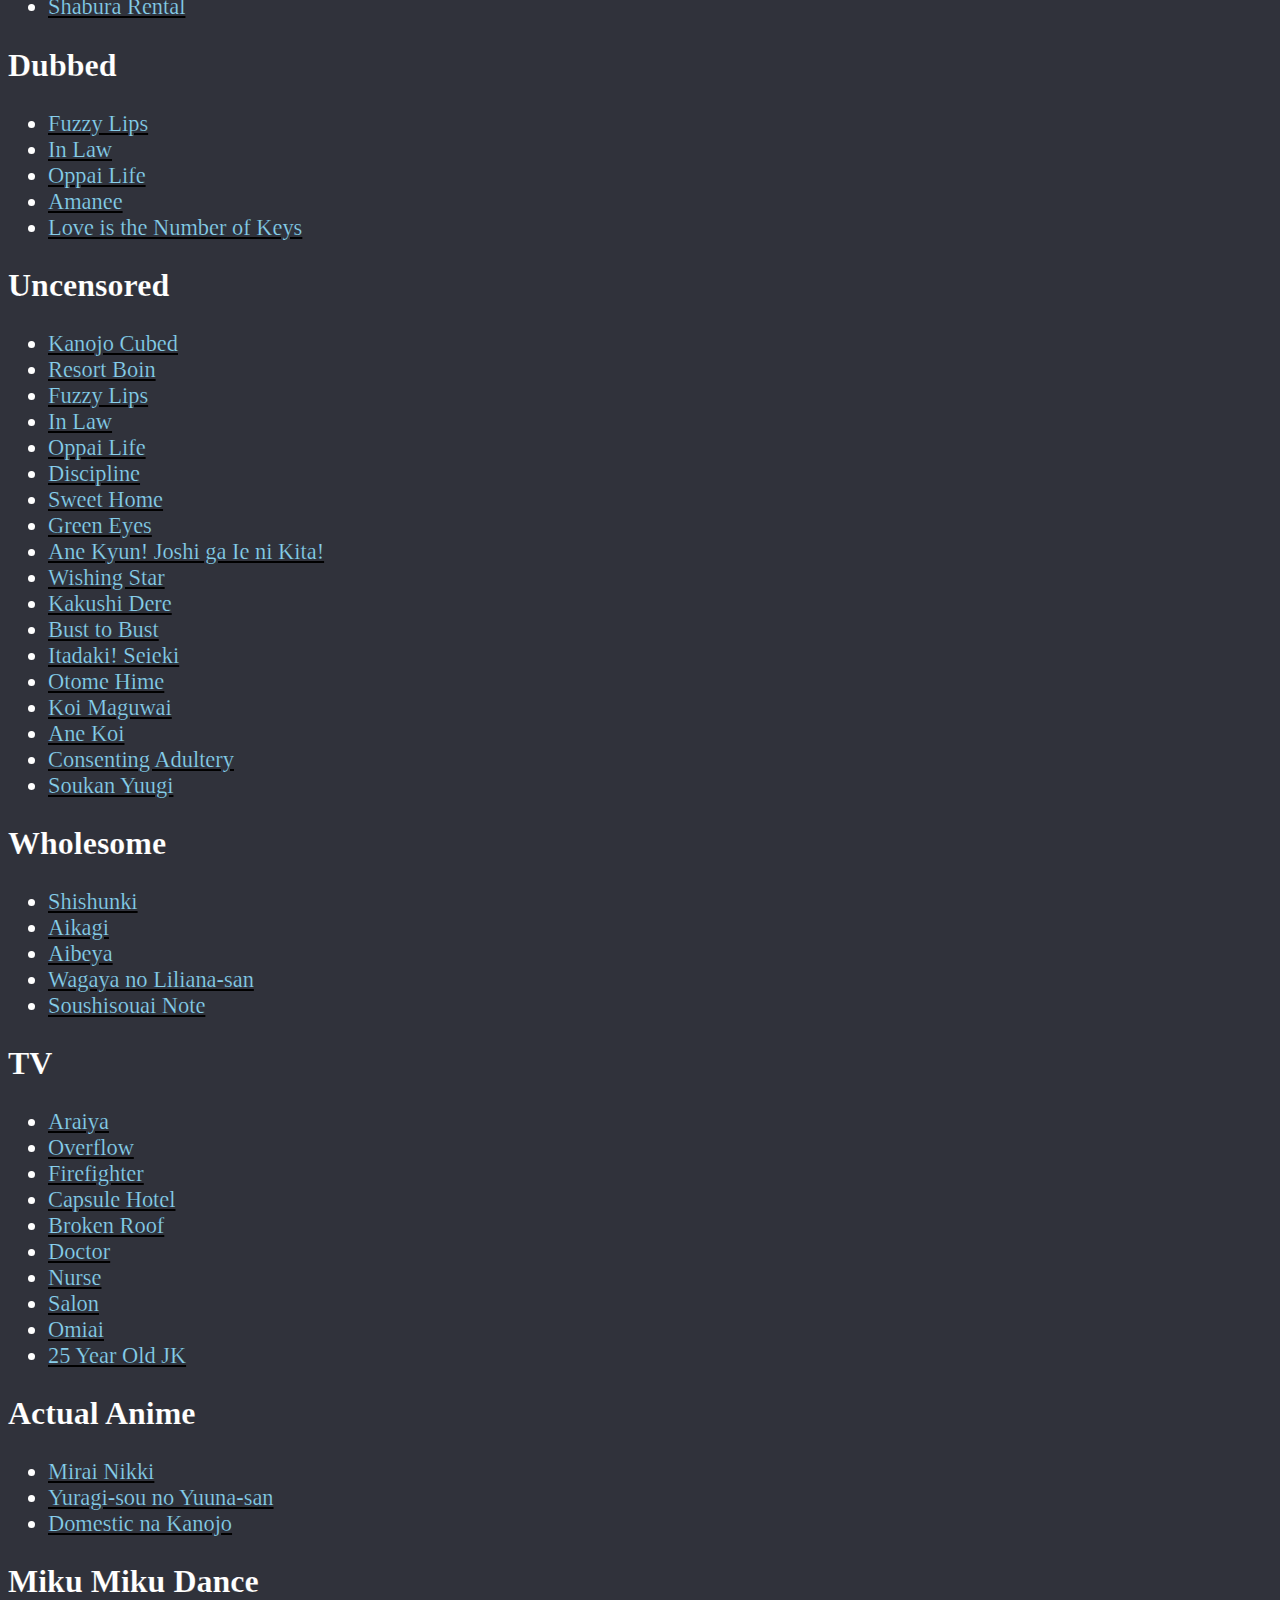
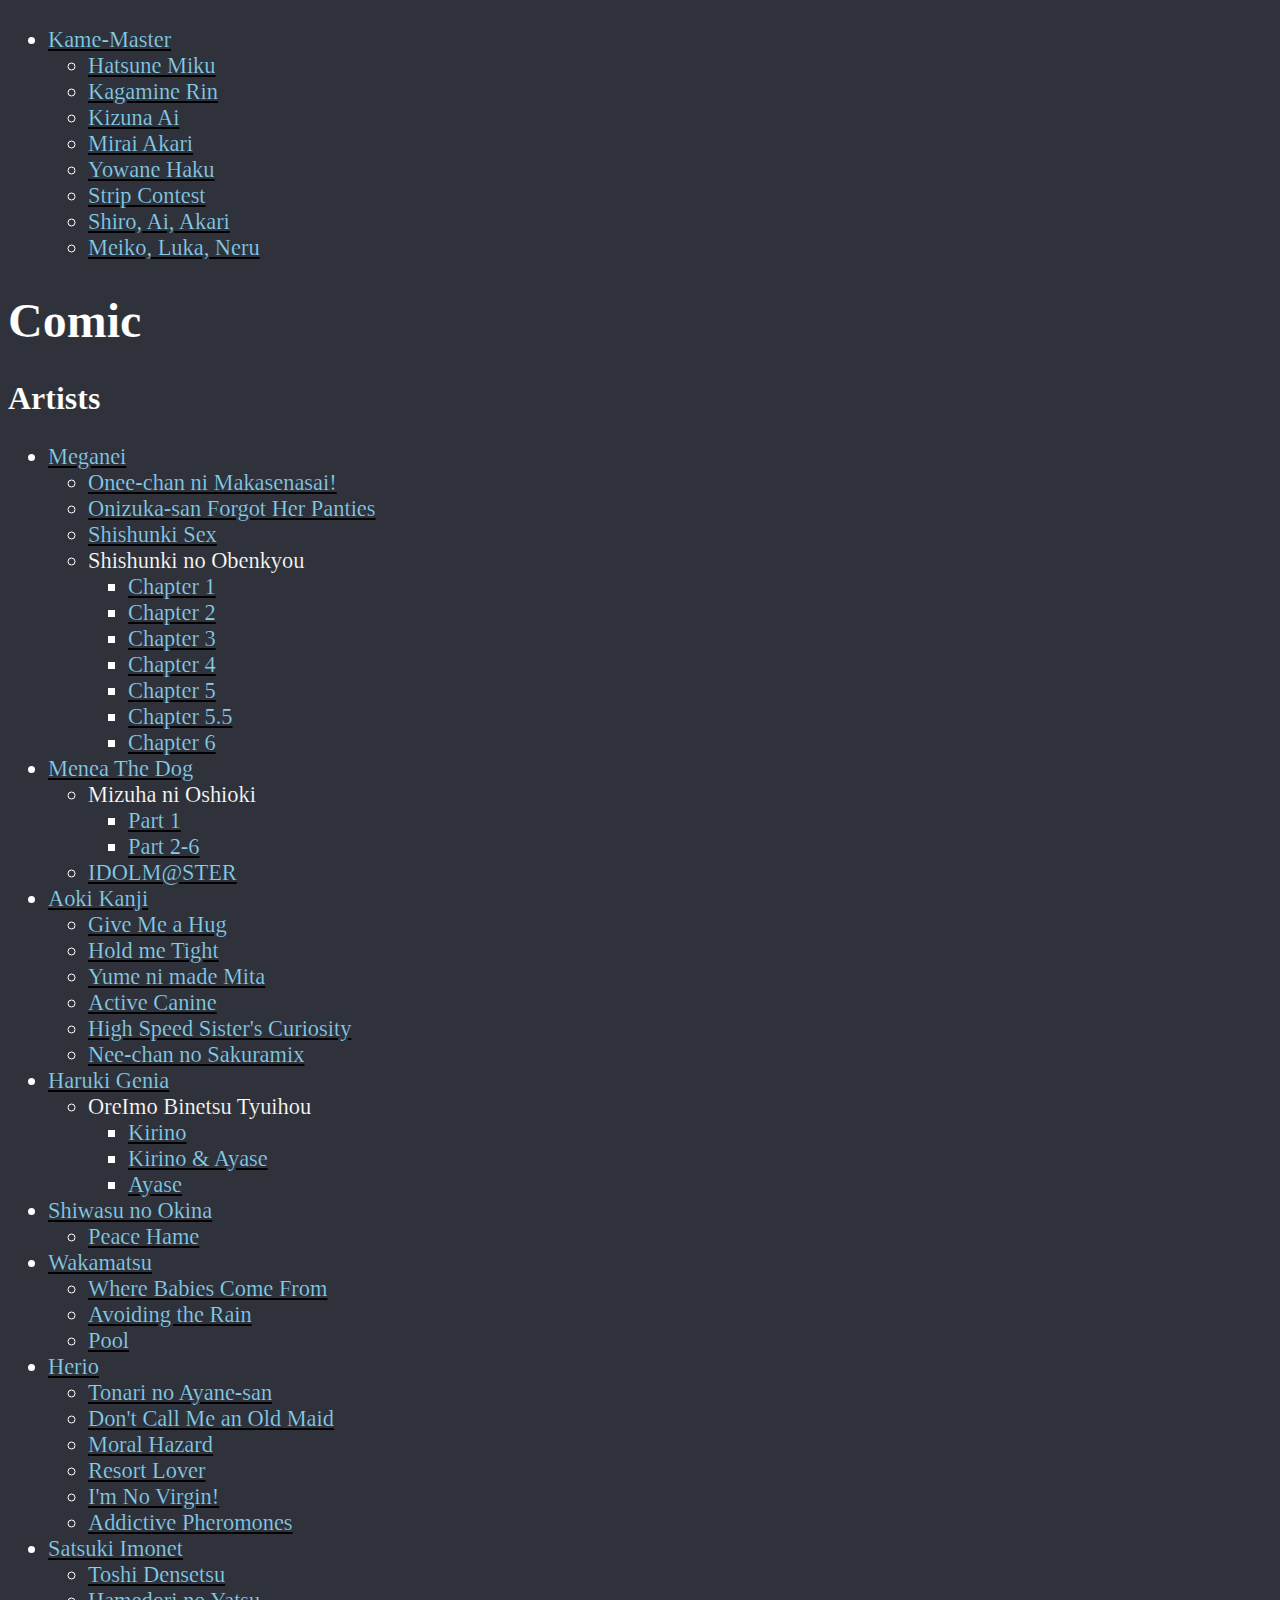
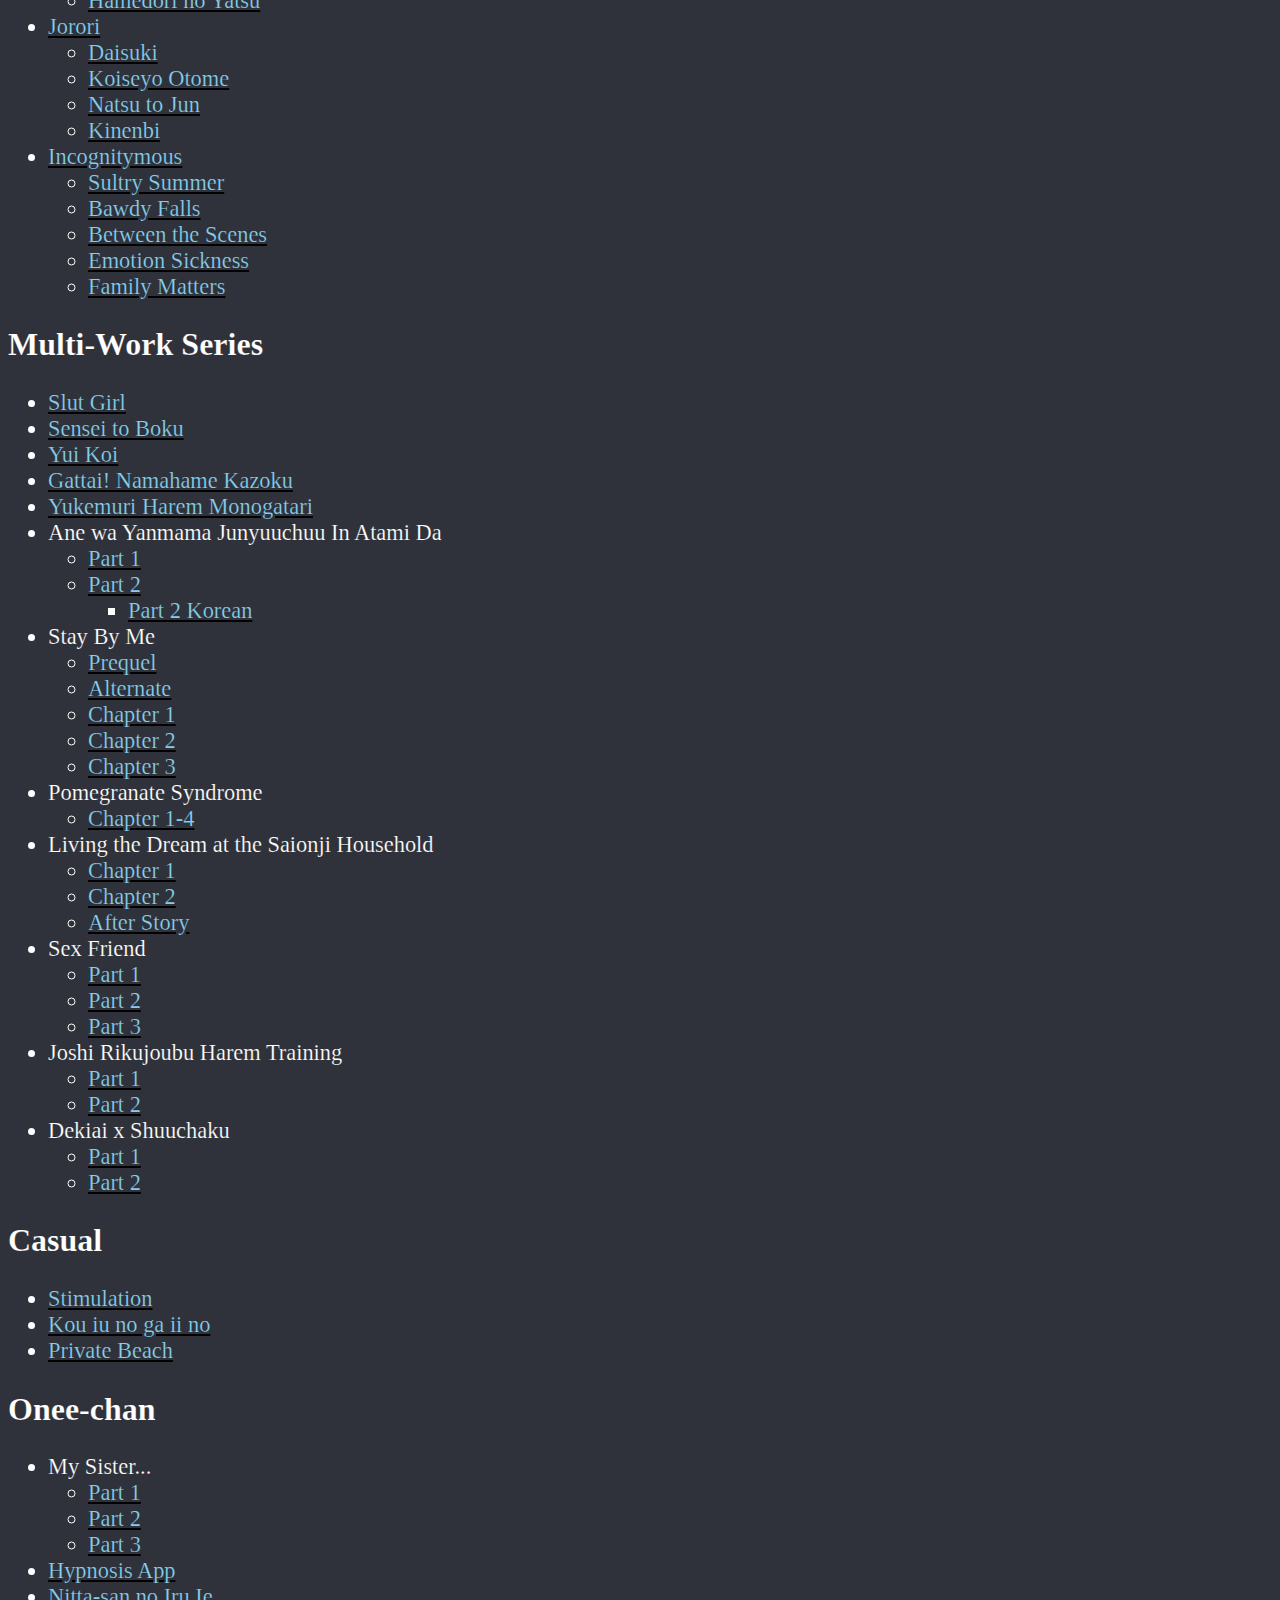
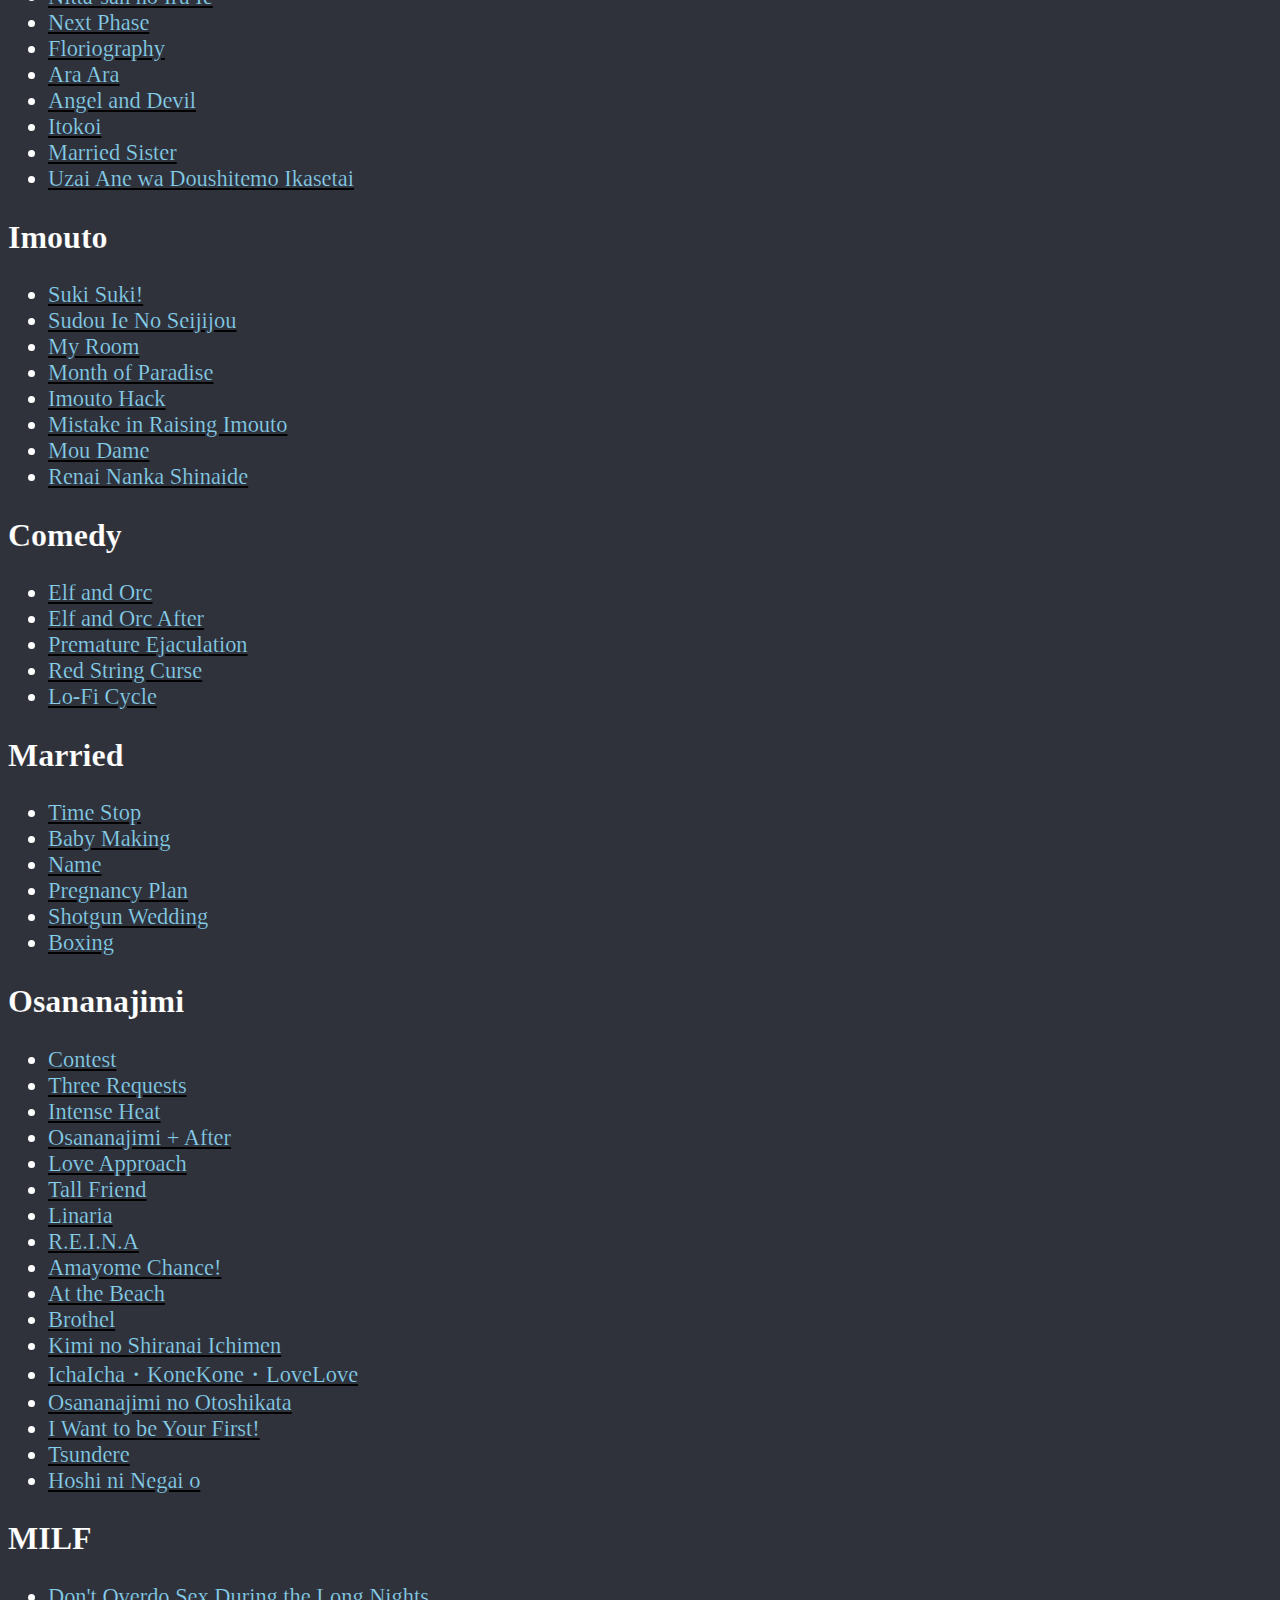
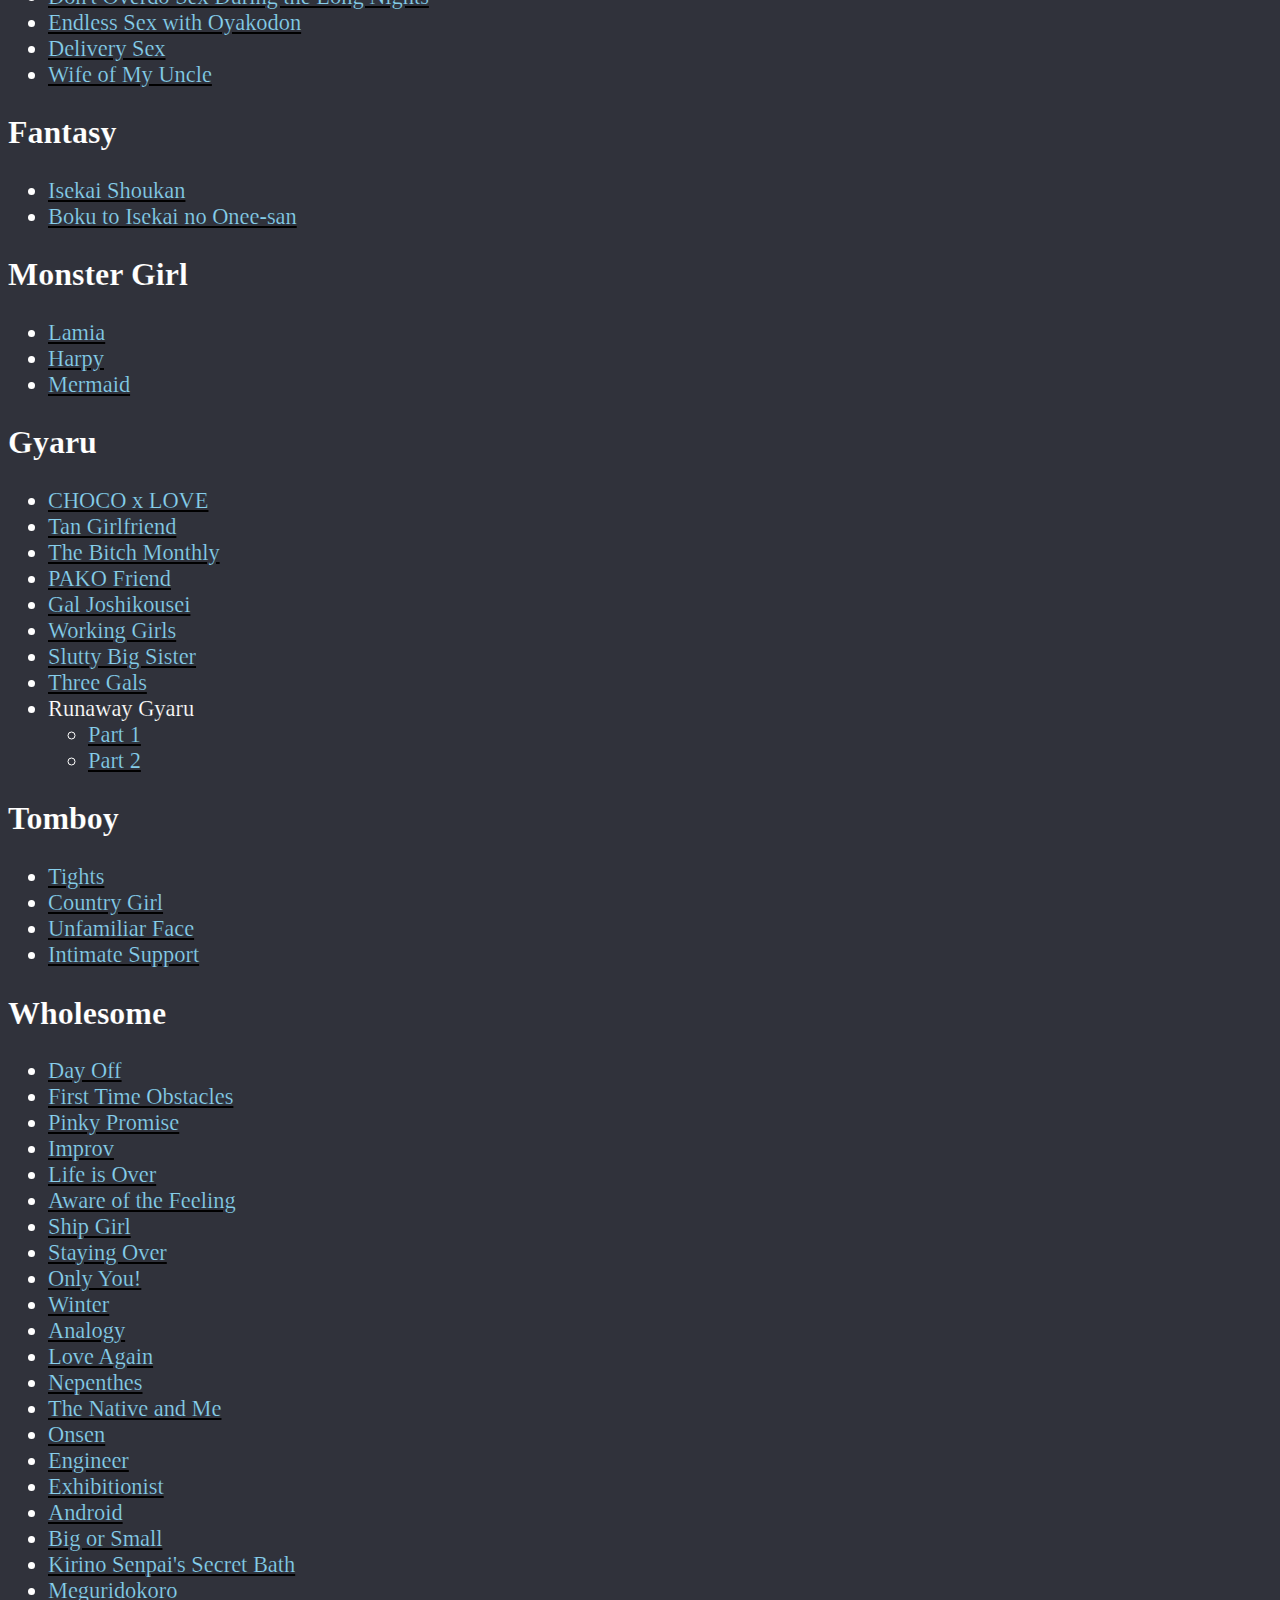
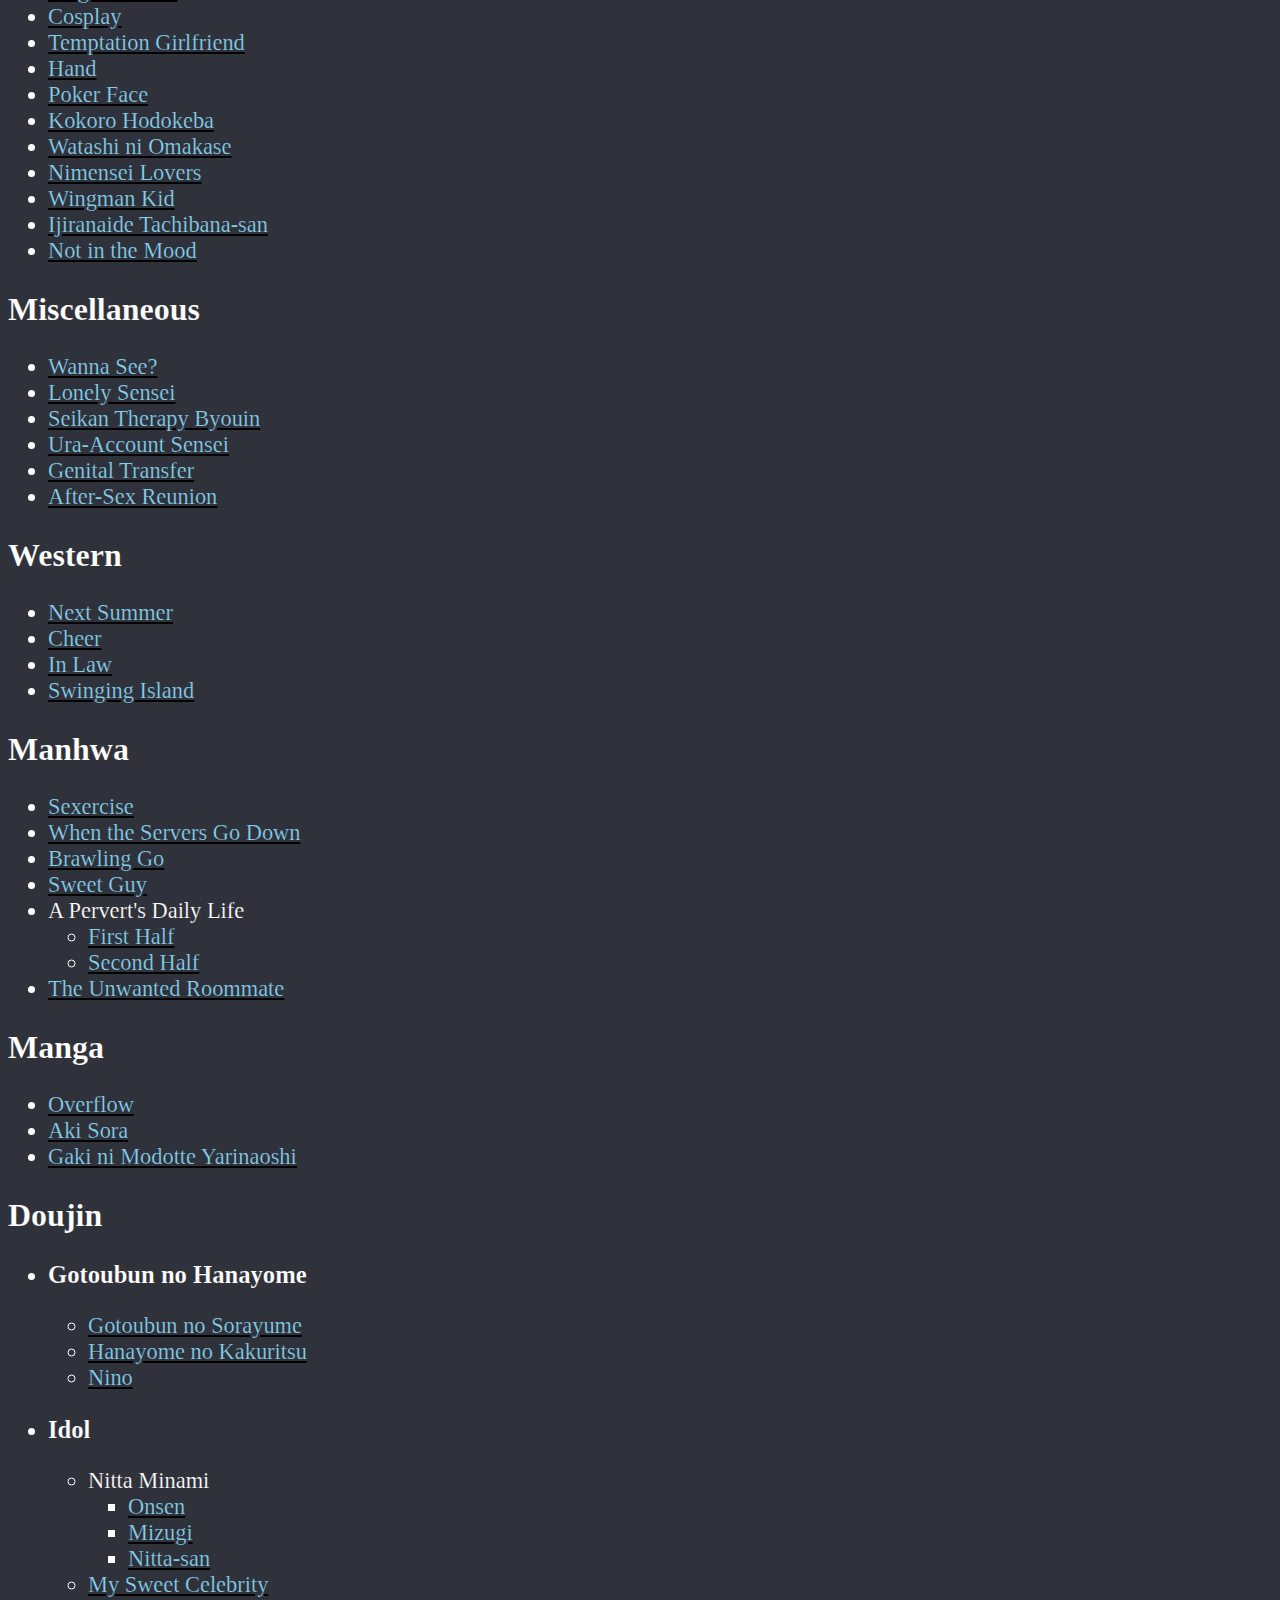
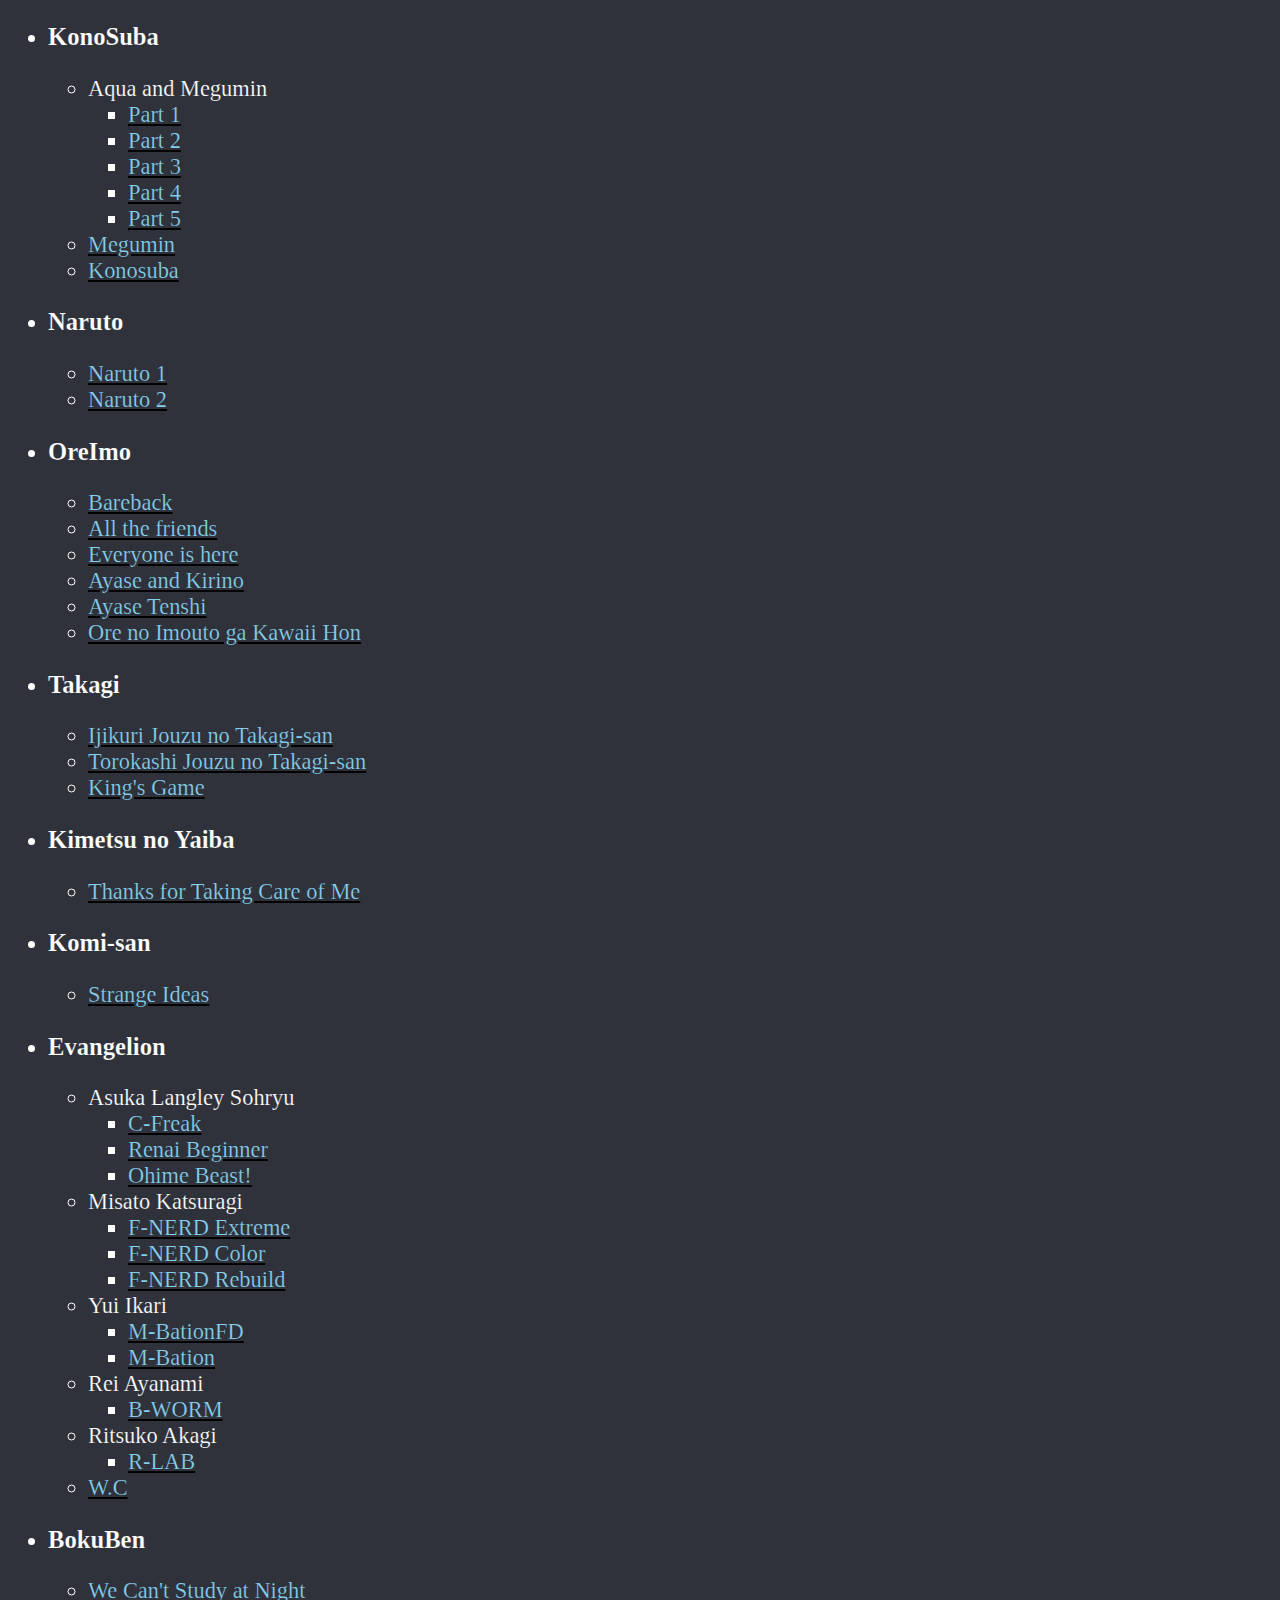
==== commit e4666d2d: "🤦 mmm" ====
--- a/index.html
+++ b/index.html
@@ -546,10 +546,6 @@
 	<li><a href="https://nhentai.net/g/336019/" target="blank" id="text">Mou Dame</a></li>
 	<li><a href="https://nhentai.net/g/336672/" target="blank" id="text">Renai Nanka Shinaide</a></li>
 </ul>
-	<h2>MILF</h2>
-<ul>
-	<li><a href="https://nhentai.net/g/261333/" target="blank" id="text">Endless Sex with Oyakodon</a></li>
-</ul>
 	<h2>Comedy</h2>
 <ul>
 	<li><a href="https://nhentai.net/g/268281/" target="blank" id="text">Elf and Orc</a></li>
@@ -590,6 +586,7 @@
 	<h2>MILF</h2>
 <ul>
 	<li><a href="https://nhentai.net/g/278199/" target="blank" id="text">Don't Overdo Sex During the Long Nights</a></li>
+	<li><a href="https://nhentai.net/g/261333/" target="blank" id="text">Endless Sex with Oyakodon</a></li>
 	<li><a href="https://nhentai.net/g/252861/" target="blank" id="text">Delivery Sex</a></li>
 	<li><a href="https://nhentai.net/g/322350/" target="blank" id="text">Wife of My Uncle</a></li>
 </ul>
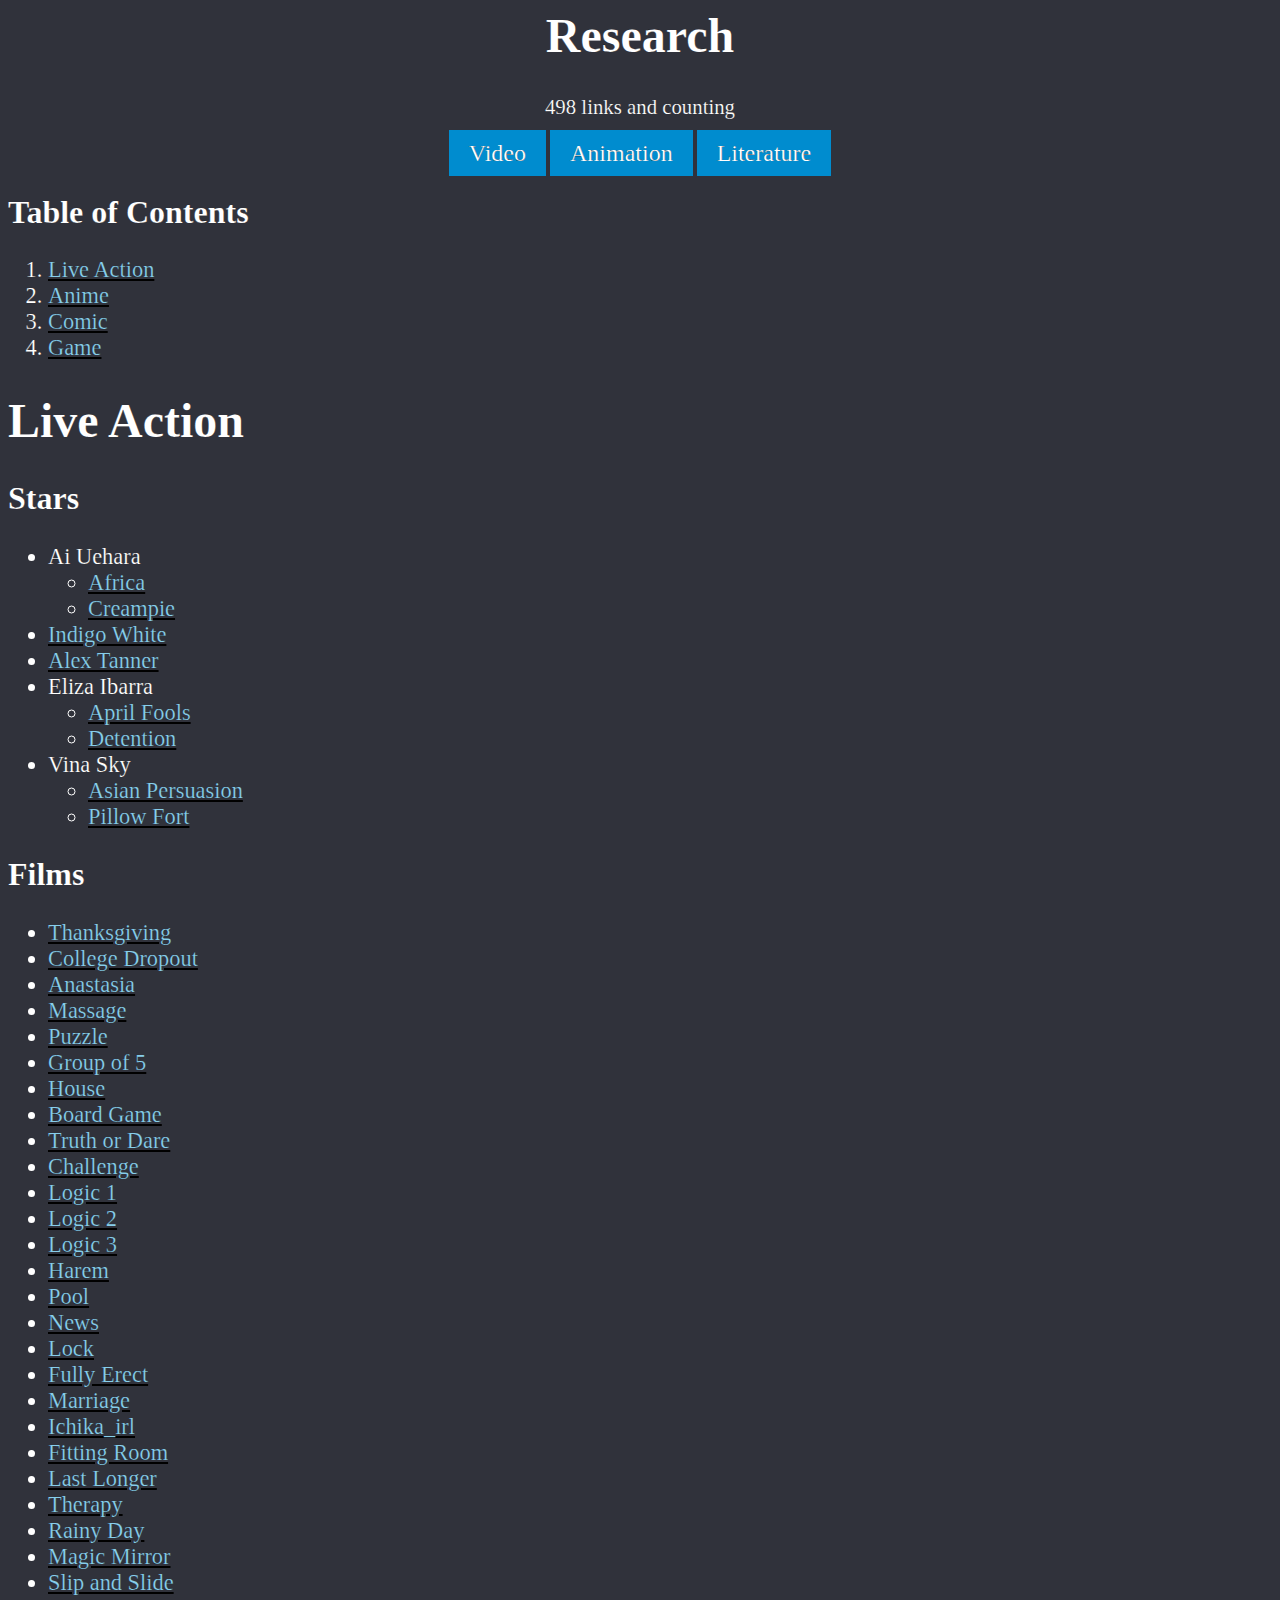
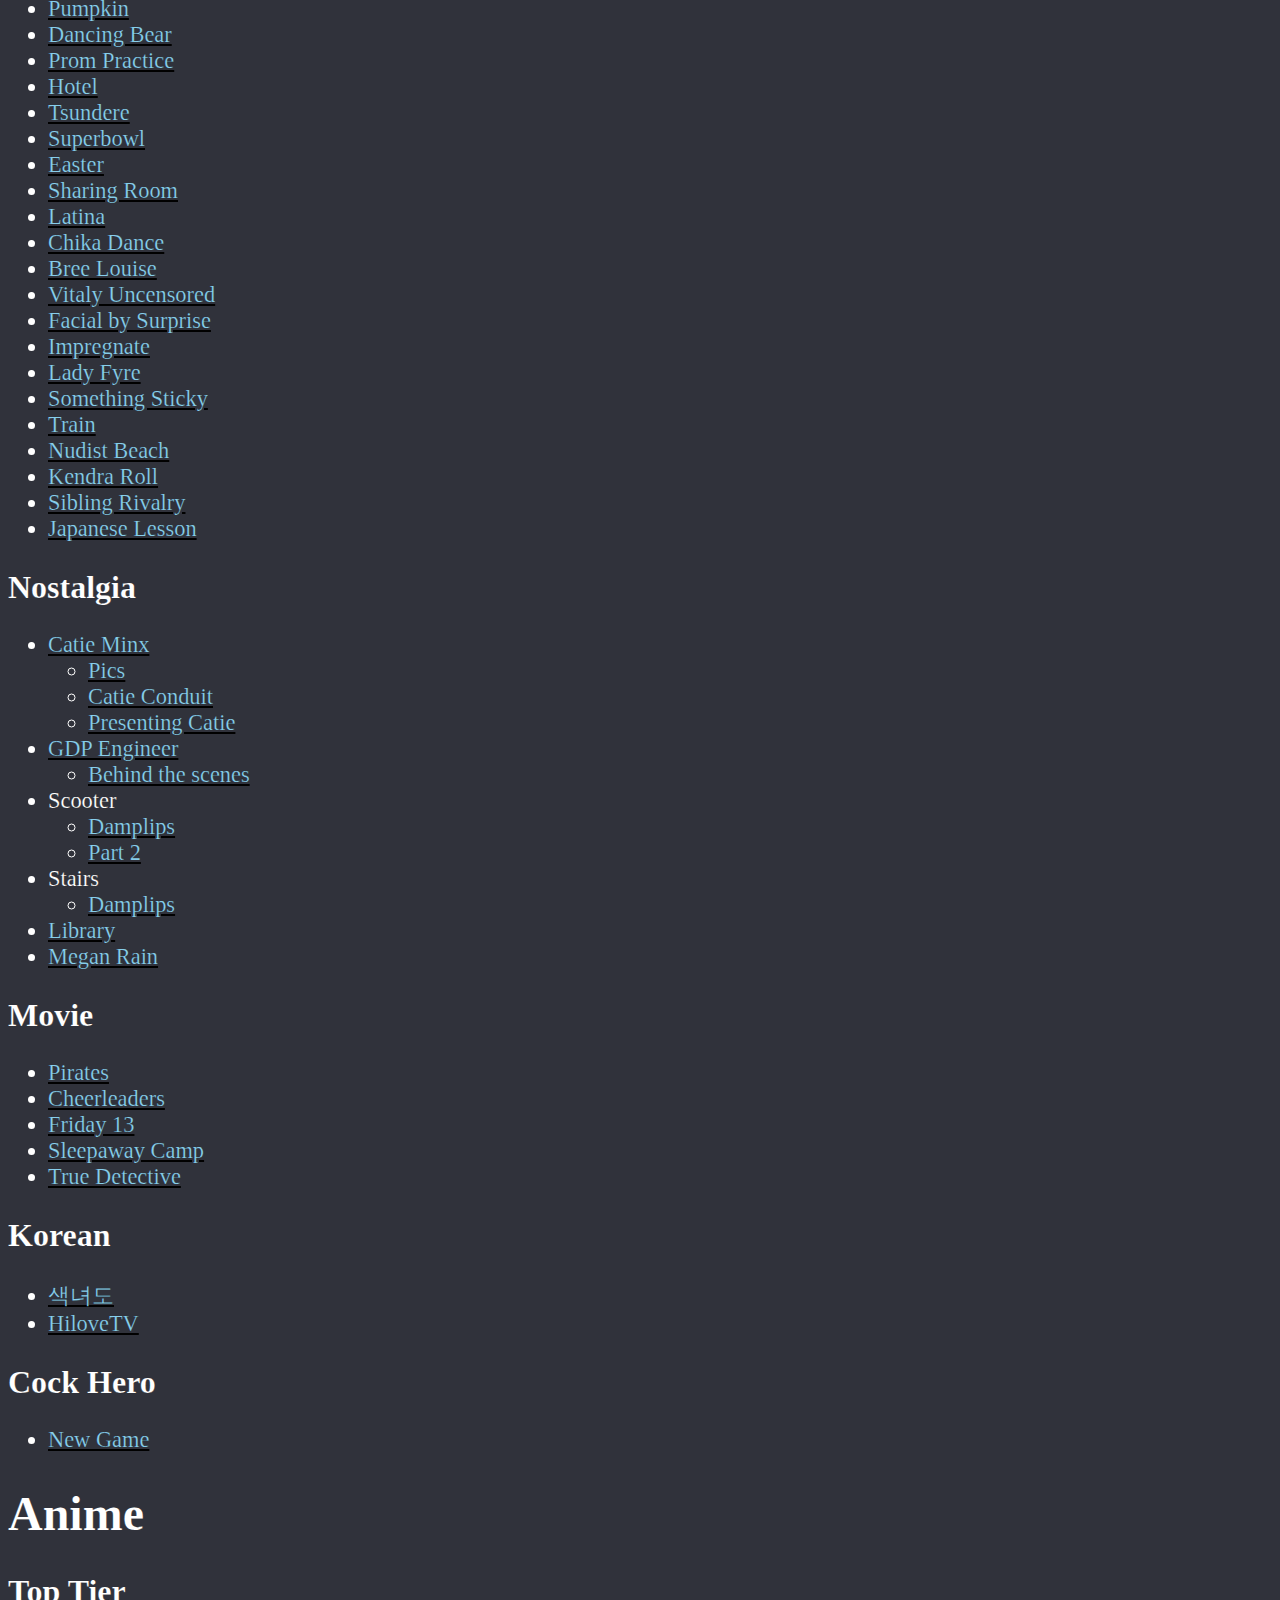
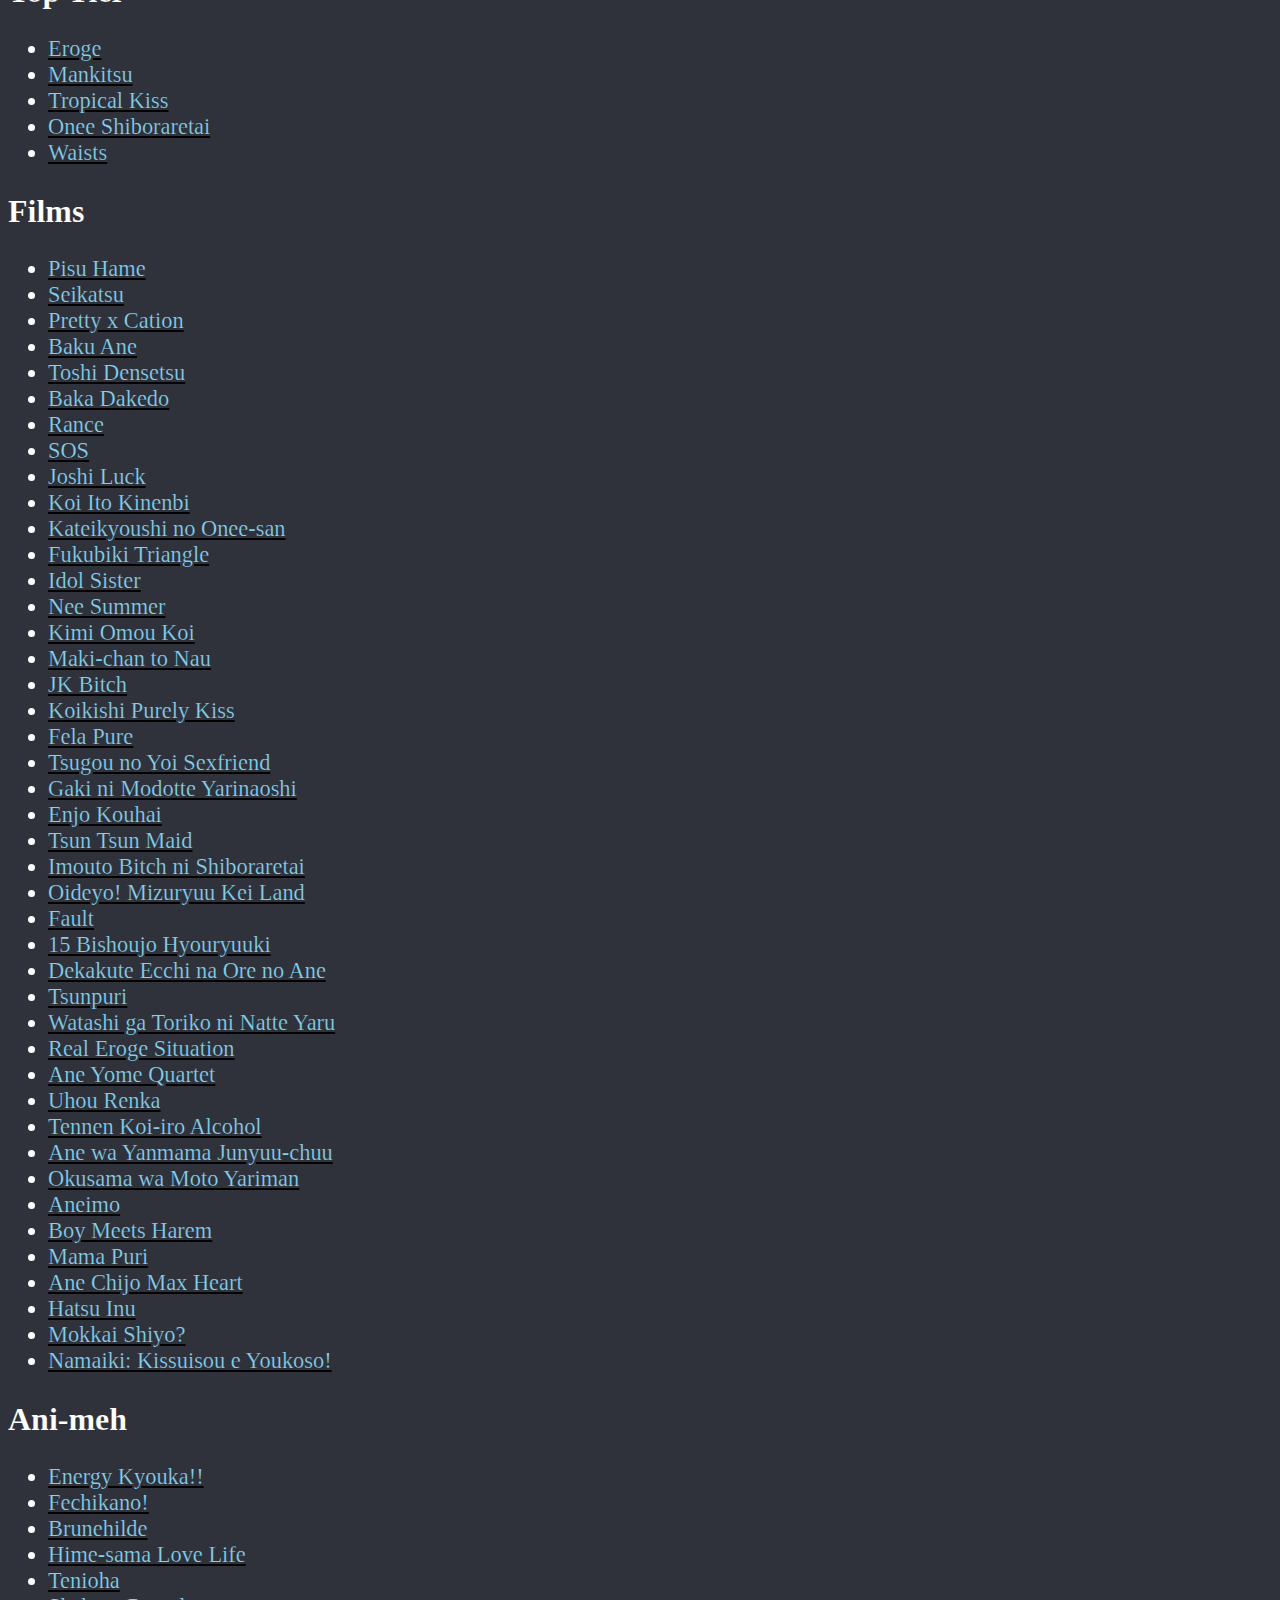
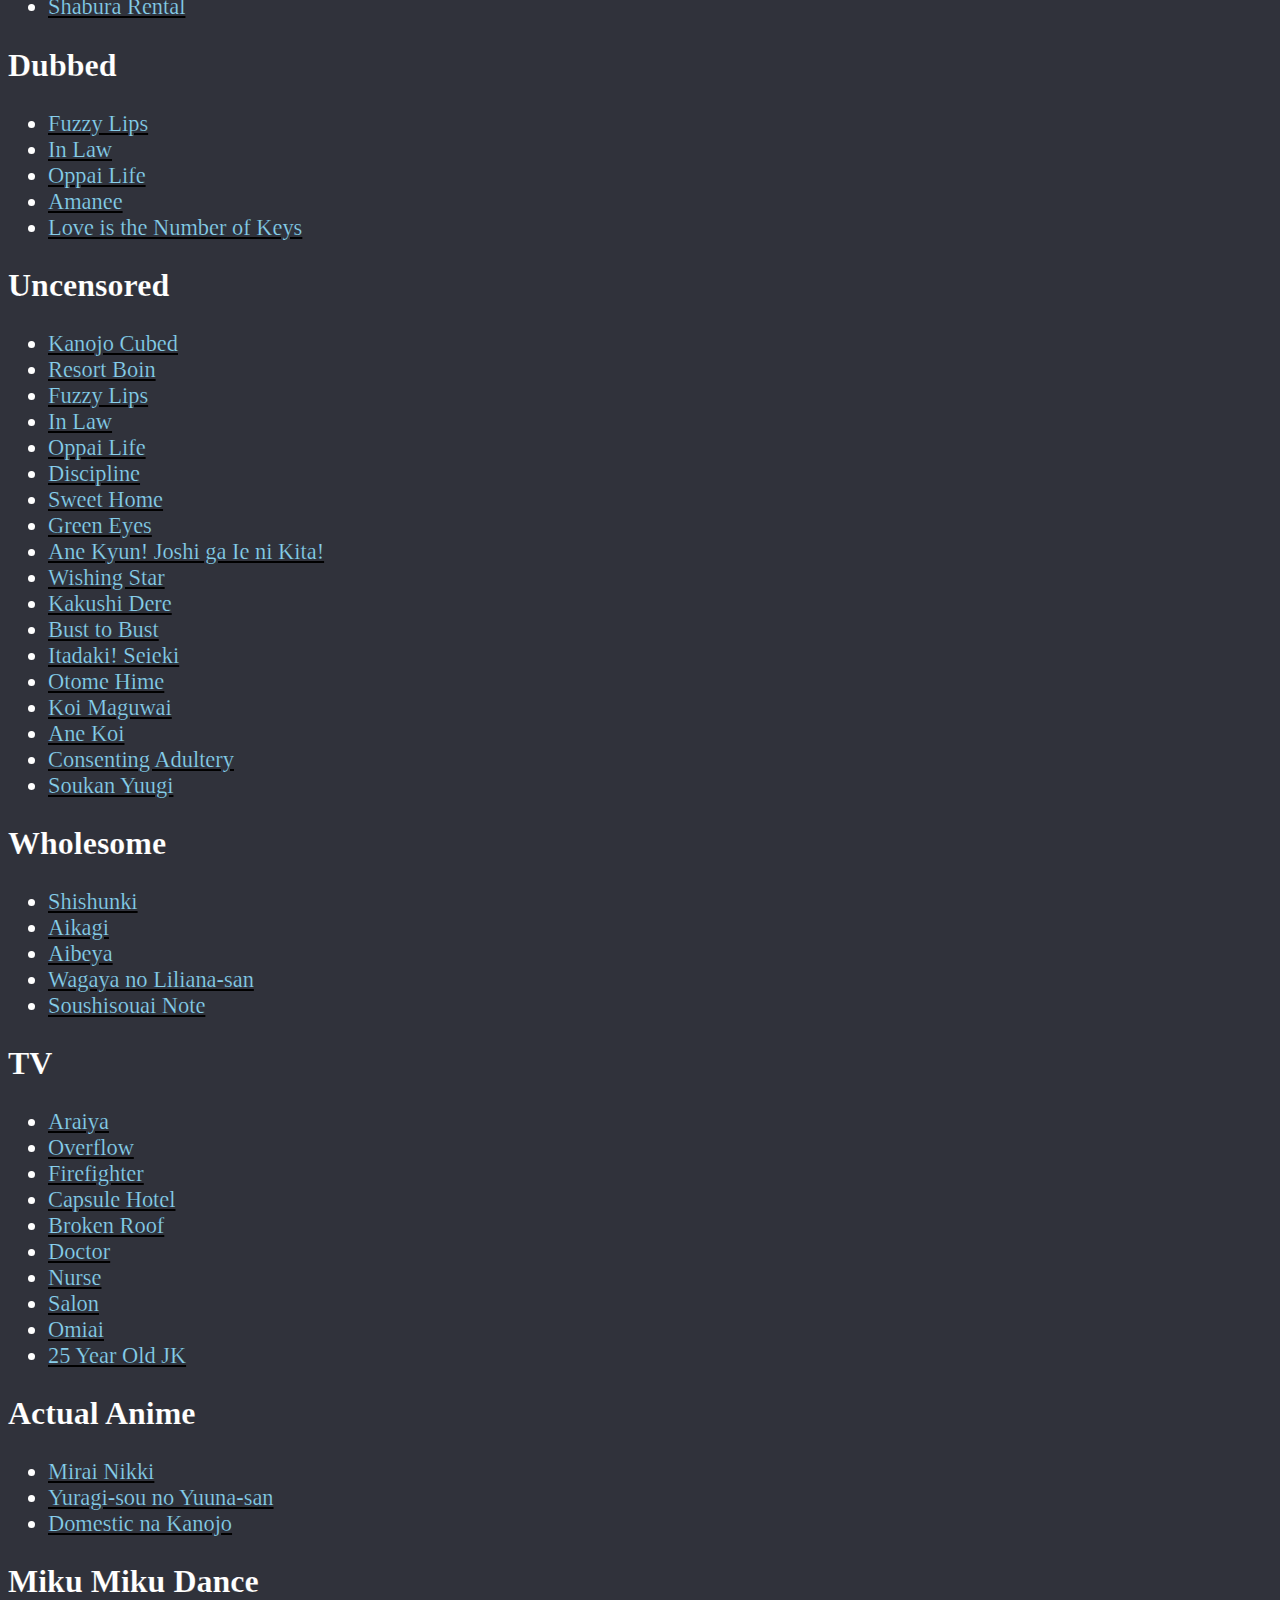
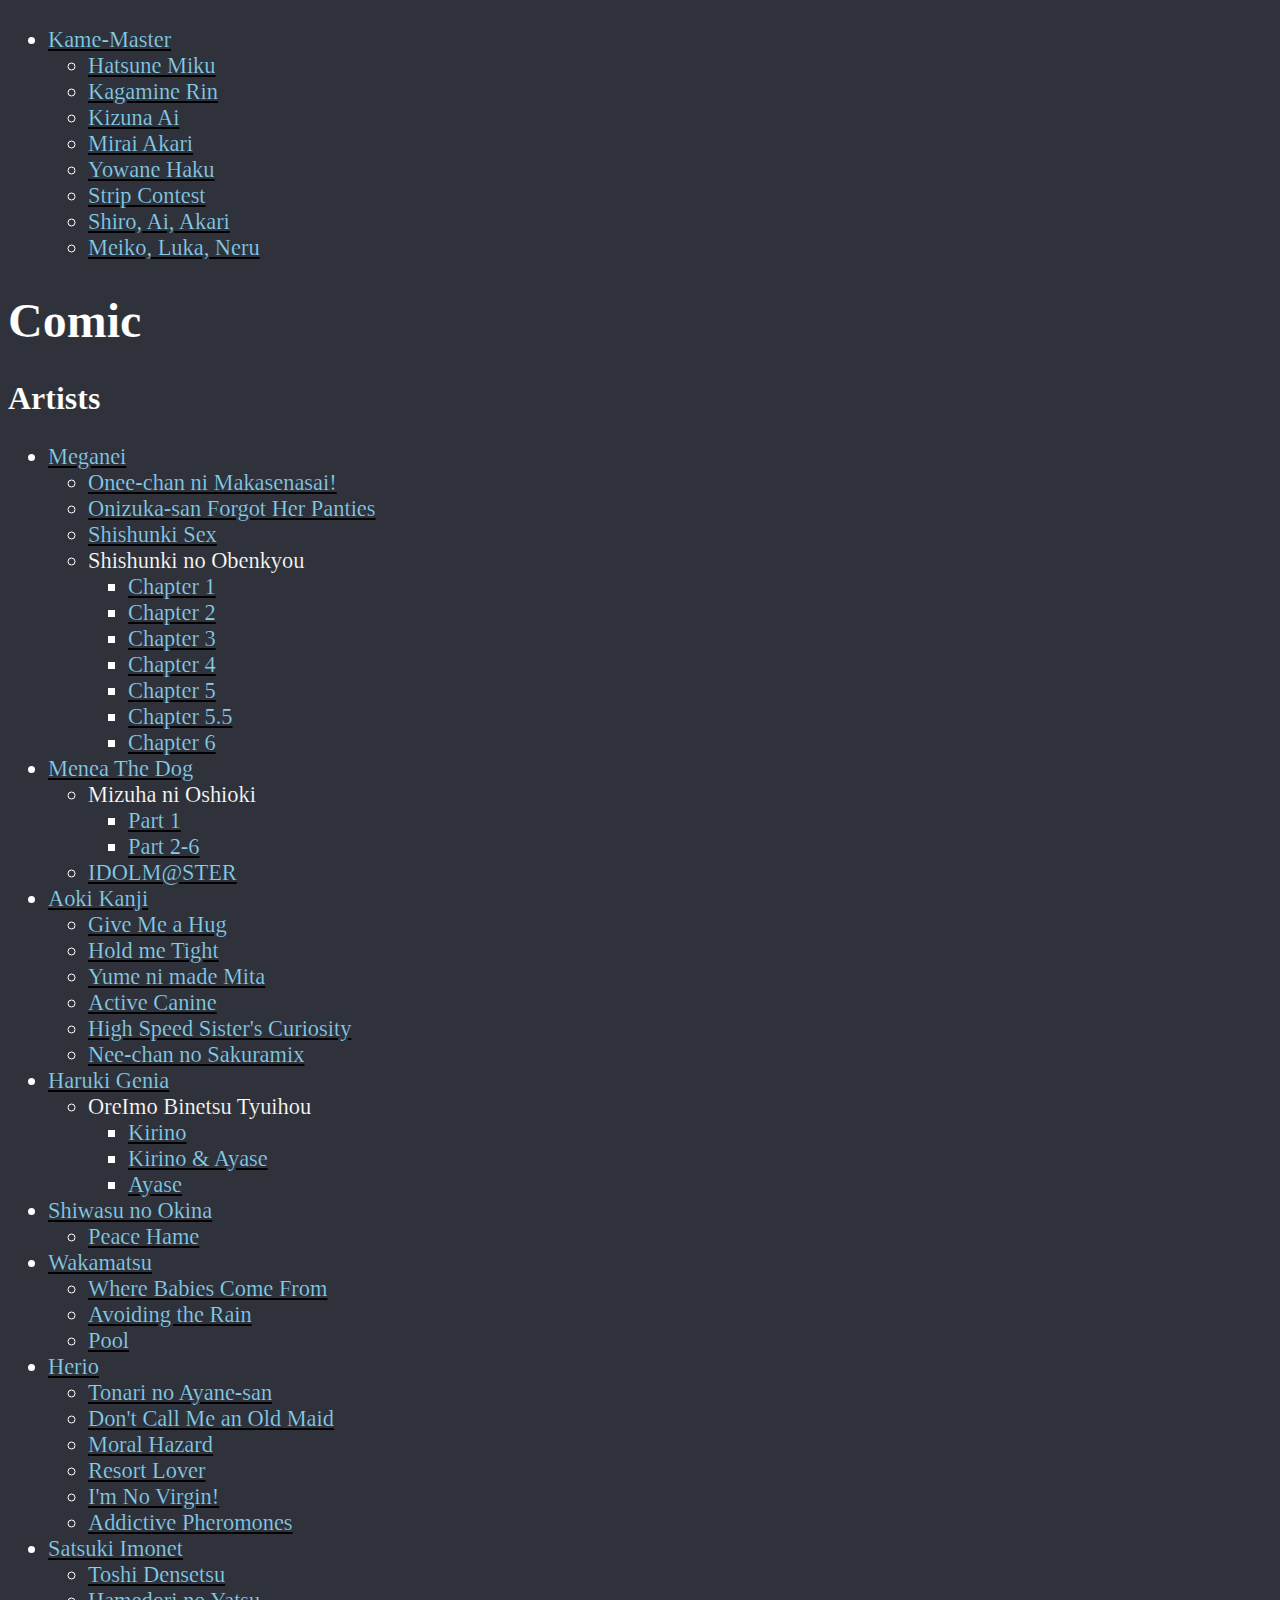
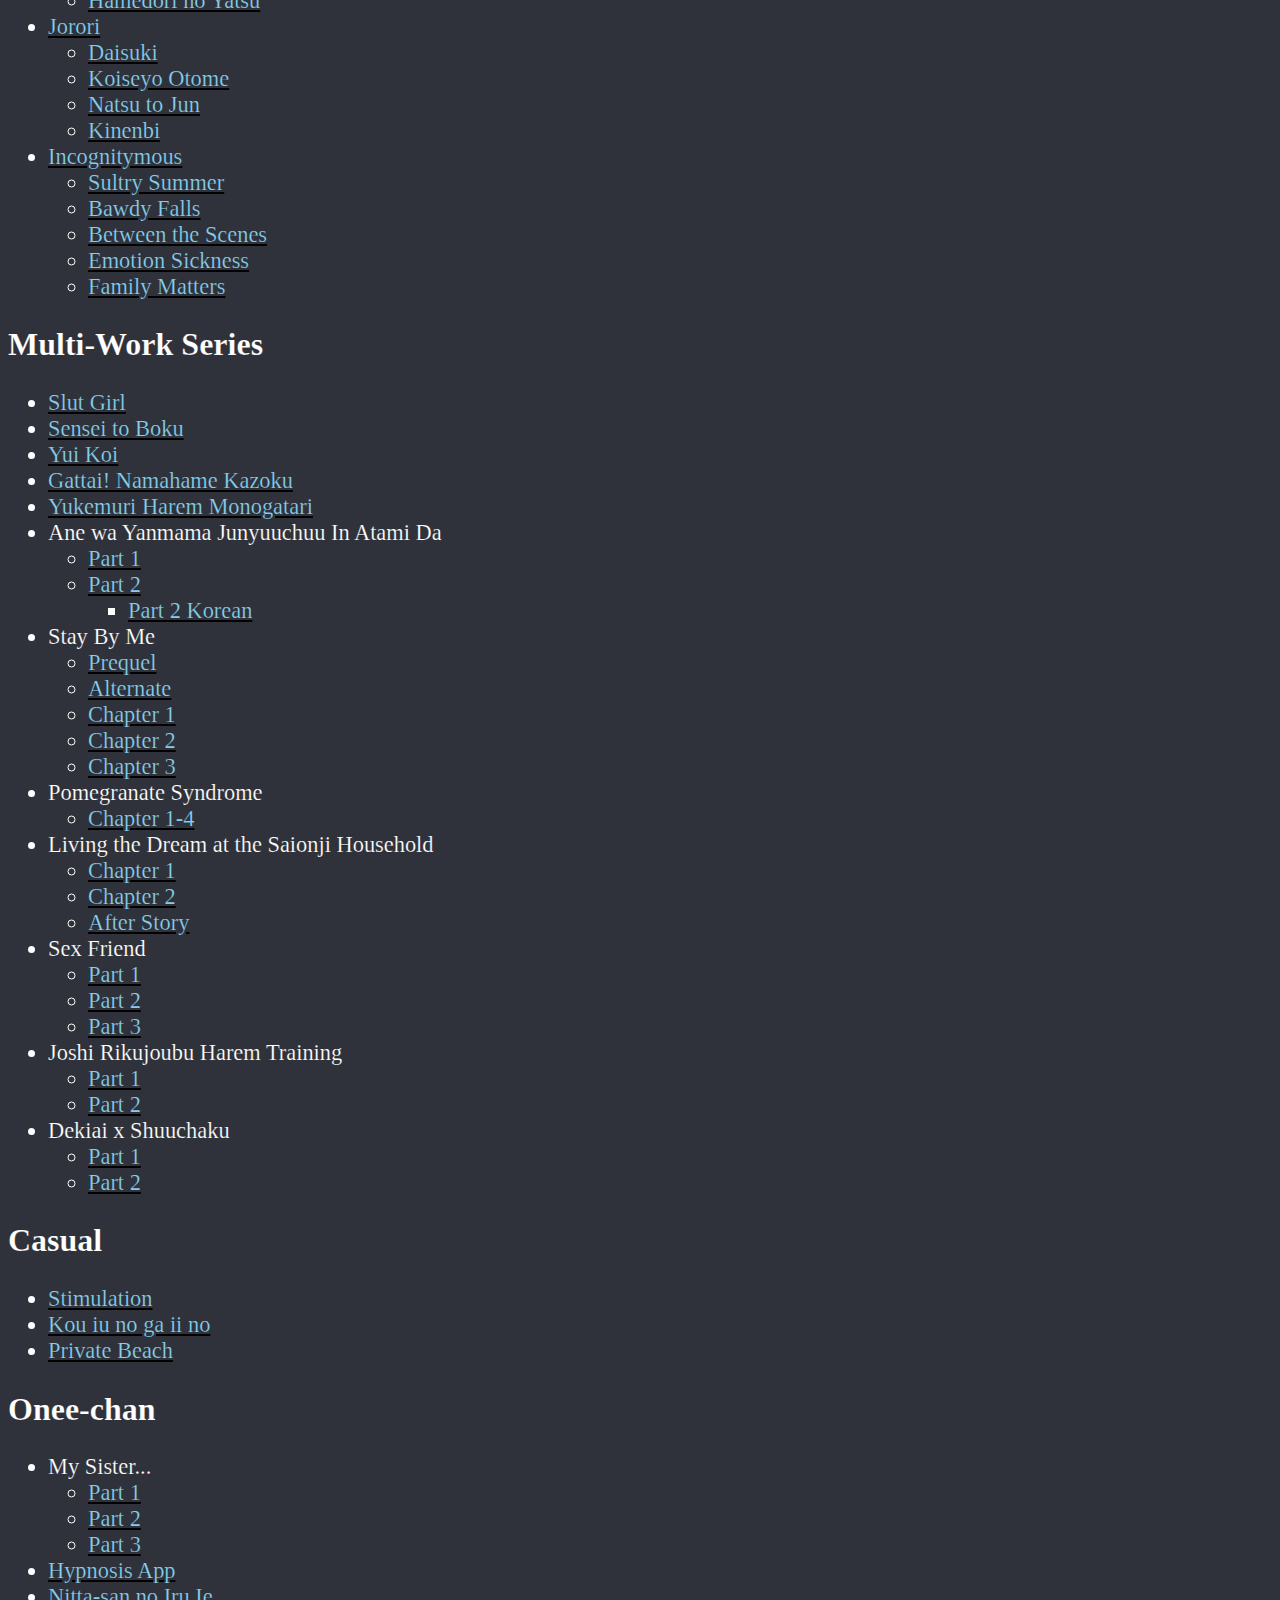
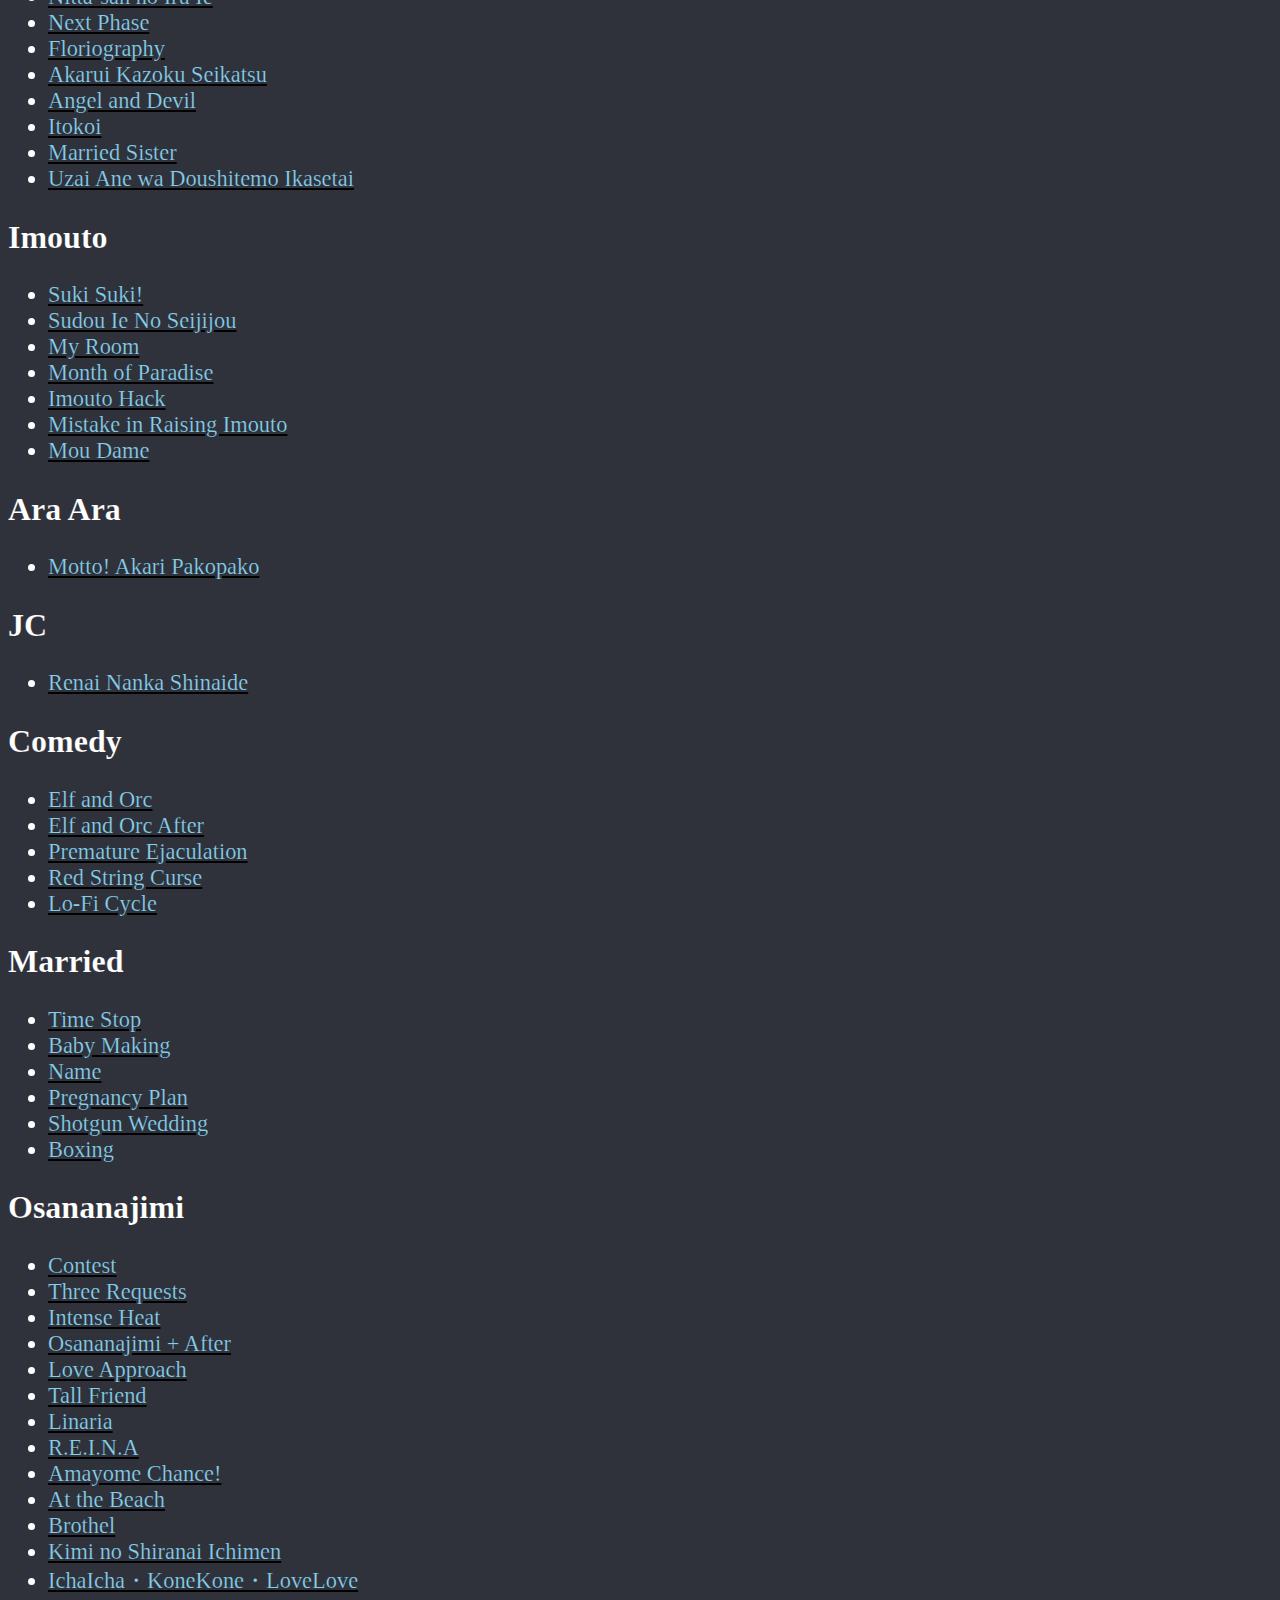
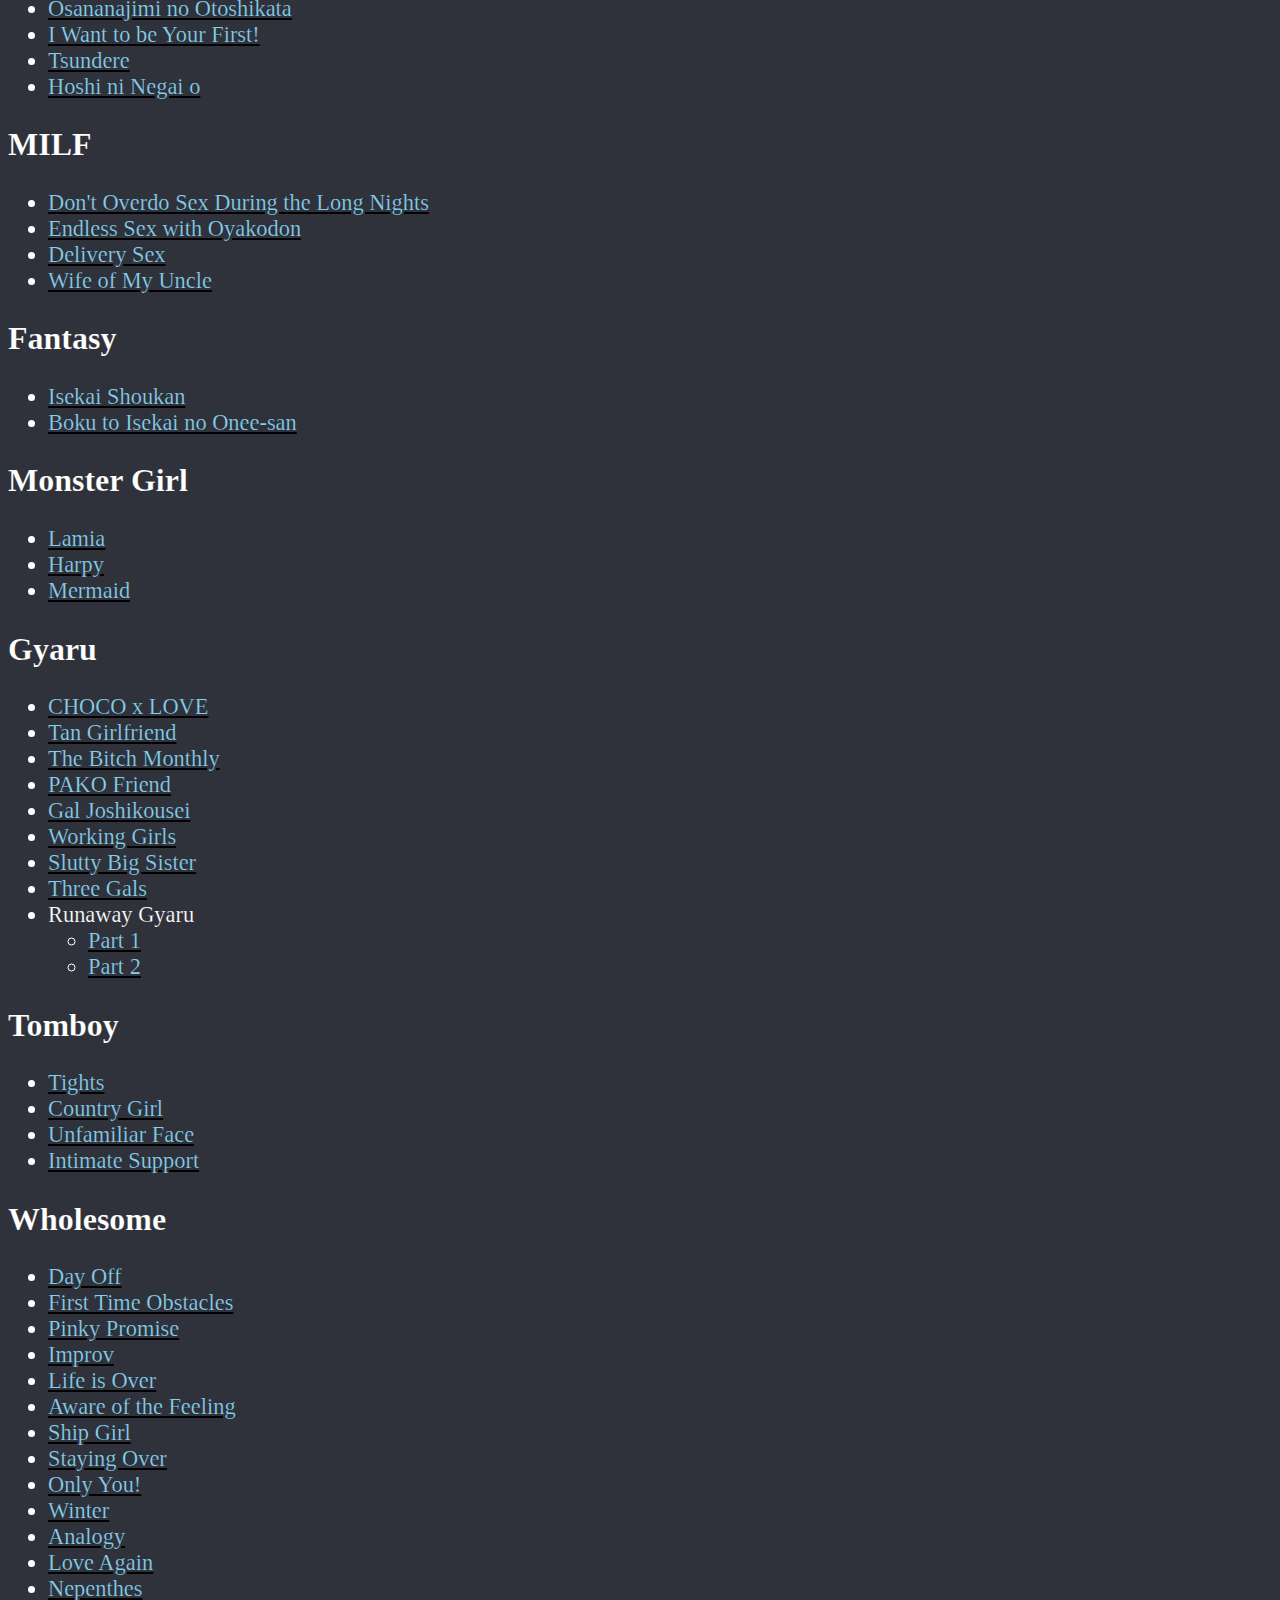
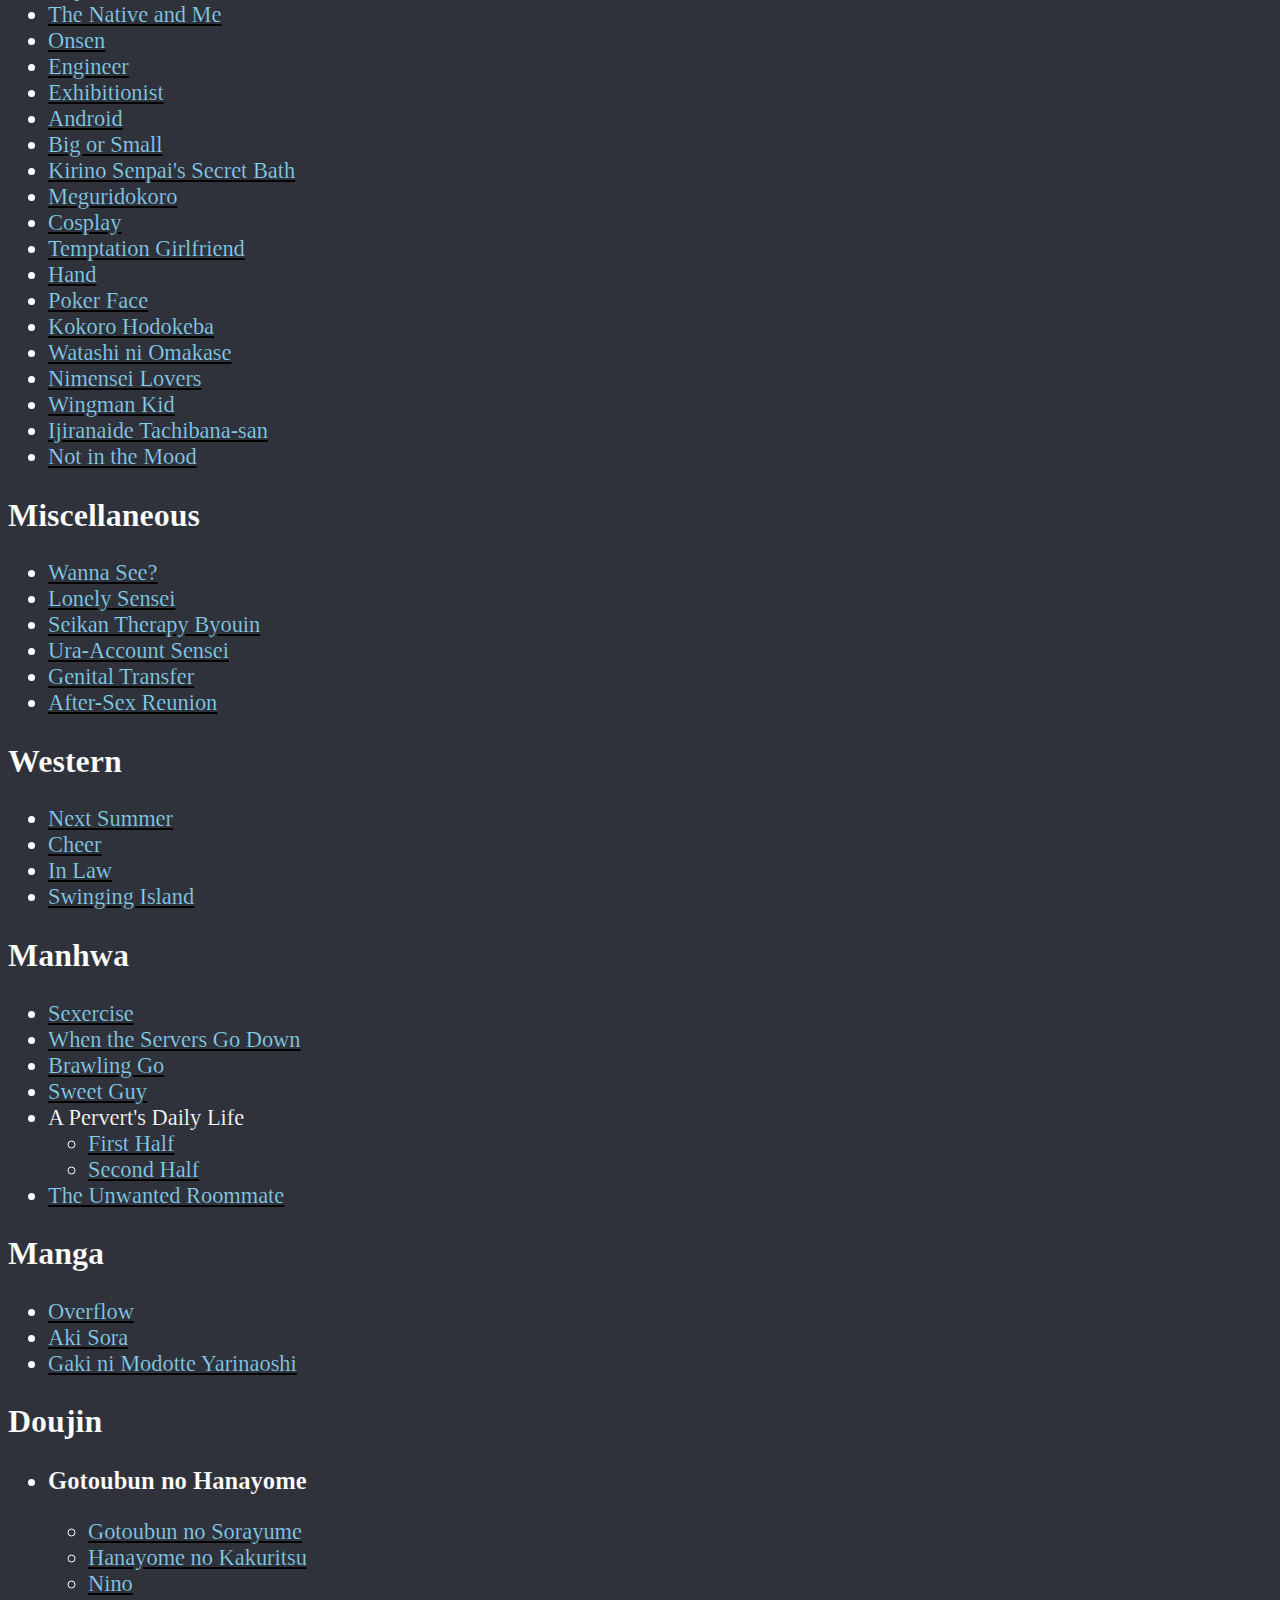
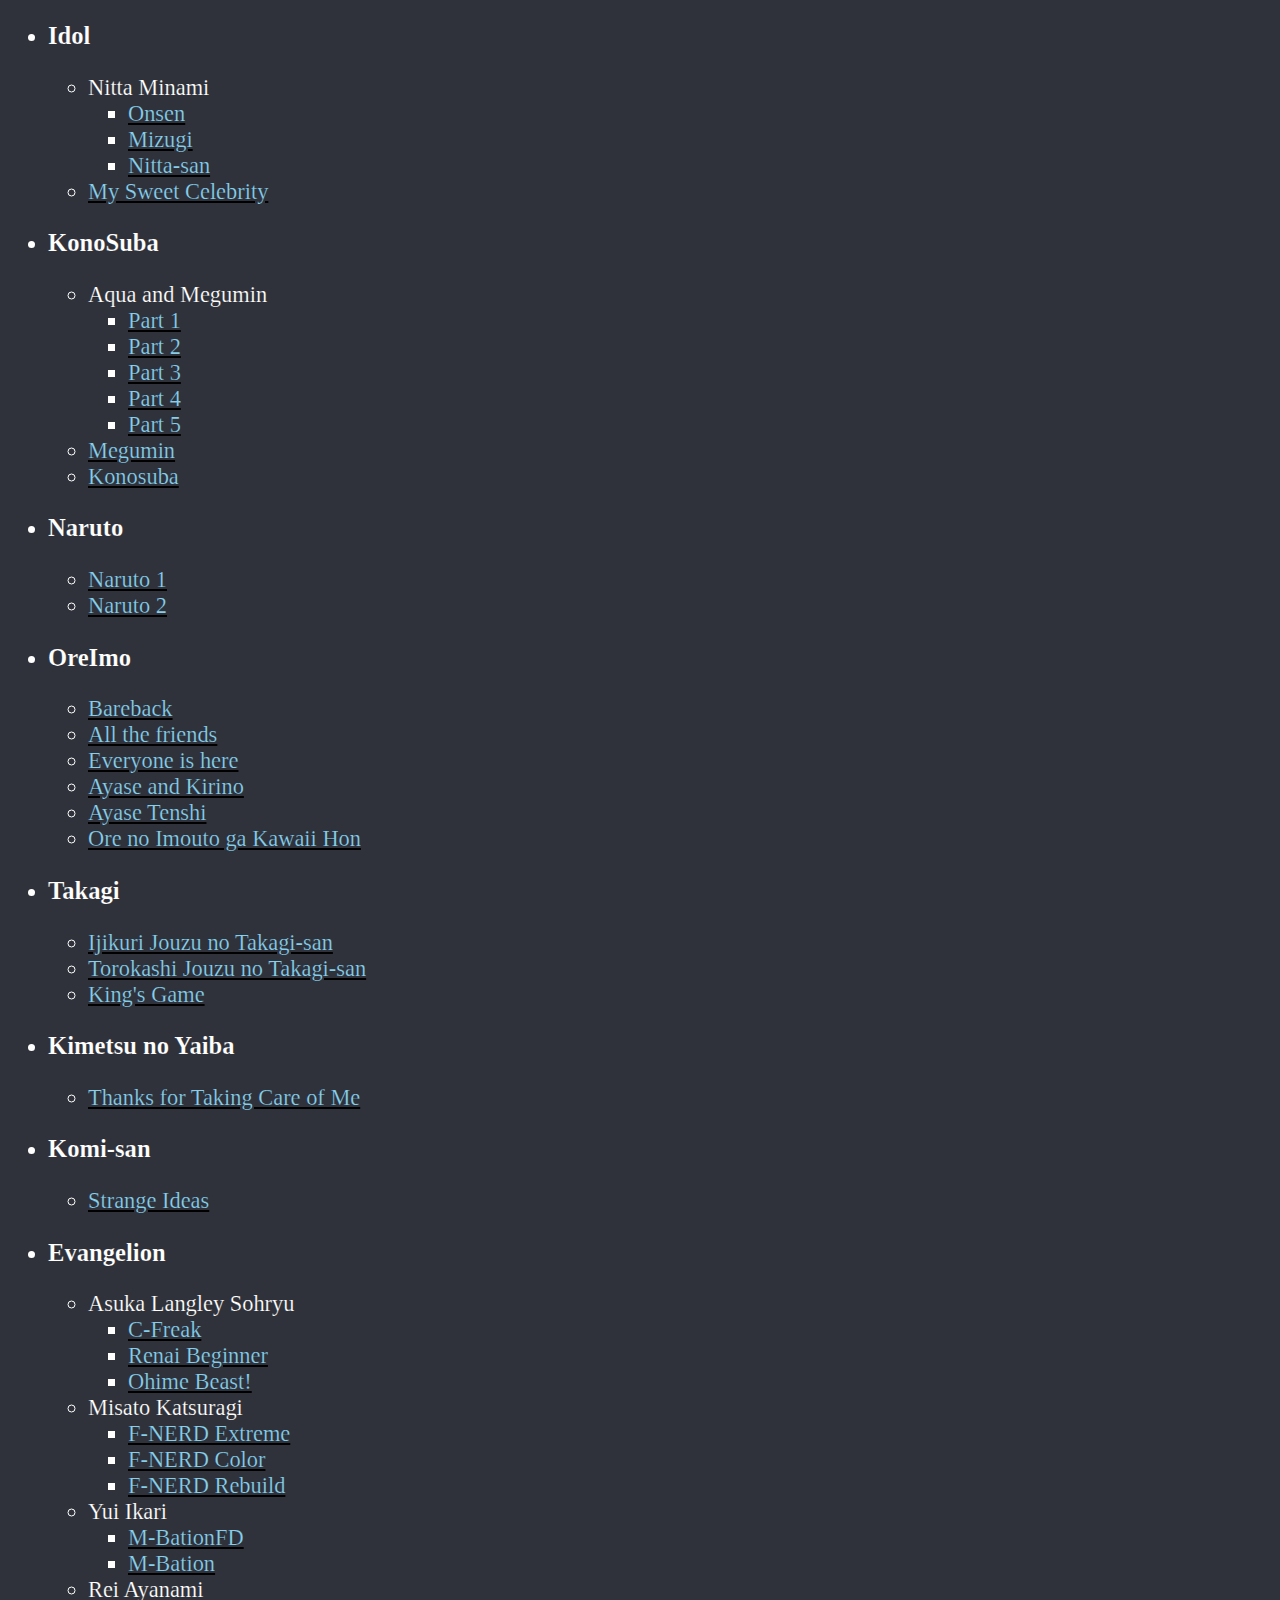
==== commit 731315b6: "😔 editing" ====
--- a/index.html
+++ b/index.html
@@ -529,7 +529,7 @@
 	<li><a href="https://nhentai.net/g/266942/" target="blank" id="text">Nitta-san no Iru Ie</a></li>
 	<li><a href="https://nhentai.net/g/278991/" target="blank" id="text">Next Phase</a></li>
 	<li><a href="https://nhentai.net/g/256939/" target="blank" id="text">Floriography</a></li>
-	<li><a href="https://nhentai.net/g/304307/" target="blank" id="text">Ara Ara</a></li>
+	<li><a href="https://nhentai.net/g/304307/" target="blank" id="text">Akarui Kazoku Seikatsu</a></li>
 	<li><a href="https://hentai2read.com/devil_and_angel_big_sisters/" target="blank" id="text">Angel and Devil</a></li>
 	<li><a href="https://nhentai.net/g/168937/" target="blank" id="text">Itokoi</a></li>
 	<li><a href="https://hentai2read.com/married_sister/" target="blank" id="text">Married Sister</a></li>
@@ -544,6 +544,13 @@
 	<li><a href="https://nhentai.net/g/334886/" target="blank" id="text">Imouto Hack</a></li>
 	<li><a href="https://nhentai.net/g/323016/" target="blank" id="text">Mistake in Raising Imouto</a></li>
 	<li><a href="https://nhentai.net/g/336019/" target="blank" id="text">Mou Dame</a></li>
+</ul>
+	<h2>Ara Ara</h2>
+<ul>
+	<li><a href="https://nhentai.net/g/322257/" target="blank" id="text">Motto! Akari Pakopako</a></li>
+</ul>
+	<h2>JC</h2>
+<ul>
 	<li><a href="https://nhentai.net/g/336672/" target="blank" id="text">Renai Nanka Shinaide</a></li>
 </ul>
 	<h2>Comedy</h2>
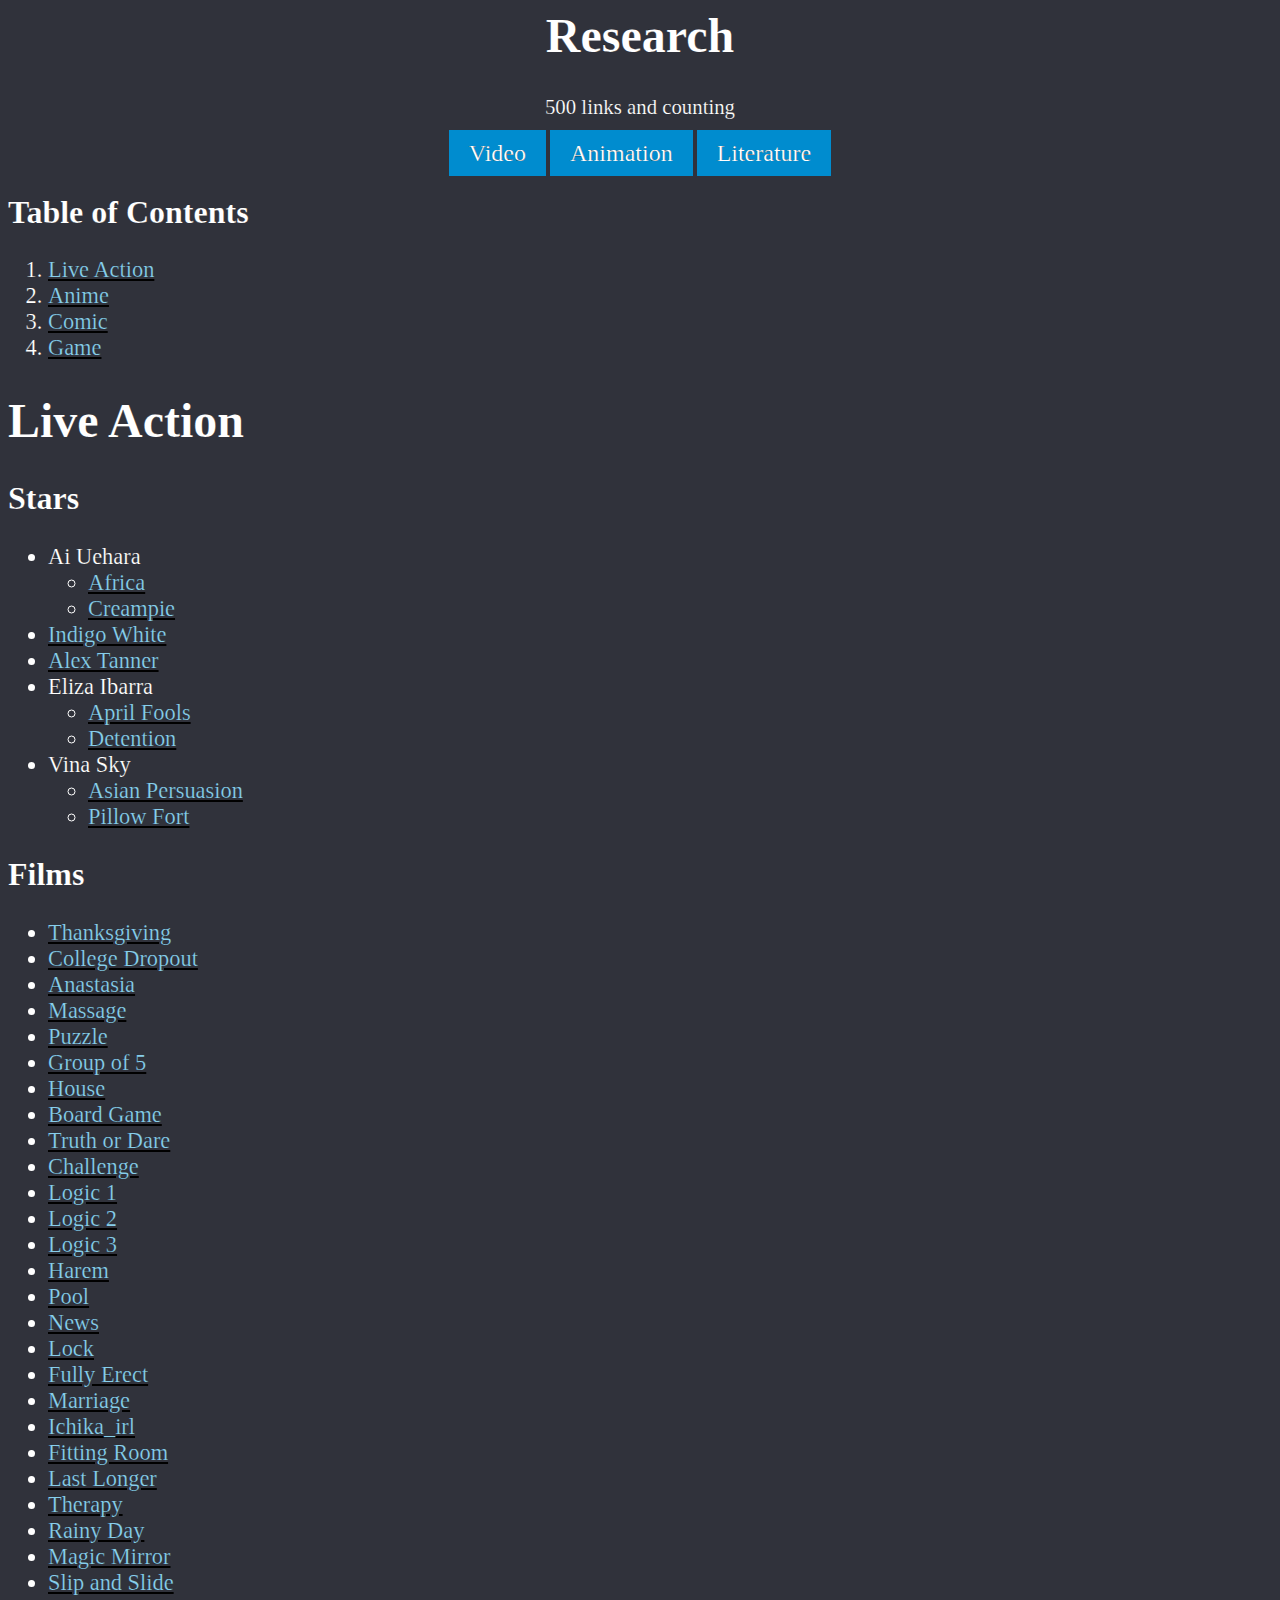
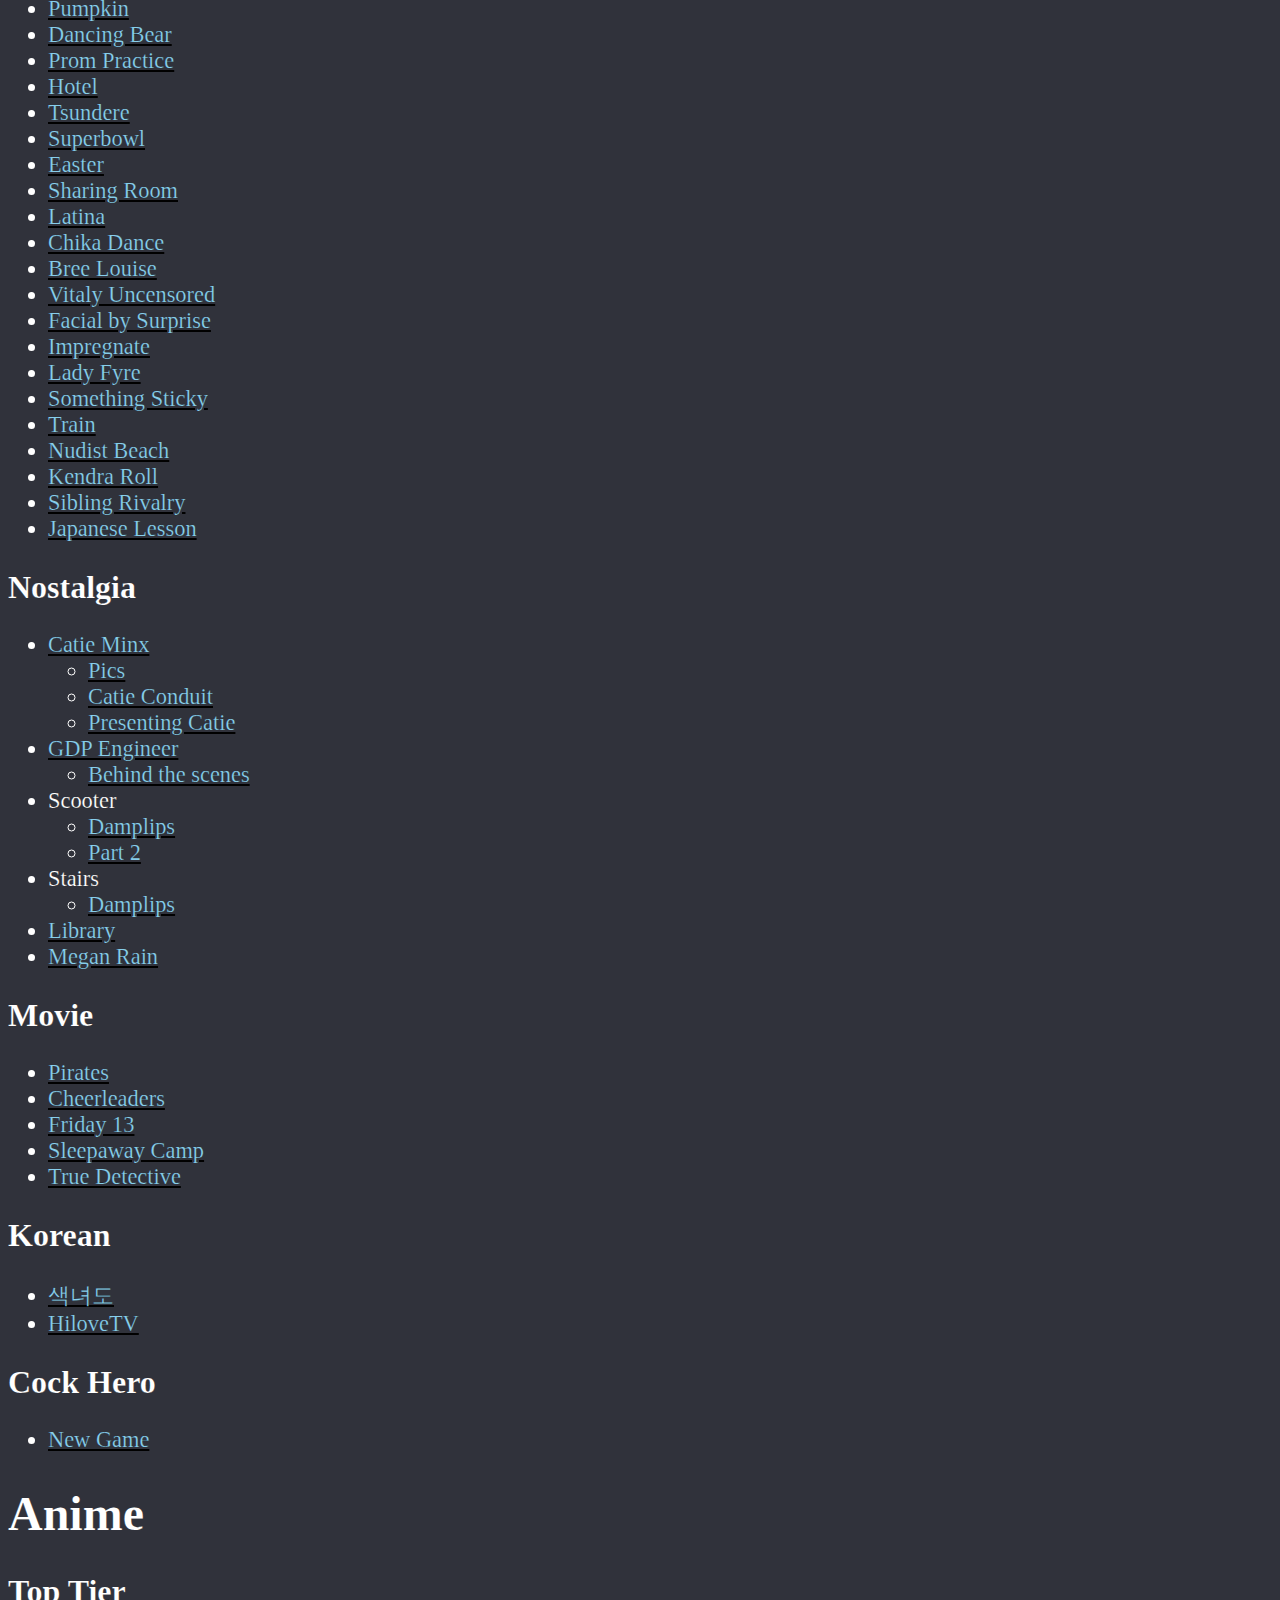
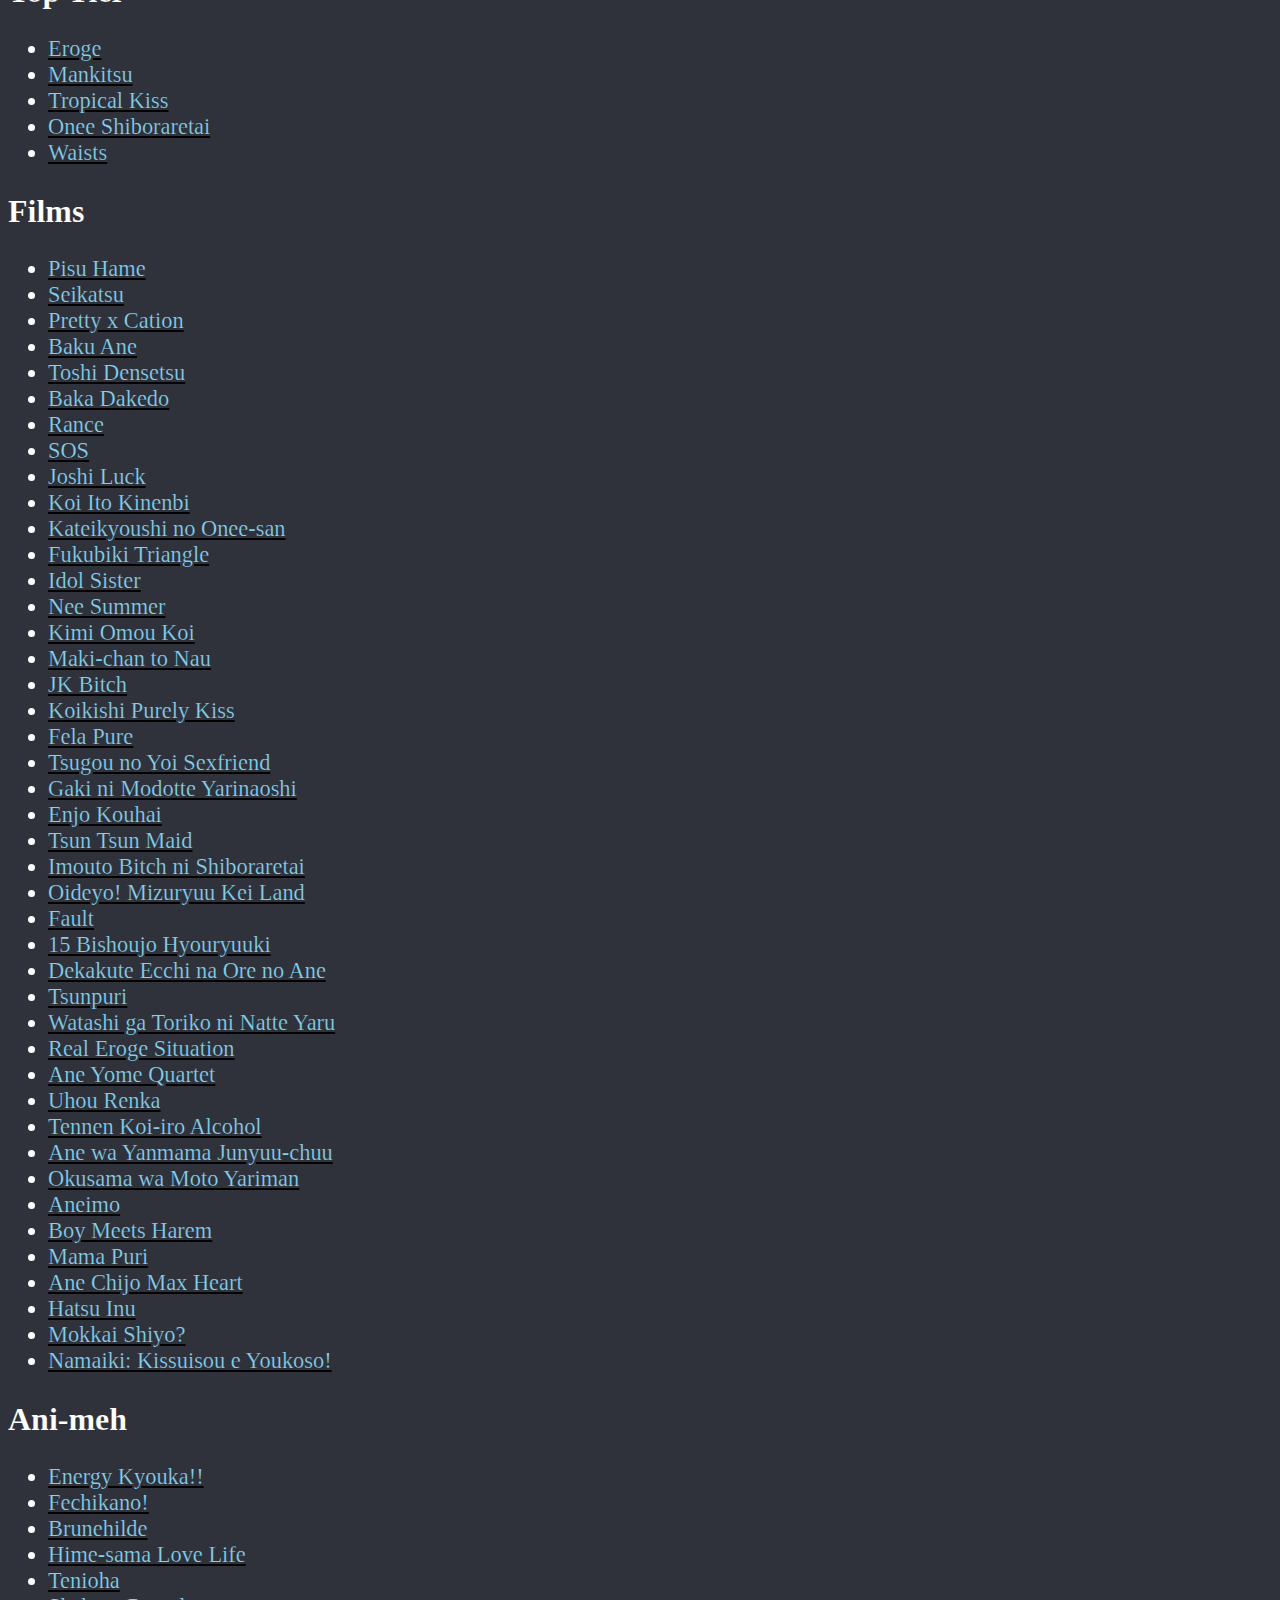
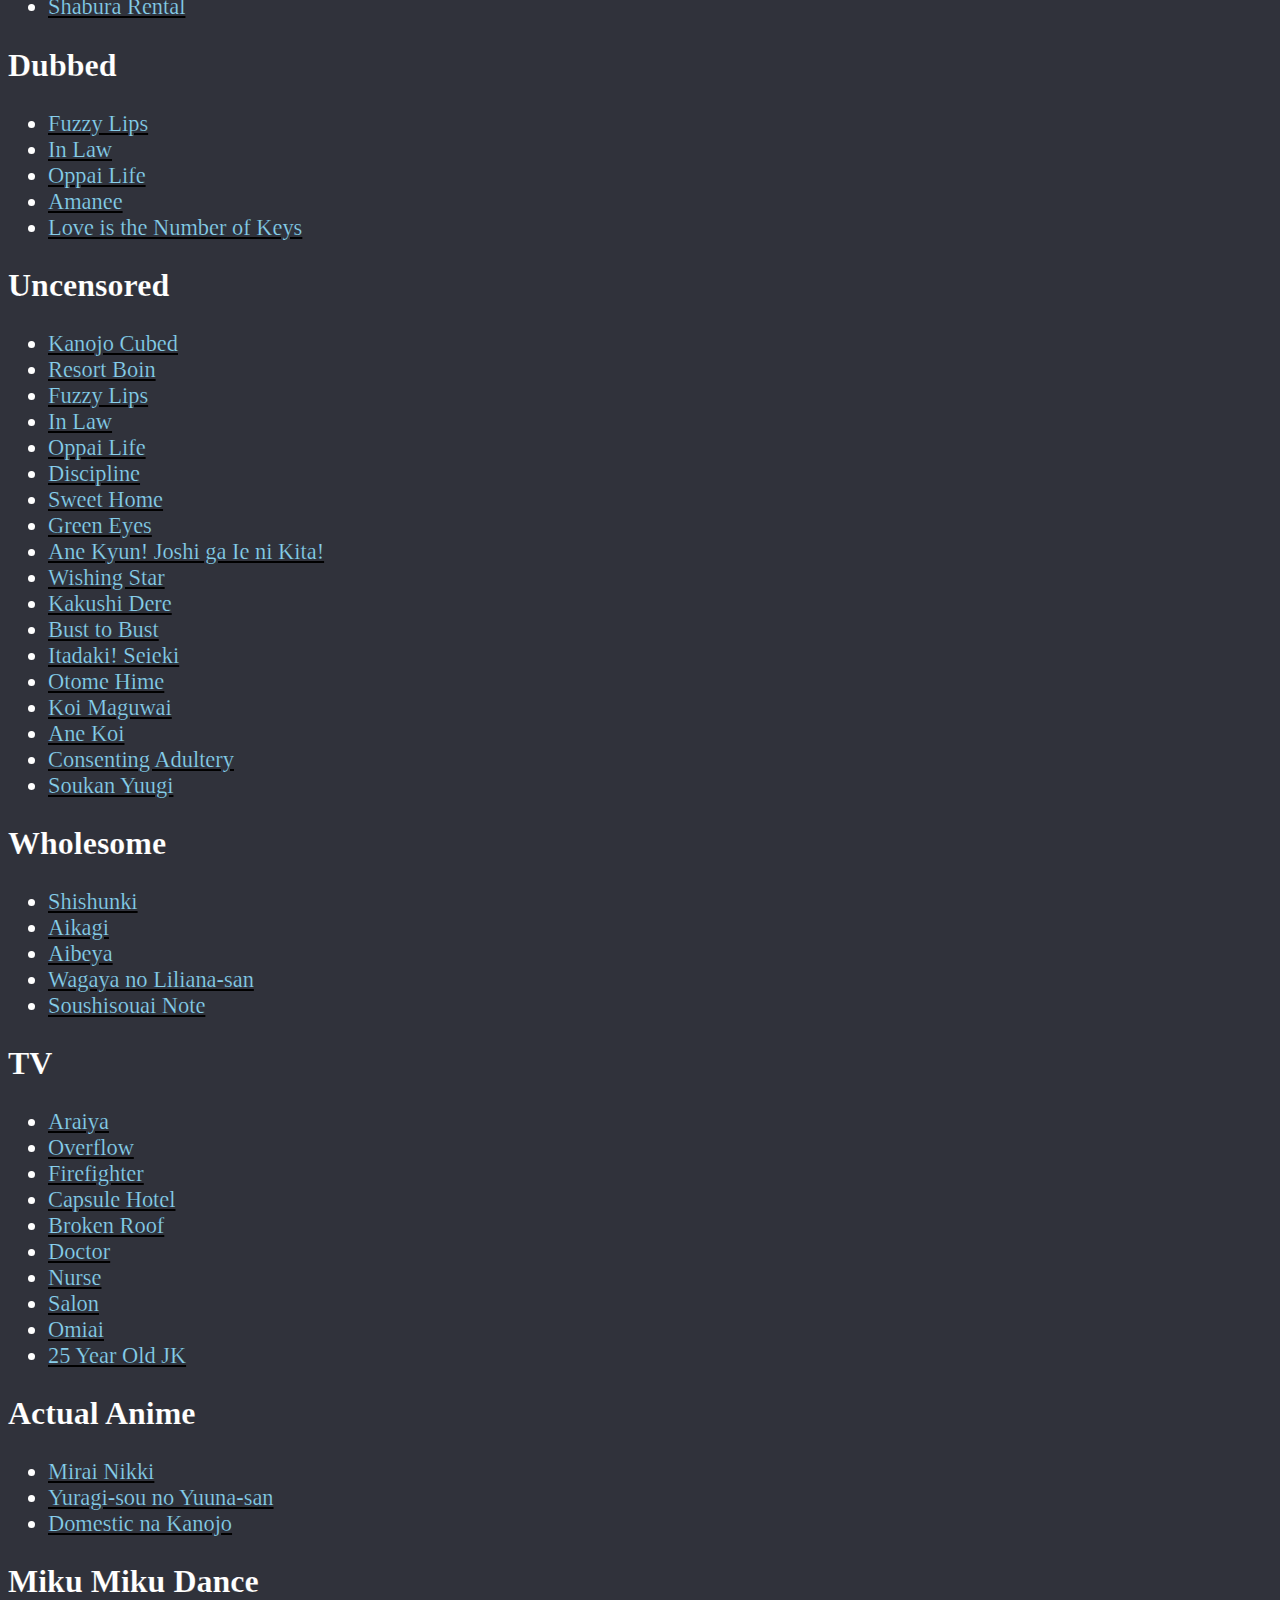
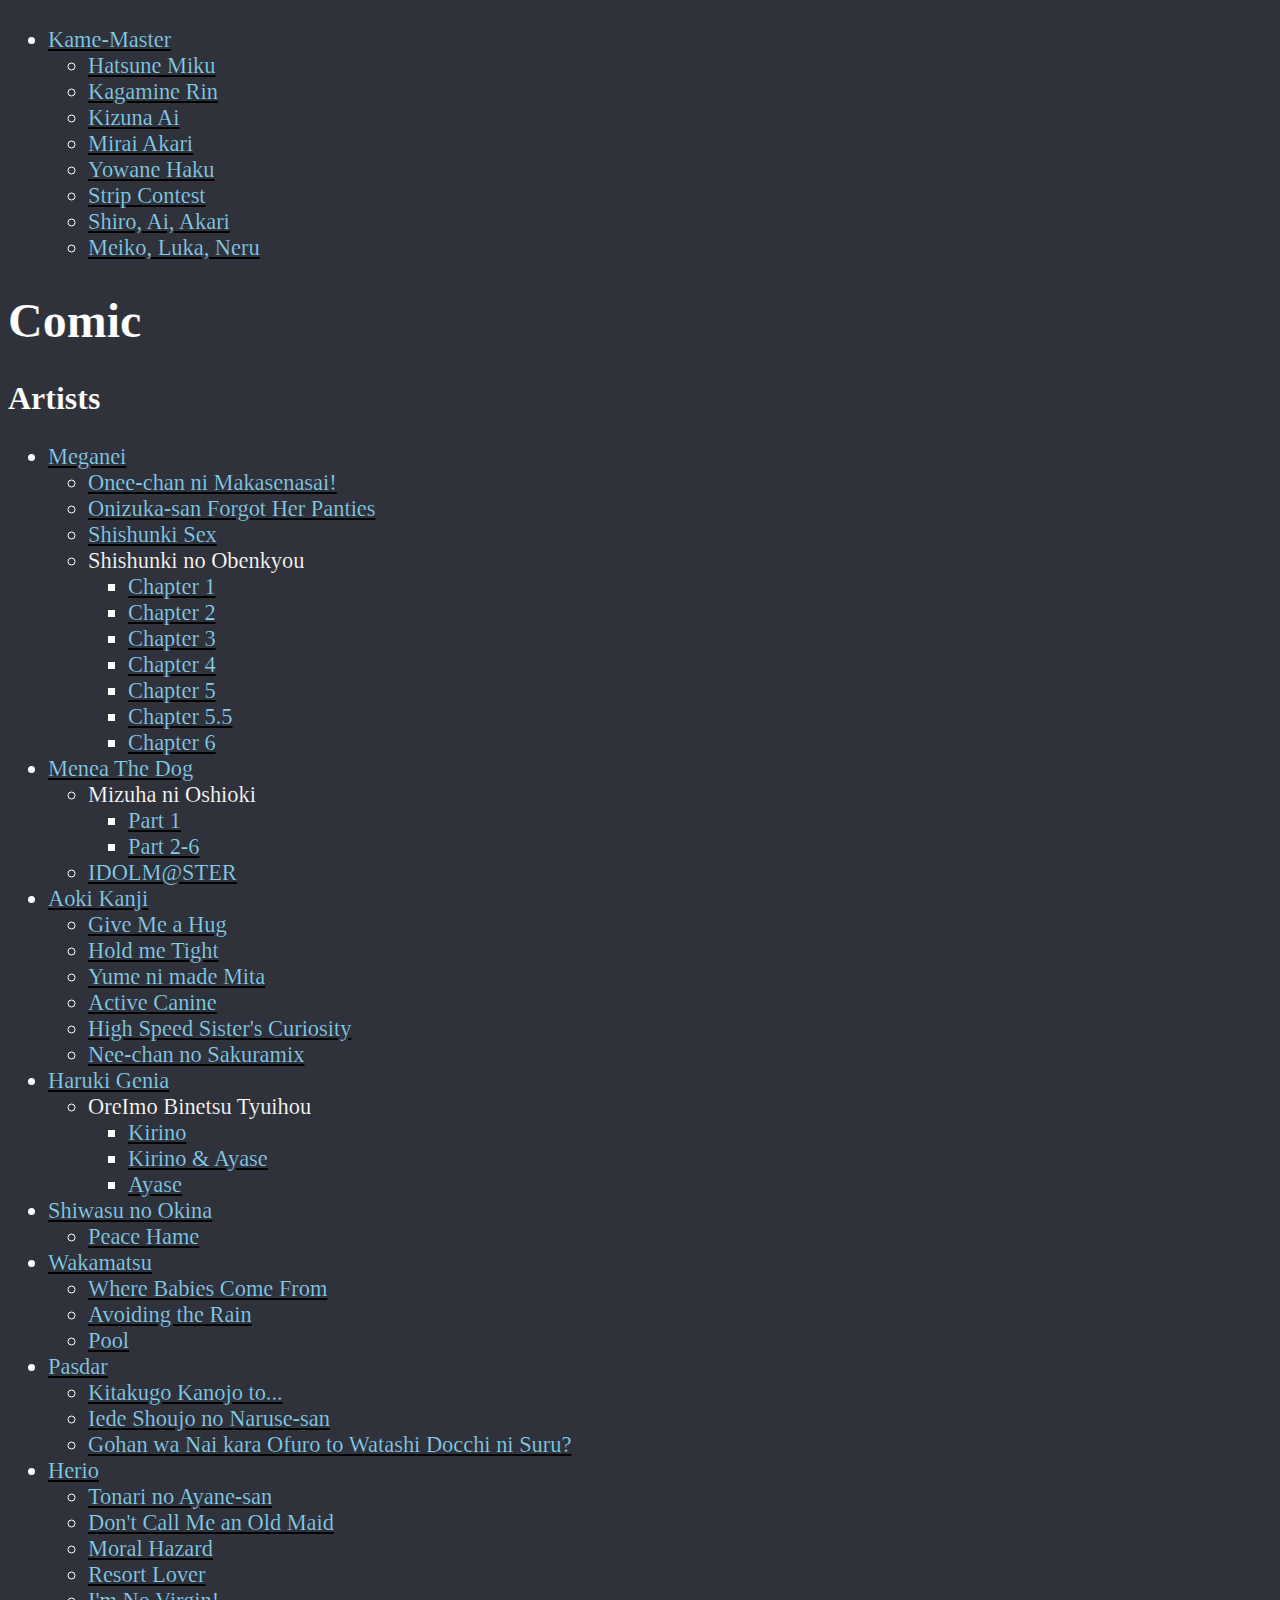
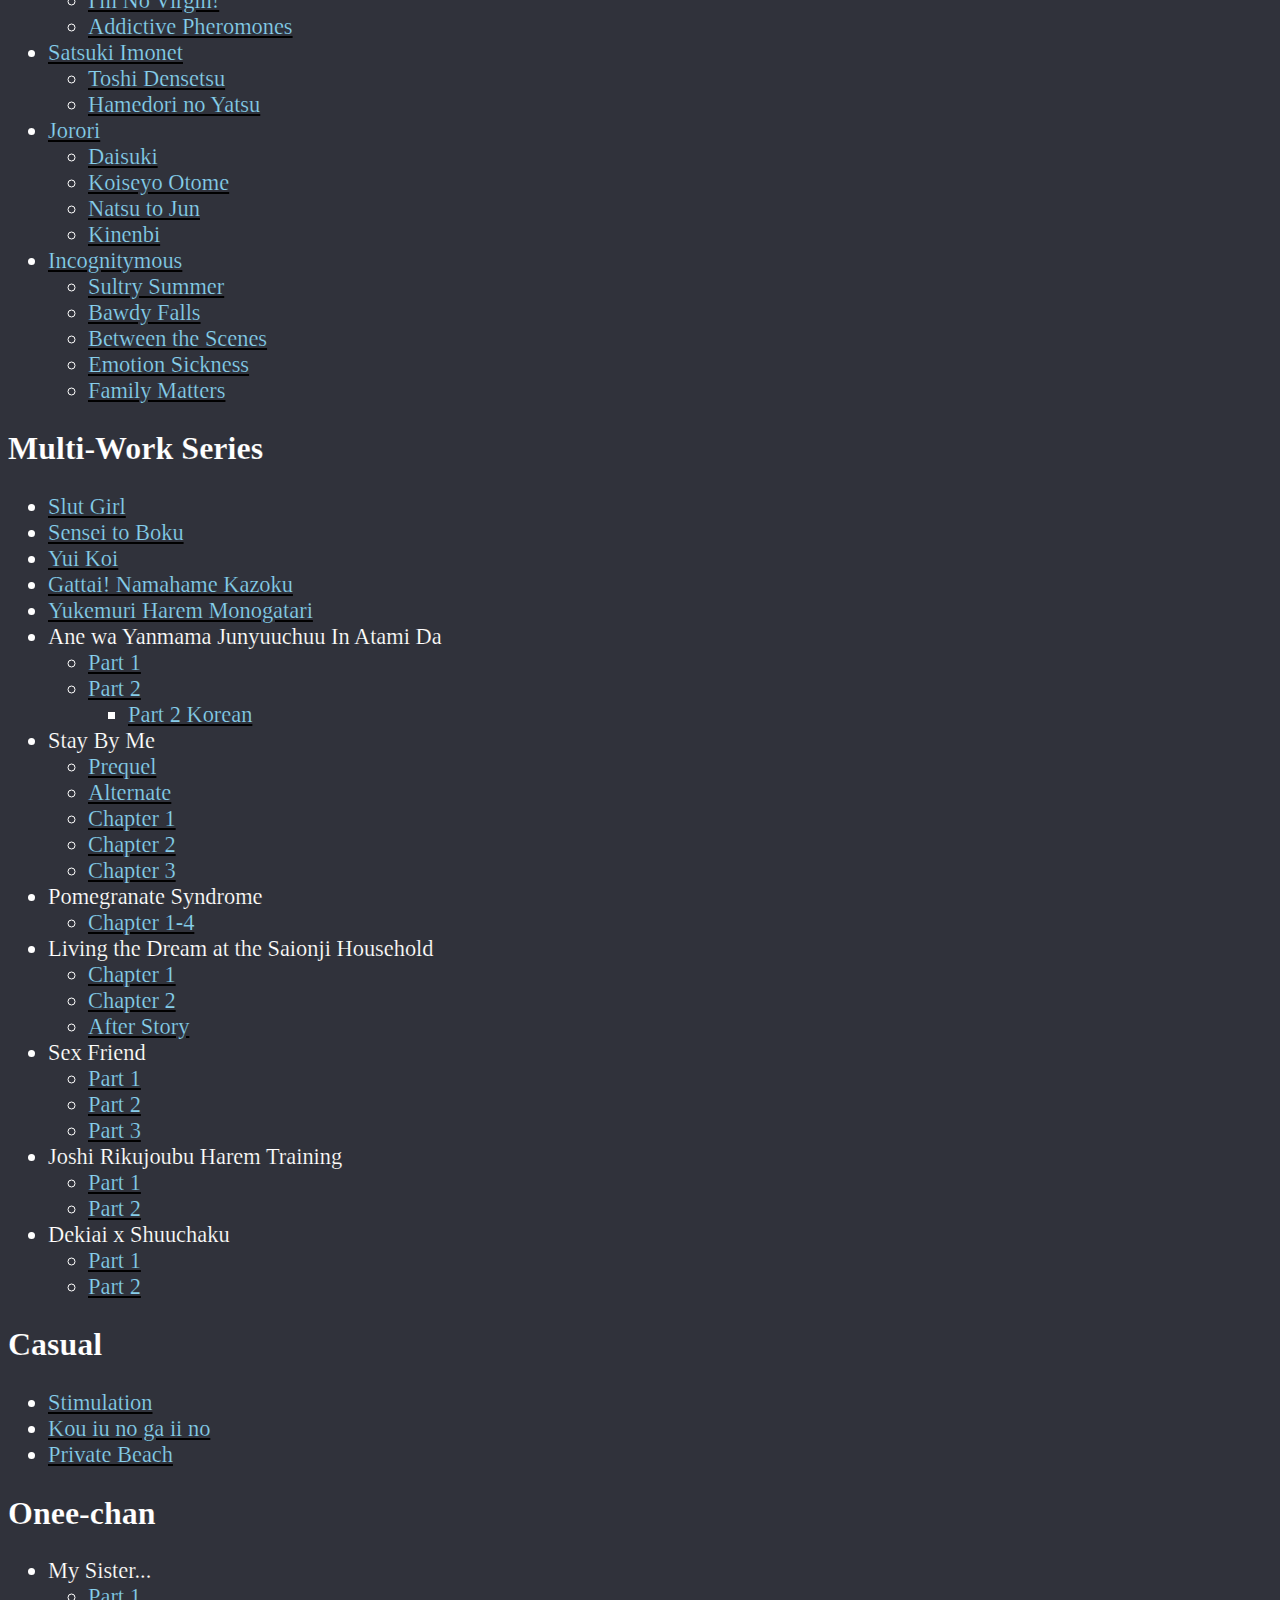
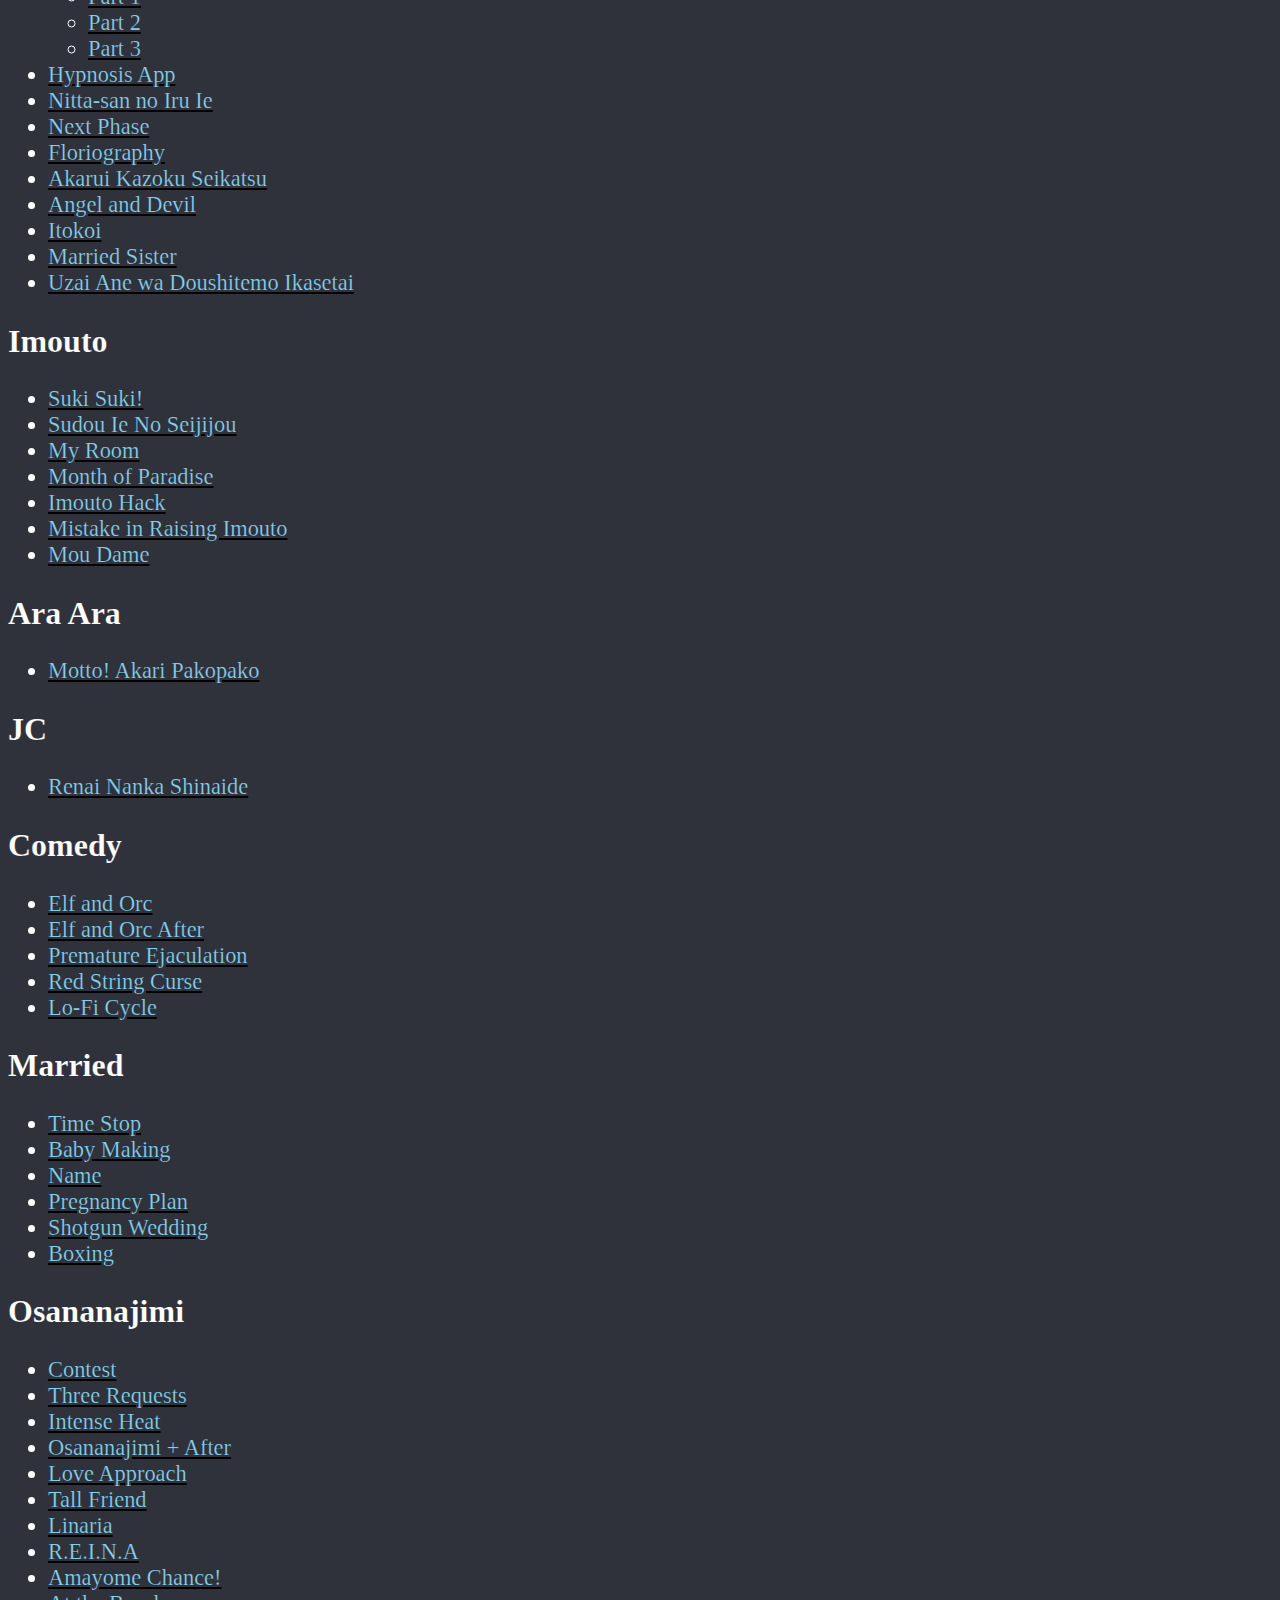
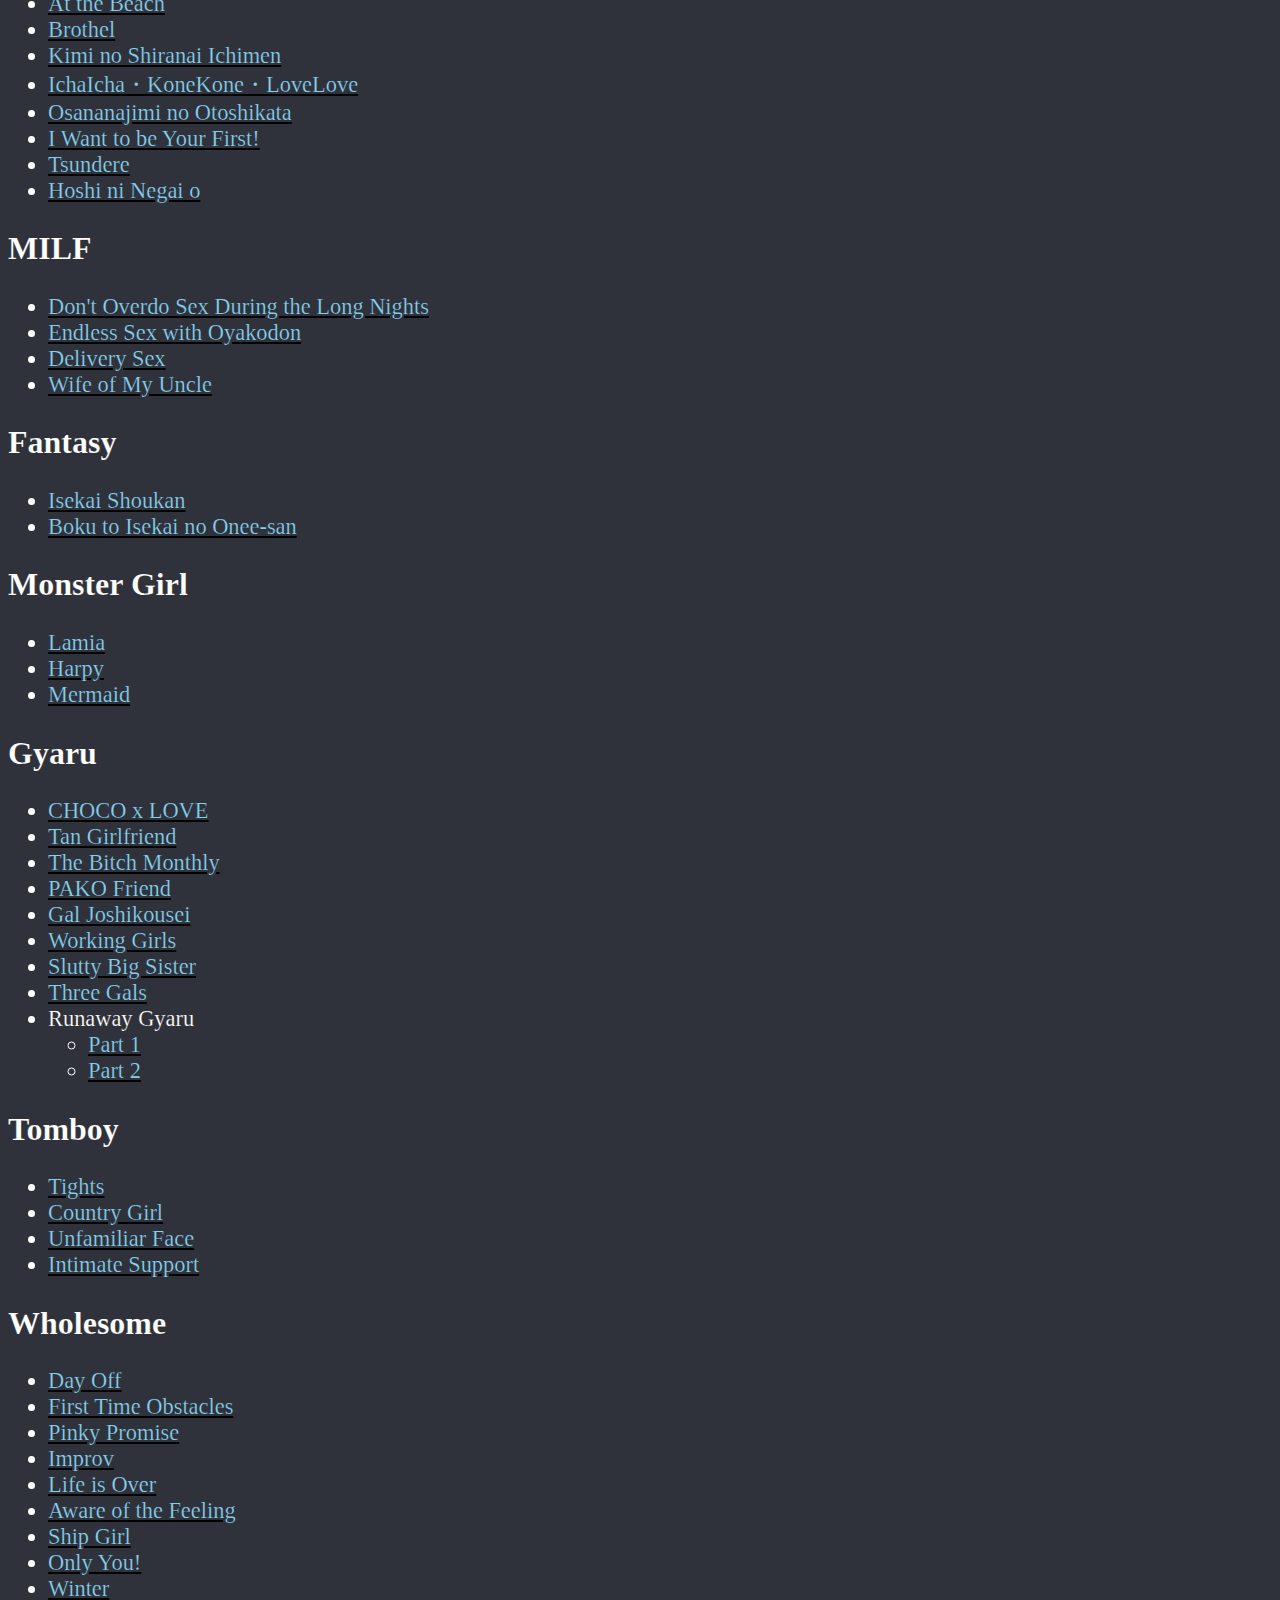
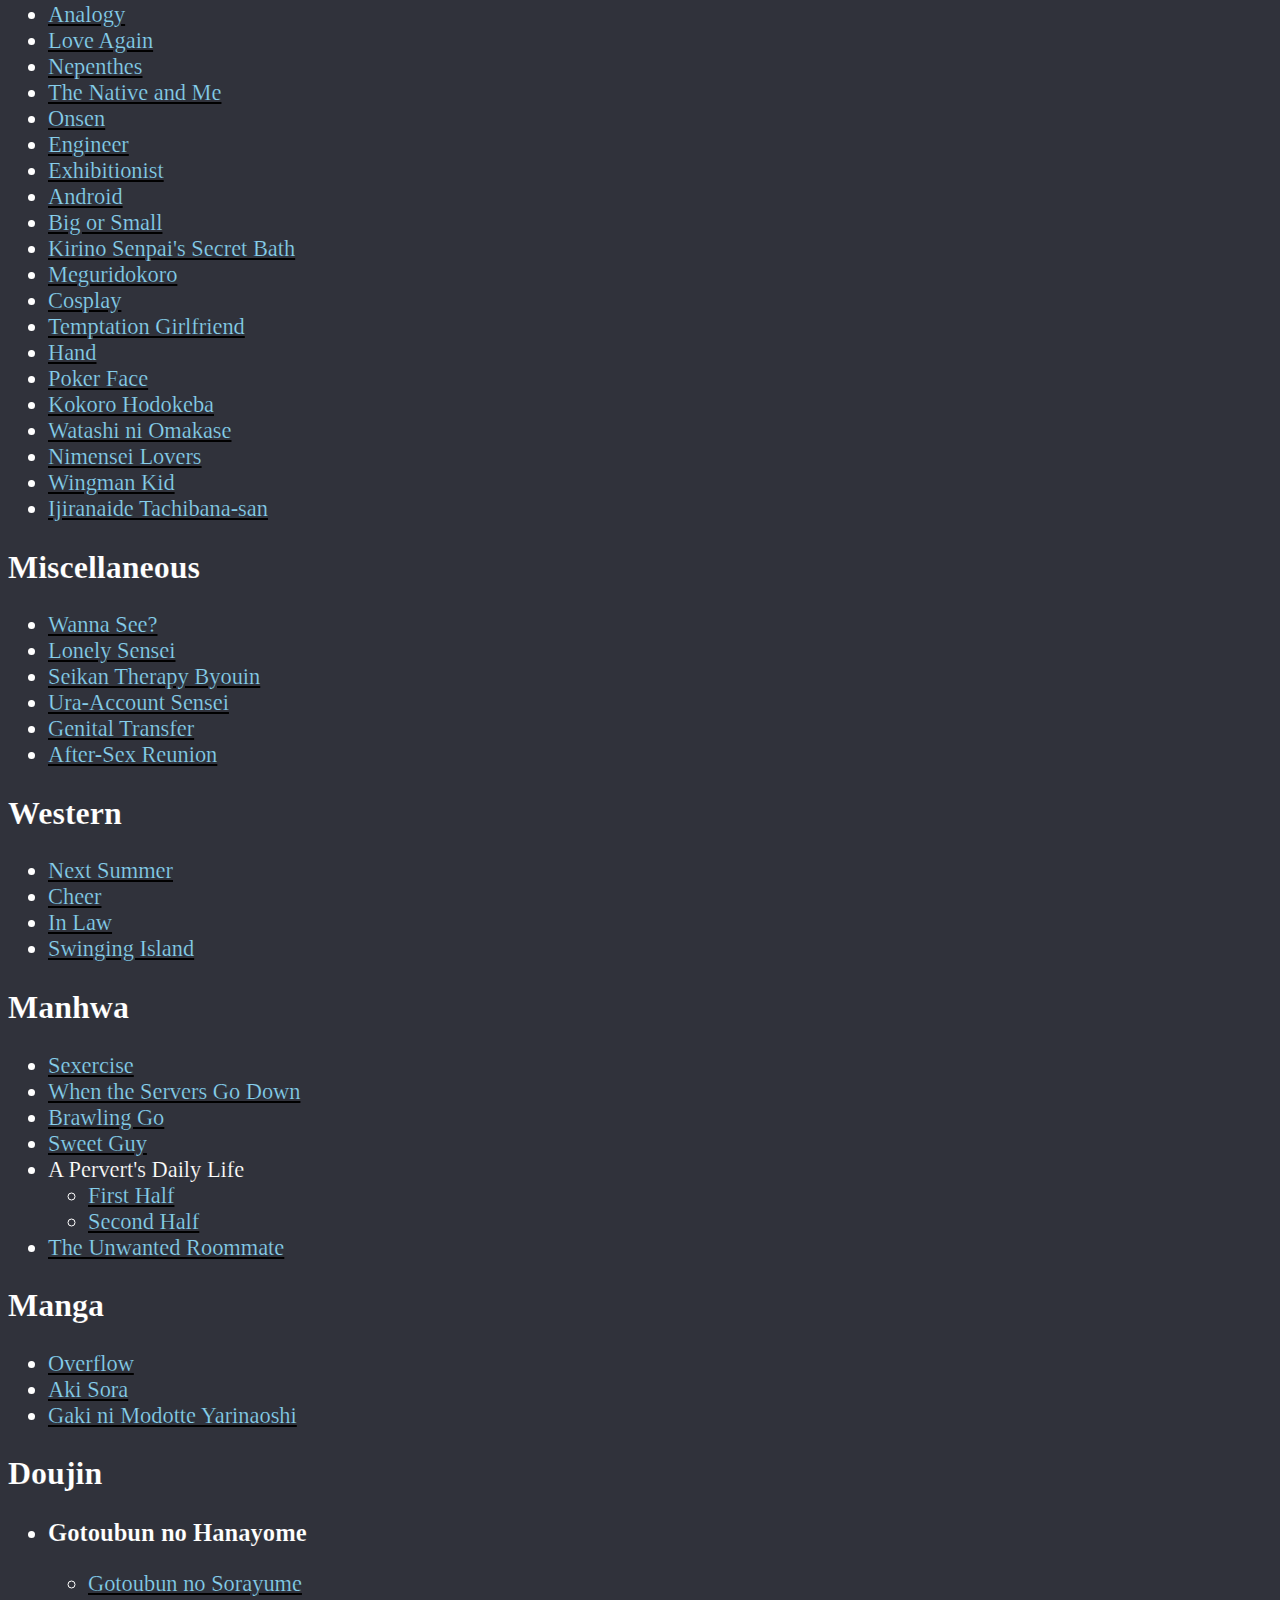
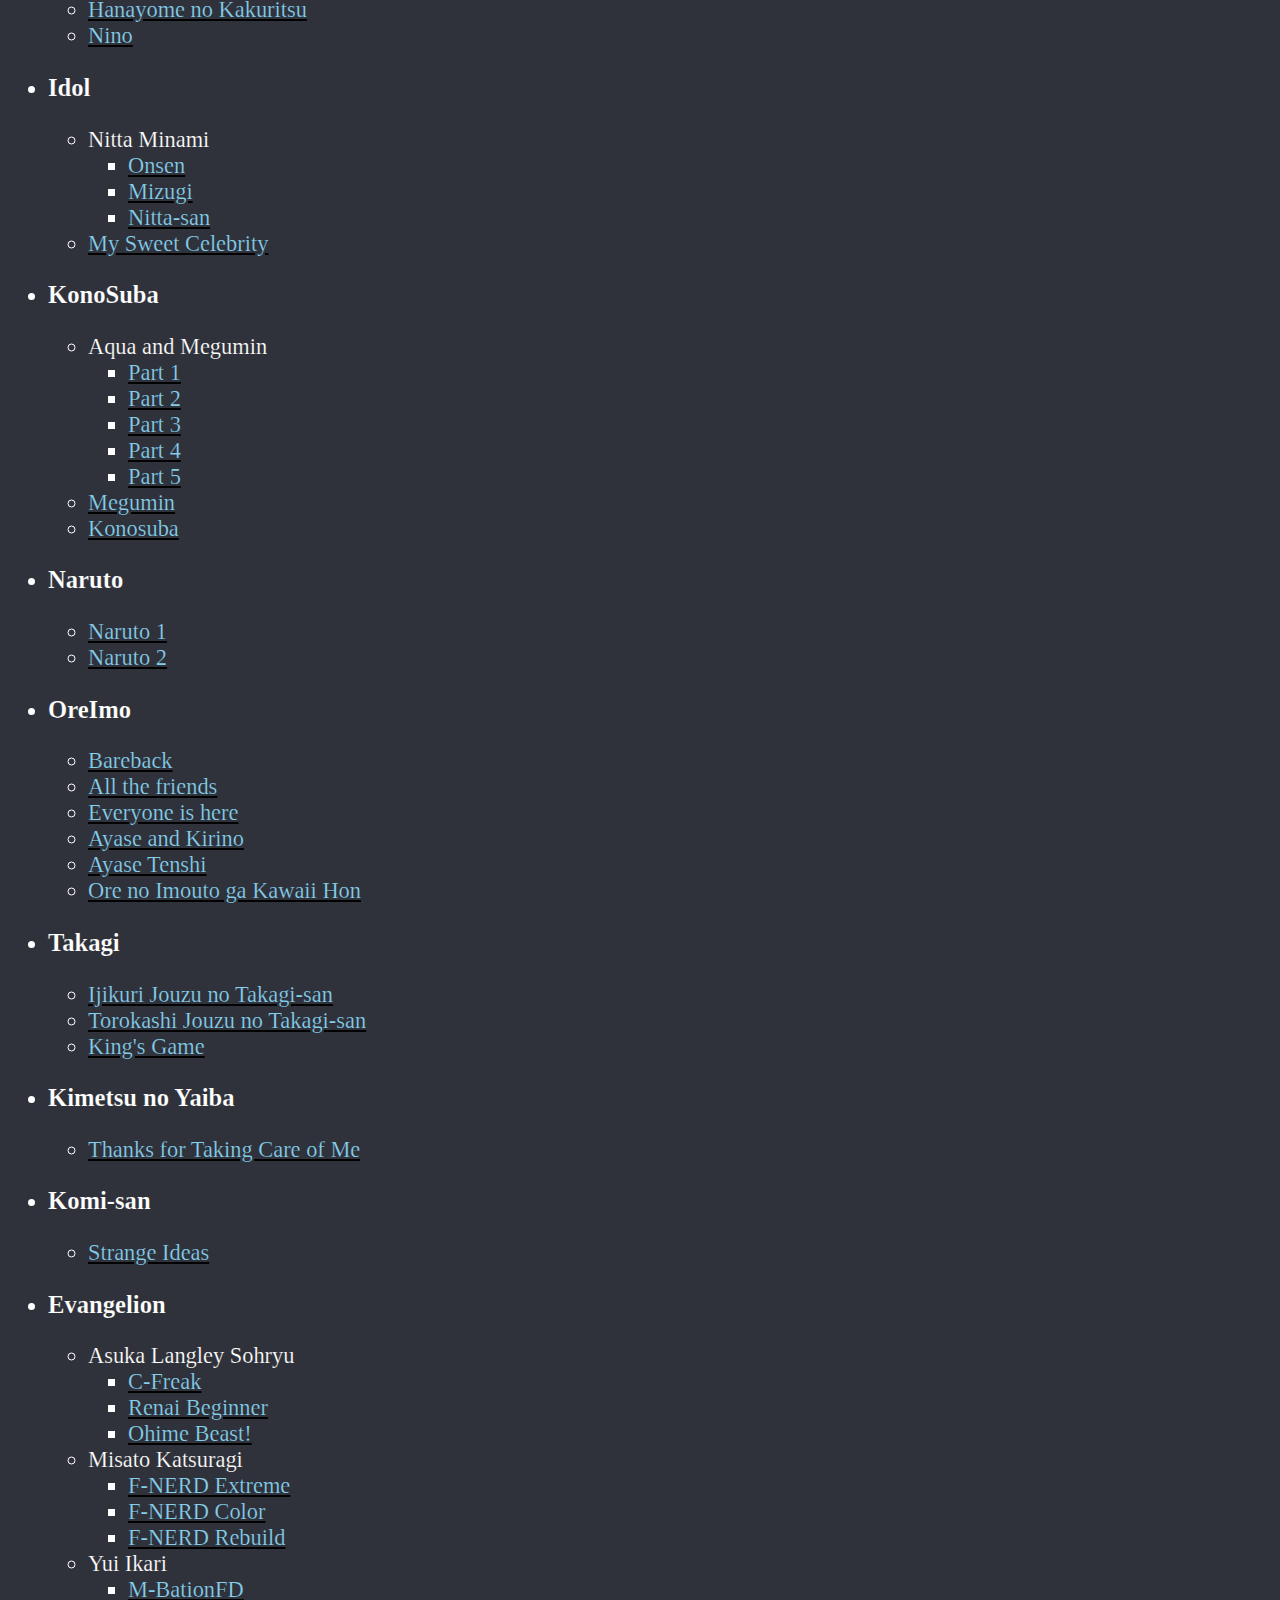
==== commit f9ba9b3b: "🙈 absolute buffoon" ====
--- a/index.html
+++ b/index.html
@@ -431,6 +431,12 @@
 	<li><a href="https://nhentai.net/g/301223/" target="blank" id="text">Avoiding the Rain</a></li>
 	<li><a href="https://nhentai.net/g/301222/" target="blank" id="text">Pool</a></li>
 </ul>
+	<li><a href="https://nhentai.net/artist/pasdar/popular" target="blank" id="text">Pasdar</a></li>
+<ul>
+	<li><a href="https://nhentai.net/g/291864/" target="blank" id="text">Kitakugo Kanojo to...</a></li>
+	<li><a href="https://nhentai.net/g/291741/" target="blank" id="text">Iede Shoujo no Naruse-san</a></li>
+	<li><a href="https://nhentai.net/g/337202/" target="blank" id="text">Gohan wa Nai kara Ofuro to Watashi Docchi ni Suru?</a></li>
+</ul>
 	<li><a href="https://nhentai.net/artist/herio/popular" target="blank" id="text">Herio</a></li>
 <ul>
 	<li><a href="https://nhentai.net/g/307489/" target="blank" id="text">Tonari no Ayane-san</a></li>
@@ -640,7 +646,6 @@
 	<li><a href="https://nhentai.net/g/229676/" target="blank" id="text">Life is Over</a></li>
 	<li><a href="https://nhentai.net/g/267035/" target="blank" id="text">Aware of the Feeling</a></li>
 	<li><a href="https://nhentai.net/g/195475/" target="blank" id="text">Ship Girl</a></li>
-	<li><a href="https://nhentai.net/g/291741/" target="blank" id="text">Staying Over</a></li>
 	<li><a href="https://nhentai.net/g/215239/" target="blank" id="text">Only You!</a></li>
 	<li><a href="https://nhentai.net/g/201862/" target="blank" id="text">Winter</a></li>
 	<li><a href="https://nhentai.net/g/296426/" target="blank" id="text">Analogy</a></li>
@@ -663,7 +668,6 @@
 	<li><a href="https://nhentai.net/g/225498/" target="blank" id="text">Nimensei Lovers</a></li>
 	<li><a href="https://nhentai.net/g/317518/" target="blank" id="text">Wingman Kid</a></li>
 	<li><a href="https://nhentai.net/g/317646/" target="blank" id="text">Ijiranaide Tachibana-san</a></li>
-	<li><a href="https://nhentai.net/g/291864/" target="blank" id="text">Not in the Mood</a></li>
 </ul>
 	<h2>Miscellaneous</h2>
 <ul>
